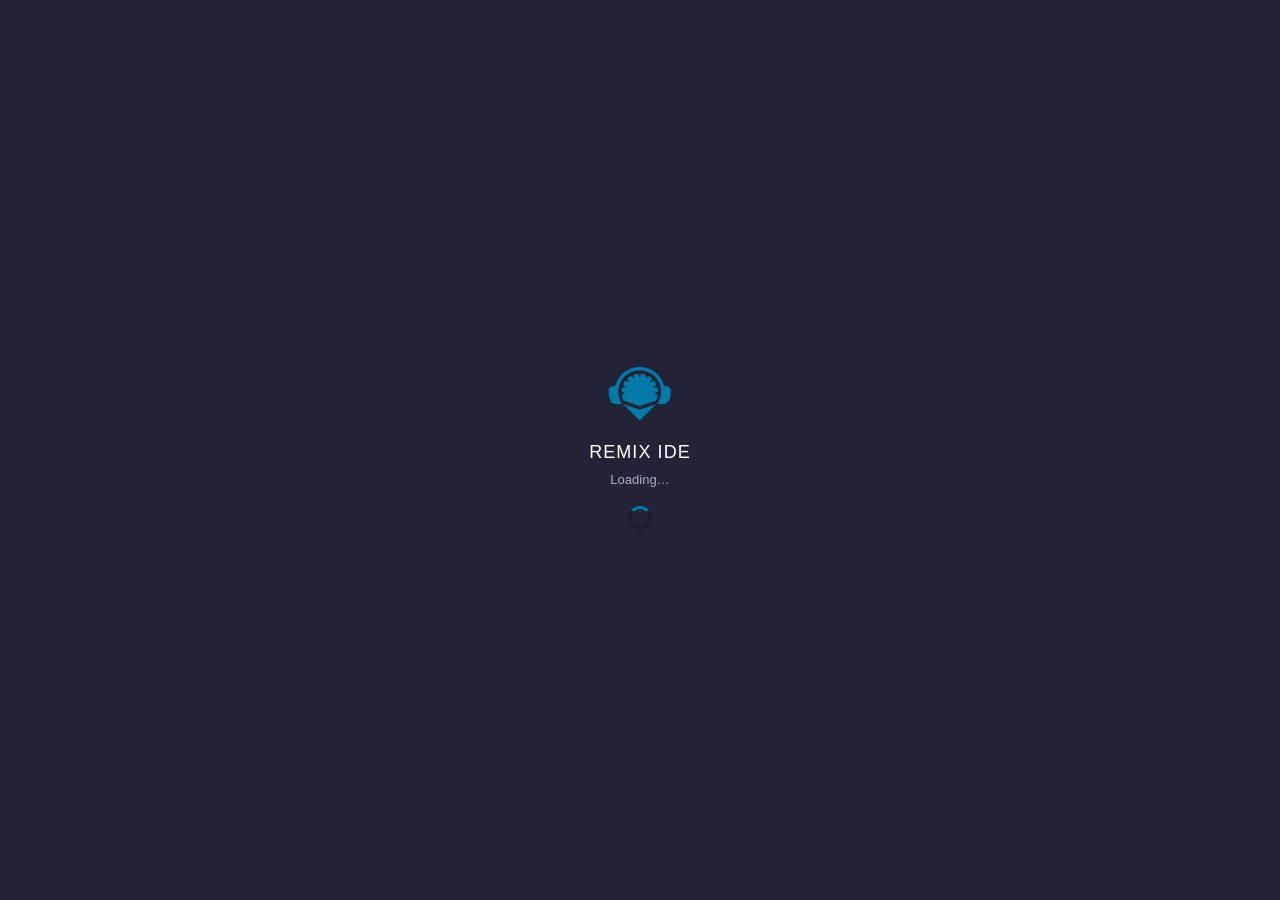
==== index.html @ b45afc6f "Built website from {9c256c120a}." ====
<!DOCTYPE html>

<html lang="en" class="overflow-hidden">

<head><base href="/">
	<meta charset="utf-8">
	<!--
		The MIT License (MIT)
		Copyright (c) 2014, 2015, the individual contributors
		Permission is hereby granted, free of charge, to any person obtaining a copy
		of this software and associated documentation files (the "Software"), to deal
		in the Software without restriction, including without limitation the rights
		to use, copy, modify, merge, publish, distribute, sublicense, and/or sell
		copies of the Software, and to permit persons to whom the Software is
		furnished to do so, subject to the following conditions:
		The above copyright notice and this permission notice shall be included in
		all copies or substantial portions of the Software.
		THE SOFTWARE IS PROVIDED "AS IS", WITHOUT WARRANTY OF ANY KIND, EXPRESS OR
		IMPLIED, INCLUDING BUT NOT LIMITED TO THE WARRANTIES OF MERCHANTABILITY,
		FITNESS FOR A PARTICULAR PURPOSE AND NONINFRINGEMENT. IN NO EVENT SHALL THE
		AUTHORS OR COPYRIGHT HOLDERS BE LIABLE FOR ANY CLAIM, DAMAGES OR OTHER
		LIABILITY, WHETHER IN AN ACTION OF CONTRACT, TORT OR OTHERWISE, ARISING FROM,
		OUT OF OR IN CONNECTION WITH THE SOFTWARE OR THE USE OR OTHER DEALINGS IN
		THE SOFTWARE.
		-->
	<meta http-equiv="X-UA-Compatible" content="chrome=1">

	<!-- SEO Meta Tags -->
	<title>Remix IDE - Smart Contract Development</title>
	<meta name="description" content="Remix IDE - Powerful web-based IDE for smart contract development, testing, and deployment. Build, debug, and deploy Solidity contracts with ease.">
	<meta name="keywords" content="ethereum, solidity, smart contracts, blockchain, remix, ide, development, web3, dapp, testing, deployment">
	<meta name="author" content="Remix Project">
	<meta name="robots" content="index, follow">

	<!-- Canonical URL -->
	<link rel="canonical" href="https://remix.ethereum.org/">

	<!-- Open Graph / Facebook -->
	<meta property="og:type" content="website">
	<meta property="og:url" content="https://remix.ethereum.org/">
	<meta property="og:title" content="Remix IDE - Smart Contract Development">
	<meta property="og:description" content="Powerful web-based IDE for smart contract development, testing, and deployment. Build, debug, and deploy Solidity contracts with ease.">
	<meta property="og:image" content="https://remix.ethereum.org/assets/img/remix-logo-blue.png">
	<meta property="og:site_name" content="Remix IDE">

	<!-- Twitter -->
	<meta property="twitter:card" content="summary_large_image">
	<meta property="twitter:url" content="https://remix.ethereum.org/">
	<meta property="twitter:title" content="Remix IDE - Smart Contract Development">
	<meta property="twitter:description" content="Build, test, and deploy Solidity smart contracts with the most popular Web3 IDE">
	<meta property="twitter:image" content="https://remix.ethereum.org/assets/img/remix-logo-blue.png">

	<!-- JSON-LD Structured Data -->
	<script type="application/ld+json">
	{
		"@context": "https://schema.org",
		"@type": "SoftwareApplication",
		"name": "Remix IDE",
		"description": "Powerful web-based IDE for smart contract development, testing, and deployment",
		"url": "https://remix.ethereum.org/",
		"applicationCategory": "DeveloperApplication",
		"operatingSystem": "Web Browser",
		"creator": {
			"@type": "Organization",
			"name": "Remix Labs",
			"url": "https://remix.live/"
		},
		"keywords": ["ethereum", "solidity", "smart contracts", "blockchain", "web3", "ide"],
		"image": "https://remix.ethereum.org/assets/img/remix-logo-blue.png"
	}
	</script>

  <link rel="preconnect" href="https://fonts.googleapis.com">
  <link rel="preconnect" href="https://fonts.gstatic.com" crossorigin>
  <link href="https://fonts.googleapis.com/css2?family=Nunito+Sans:ital,opsz,wght@0,6..12,200..1000;1,6..12,200..1000&display=swap" rel="stylesheet">
	<link rel="stylesheet" href="assets/css/pygment_trac.css">
	<link rel="icon" type="image/x-icon" href="assets/img/remix-logo-blue.png">
	<link rel="stylesheet" href="assets/css/intro.js/4.1.0/introjs.min.css">
	<link rel="stylesheet" href="assets/fontawesome/css/all.css">
	<script src="assets/js/browserfs.min.js"></script>
	<meta name="viewport" content="width=device-width, initial-scale=1, user-scalable=no">

	<!-- Decide splash theme & inject theme CSS ASAP; update Desktop label/OS -->
	<script src="assets/js/pre-splash.js"></script>

	<!-- Inline minimal splash styles for earliest paint -->
	<style>
		/* Pre-splash shown before JS bundles load */
		#pre-splash {
			position: fixed;
			inset: 0;
			display: flex;
			align-items: center;
			justify-content: center;
			/* Use theme variable with safe fallback */
			background: var(--bs-body-bg, #222336);
			z-index: 9999;
		}
		#pre-splash .inner {
			text-align: center;
			/* Match body color */
			color: var(--bs-body-color, #cfd6e4);
			font-family: -apple-system, BlinkMacSystemFont, Segoe UI, Roboto, Arial, sans-serif;
		}
		#pre-splash .title {
			margin-top: 12px;
			font-size: 18px;
			letter-spacing: 0.06em;
			/* Emphasis color when available */
			color: var(--bs-emphasis-color, #e6ecf8);
		}
		#pre-splash .sub {
			margin-top: 4px;
			font-size: 13px;
			/* Secondary tone */
			color: var(--bs-secondary-color, #9aa7bd);
		}
		#pre-splash .spinner {
			margin-top: 16px;
			width: 24px;
			height: 24px;
			/* Border matches theme (translucent), top uses primary color fallback */
			border: 3px solid var(--bs-border-color-translucent, rgba(255,255,255,0.15));
			border-top-color: var(--bs-primary, #3b82f6);
			border-radius: 50%;
			animation: pre-splash-spin 1s linear infinite;
			display: inline-block;
		}
		@keyframes pre-splash-spin { to { transform: rotate(360deg); } }
	</style>
</head>

<body>

	<!-- Minimal splash screen to show instantly before React mounts -->
	<div id="pre-splash" aria-hidden="true">
		<div class="inner">
			<img src="assets/img/remix-logo-blue.png" alt="Remix logo" width="64" height="64" />
			<div id="pre-splash-title" class="title">REMIX IDE</div>
			<div id="pre-splash-sub" class="sub">Loading…</div>
			<div class="spinner" role="progressbar" aria-label="Loading"></div>
		</div>
	</div>

	<!-- Electron/OS and theme work done in pre-splash.js -->
	<div id="root"></div>
	<!-- <script type="text/javascript" src="assets/js/loader.js"></script> -->
	<script type="text/javascript" src="assets/js/intro.min.js"></script>
	<script type="text/javascript" src="assets/js/parser/antlr.js"></script>
	<!-- Paddle.js for billing/checkout -->
	<script src="https://cdn.paddle.com/paddle/v2/paddle.js"></script>
	<!-- Tally.so feedback popup widget -->
	<script src="https://tally.so/widgets/embed.js"></script>
<script src="runtime.235dd316aa717af3.js" type="module"></script><script src="polyfills.d744d6545b7d9a9f.js" type="module"></script><script src="main.587b035b0c549ef0.js" type="module"></script></body>

</html>
---- assets/css/pygment_trac.css ----
.highlight{background:#fff}.highlight .c{color:#998;font-style:italic}.highlight .err{background-color:#e3d2d2;color:#a61717}.highlight .k,.highlight .o{font-weight:700}.highlight .cm{color:#998;font-style:italic}.highlight .cp{color:#999;font-weight:700}.highlight .c1{color:#998;font-style:italic}.highlight .cs{color:#999;font-style:italic;font-weight:700}.highlight .gd{background-color:#fdd;color:#000}.highlight .gd .x{background-color:#faa;color:#000}.highlight .ge{font-style:italic}.highlight .gr{color:#a00}.highlight .gh{color:#999}.highlight .gi{background-color:#dfd;color:#000}.highlight .gi .x{background-color:#afa;color:#000}.highlight .go{color:#888}.highlight .gp{color:#555}.highlight .gs,.highlight .gu{font-weight:700}.highlight .gu{color:purple}.highlight .gt{color:#a00}.highlight .kc,.highlight .kd,.highlight .kn,.highlight .kp,.highlight .kr,.highlight .kt{font-weight:700}.highlight .kt{color:#458}.highlight .m{color:#099}.highlight .s{color:#d14}.highlight .na{color:teal}.highlight .nb{color:#0086b3}.highlight .nc{color:#458;font-weight:700}.highlight .no{color:teal}.highlight .ni{color:purple}.highlight .ne,.highlight .nf{color:#900;font-weight:700}.highlight .nn{color:#555}.highlight .nt{color:navy}.highlight .nv{color:teal}.highlight .ow{font-weight:700}.highlight .w{color:#bbb}.highlight .mf,.highlight .mh,.highlight .mi,.highlight .mo{color:#099}.highlight .s2,.highlight .sb,.highlight .sc,.highlight .sd,.highlight .se,.highlight .sh,.highlight .si,.highlight .sx{color:#d14}.highlight .sr{color:#009926}.highlight .s1{color:#d14}.highlight .ss{color:#990073}.highlight .bp{color:#999}.highlight .vc,.highlight .vg,.highlight .vi{color:teal}.highlight .il{color:#099}.type-csharp .highlight .k,.type-csharp .highlight .kt{color:#00f}.type-csharp .highlight .nf{color:#000;font-weight:400}.type-csharp .highlight .nc{color:#2b91af}.type-csharp .highlight .nn{color:#000}.type-csharp .highlight .s,.type-csharp .highlight .sc{color:#a31515}
---- assets/css/intro.js/4.1.0/introjs.min.css ----
@-webkit-keyframes introjspulse{0%{opacity:0;-webkit-transform:scale(0);transform:scale(0)}25%{opacity:.1;-webkit-transform:scale(0);transform:scale(0)}50%{opacity:.3;-webkit-transform:scale(.1);transform:scale(.1)}75%{opacity:.5;-webkit-transform:scale(.5);transform:scale(.5)}to{opacity:0;-webkit-transform:scale(1);transform:scale(1)}}@keyframes introjspulse{0%{opacity:0;-webkit-transform:scale(0);transform:scale(0)}25%{opacity:.1;-webkit-transform:scale(0);transform:scale(0)}50%{opacity:.3;-webkit-transform:scale(.1);transform:scale(.1)}75%{opacity:.5;-webkit-transform:scale(.5);transform:scale(.5)}to{opacity:0;-webkit-transform:scale(1);transform:scale(1)}}.introjs-overlay{-webkit-box-sizing:content-box;box-sizing:content-box;opacity:0;position:absolute;-webkit-transition:all .3s ease-out;-o-transition:all .3s ease-out;transition:all .3s ease-out;z-index:999999}.introjs-showElement{z-index:9999999!important}tr.introjs-showElement>td{position:relative;z-index:9999999!important}tr.introjs-showElement>th{position:relative;z-index:9999999!important}.introjs-disableInteraction{background-color:#fff;opacity:0;position:absolute;z-index:99999999!important}.introjs-relativePosition{position:relative}.introjs-helperLayer{border-radius:4px;position:absolute;-webkit-transition:all .3s ease-out;-o-transition:all .3s ease-out;transition:all .3s ease-out;z-index:9999998}.introjs-helperLayer,.introjs-helperLayer *{-webkit-box-sizing:content-box;box-sizing:content-box}.introjs-helperLayer :before{-webkit-box-sizing:content-box;box-sizing:content-box}.introjs-helperLayer :after{-webkit-box-sizing:content-box;box-sizing:content-box}.introjs-tooltipReferenceLayer{background-color:transparent;-webkit-box-sizing:content-box;box-sizing:content-box;position:absolute;-webkit-transition:all .3s ease-out;-o-transition:all .3s ease-out;transition:all .3s ease-out;visibility:hidden;z-index:100000000}.introjs-helperNumberLayer,.introjs-tooltipReferenceLayer,.introjs-tooltipReferenceLayer *{font-family:Helvetica Neue,Inter,ui-sans-serif,Apple Color Emoji,Helvetica,Arial,sans-serif}.introjs-helperNumberLayer{color:#9e9e9e;padding-bottom:10px;padding-top:10px;text-align:center}.introjs-arrow{border:5px solid transparent;content:"";position:absolute}.introjs-arrow.top{border-bottom-color:#fff;left:10px;top:-10px}.introjs-arrow.top-right{border-bottom-color:#fff;right:10px;top:-10px}.introjs-arrow.top-middle{border-bottom-color:#fff;left:50%;margin-left:-5px;top:-10px}.introjs-arrow.right{border-left-color:#fff;right:-10px;top:10px}.introjs-arrow.right-bottom{border-left-color:#fff;bottom:10px;right:-10px}.introjs-arrow.bottom{border-top-color:#fff;bottom:-10px;left:10px}.introjs-arrow.bottom-right{border-top-color:#fff;bottom:-10px;right:10px}.introjs-arrow.bottom-middle{border-top-color:#fff;bottom:-10px;left:50%;margin-left:-5px}.introjs-arrow.left{border-right-color:#fff;left:-10px;top:10px}.introjs-arrow.left-bottom{border-right-color:#fff;bottom:10px;left:-10px}.introjs-tooltip{background-color:#fff;border-radius:5px;-webkit-box-shadow:0 3px 30px rgba(33,33,33,.3);box-shadow:0 3px 30px rgba(33,33,33,.3);-webkit-box-sizing:content-box;box-sizing:content-box;max-width:300px;min-width:250px;position:absolute;-webkit-transition:opacity .1s ease-out;-o-transition:opacity .1s ease-out;transition:opacity .1s ease-out;visibility:visible}.introjs-tooltiptext{padding:20px}.introjs-tooltip-title{float:left;font-size:18px;font-weight:700;line-height:32px;margin:0;padding:0}.introjs-tooltip-header{padding-left:20px;padding-right:20px;padding-top:10px}.introjs-tooltip-header:after{clear:both;content:".";display:block;height:0;visibility:hidden}.introjs-tooltipbuttons{border-top:1px solid #e0e0e0;padding:10px;text-align:right;white-space:nowrap}.introjs-tooltipbuttons:after{clear:both;content:"";display:block;height:0;visibility:hidden}.introjs-button{zoom:1;background-color:#f4f4f4;border:1px solid #bdbdbd;border-radius:.2em;-webkit-box-sizing:content-box;box-sizing:content-box;color:#424242;cursor:pointer;display:inline-block;font-size:14px;outline:0;overflow:visible;padding:.5rem 1rem;position:relative;text-decoration:none;text-shadow:1px 1px 0 #fff;white-space:nowrap}.introjs-button:hover{background-color:#e0e0e0;border-color:#9e9e9e;color:#212121;outline:0;text-decoration:none}.introjs-button:focus{background-color:#eee;border:1px solid #616161;-webkit-box-shadow:0 0 0 .2rem hsla(0,0%,62%,.5);box-shadow:0 0 0 .2rem hsla(0,0%,62%,.5);color:#212121;outline:0;text-decoration:none}.introjs-button:active{background-color:#e0e0e0;border-color:#9e9e9e;color:#212121;outline:0;text-decoration:none}.introjs-button::-moz-focus-inner{border:0;padding:0}.introjs-skipbutton{-webkit-box-sizing:content-box;box-sizing:content-box;color:#616161;cursor:pointer;float:right;font-size:20px;font-weight:700;line-height:1;padding:7px 10px;text-align:center}.introjs-skipbutton:focus,.introjs-skipbutton:hover{color:#212121;outline:0;text-decoration:none}.introjs-prevbutton{float:left}.introjs-nextbutton{float:right}.introjs-disabled{background-color:#f4f4f4;background-image:none;border-color:#bdbdbd;-webkit-box-shadow:none;box-shadow:none;color:#9e9e9e;cursor:default;text-decoration:none}.introjs-disabled:focus,.introjs-disabled:hover{background-color:#f4f4f4;background-image:none;border-color:#bdbdbd;-webkit-box-shadow:none;box-shadow:none;color:#9e9e9e;cursor:default;text-decoration:none}.introjs-hidden{display:none}.introjs-bullets{padding-bottom:10px;padding-top:10px;text-align:center}.introjs-bullets ul{clear:both;display:inline-block;margin:0 auto;padding:0}.introjs-bullets ul,.introjs-bullets ul li{-webkit-box-sizing:content-box;box-sizing:content-box}.introjs-bullets ul li{float:left;list-style:none;margin:0 2px}.introjs-bullets ul li a{background:#ccc;border-radius:10px;-webkit-box-sizing:content-box;box-sizing:content-box;cursor:pointer;display:block;height:6px;text-decoration:none;-webkit-transition:width .1s ease-in;-o-transition:width .1s ease-in;transition:width .1s ease-in;width:6px}.introjs-bullets ul li a:focus,.introjs-bullets ul li a:hover{background:#999;outline:0;text-decoration:none;width:15px}.introjs-bullets ul li a.active{background:#999;width:15px}.introjs-progress{background-color:#e0e0e0;border-radius:4px;height:10px;margin:10px;overflow:hidden}.introjs-progress,.introjs-progressbar{-webkit-box-sizing:content-box;box-sizing:content-box}.introjs-progressbar{background-color:#08c;float:left;font-size:10px;height:100%;line-height:10px;text-align:center;width:0}.introjsFloatingElement{height:0;left:50%;position:absolute;top:50%;width:0}.introjs-fixedTooltip{position:fixed}.introjs-hint{background:0 0;-webkit-box-sizing:content-box;box-sizing:content-box;cursor:pointer;height:15px;position:absolute;width:20px}.introjs-hint:focus{border:0;outline:0}.introjs-hint:hover>.introjs-hint-pulse{border:5px solid rgba(60,60,60,.57)}.introjs-hidehint{display:none}.introjs-fixedhint{position:fixed}.introjs-hint-pulse{background-color:hsla(0,0%,53%,.24);border:5px solid rgba(60,60,60,.27);border-radius:30px;-webkit-box-sizing:content-box;box-sizing:content-box;height:10px;position:absolute;-webkit-transition:all .2s ease-out;-o-transition:all .2s ease-out;transition:all .2s ease-out;width:10px;z-index:10}.introjs-hint-no-anim .introjs-hint-dot{-webkit-animation:none;animation:none}.introjs-hint-dot{-webkit-animation:introjspulse 3s ease-out;animation:introjspulse 3s ease-out;-webkit-animation-iteration-count:infinite;animation-iteration-count:infinite;background:0 0;border:10px solid hsla(0,0%,57%,.36);border-radius:60px;-webkit-box-sizing:content-box;box-sizing:content-box;height:50px;left:-25px;opacity:0;position:absolute;top:-25px;width:50px;z-index:1}
---- assets/fontawesome/css/all.css ----
.fa{font-family:var(--fa-style-family,"Font Awesome 6 Pro");font-weight:var(--fa-style,900)}.fa,.fa-brands,.fa-classic,.fa-duotone,.fa-light,.fa-regular,.fa-sharp,.fa-sharp-duotone,.fa-solid,.fa-thin,.fab,.fad,.fadl,.fadr,.fadt,.fal,.far,.fas,.fasdl,.fasdr,.fasds,.fasdt,.fasl,.fasr,.fass,.fast,.fat{-moz-osx-font-smoothing:grayscale;-webkit-font-smoothing:antialiased;display:var(--fa-display,inline-block);font-style:normal;font-variant:normal;line-height:1;text-rendering:auto}.fa-brands:before,.fa-classic:before,.fa-duotone:before,.fa-light:before,.fa-regular:before,.fa-sharp-duotone:before,.fa-sharp:before,.fa-solid:before,.fa-thin:before,.fa:before,.fab:before,.fad:before,.fadl:before,.fadr:before,.fadt:before,.fal:before,.far:before,.fas:before,.fasdl:before,.fasdr:before,.fasds:before,.fasdt:before,.fasl:before,.fasr:before,.fass:before,.fast:before,.fat:before{content:var(--fa)}.fa-duotone.fa-light:after,.fa-duotone.fa-regular:after,.fa-duotone.fa-solid:after,.fa-duotone.fa-thin:after,.fa-duotone:after,.fa-sharp-duotone.fa-light:after,.fa-sharp-duotone.fa-regular:after,.fa-sharp-duotone.fa-solid:after,.fa-sharp-duotone.fa-thin:after,.fa-sharp-duotone:after,.fad:after,.fadl:after,.fadr:after,.fadt:after,.fasdl:after,.fasdr:after,.fasds:after,.fasdt:after{content:var(--fa--fa)}.fa-classic.fa-duotone{font-family:Font Awesome\ 6 Duotone}.fa-sharp,.fa-sharp-duotone,.fasds,.fass{font-weight:900}.fa-classic,.fa-light,.fa-regular,.fa-solid,.fa-thin,.fal,.far,.fas,.fat{font-family:Font Awesome\ 6 Pro}.fa-duotone,.fad,.fadl,.fadr,.fadt{font-family:Font Awesome\ 6 Duotone}.fa-brands,.fab{font-family:Font Awesome\ 6 Brands}.fa-sharp,.fasl,.fasr,.fass,.fast{font-family:Font Awesome\ 6 Sharp}.fa-sharp-duotone,.fasdl,.fasdr,.fasds,.fasdt{font-family:Font Awesome\ 6 Sharp Duotone}.fa-1x{font-size:1em}.fa-2x{font-size:2em}.fa-3x{font-size:3em}.fa-4x{font-size:4em}.fa-5x{font-size:5em}.fa-6x{font-size:6em}.fa-7x{font-size:7em}.fa-8x{font-size:8em}.fa-9x{font-size:9em}.fa-10x{font-size:10em}.fa-2xs{font-size:.625em;line-height:.1em;vertical-align:.225em}.fa-xs{font-size:.75em;line-height:.08333em;vertical-align:.125em}.fa-sm{font-size:.875em;line-height:.07143em;vertical-align:.05357em}.fa-lg{font-size:1.25em;line-height:.05em;vertical-align:-.075em}.fa-xl{font-size:1.5em;line-height:.04167em;vertical-align:-.125em}.fa-2xl{font-size:2em;line-height:.03125em;vertical-align:-.1875em}.fa-fw{text-align:center;width:1.25em}.fa-ul{list-style-type:none;margin-left:var(--fa-li-margin,2.5em);padding-left:0}.fa-ul>li{position:relative}.fa-li{left:calc(var(--fa-li-width, 2em)*-1);line-height:inherit;position:absolute;text-align:center;width:var(--fa-li-width,2em)}.fa-border{border-color:var(--fa-border-color,#eee);border-radius:var(--fa-border-radius,.1em);border-style:var(--fa-border-style,solid);border-width:var(--fa-border-width,.08em);padding:var(--fa-border-padding,.2em .25em .15em)}.fa-pull-left{float:left;margin-right:var(--fa-pull-margin,.3em)}.fa-pull-right{float:right;margin-left:var(--fa-pull-margin,.3em)}.fa-beat{animation-delay:var(--fa-animation-delay,0s);animation-direction:var(--fa-animation-direction,normal);animation-duration:var(--fa-animation-duration,1s);animation-iteration-count:var(--fa-animation-iteration-count,infinite);animation-name:fa-beat;animation-timing-function:var(--fa-animation-timing,ease-in-out)}.fa-bounce{animation-delay:var(--fa-animation-delay,0s);animation-direction:var(--fa-animation-direction,normal);animation-duration:var(--fa-animation-duration,1s);animation-iteration-count:var(--fa-animation-iteration-count,infinite);animation-name:fa-bounce;animation-timing-function:var(--fa-animation-timing,cubic-bezier(.28,.84,.42,1))}.fa-fade{animation-iteration-count:var(--fa-animation-iteration-count,infinite);animation-name:fa-fade;animation-timing-function:var(--fa-animation-timing,cubic-bezier(.4,0,.6,1))}.fa-beat-fade,.fa-fade{animation-delay:var(--fa-animation-delay,0s);animation-direction:var(--fa-animation-direction,normal);animation-duration:var(--fa-animation-duration,1s)}.fa-beat-fade{animation-iteration-count:var(--fa-animation-iteration-count,infinite);animation-name:fa-beat-fade;animation-timing-function:var(--fa-animation-timing,cubic-bezier(.4,0,.6,1))}.fa-flip{animation-delay:var(--fa-animation-delay,0s);animation-direction:var(--fa-animation-direction,normal);animation-duration:var(--fa-animation-duration,1s);animation-iteration-count:var(--fa-animation-iteration-count,infinite);animation-name:fa-flip;animation-timing-function:var(--fa-animation-timing,ease-in-out)}.fa-shake{animation-duration:var(--fa-animation-duration,1s);animation-iteration-count:var(--fa-animation-iteration-count,infinite);animation-name:fa-shake;animation-timing-function:var(--fa-animation-timing,linear)}.fa-shake,.fa-spin{animation-delay:var(--fa-animation-delay,0s);animation-direction:var(--fa-animation-direction,normal)}.fa-spin{animation-duration:var(--fa-animation-duration,2s);animation-iteration-count:var(--fa-animation-iteration-count,infinite);animation-name:fa-spin;animation-timing-function:var(--fa-animation-timing,linear)}.fa-spin-reverse{--fa-animation-direction:reverse}.fa-pulse,.fa-spin-pulse{animation-direction:var(--fa-animation-direction,normal);animation-duration:var(--fa-animation-duration,1s);animation-iteration-count:var(--fa-animation-iteration-count,infinite);animation-name:fa-spin;animation-timing-function:var(--fa-animation-timing,steps(8))}@media (prefers-reduced-motion:reduce){.fa-beat,.fa-beat-fade,.fa-bounce,.fa-fade,.fa-flip,.fa-pulse,.fa-shake,.fa-spin,.fa-spin-pulse{animation-delay:-1ms;animation-duration:1ms;animation-iteration-count:1;transition-delay:0s;transition-duration:0s}}@keyframes fa-beat{0%,90%{transform:scale(1)}45%{transform:scale(var(--fa-beat-scale,1.25))}}@keyframes fa-bounce{0%{transform:scale(1) translateY(0)}10%{transform:scale(var(--fa-bounce-start-scale-x,1.1),var(--fa-bounce-start-scale-y,.9)) translateY(0)}30%{transform:scale(var(--fa-bounce-jump-scale-x,.9),var(--fa-bounce-jump-scale-y,1.1)) translateY(var(--fa-bounce-height,-.5em))}50%{transform:scale(var(--fa-bounce-land-scale-x,1.05),var(--fa-bounce-land-scale-y,.95)) translateY(0)}57%{transform:scale(1) translateY(var(--fa-bounce-rebound,-.125em))}64%{transform:scale(1) translateY(0)}to{transform:scale(1) translateY(0)}}@keyframes fa-fade{50%{opacity:var(--fa-fade-opacity,.4)}}@keyframes fa-beat-fade{0%,to{opacity:var(--fa-beat-fade-opacity,.4);transform:scale(1)}50%{opacity:1;transform:scale(var(--fa-beat-fade-scale,1.125))}}@keyframes fa-flip{50%{transform:rotate3d(var(--fa-flip-x,0),var(--fa-flip-y,1),var(--fa-flip-z,0),var(--fa-flip-angle,-180deg))}}@keyframes fa-shake{0%{transform:rotate(-15deg)}4%{transform:rotate(15deg)}24%,8%{transform:rotate(-18deg)}12%,28%{transform:rotate(18deg)}16%{transform:rotate(-22deg)}20%{transform:rotate(22deg)}32%{transform:rotate(-12deg)}36%{transform:rotate(12deg)}40%,to{transform:rotate(0deg)}}@keyframes fa-spin{0%{transform:rotate(0deg)}to{transform:rotate(1turn)}}.fa-rotate-90{transform:rotate(90deg)}.fa-rotate-180{transform:rotate(180deg)}.fa-rotate-270{transform:rotate(270deg)}.fa-flip-horizontal{transform:scaleX(-1)}.fa-flip-vertical{transform:scaleY(-1)}.fa-flip-both,.fa-flip-horizontal.fa-flip-vertical{transform:scale(-1)}.fa-rotate-by{transform:rotate(var(--fa-rotate-angle,0))}.fa-stack{display:inline-block;height:2em;line-height:2em;position:relative;vertical-align:middle;width:2.5em}.fa-stack-1x,.fa-stack-2x{left:0;position:absolute;text-align:center;width:100%;z-index:var(--fa-stack-z-index,auto)}.fa-stack-1x{line-height:inherit}.fa-stack-2x{font-size:2em}.fa-inverse{color:var(--fa-inverse,#fff)}.fa-0{--fa:"\30";--fa--fa:"\30\30"}.fa-00{--fa:"\e467";--fa--fa:"\e467\e467"}.fa-1{--fa:"\31";--fa--fa:"\31\31"}.fa-100{--fa:"\e41c";--fa--fa:"\e41c\e41c"}.fa-2{--fa:"\32";--fa--fa:"\32\32"}.fa-3{--fa:"\33";--fa--fa:"\33\33"}.fa-360-degrees{--fa:"\e2dc";--fa--fa:"\e2dc\e2dc"}.fa-4{--fa:"\34";--fa--fa:"\34\34"}.fa-5{--fa:"\35";--fa--fa:"\35\35"}.fa-6{--fa:"\36";--fa--fa:"\36\36"}.fa-7{--fa:"\37";--fa--fa:"\37\37"}.fa-8{--fa:"\38";--fa--fa:"\38\38"}.fa-9{--fa:"\39";--fa--fa:"\39\39"}.fa-a{--fa:"\41";--fa--fa:"\41\41"}.fa-abacus{--fa:"\f640";--fa--fa:"\f640\f640"}.fa-accent-grave{--fa:"\60";--fa--fa:"\60\60"}.fa-acorn{--fa:"\f6ae";--fa--fa:"\f6ae\f6ae"}.fa-ad{--fa:"\f641";--fa--fa:"\f641\f641"}.fa-add{--fa:"\2b";--fa--fa:"\2b\2b"}.fa-address-book{--fa:"\f2b9";--fa--fa:"\f2b9\f2b9"}.fa-address-card{--fa:"\f2bb";--fa--fa:"\f2bb\f2bb"}.fa-adjust{--fa:"\f042";--fa--fa:"\f042\f042"}.fa-air-conditioner{--fa:"\f8f4";--fa--fa:"\f8f4\f8f4"}.fa-air-freshener{--fa:"\f5d0";--fa--fa:"\f5d0\f5d0"}.fa-airplay{--fa:"\e089";--fa--fa:"\e089\e089"}.fa-alarm-clock{--fa:"\f34e";--fa--fa:"\f34e\f34e"}.fa-alarm-exclamation{--fa:"\f843";--fa--fa:"\f843\f843"}.fa-alarm-plus{--fa:"\f844";--fa--fa:"\f844\f844"}.fa-alarm-snooze{--fa:"\f845";--fa--fa:"\f845\f845"}.fa-album{--fa:"\f89f";--fa--fa:"\f89f\f89f"}.fa-album-circle-plus{--fa:"\e48c";--fa--fa:"\e48c\e48c"}.fa-album-circle-user{--fa:"\e48d";--fa--fa:"\e48d\e48d"}.fa-album-collection{--fa:"\f8a0";--fa--fa:"\f8a0\f8a0"}.fa-album-collection-circle-plus{--fa:"\e48e";--fa--fa:"\e48e\e48e"}.fa-album-collection-circle-user{--fa:"\e48f";--fa--fa:"\e48f\e48f"}.fa-alicorn{--fa:"\f6b0";--fa--fa:"\f6b0\f6b0"}.fa-alien{--fa:"\f8f5";--fa--fa:"\f8f5\f8f5"}.fa-alien-8bit,.fa-alien-monster{--fa:"\f8f6";--fa--fa:"\f8f6\f8f6"}.fa-align-center{--fa:"\f037";--fa--fa:"\f037\f037"}.fa-align-justify{--fa:"\f039";--fa--fa:"\f039\f039"}.fa-align-left{--fa:"\f036";--fa--fa:"\f036\f036"}.fa-align-right{--fa:"\f038";--fa--fa:"\f038\f038"}.fa-align-slash{--fa:"\f846";--fa--fa:"\f846\f846"}.fa-allergies{--fa:"\f461";--fa--fa:"\f461\f461"}.fa-alt{--fa:"\e08a";--fa--fa:"\e08a\e08a"}.fa-ambulance{--fa:"\f0f9";--fa--fa:"\f0f9\f0f9"}.fa-american-sign-language-interpreting{--fa:"\f2a3";--fa--fa:"\f2a3\f2a3"}.fa-amp-guitar{--fa:"\f8a1";--fa--fa:"\f8a1\f8a1"}.fa-ampersand{--fa:"\26";--fa--fa:"\26\26"}.fa-analytics{--fa:"\f643";--fa--fa:"\f643\f643"}.fa-anchor{--fa:"\f13d";--fa--fa:"\f13d\f13d"}.fa-anchor-circle-check{--fa:"\e4aa";--fa--fa:"\e4aa\e4aa"}.fa-anchor-circle-exclamation{--fa:"\e4ab";--fa--fa:"\e4ab\e4ab"}.fa-anchor-circle-xmark{--fa:"\e4ac";--fa--fa:"\e4ac\e4ac"}.fa-anchor-lock{--fa:"\e4ad";--fa--fa:"\e4ad\e4ad"}.fa-angel{--fa:"\f779";--fa--fa:"\f779\f779"}.fa-angle{--fa:"\e08c";--fa--fa:"\e08c\e08c"}.fa-angle-90{--fa:"\e08d";--fa--fa:"\e08d\e08d"}.fa-angle-double-down{--fa:"\f103";--fa--fa:"\f103\f103"}.fa-angle-double-left{--fa:"\f100";--fa--fa:"\f100\f100"}.fa-angle-double-right{--fa:"\f101";--fa--fa:"\f101\f101"}.fa-angle-double-up{--fa:"\f102";--fa--fa:"\f102\f102"}.fa-angle-down{--fa:"\f107";--fa--fa:"\f107\f107"}.fa-angle-left{--fa:"\f104";--fa--fa:"\f104\f104"}.fa-angle-right{--fa:"\f105";--fa--fa:"\f105\f105"}.fa-angle-up{--fa:"\f106";--fa--fa:"\f106\f106"}.fa-angles-down{--fa:"\f103";--fa--fa:"\f103\f103"}.fa-angles-left{--fa:"\f100";--fa--fa:"\f100\f100"}.fa-angles-right{--fa:"\f101";--fa--fa:"\f101\f101"}.fa-angles-up{--fa:"\f102";--fa--fa:"\f102\f102"}.fa-angles-up-down{--fa:"\e60d";--fa--fa:"\e60d\e60d"}.fa-angry{--fa:"\f556";--fa--fa:"\f556\f556"}.fa-ankh{--fa:"\f644";--fa--fa:"\f644\f644"}.fa-ant{--fa:"\e680";--fa--fa:"\e680\e680"}.fa-apartment{--fa:"\e468";--fa--fa:"\e468\e468"}.fa-aperture{--fa:"\e2df";--fa--fa:"\e2df\e2df"}.fa-apostrophe{--fa:"\27";--fa--fa:"\27\27"}.fa-apple-alt{--fa:"\f5d1";--fa--fa:"\f5d1\f5d1"}.fa-apple-core{--fa:"\e08f";--fa--fa:"\e08f\e08f"}.fa-apple-crate{--fa:"\f6b1";--fa--fa:"\f6b1\f6b1"}.fa-apple-whole{--fa:"\f5d1";--fa--fa:"\f5d1\f5d1"}.fa-archive{--fa:"\f187";--fa--fa:"\f187\f187"}.fa-archway{--fa:"\f557";--fa--fa:"\f557\f557"}.fa-area-chart{--fa:"\f1fe";--fa--fa:"\f1fe\f1fe"}.fa-arrow-alt-circle-down{--fa:"\f358";--fa--fa:"\f358\f358"}.fa-arrow-alt-circle-left{--fa:"\f359";--fa--fa:"\f359\f359"}.fa-arrow-alt-circle-right{--fa:"\f35a";--fa--fa:"\f35a\f35a"}.fa-arrow-alt-circle-up{--fa:"\f35b";--fa--fa:"\f35b\f35b"}.fa-arrow-alt-down{--fa:"\f354";--fa--fa:"\f354\f354"}.fa-arrow-alt-from-bottom{--fa:"\f346";--fa--fa:"\f346\f346"}.fa-arrow-alt-from-left{--fa:"\f347";--fa--fa:"\f347\f347"}.fa-arrow-alt-from-right{--fa:"\f348";--fa--fa:"\f348\f348"}.fa-arrow-alt-from-top{--fa:"\f349";--fa--fa:"\f349\f349"}.fa-arrow-alt-left{--fa:"\f355";--fa--fa:"\f355\f355"}.fa-arrow-alt-right{--fa:"\f356";--fa--fa:"\f356\f356"}.fa-arrow-alt-square-down{--fa:"\f350";--fa--fa:"\f350\f350"}.fa-arrow-alt-square-left{--fa:"\f351";--fa--fa:"\f351\f351"}.fa-arrow-alt-square-right{--fa:"\f352";--fa--fa:"\f352\f352"}.fa-arrow-alt-square-up{--fa:"\f353";--fa--fa:"\f353\f353"}.fa-arrow-alt-to-bottom{--fa:"\f34a";--fa--fa:"\f34a\f34a"}.fa-arrow-alt-to-left{--fa:"\f34b";--fa--fa:"\f34b\f34b"}.fa-arrow-alt-to-right{--fa:"\f34c";--fa--fa:"\f34c\f34c"}.fa-arrow-alt-to-top{--fa:"\f34d";--fa--fa:"\f34d\f34d"}.fa-arrow-alt-up{--fa:"\f357";--fa--fa:"\f357\f357"}.fa-arrow-circle-down{--fa:"\f0ab";--fa--fa:"\f0ab\f0ab"}.fa-arrow-circle-left{--fa:"\f0a8";--fa--fa:"\f0a8\f0a8"}.fa-arrow-circle-right{--fa:"\f0a9";--fa--fa:"\f0a9\f0a9"}.fa-arrow-circle-up{--fa:"\f0aa";--fa--fa:"\f0aa\f0aa"}.fa-arrow-down{--fa:"\f063";--fa--fa:"\f063\f063"}.fa-arrow-down-1-9{--fa:"\f162";--fa--fa:"\f162\f162"}.fa-arrow-down-9-1{--fa:"\f886";--fa--fa:"\f886\f886"}.fa-arrow-down-a-z{--fa:"\f15d";--fa--fa:"\f15d\f15d"}.fa-arrow-down-arrow-up{--fa:"\f883";--fa--fa:"\f883\f883"}.fa-arrow-down-big-small{--fa:"\f88c";--fa--fa:"\f88c\f88c"}.fa-arrow-down-from-arc{--fa:"\e614";--fa--fa:"\e614\e614"}.fa-arrow-down-from-bracket{--fa:"\e667";--fa--fa:"\e667\e667"}.fa-arrow-down-from-dotted-line{--fa:"\e090";--fa--fa:"\e090\e090"}.fa-arrow-down-from-line{--fa:"\f345";--fa--fa:"\f345\f345"}.fa-arrow-down-left{--fa:"\e091";--fa--fa:"\e091\e091"}.fa-arrow-down-left-and-arrow-up-right-to-center{--fa:"\e092";--fa--fa:"\e092\e092"}.fa-arrow-down-long{--fa:"\f175";--fa--fa:"\f175\f175"}.fa-arrow-down-right{--fa:"\e093";--fa--fa:"\e093\e093"}.fa-arrow-down-short-wide{--fa:"\f884";--fa--fa:"\f884\f884"}.fa-arrow-down-small-big{--fa:"\f88d";--fa--fa:"\f88d\f88d"}.fa-arrow-down-square-triangle{--fa:"\f889";--fa--fa:"\f889\f889"}.fa-arrow-down-to-arc{--fa:"\e4ae";--fa--fa:"\e4ae\e4ae"}.fa-arrow-down-to-bracket{--fa:"\e094";--fa--fa:"\e094\e094"}.fa-arrow-down-to-dotted-line{--fa:"\e095";--fa--fa:"\e095\e095"}.fa-arrow-down-to-line{--fa:"\f33d";--fa--fa:"\f33d\f33d"}.fa-arrow-down-to-square{--fa:"\e096";--fa--fa:"\e096\e096"}.fa-arrow-down-triangle-square{--fa:"\f888";--fa--fa:"\f888\f888"}.fa-arrow-down-up-across-line{--fa:"\e4af";--fa--fa:"\e4af\e4af"}.fa-arrow-down-up-lock{--fa:"\e4b0";--fa--fa:"\e4b0\e4b0"}.fa-arrow-down-wide-short{--fa:"\f160";--fa--fa:"\f160\f160"}.fa-arrow-down-z-a{--fa:"\f881";--fa--fa:"\f881\f881"}.fa-arrow-from-bottom{--fa:"\f342";--fa--fa:"\f342\f342"}.fa-arrow-from-left{--fa:"\f343";--fa--fa:"\f343\f343"}.fa-arrow-from-right{--fa:"\f344";--fa--fa:"\f344\f344"}.fa-arrow-from-top{--fa:"\f345";--fa--fa:"\f345\f345"}.fa-arrow-left{--fa:"\f060";--fa--fa:"\f060\f060"}.fa-arrow-left-from-arc{--fa:"\e615";--fa--fa:"\e615\e615"}.fa-arrow-left-from-bracket{--fa:"\e668";--fa--fa:"\e668\e668"}.fa-arrow-left-from-line{--fa:"\f344";--fa--fa:"\f344\f344"}.fa-arrow-left-long{--fa:"\f177";--fa--fa:"\f177\f177"}.fa-arrow-left-long-to-line{--fa:"\e3d4";--fa--fa:"\e3d4\e3d4"}.fa-arrow-left-rotate{--fa:"\f0e2";--fa--fa:"\f0e2\f0e2"}.fa-arrow-left-to-arc{--fa:"\e616";--fa--fa:"\e616\e616"}.fa-arrow-left-to-bracket{--fa:"\e669";--fa--fa:"\e669\e669"}.fa-arrow-left-to-line{--fa:"\f33e";--fa--fa:"\f33e\f33e"}.fa-arrow-pointer{--fa:"\f245";--fa--fa:"\f245\f245"}.fa-arrow-progress{--fa:"\e5df";--fa--fa:"\e5df\e5df"}.fa-arrow-right{--fa:"\f061";--fa--fa:"\f061\f061"}.fa-arrow-right-arrow-left{--fa:"\f0ec";--fa--fa:"\f0ec\f0ec"}.fa-arrow-right-from-arc{--fa:"\e4b1";--fa--fa:"\e4b1\e4b1"}.fa-arrow-right-from-bracket{--fa:"\f08b";--fa--fa:"\f08b\f08b"}.fa-arrow-right-from-file{--fa:"\f56e";--fa--fa:"\f56e\f56e"}.fa-arrow-right-from-line{--fa:"\f343";--fa--fa:"\f343\f343"}.fa-arrow-right-long{--fa:"\f178";--fa--fa:"\f178\f178"}.fa-arrow-right-long-to-line{--fa:"\e3d5";--fa--fa:"\e3d5\e3d5"}.fa-arrow-right-rotate{--fa:"\f01e";--fa--fa:"\f01e\f01e"}.fa-arrow-right-to-arc{--fa:"\e4b2";--fa--fa:"\e4b2\e4b2"}.fa-arrow-right-to-bracket{--fa:"\f090";--fa--fa:"\f090\f090"}.fa-arrow-right-to-city{--fa:"\e4b3";--fa--fa:"\e4b3\e4b3"}.fa-arrow-right-to-file{--fa:"\f56f";--fa--fa:"\f56f\f56f"}.fa-arrow-right-to-line{--fa:"\f340";--fa--fa:"\f340\f340"}.fa-arrow-rotate-back,.fa-arrow-rotate-backward{--fa:"\f0e2";--fa--fa:"\f0e2\f0e2"}.fa-arrow-rotate-forward{--fa:"\f01e";--fa--fa:"\f01e\f01e"}.fa-arrow-rotate-left{--fa:"\f0e2";--fa--fa:"\f0e2\f0e2"}.fa-arrow-rotate-right{--fa:"\f01e";--fa--fa:"\f01e\f01e"}.fa-arrow-square-down{--fa:"\f339";--fa--fa:"\f339\f339"}.fa-arrow-square-left{--fa:"\f33a";--fa--fa:"\f33a\f33a"}.fa-arrow-square-right{--fa:"\f33b";--fa--fa:"\f33b\f33b"}.fa-arrow-square-up{--fa:"\f33c";--fa--fa:"\f33c\f33c"}.fa-arrow-to-bottom{--fa:"\f33d";--fa--fa:"\f33d\f33d"}.fa-arrow-to-left{--fa:"\f33e";--fa--fa:"\f33e\f33e"}.fa-arrow-to-right{--fa:"\f340";--fa--fa:"\f340\f340"}.fa-arrow-to-top{--fa:"\f341";--fa--fa:"\f341\f341"}.fa-arrow-trend-down{--fa:"\e097";--fa--fa:"\e097\e097"}.fa-arrow-trend-up{--fa:"\e098";--fa--fa:"\e098\e098"}.fa-arrow-turn-down{--fa:"\f149";--fa--fa:"\f149\f149"}.fa-arrow-turn-down-left{--fa:"\e2e1";--fa--fa:"\e2e1\e2e1"}.fa-arrow-turn-down-right{--fa:"\e3d6";--fa--fa:"\e3d6\e3d6"}.fa-arrow-turn-left{--fa:"\e632";--fa--fa:"\e632\e632"}.fa-arrow-turn-left-down{--fa:"\e633";--fa--fa:"\e633\e633"}.fa-arrow-turn-left-up{--fa:"\e634";--fa--fa:"\e634\e634"}.fa-arrow-turn-right{--fa:"\e635";--fa--fa:"\e635\e635"}.fa-arrow-turn-up{--fa:"\f148";--fa--fa:"\f148\f148"}.fa-arrow-up{--fa:"\f062";--fa--fa:"\f062\f062"}.fa-arrow-up-1-9{--fa:"\f163";--fa--fa:"\f163\f163"}.fa-arrow-up-9-1{--fa:"\f887";--fa--fa:"\f887\f887"}.fa-arrow-up-a-z{--fa:"\f15e";--fa--fa:"\f15e\f15e"}.fa-arrow-up-arrow-down{--fa:"\e099";--fa--fa:"\e099\e099"}.fa-arrow-up-big-small{--fa:"\f88e";--fa--fa:"\f88e\f88e"}.fa-arrow-up-from-arc{--fa:"\e4b4";--fa--fa:"\e4b4\e4b4"}.fa-arrow-up-from-bracket{--fa:"\e09a";--fa--fa:"\e09a\e09a"}.fa-arrow-up-from-dotted-line{--fa:"\e09b";--fa--fa:"\e09b\e09b"}.fa-arrow-up-from-ground-water{--fa:"\e4b5";--fa--fa:"\e4b5\e4b5"}.fa-arrow-up-from-line{--fa:"\f342";--fa--fa:"\f342\f342"}.fa-arrow-up-from-square{--fa:"\e09c";--fa--fa:"\e09c\e09c"}.fa-arrow-up-from-water-pump{--fa:"\e4b6";--fa--fa:"\e4b6\e4b6"}.fa-arrow-up-left{--fa:"\e09d";--fa--fa:"\e09d\e09d"}.fa-arrow-up-left-from-circle{--fa:"\e09e";--fa--fa:"\e09e\e09e"}.fa-arrow-up-long{--fa:"\f176";--fa--fa:"\f176\f176"}.fa-arrow-up-right{--fa:"\e09f";--fa--fa:"\e09f\e09f"}.fa-arrow-up-right-and-arrow-down-left-from-center{--fa:"\e0a0";--fa--fa:"\e0a0\e0a0"}.fa-arrow-up-right-dots{--fa:"\e4b7";--fa--fa:"\e4b7\e4b7"}.fa-arrow-up-right-from-square{--fa:"\f08e";--fa--fa:"\f08e\f08e"}.fa-arrow-up-short-wide{--fa:"\f885";--fa--fa:"\f885\f885"}.fa-arrow-up-small-big{--fa:"\f88f";--fa--fa:"\f88f\f88f"}.fa-arrow-up-square-triangle{--fa:"\f88b";--fa--fa:"\f88b\f88b"}.fa-arrow-up-to-arc{--fa:"\e617";--fa--fa:"\e617\e617"}.fa-arrow-up-to-bracket{--fa:"\e66a";--fa--fa:"\e66a\e66a"}.fa-arrow-up-to-dotted-line{--fa:"\e0a1";--fa--fa:"\e0a1\e0a1"}.fa-arrow-up-to-line{--fa:"\f341";--fa--fa:"\f341\f341"}.fa-arrow-up-triangle-square{--fa:"\f88a";--fa--fa:"\f88a\f88a"}.fa-arrow-up-wide-short{--fa:"\f161";--fa--fa:"\f161\f161"}.fa-arrow-up-z-a{--fa:"\f882";--fa--fa:"\f882\f882"}.fa-arrows{--fa:"\f047";--fa--fa:"\f047\f047"}.fa-arrows-alt{--fa:"\f0b2";--fa--fa:"\f0b2\f0b2"}.fa-arrows-alt-h{--fa:"\f337";--fa--fa:"\f337\f337"}.fa-arrows-alt-v{--fa:"\f338";--fa--fa:"\f338\f338"}.fa-arrows-cross{--fa:"\e0a2";--fa--fa:"\e0a2\e0a2"}.fa-arrows-down-to-line{--fa:"\e4b8";--fa--fa:"\e4b8\e4b8"}.fa-arrows-down-to-people{--fa:"\e4b9";--fa--fa:"\e4b9\e4b9"}.fa-arrows-from-dotted-line{--fa:"\e0a3";--fa--fa:"\e0a3\e0a3"}.fa-arrows-from-line{--fa:"\e0a4";--fa--fa:"\e0a4\e0a4"}.fa-arrows-h,.fa-arrows-left-right{--fa:"\f07e";--fa--fa:"\f07e\f07e"}.fa-arrows-left-right-to-line{--fa:"\e4ba";--fa--fa:"\e4ba\e4ba"}.fa-arrows-maximize{--fa:"\f31d";--fa--fa:"\f31d\f31d"}.fa-arrows-minimize{--fa:"\e0a5";--fa--fa:"\e0a5\e0a5"}.fa-arrows-repeat{--fa:"\f364";--fa--fa:"\f364\f364"}.fa-arrows-repeat-1{--fa:"\f366";--fa--fa:"\f366\f366"}.fa-arrows-retweet{--fa:"\f361";--fa--fa:"\f361\f361"}.fa-arrows-rotate{--fa:"\f021";--fa--fa:"\f021\f021"}.fa-arrows-rotate-reverse{--fa:"\e630";--fa--fa:"\e630\e630"}.fa-arrows-spin{--fa:"\e4bb";--fa--fa:"\e4bb\e4bb"}.fa-arrows-split-up-and-left{--fa:"\e4bc";--fa--fa:"\e4bc\e4bc"}.fa-arrows-to-circle{--fa:"\e4bd";--fa--fa:"\e4bd\e4bd"}.fa-arrows-to-dot{--fa:"\e4be";--fa--fa:"\e4be\e4be"}.fa-arrows-to-dotted-line{--fa:"\e0a6";--fa--fa:"\e0a6\e0a6"}.fa-arrows-to-eye{--fa:"\e4bf";--fa--fa:"\e4bf\e4bf"}.fa-arrows-to-line{--fa:"\e0a7";--fa--fa:"\e0a7\e0a7"}.fa-arrows-turn-right{--fa:"\e4c0";--fa--fa:"\e4c0\e4c0"}.fa-arrows-turn-to-dots{--fa:"\e4c1";--fa--fa:"\e4c1\e4c1"}.fa-arrows-up-down{--fa:"\f07d";--fa--fa:"\f07d\f07d"}.fa-arrows-up-down-left-right{--fa:"\f047";--fa--fa:"\f047\f047"}.fa-arrows-up-to-line{--fa:"\e4c2";--fa--fa:"\e4c2\e4c2"}.fa-arrows-v{--fa:"\f07d";--fa--fa:"\f07d\f07d"}.fa-asl-interpreting{--fa:"\f2a3";--fa--fa:"\f2a3\f2a3"}.fa-assistive-listening-systems{--fa:"\f2a2";--fa--fa:"\f2a2\f2a2"}.fa-asterisk{--fa:"\2a";--fa--fa:"\2a\2a"}.fa-at{--fa:"\40";--fa--fa:"\40\40"}.fa-atlas{--fa:"\f558";--fa--fa:"\f558\f558"}.fa-atom{--fa:"\f5d2";--fa--fa:"\f5d2\f5d2"}.fa-atom-alt,.fa-atom-simple{--fa:"\f5d3";--fa--fa:"\f5d3\f5d3"}.fa-audio-description{--fa:"\f29e";--fa--fa:"\f29e\f29e"}.fa-audio-description-slash{--fa:"\e0a8";--fa--fa:"\e0a8\e0a8"}.fa-austral-sign{--fa:"\e0a9";--fa--fa:"\e0a9\e0a9"}.fa-automobile{--fa:"\f1b9";--fa--fa:"\f1b9\f1b9"}.fa-avocado{--fa:"\e0aa";--fa--fa:"\e0aa\e0aa"}.fa-award{--fa:"\f559";--fa--fa:"\f559\f559"}.fa-award-simple{--fa:"\e0ab";--fa--fa:"\e0ab\e0ab"}.fa-axe{--fa:"\f6b2";--fa--fa:"\f6b2\f6b2"}.fa-axe-battle{--fa:"\f6b3";--fa--fa:"\f6b3\f6b3"}.fa-b{--fa:"\42";--fa--fa:"\42\42"}.fa-baby{--fa:"\f77c";--fa--fa:"\f77c\f77c"}.fa-baby-carriage{--fa:"\f77d";--fa--fa:"\f77d\f77d"}.fa-backpack{--fa:"\f5d4";--fa--fa:"\f5d4\f5d4"}.fa-backspace{--fa:"\f55a";--fa--fa:"\f55a\f55a"}.fa-backward{--fa:"\f04a";--fa--fa:"\f04a\f04a"}.fa-backward-fast{--fa:"\f049";--fa--fa:"\f049\f049"}.fa-backward-step{--fa:"\f048";--fa--fa:"\f048\f048"}.fa-bacon{--fa:"\f7e5";--fa--fa:"\f7e5\f7e5"}.fa-bacteria{--fa:"\e059";--fa--fa:"\e059\e059"}.fa-bacterium{--fa:"\e05a";--fa--fa:"\e05a\e05a"}.fa-badge{--fa:"\f335";--fa--fa:"\f335\f335"}.fa-badge-check{--fa:"\f336";--fa--fa:"\f336\f336"}.fa-badge-dollar{--fa:"\f645";--fa--fa:"\f645\f645"}.fa-badge-percent{--fa:"\f646";--fa--fa:"\f646\f646"}.fa-badge-sheriff{--fa:"\f8a2";--fa--fa:"\f8a2\f8a2"}.fa-badger-honey{--fa:"\f6b4";--fa--fa:"\f6b4\f6b4"}.fa-badminton{--fa:"\e33a";--fa--fa:"\e33a\e33a"}.fa-bag-seedling{--fa:"\e5f2";--fa--fa:"\e5f2\e5f2"}.fa-bag-shopping{--fa:"\f290";--fa--fa:"\f290\f290"}.fa-bag-shopping-minus{--fa:"\e650";--fa--fa:"\e650\e650"}.fa-bag-shopping-plus{--fa:"\e651";--fa--fa:"\e651\e651"}.fa-bagel{--fa:"\e3d7";--fa--fa:"\e3d7\e3d7"}.fa-bags-shopping{--fa:"\f847";--fa--fa:"\f847\f847"}.fa-baguette{--fa:"\e3d8";--fa--fa:"\e3d8\e3d8"}.fa-bahai{--fa:"\f666";--fa--fa:"\f666\f666"}.fa-baht-sign{--fa:"\e0ac";--fa--fa:"\e0ac\e0ac"}.fa-balance-scale{--fa:"\f24e";--fa--fa:"\f24e\f24e"}.fa-balance-scale-left{--fa:"\f515";--fa--fa:"\f515\f515"}.fa-balance-scale-right{--fa:"\f516";--fa--fa:"\f516\f516"}.fa-ball-pile{--fa:"\f77e";--fa--fa:"\f77e\f77e"}.fa-balloon{--fa:"\e2e3";--fa--fa:"\e2e3\e2e3"}.fa-balloons{--fa:"\e2e4";--fa--fa:"\e2e4\e2e4"}.fa-ballot{--fa:"\f732";--fa--fa:"\f732\f732"}.fa-ballot-check{--fa:"\f733";--fa--fa:"\f733\f733"}.fa-ban{--fa:"\f05e";--fa--fa:"\f05e\f05e"}.fa-ban-bug{--fa:"\f7f9";--fa--fa:"\f7f9\f7f9"}.fa-ban-parking{--fa:"\f616";--fa--fa:"\f616\f616"}.fa-ban-smoking{--fa:"\f54d";--fa--fa:"\f54d\f54d"}.fa-banana{--fa:"\e2e5";--fa--fa:"\e2e5\e2e5"}.fa-band-aid,.fa-bandage{--fa:"\f462";--fa--fa:"\f462\f462"}.fa-bangladeshi-taka-sign{--fa:"\e2e6";--fa--fa:"\e2e6\e2e6"}.fa-banjo{--fa:"\f8a3";--fa--fa:"\f8a3\f8a3"}.fa-bank{--fa:"\f19c";--fa--fa:"\f19c\f19c"}.fa-bar-chart{--fa:"\f080";--fa--fa:"\f080\f080"}.fa-barcode{--fa:"\f02a";--fa--fa:"\f02a\f02a"}.fa-barcode-alt{--fa:"\f463";--fa--fa:"\f463\f463"}.fa-barcode-read{--fa:"\f464";--fa--fa:"\f464\f464"}.fa-barcode-scan{--fa:"\f465";--fa--fa:"\f465\f465"}.fa-barn-silo{--fa:"\f864";--fa--fa:"\f864\f864"}.fa-bars{--fa:"\f0c9";--fa--fa:"\f0c9\f0c9"}.fa-bars-filter{--fa:"\e0ad";--fa--fa:"\e0ad\e0ad"}.fa-bars-progress{--fa:"\f828";--fa--fa:"\f828\f828"}.fa-bars-sort{--fa:"\e0ae";--fa--fa:"\e0ae\e0ae"}.fa-bars-staggered{--fa:"\f550";--fa--fa:"\f550\f550"}.fa-baseball,.fa-baseball-ball{--fa:"\f433";--fa--fa:"\f433\f433"}.fa-baseball-bat-ball{--fa:"\f432";--fa--fa:"\f432\f432"}.fa-basket-shopping{--fa:"\f291";--fa--fa:"\f291\f291"}.fa-basket-shopping-minus{--fa:"\e652";--fa--fa:"\e652\e652"}.fa-basket-shopping-plus{--fa:"\e653";--fa--fa:"\e653\e653"}.fa-basket-shopping-simple{--fa:"\e0af";--fa--fa:"\e0af\e0af"}.fa-basketball,.fa-basketball-ball{--fa:"\f434";--fa--fa:"\f434\f434"}.fa-basketball-hoop{--fa:"\f435";--fa--fa:"\f435\f435"}.fa-bat{--fa:"\f6b5";--fa--fa:"\f6b5\f6b5"}.fa-bath,.fa-bathtub{--fa:"\f2cd";--fa--fa:"\f2cd\f2cd"}.fa-battery{--fa:"\f240";--fa--fa:"\f240\f240"}.fa-battery-0{--fa:"\f244";--fa--fa:"\f244\f244"}.fa-battery-1{--fa:"\e0b1";--fa--fa:"\e0b1\e0b1"}.fa-battery-2{--fa:"\f243";--fa--fa:"\f243\f243"}.fa-battery-3{--fa:"\f242";--fa--fa:"\f242\f242"}.fa-battery-4{--fa:"\f241";--fa--fa:"\f241\f241"}.fa-battery-5{--fa:"\f240";--fa--fa:"\f240\f240"}.fa-battery-bolt{--fa:"\f376";--fa--fa:"\f376\f376"}.fa-battery-car{--fa:"\f5df";--fa--fa:"\f5df\f5df"}.fa-battery-empty{--fa:"\f244";--fa--fa:"\f244\f244"}.fa-battery-exclamation{--fa:"\e0b0";--fa--fa:"\e0b0\e0b0"}.fa-battery-full{--fa:"\f240";--fa--fa:"\f240\f240"}.fa-battery-half{--fa:"\f242";--fa--fa:"\f242\f242"}.fa-battery-low{--fa:"\e0b1";--fa--fa:"\e0b1\e0b1"}.fa-battery-quarter{--fa:"\f243";--fa--fa:"\f243\f243"}.fa-battery-slash{--fa:"\f377";--fa--fa:"\f377\f377"}.fa-battery-three-quarters{--fa:"\f241";--fa--fa:"\f241\f241"}.fa-bed{--fa:"\f236";--fa--fa:"\f236\f236"}.fa-bed-alt{--fa:"\f8f7";--fa--fa:"\f8f7\f8f7"}.fa-bed-bunk{--fa:"\f8f8";--fa--fa:"\f8f8\f8f8"}.fa-bed-empty{--fa:"\f8f9";--fa--fa:"\f8f9\f8f9"}.fa-bed-front{--fa:"\f8f7";--fa--fa:"\f8f7\f8f7"}.fa-bed-pulse{--fa:"\f487";--fa--fa:"\f487\f487"}.fa-bee{--fa:"\e0b2";--fa--fa:"\e0b2\e0b2"}.fa-beer{--fa:"\f0fc";--fa--fa:"\f0fc\f0fc"}.fa-beer-foam,.fa-beer-mug{--fa:"\e0b3";--fa--fa:"\e0b3\e0b3"}.fa-beer-mug-empty{--fa:"\f0fc";--fa--fa:"\f0fc\f0fc"}.fa-bell{--fa:"\f0f3";--fa--fa:"\f0f3\f0f3"}.fa-bell-concierge{--fa:"\f562";--fa--fa:"\f562\f562"}.fa-bell-exclamation{--fa:"\f848";--fa--fa:"\f848\f848"}.fa-bell-on{--fa:"\f8fa";--fa--fa:"\f8fa\f8fa"}.fa-bell-plus{--fa:"\f849";--fa--fa:"\f849\f849"}.fa-bell-ring{--fa:"\e62c";--fa--fa:"\e62c\e62c"}.fa-bell-school{--fa:"\f5d5";--fa--fa:"\f5d5\f5d5"}.fa-bell-school-slash{--fa:"\f5d6";--fa--fa:"\f5d6\f5d6"}.fa-bell-slash{--fa:"\f1f6";--fa--fa:"\f1f6\f1f6"}.fa-bells{--fa:"\f77f";--fa--fa:"\f77f\f77f"}.fa-bench-tree{--fa:"\e2e7";--fa--fa:"\e2e7\e2e7"}.fa-betamax{--fa:"\f8a4";--fa--fa:"\f8a4\f8a4"}.fa-bezier-curve{--fa:"\f55b";--fa--fa:"\f55b\f55b"}.fa-bible{--fa:"\f647";--fa--fa:"\f647\f647"}.fa-bicycle{--fa:"\f206";--fa--fa:"\f206\f206"}.fa-biking{--fa:"\f84a";--fa--fa:"\f84a\f84a"}.fa-biking-mountain{--fa:"\f84b";--fa--fa:"\f84b\f84b"}.fa-billboard{--fa:"\e5cd";--fa--fa:"\e5cd\e5cd"}.fa-bin-bottles{--fa:"\e5f5";--fa--fa:"\e5f5\e5f5"}.fa-bin-bottles-recycle{--fa:"\e5f6";--fa--fa:"\e5f6\e5f6"}.fa-bin-recycle{--fa:"\e5f7";--fa--fa:"\e5f7\e5f7"}.fa-binary{--fa:"\e33b";--fa--fa:"\e33b\e33b"}.fa-binary-circle-check{--fa:"\e33c";--fa--fa:"\e33c\e33c"}.fa-binary-lock{--fa:"\e33d";--fa--fa:"\e33d\e33d"}.fa-binary-slash{--fa:"\e33e";--fa--fa:"\e33e\e33e"}.fa-binoculars{--fa:"\f1e5";--fa--fa:"\f1e5\f1e5"}.fa-biohazard{--fa:"\f780";--fa--fa:"\f780\f780"}.fa-bird{--fa:"\e469";--fa--fa:"\e469\e469"}.fa-birthday-cake{--fa:"\f1fd";--fa--fa:"\f1fd\f1fd"}.fa-bitcoin-sign{--fa:"\e0b4";--fa--fa:"\e0b4\e0b4"}.fa-blackboard{--fa:"\f51b";--fa--fa:"\f51b\f51b"}.fa-blanket{--fa:"\f498";--fa--fa:"\f498\f498"}.fa-blanket-fire{--fa:"\e3da";--fa--fa:"\e3da\e3da"}.fa-blender{--fa:"\f517";--fa--fa:"\f517\f517"}.fa-blender-phone{--fa:"\f6b6";--fa--fa:"\f6b6\f6b6"}.fa-blind{--fa:"\f29d";--fa--fa:"\f29d\f29d"}.fa-blinds{--fa:"\f8fb";--fa--fa:"\f8fb\f8fb"}.fa-blinds-open{--fa:"\f8fc";--fa--fa:"\f8fc\f8fc"}.fa-blinds-raised{--fa:"\f8fd";--fa--fa:"\f8fd\f8fd"}.fa-block{--fa:"\e46a";--fa--fa:"\e46a\e46a"}.fa-block-brick{--fa:"\e3db";--fa--fa:"\e3db\e3db"}.fa-block-brick-fire{--fa:"\e3dc";--fa--fa:"\e3dc\e3dc"}.fa-block-question{--fa:"\e3dd";--fa--fa:"\e3dd\e3dd"}.fa-block-quote{--fa:"\e0b5";--fa--fa:"\e0b5\e0b5"}.fa-blog{--fa:"\f781";--fa--fa:"\f781\f781"}.fa-blueberries{--fa:"\e2e8";--fa--fa:"\e2e8\e2e8"}.fa-bluetooth{--fa--fa:"\f293\f293"}.fa-bold{--fa:"\f032";--fa--fa:"\f032\f032"}.fa-bolt{--fa:"\f0e7";--fa--fa:"\f0e7\f0e7"}.fa-bolt-auto{--fa:"\e0b6";--fa--fa:"\e0b6\e0b6"}.fa-bolt-lightning{--fa:"\e0b7";--fa--fa:"\e0b7\e0b7"}.fa-bolt-slash{--fa:"\e0b8";--fa--fa:"\e0b8\e0b8"}.fa-bomb{--fa:"\f1e2";--fa--fa:"\f1e2\f1e2"}.fa-bone{--fa:"\f5d7";--fa--fa:"\f5d7\f5d7"}.fa-bone-break{--fa:"\f5d8";--fa--fa:"\f5d8\f5d8"}.fa-bong{--fa:"\f55c";--fa--fa:"\f55c\f55c"}.fa-book{--fa:"\f02d";--fa--fa:"\f02d\f02d"}.fa-book-alt{--fa:"\f5d9";--fa--fa:"\f5d9\f5d9"}.fa-book-arrow-right{--fa:"\e0b9";--fa--fa:"\e0b9\e0b9"}.fa-book-arrow-up{--fa:"\e0ba";--fa--fa:"\e0ba\e0ba"}.fa-book-atlas{--fa:"\f558";--fa--fa:"\f558\f558"}.fa-book-bible{--fa:"\f647";--fa--fa:"\f647\f647"}.fa-book-blank{--fa:"\f5d9";--fa--fa:"\f5d9\f5d9"}.fa-book-bookmark{--fa:"\e0bb";--fa--fa:"\e0bb\e0bb"}.fa-book-circle{--fa:"\e0ff";--fa--fa:"\e0ff\e0ff"}.fa-book-circle-arrow-right{--fa:"\e0bc";--fa--fa:"\e0bc\e0bc"}.fa-book-circle-arrow-up{--fa:"\e0bd";--fa--fa:"\e0bd\e0bd"}.fa-book-copy{--fa:"\e0be";--fa--fa:"\e0be\e0be"}.fa-book-dead{--fa:"\f6b7";--fa--fa:"\f6b7\f6b7"}.fa-book-font{--fa:"\e0bf";--fa--fa:"\e0bf\e0bf"}.fa-book-heart{--fa:"\f499";--fa--fa:"\f499\f499"}.fa-book-journal-whills{--fa:"\f66a";--fa--fa:"\f66a\f66a"}.fa-book-law{--fa:"\e0c1";--fa--fa:"\e0c1\e0c1"}.fa-book-medical{--fa:"\f7e6";--fa--fa:"\f7e6\f7e6"}.fa-book-open{--fa:"\f518";--fa--fa:"\f518\f518"}.fa-book-open-alt,.fa-book-open-cover{--fa:"\e0c0";--fa--fa:"\e0c0\e0c0"}.fa-book-open-reader{--fa:"\f5da";--fa--fa:"\f5da\f5da"}.fa-book-quran{--fa:"\f687";--fa--fa:"\f687\f687"}.fa-book-reader{--fa:"\f5da";--fa--fa:"\f5da\f5da"}.fa-book-section{--fa:"\e0c1";--fa--fa:"\e0c1\e0c1"}.fa-book-skull{--fa:"\f6b7";--fa--fa:"\f6b7\f6b7"}.fa-book-sparkles,.fa-book-spells{--fa:"\f6b8";--fa--fa:"\f6b8\f6b8"}.fa-book-tanakh{--fa:"\f827";--fa--fa:"\f827\f827"}.fa-book-user{--fa:"\f7e7";--fa--fa:"\f7e7\f7e7"}.fa-bookmark{--fa:"\f02e";--fa--fa:"\f02e\f02e"}.fa-bookmark-circle{--fa:"\e100";--fa--fa:"\e100\e100"}.fa-bookmark-slash{--fa:"\e0c2";--fa--fa:"\e0c2\e0c2"}.fa-books{--fa:"\f5db";--fa--fa:"\f5db\f5db"}.fa-books-medical{--fa:"\f7e8";--fa--fa:"\f7e8\f7e8"}.fa-boombox{--fa:"\f8a5";--fa--fa:"\f8a5\f8a5"}.fa-boot{--fa:"\f782";--fa--fa:"\f782\f782"}.fa-boot-heeled{--fa:"\e33f";--fa--fa:"\e33f\e33f"}.fa-booth-curtain{--fa:"\f734";--fa--fa:"\f734\f734"}.fa-border-all{--fa:"\f84c";--fa--fa:"\f84c\f84c"}.fa-border-bottom{--fa:"\f84d";--fa--fa:"\f84d\f84d"}.fa-border-bottom-right{--fa:"\f854";--fa--fa:"\f854\f854"}.fa-border-center-h{--fa:"\f89c";--fa--fa:"\f89c\f89c"}.fa-border-center-v{--fa:"\f89d";--fa--fa:"\f89d\f89d"}.fa-border-inner{--fa:"\f84e";--fa--fa:"\f84e\f84e"}.fa-border-left{--fa:"\f84f";--fa--fa:"\f84f\f84f"}.fa-border-none{--fa:"\f850";--fa--fa:"\f850\f850"}.fa-border-outer{--fa:"\f851";--fa--fa:"\f851\f851"}.fa-border-right{--fa:"\f852";--fa--fa:"\f852\f852"}.fa-border-style{--fa:"\f853";--fa--fa:"\f853\f853"}.fa-border-style-alt{--fa:"\f854";--fa--fa:"\f854\f854"}.fa-border-top{--fa:"\f855";--fa--fa:"\f855\f855"}.fa-border-top-left{--fa:"\f853";--fa--fa:"\f853\f853"}.fa-bore-hole{--fa:"\e4c3";--fa--fa:"\e4c3\e4c3"}.fa-bottle-baby{--fa:"\e673";--fa--fa:"\e673\e673"}.fa-bottle-droplet{--fa:"\e4c4";--fa--fa:"\e4c4\e4c4"}.fa-bottle-water{--fa:"\e4c5";--fa--fa:"\e4c5\e4c5"}.fa-bow-arrow{--fa:"\f6b9";--fa--fa:"\f6b9\f6b9"}.fa-bowl-chopsticks{--fa:"\e2e9";--fa--fa:"\e2e9\e2e9"}.fa-bowl-chopsticks-noodles{--fa:"\e2ea";--fa--fa:"\e2ea\e2ea"}.fa-bowl-food{--fa:"\e4c6";--fa--fa:"\e4c6\e4c6"}.fa-bowl-hot{--fa:"\f823";--fa--fa:"\f823\f823"}.fa-bowl-rice{--fa:"\e2eb";--fa--fa:"\e2eb\e2eb"}.fa-bowl-salad{--fa:"\f81e";--fa--fa:"\f81e\f81e"}.fa-bowl-scoop{--fa:"\e3de";--fa--fa:"\e3de\e3de"}.fa-bowl-scoops{--fa:"\e3df";--fa--fa:"\e3df\e3df"}.fa-bowl-shaved-ice{--fa:"\e3de";--fa--fa:"\e3de\e3de"}.fa-bowl-soft-serve{--fa:"\e46b";--fa--fa:"\e46b\e46b"}.fa-bowl-spoon{--fa:"\e3e0";--fa--fa:"\e3e0\e3e0"}.fa-bowling-ball{--fa:"\f436";--fa--fa:"\f436\f436"}.fa-bowling-ball-pin{--fa:"\e0c3";--fa--fa:"\e0c3\e0c3"}.fa-bowling-pins{--fa:"\f437";--fa--fa:"\f437\f437"}.fa-box{--fa:"\f466";--fa--fa:"\f466\f466"}.fa-box-alt{--fa:"\f49a";--fa--fa:"\f49a\f49a"}.fa-box-archive{--fa:"\f187";--fa--fa:"\f187\f187"}.fa-box-ballot{--fa:"\f735";--fa--fa:"\f735\f735"}.fa-box-check{--fa:"\f467";--fa--fa:"\f467\f467"}.fa-box-circle-check{--fa:"\e0c4";--fa--fa:"\e0c4\e0c4"}.fa-box-dollar{--fa:"\f4a0";--fa--fa:"\f4a0\f4a0"}.fa-box-fragile{--fa:"\f49b";--fa--fa:"\f49b\f49b"}.fa-box-full{--fa:"\f49c";--fa--fa:"\f49c\f49c"}.fa-box-heart{--fa:"\f49d";--fa--fa:"\f49d\f49d"}.fa-box-open{--fa:"\f49e";--fa--fa:"\f49e\f49e"}.fa-box-open-full{--fa:"\f49c";--fa--fa:"\f49c\f49c"}.fa-box-taped{--fa:"\f49a";--fa--fa:"\f49a\f49a"}.fa-box-tissue{--fa:"\e05b";--fa--fa:"\e05b\e05b"}.fa-box-up{--fa:"\f49f";--fa--fa:"\f49f\f49f"}.fa-box-usd{--fa:"\f4a0";--fa--fa:"\f4a0\f4a0"}.fa-boxes,.fa-boxes-alt{--fa:"\f468";--fa--fa:"\f468\f468"}.fa-boxes-packing{--fa:"\e4c7";--fa--fa:"\e4c7\e4c7"}.fa-boxes-stacked{--fa:"\f468";--fa--fa:"\f468\f468"}.fa-boxing-glove{--fa:"\f438";--fa--fa:"\f438\f438"}.fa-bracket{--fa:"\5b";--fa--fa:"\5b\5b"}.fa-bracket-curly,.fa-bracket-curly-left{--fa:"\7b";--fa--fa:"\7b\7b"}.fa-bracket-curly-right{--fa:"\7d";--fa--fa:"\7d\7d"}.fa-bracket-left{--fa:"\5b";--fa--fa:"\5b\5b"}.fa-bracket-round{--fa:"\28";--fa--fa:"\28\28"}.fa-bracket-round-right{--fa:"\29";--fa--fa:"\29\29"}.fa-bracket-square{--fa:"\5b";--fa--fa:"\5b\5b"}.fa-bracket-square-right{--fa:"\5d";--fa--fa:"\5d\5d"}.fa-brackets{--fa:"\f7e9";--fa--fa:"\f7e9\f7e9"}.fa-brackets-curly{--fa:"\f7ea";--fa--fa:"\f7ea\f7ea"}.fa-brackets-round{--fa:"\e0c5";--fa--fa:"\e0c5\e0c5"}.fa-brackets-square{--fa:"\f7e9";--fa--fa:"\f7e9\f7e9"}.fa-braille{--fa:"\f2a1";--fa--fa:"\f2a1\f2a1"}.fa-brain{--fa:"\f5dc";--fa--fa:"\f5dc\f5dc"}.fa-brain-arrow-curved-right{--fa:"\f677";--fa--fa:"\f677\f677"}.fa-brain-circuit{--fa:"\e0c6";--fa--fa:"\e0c6\e0c6"}.fa-brake-warning{--fa:"\e0c7";--fa--fa:"\e0c7\e0c7"}.fa-brazilian-real-sign{--fa:"\e46c";--fa--fa:"\e46c\e46c"}.fa-bread-loaf{--fa:"\f7eb";--fa--fa:"\f7eb\f7eb"}.fa-bread-slice{--fa:"\f7ec";--fa--fa:"\f7ec\f7ec"}.fa-bread-slice-butter{--fa:"\e3e1";--fa--fa:"\e3e1\e3e1"}.fa-bridge{--fa:"\e4c8";--fa--fa:"\e4c8\e4c8"}.fa-bridge-circle-check{--fa:"\e4c9";--fa--fa:"\e4c9\e4c9"}.fa-bridge-circle-exclamation{--fa:"\e4ca";--fa--fa:"\e4ca\e4ca"}.fa-bridge-circle-xmark{--fa:"\e4cb";--fa--fa:"\e4cb\e4cb"}.fa-bridge-lock{--fa:"\e4cc";--fa--fa:"\e4cc\e4cc"}.fa-bridge-suspension{--fa:"\e4cd";--fa--fa:"\e4cd\e4cd"}.fa-bridge-water{--fa:"\e4ce";--fa--fa:"\e4ce\e4ce"}.fa-briefcase{--fa:"\f0b1";--fa--fa:"\f0b1\f0b1"}.fa-briefcase-arrow-right{--fa:"\e2f2";--fa--fa:"\e2f2\e2f2"}.fa-briefcase-blank{--fa:"\e0c8";--fa--fa:"\e0c8\e0c8"}.fa-briefcase-clock{--fa:"\f64a";--fa--fa:"\f64a\f64a"}.fa-briefcase-medical{--fa:"\f469";--fa--fa:"\f469\f469"}.fa-brightness{--fa:"\e0c9";--fa--fa:"\e0c9\e0c9"}.fa-brightness-low{--fa:"\e0ca";--fa--fa:"\e0ca\e0ca"}.fa-bring-forward{--fa:"\f856";--fa--fa:"\f856\f856"}.fa-bring-front{--fa:"\f857";--fa--fa:"\f857\f857"}.fa-broadcast-tower{--fa:"\f519";--fa--fa:"\f519\f519"}.fa-broccoli{--fa:"\e3e2";--fa--fa:"\e3e2\e3e2"}.fa-broom{--fa:"\f51a";--fa--fa:"\f51a\f51a"}.fa-broom-ball{--fa:"\f458";--fa--fa:"\f458\f458"}.fa-broom-wide{--fa:"\e5d1";--fa--fa:"\e5d1\e5d1"}.fa-browser{--fa:"\f37e";--fa--fa:"\f37e\f37e"}.fa-browsers{--fa:"\e0cb";--fa--fa:"\e0cb\e0cb"}.fa-brush{--fa:"\f55d";--fa--fa:"\f55d\f55d"}.fa-bucket{--fa:"\e4cf";--fa--fa:"\e4cf\e4cf"}.fa-bug{--fa:"\f188";--fa--fa:"\f188\f188"}.fa-bug-slash{--fa:"\e490";--fa--fa:"\e490\e490"}.fa-bugs{--fa:"\e4d0";--fa--fa:"\e4d0\e4d0"}.fa-building{--fa:"\f1ad";--fa--fa:"\f1ad\f1ad"}.fa-building-circle-arrow-right{--fa:"\e4d1";--fa--fa:"\e4d1\e4d1"}.fa-building-circle-check{--fa:"\e4d2";--fa--fa:"\e4d2\e4d2"}.fa-building-circle-exclamation{--fa:"\e4d3";--fa--fa:"\e4d3\e4d3"}.fa-building-circle-xmark{--fa:"\e4d4";--fa--fa:"\e4d4\e4d4"}.fa-building-columns{--fa:"\f19c";--fa--fa:"\f19c\f19c"}.fa-building-flag{--fa:"\e4d5";--fa--fa:"\e4d5\e4d5"}.fa-building-lock{--fa:"\e4d6";--fa--fa:"\e4d6\e4d6"}.fa-building-magnifying-glass{--fa:"\e61c";--fa--fa:"\e61c\e61c"}.fa-building-memo{--fa:"\e61e";--fa--fa:"\e61e\e61e"}.fa-building-ngo{--fa:"\e4d7";--fa--fa:"\e4d7\e4d7"}.fa-building-shield{--fa:"\e4d8";--fa--fa:"\e4d8\e4d8"}.fa-building-un{--fa:"\e4d9";--fa--fa:"\e4d9\e4d9"}.fa-building-user{--fa:"\e4da";--fa--fa:"\e4da\e4da"}.fa-building-wheat{--fa:"\e4db";--fa--fa:"\e4db\e4db"}.fa-buildings{--fa:"\e0cc";--fa--fa:"\e0cc\e0cc"}.fa-bulldozer{--fa:"\e655";--fa--fa:"\e655\e655"}.fa-bullhorn{--fa:"\f0a1";--fa--fa:"\f0a1\f0a1"}.fa-bullseye{--fa:"\f140";--fa--fa:"\f140\f140"}.fa-bullseye-arrow{--fa:"\f648";--fa--fa:"\f648\f648"}.fa-bullseye-pointer{--fa:"\f649";--fa--fa:"\f649\f649"}.fa-buoy{--fa:"\e5b5";--fa--fa:"\e5b5\e5b5"}.fa-buoy-mooring{--fa:"\e5b6";--fa--fa:"\e5b6\e5b6"}.fa-burger{--fa:"\f805";--fa--fa:"\f805\f805"}.fa-burger-cheese{--fa:"\f7f1";--fa--fa:"\f7f1\f7f1"}.fa-burger-fries{--fa:"\e0cd";--fa--fa:"\e0cd\e0cd"}.fa-burger-glass{--fa:"\e0ce";--fa--fa:"\e0ce\e0ce"}.fa-burger-lettuce{--fa:"\e3e3";--fa--fa:"\e3e3\e3e3"}.fa-burger-soda{--fa:"\f858";--fa--fa:"\f858\f858"}.fa-burn{--fa:"\f46a";--fa--fa:"\f46a\f46a"}.fa-burrito{--fa:"\f7ed";--fa--fa:"\f7ed\f7ed"}.fa-burst{--fa:"\e4dc";--fa--fa:"\e4dc\e4dc"}.fa-bus{--fa:"\f207";--fa--fa:"\f207\f207"}.fa-bus-alt{--fa:"\f55e";--fa--fa:"\f55e\f55e"}.fa-bus-school{--fa:"\f5dd";--fa--fa:"\f5dd\f5dd"}.fa-bus-simple{--fa:"\f55e";--fa--fa:"\f55e\f55e"}.fa-business-front{--fa:"\e45c";--fa--fa:"\e45c\e45c"}.fa-business-time{--fa:"\f64a";--fa--fa:"\f64a\f64a"}.fa-butter{--fa:"\e3e4";--fa--fa:"\e3e4\e3e4"}.fa-c{--fa:"\43";--fa--fa:"\43\43"}.fa-cab{--fa:"\f1ba";--fa--fa:"\f1ba\f1ba"}.fa-cabin{--fa:"\e46d";--fa--fa:"\e46d\e46d"}.fa-cabinet-filing{--fa:"\f64b";--fa--fa:"\f64b\f64b"}.fa-cable-car{--fa:"\f7da";--fa--fa:"\f7da\f7da"}.fa-cactus{--fa:"\f8a7";--fa--fa:"\f8a7\f8a7"}.fa-caduceus{--fa:"\e681";--fa--fa:"\e681\e681"}.fa-cake,.fa-cake-candles{--fa:"\f1fd";--fa--fa:"\f1fd\f1fd"}.fa-cake-slice{--fa:"\e3e5";--fa--fa:"\e3e5\e3e5"}.fa-calculator{--fa:"\f1ec";--fa--fa:"\f1ec\f1ec"}.fa-calculator-alt,.fa-calculator-simple{--fa:"\f64c";--fa--fa:"\f64c\f64c"}.fa-calendar{--fa:"\f133";--fa--fa:"\f133\f133"}.fa-calendar-alt{--fa:"\f073";--fa--fa:"\f073\f073"}.fa-calendar-arrow-down{--fa:"\e0d0";--fa--fa:"\e0d0\e0d0"}.fa-calendar-arrow-up{--fa:"\e0d1";--fa--fa:"\e0d1\e0d1"}.fa-calendar-check{--fa:"\f274";--fa--fa:"\f274\f274"}.fa-calendar-circle{--fa:"\e102";--fa--fa:"\e102\e102"}.fa-calendar-circle-exclamation{--fa:"\e46e";--fa--fa:"\e46e\e46e"}.fa-calendar-circle-minus{--fa:"\e46f";--fa--fa:"\e46f\e46f"}.fa-calendar-circle-plus{--fa:"\e470";--fa--fa:"\e470\e470"}.fa-calendar-circle-user{--fa:"\e471";--fa--fa:"\e471\e471"}.fa-calendar-clock{--fa:"\e0d2";--fa--fa:"\e0d2\e0d2"}.fa-calendar-day{--fa:"\f783";--fa--fa:"\f783\f783"}.fa-calendar-days{--fa:"\f073";--fa--fa:"\f073\f073"}.fa-calendar-download{--fa:"\e0d0";--fa--fa:"\e0d0\e0d0"}.fa-calendar-edit{--fa:"\f333";--fa--fa:"\f333\f333"}.fa-calendar-exclamation{--fa:"\f334";--fa--fa:"\f334\f334"}.fa-calendar-heart{--fa:"\e0d3";--fa--fa:"\e0d3\e0d3"}.fa-calendar-image{--fa:"\e0d4";--fa--fa:"\e0d4\e0d4"}.fa-calendar-lines{--fa:"\e0d5";--fa--fa:"\e0d5\e0d5"}.fa-calendar-lines-pen{--fa:"\e472";--fa--fa:"\e472\e472"}.fa-calendar-minus{--fa:"\f272";--fa--fa:"\f272\f272"}.fa-calendar-note{--fa:"\e0d5";--fa--fa:"\e0d5\e0d5"}.fa-calendar-pen{--fa:"\f333";--fa--fa:"\f333\f333"}.fa-calendar-plus{--fa:"\f271";--fa--fa:"\f271\f271"}.fa-calendar-range{--fa:"\e0d6";--fa--fa:"\e0d6\e0d6"}.fa-calendar-star{--fa:"\f736";--fa--fa:"\f736\f736"}.fa-calendar-time{--fa:"\e0d2";--fa--fa:"\e0d2\e0d2"}.fa-calendar-times{--fa:"\f273";--fa--fa:"\f273\f273"}.fa-calendar-upload{--fa:"\e0d1";--fa--fa:"\e0d1\e0d1"}.fa-calendar-users{--fa:"\e5e2";--fa--fa:"\e5e2\e5e2"}.fa-calendar-week{--fa:"\f784";--fa--fa:"\f784\f784"}.fa-calendar-xmark{--fa:"\f273";--fa--fa:"\f273\f273"}.fa-calendars{--fa:"\e0d7";--fa--fa:"\e0d7\e0d7"}.fa-camcorder{--fa:"\f8a8";--fa--fa:"\f8a8\f8a8"}.fa-camera,.fa-camera-alt{--fa:"\f030";--fa--fa:"\f030\f030"}.fa-camera-cctv{--fa:"\f8ac";--fa--fa:"\f8ac\f8ac"}.fa-camera-circle{--fa:"\e103";--fa--fa:"\e103\e103"}.fa-camera-home{--fa:"\f8fe";--fa--fa:"\f8fe\f8fe"}.fa-camera-movie{--fa:"\f8a9";--fa--fa:"\f8a9\f8a9"}.fa-camera-polaroid{--fa:"\f8aa";--fa--fa:"\f8aa\f8aa"}.fa-camera-retro{--fa:"\f083";--fa--fa:"\f083\f083"}.fa-camera-rotate{--fa:"\e0d8";--fa--fa:"\e0d8\e0d8"}.fa-camera-security{--fa:"\f8fe";--fa--fa:"\f8fe\f8fe"}.fa-camera-slash{--fa:"\e0d9";--fa--fa:"\e0d9\e0d9"}.fa-camera-viewfinder{--fa:"\e0da";--fa--fa:"\e0da\e0da"}.fa-camera-web{--fa:"\f832";--fa--fa:"\f832\f832"}.fa-camera-web-slash{--fa:"\f833";--fa--fa:"\f833\f833"}.fa-campfire{--fa:"\f6ba";--fa--fa:"\f6ba\f6ba"}.fa-campground{--fa:"\f6bb";--fa--fa:"\f6bb\f6bb"}.fa-can-food{--fa:"\e3e6";--fa--fa:"\e3e6\e3e6"}.fa-cancel{--fa:"\f05e";--fa--fa:"\f05e\f05e"}.fa-candle-holder{--fa:"\f6bc";--fa--fa:"\f6bc\f6bc"}.fa-candy{--fa:"\e3e7";--fa--fa:"\e3e7\e3e7"}.fa-candy-bar{--fa:"\e3e8";--fa--fa:"\e3e8\e3e8"}.fa-candy-cane{--fa:"\f786";--fa--fa:"\f786\f786"}.fa-candy-corn{--fa:"\f6bd";--fa--fa:"\f6bd\f6bd"}.fa-cannabis{--fa:"\f55f";--fa--fa:"\f55f\f55f"}.fa-cannon{--fa:"\e642";--fa--fa:"\e642\e642"}.fa-capsules{--fa:"\f46b";--fa--fa:"\f46b\f46b"}.fa-car{--fa:"\f1b9";--fa--fa:"\f1b9\f1b9"}.fa-car-alt{--fa:"\f5de";--fa--fa:"\f5de\f5de"}.fa-car-battery{--fa:"\f5df";--fa--fa:"\f5df\f5df"}.fa-car-bolt{--fa:"\e341";--fa--fa:"\e341\e341"}.fa-car-building{--fa:"\f859";--fa--fa:"\f859\f859"}.fa-car-bump{--fa:"\f5e0";--fa--fa:"\f5e0\f5e0"}.fa-car-burst{--fa:"\f5e1";--fa--fa:"\f5e1\f5e1"}.fa-car-bus{--fa:"\f85a";--fa--fa:"\f85a\f85a"}.fa-car-circle-bolt{--fa:"\e342";--fa--fa:"\e342\e342"}.fa-car-crash{--fa:"\f5e1";--fa--fa:"\f5e1\f5e1"}.fa-car-garage{--fa:"\f5e2";--fa--fa:"\f5e2\f5e2"}.fa-car-mechanic{--fa:"\f5e3";--fa--fa:"\f5e3\f5e3"}.fa-car-mirrors{--fa:"\e343";--fa--fa:"\e343\e343"}.fa-car-on{--fa:"\e4dd";--fa--fa:"\e4dd\e4dd"}.fa-car-people{--fa:"\e69c";--fa--fa:"\e69c\e69c"}.fa-car-rear{--fa:"\f5de";--fa--fa:"\f5de\f5de"}.fa-car-side{--fa:"\f5e4";--fa--fa:"\f5e4\f5e4"}.fa-car-side-bolt{--fa:"\e344";--fa--fa:"\e344\e344"}.fa-car-tilt{--fa:"\f5e5";--fa--fa:"\f5e5\f5e5"}.fa-car-tunnel{--fa:"\e4de";--fa--fa:"\e4de\e4de"}.fa-car-wash{--fa:"\f5e6";--fa--fa:"\f5e6\f5e6"}.fa-car-wrench{--fa:"\f5e3";--fa--fa:"\f5e3\f5e3"}.fa-caravan{--fa:"\f8ff";--fa--fa:"\f8ff\f8ff"}.fa-caravan-alt,.fa-caravan-simple{--fa:"\e000";--fa--fa:"\e000\e000"}.fa-card-club{--fa:"\e3e9";--fa--fa:"\e3e9\e3e9"}.fa-card-diamond{--fa:"\e3ea";--fa--fa:"\e3ea\e3ea"}.fa-card-heart{--fa:"\e3eb";--fa--fa:"\e3eb\e3eb"}.fa-card-spade{--fa:"\e3ec";--fa--fa:"\e3ec\e3ec"}.fa-cards{--fa:"\e3ed";--fa--fa:"\e3ed\e3ed"}.fa-cards-blank{--fa:"\e4df";--fa--fa:"\e4df\e4df"}.fa-caret-circle-down{--fa:"\f32d";--fa--fa:"\f32d\f32d"}.fa-caret-circle-left{--fa:"\f32e";--fa--fa:"\f32e\f32e"}.fa-caret-circle-right{--fa:"\f330";--fa--fa:"\f330\f330"}.fa-caret-circle-up{--fa:"\f331";--fa--fa:"\f331\f331"}.fa-caret-down{--fa:"\f0d7";--fa--fa:"\f0d7\f0d7"}.fa-caret-left{--fa:"\f0d9";--fa--fa:"\f0d9\f0d9"}.fa-caret-right{--fa:"\f0da";--fa--fa:"\f0da\f0da"}.fa-caret-square-down{--fa:"\f150";--fa--fa:"\f150\f150"}.fa-caret-square-left{--fa:"\f191";--fa--fa:"\f191\f191"}.fa-caret-square-right{--fa:"\f152";--fa--fa:"\f152\f152"}.fa-caret-square-up{--fa:"\f151";--fa--fa:"\f151\f151"}.fa-caret-up{--fa:"\f0d8";--fa--fa:"\f0d8\f0d8"}.fa-carpool{--fa:"\e69c";--fa--fa:"\e69c\e69c"}.fa-carriage-baby{--fa:"\f77d";--fa--fa:"\f77d\f77d"}.fa-carrot{--fa:"\f787";--fa--fa:"\f787\f787"}.fa-cars{--fa:"\f85b";--fa--fa:"\f85b\f85b"}.fa-cart-arrow-down{--fa:"\f218";--fa--fa:"\f218\f218"}.fa-cart-arrow-up{--fa:"\e3ee";--fa--fa:"\e3ee\e3ee"}.fa-cart-circle-arrow-down{--fa:"\e3ef";--fa--fa:"\e3ef\e3ef"}.fa-cart-circle-arrow-up{--fa:"\e3f0";--fa--fa:"\e3f0\e3f0"}.fa-cart-circle-check{--fa:"\e3f1";--fa--fa:"\e3f1\e3f1"}.fa-cart-circle-exclamation{--fa:"\e3f2";--fa--fa:"\e3f2\e3f2"}.fa-cart-circle-plus{--fa:"\e3f3";--fa--fa:"\e3f3\e3f3"}.fa-cart-circle-xmark{--fa:"\e3f4";--fa--fa:"\e3f4\e3f4"}.fa-cart-flatbed{--fa:"\f474";--fa--fa:"\f474\f474"}.fa-cart-flatbed-boxes{--fa:"\f475";--fa--fa:"\f475\f475"}.fa-cart-flatbed-empty{--fa:"\f476";--fa--fa:"\f476\f476"}.fa-cart-flatbed-suitcase{--fa:"\f59d";--fa--fa:"\f59d\f59d"}.fa-cart-minus{--fa:"\e0db";--fa--fa:"\e0db\e0db"}.fa-cart-plus{--fa:"\f217";--fa--fa:"\f217\f217"}.fa-cart-shopping{--fa:"\f07a";--fa--fa:"\f07a\f07a"}.fa-cart-shopping-fast{--fa:"\e0dc";--fa--fa:"\e0dc\e0dc"}.fa-cart-xmark{--fa:"\e0dd";--fa--fa:"\e0dd\e0dd"}.fa-cash-register{--fa:"\f788";--fa--fa:"\f788\f788"}.fa-cassette-betamax{--fa:"\f8a4";--fa--fa:"\f8a4\f8a4"}.fa-cassette-tape{--fa:"\f8ab";--fa--fa:"\f8ab\f8ab"}.fa-cassette-vhs{--fa:"\f8ec";--fa--fa:"\f8ec\f8ec"}.fa-castle{--fa:"\e0de";--fa--fa:"\e0de\e0de"}.fa-cat{--fa:"\f6be";--fa--fa:"\f6be\f6be"}.fa-cat-space{--fa:"\e001";--fa--fa:"\e001\e001"}.fa-cauldron{--fa:"\f6bf";--fa--fa:"\f6bf\f6bf"}.fa-cctv{--fa:"\f8ac";--fa--fa:"\f8ac\f8ac"}.fa-cedi-sign{--fa:"\e0df";--fa--fa:"\e0df\e0df"}.fa-cent-sign{--fa:"\e3f5";--fa--fa:"\e3f5\e3f5"}.fa-certificate{--fa:"\f0a3";--fa--fa:"\f0a3\f0a3"}.fa-chain{--fa:"\f0c1";--fa--fa:"\f0c1\f0c1"}.fa-chain-broken{--fa:"\f127";--fa--fa:"\f127\f127"}.fa-chain-horizontal{--fa:"\e1cb";--fa--fa:"\e1cb\e1cb"}.fa-chain-horizontal-slash{--fa:"\e1cc";--fa--fa:"\e1cc\e1cc"}.fa-chain-slash{--fa:"\f127";--fa--fa:"\f127\f127"}.fa-chair{--fa:"\f6c0";--fa--fa:"\f6c0\f6c0"}.fa-chair-office{--fa:"\f6c1";--fa--fa:"\f6c1\f6c1"}.fa-chalkboard{--fa:"\f51b";--fa--fa:"\f51b\f51b"}.fa-chalkboard-teacher,.fa-chalkboard-user{--fa:"\f51c";--fa--fa:"\f51c\f51c"}.fa-champagne-glass{--fa:"\f79e";--fa--fa:"\f79e\f79e"}.fa-champagne-glasses{--fa:"\f79f";--fa--fa:"\f79f\f79f"}.fa-charging-station{--fa:"\f5e7";--fa--fa:"\f5e7\f5e7"}.fa-chart-area{--fa:"\f1fe";--fa--fa:"\f1fe\f1fe"}.fa-chart-bar{--fa:"\f080";--fa--fa:"\f080\f080"}.fa-chart-bullet{--fa:"\e0e1";--fa--fa:"\e0e1\e0e1"}.fa-chart-candlestick{--fa:"\e0e2";--fa--fa:"\e0e2\e0e2"}.fa-chart-column{--fa:"\e0e3";--fa--fa:"\e0e3\e0e3"}.fa-chart-diagram{--fa:"\e695";--fa--fa:"\e695\e695"}.fa-chart-fft{--fa:"\e69e";--fa--fa:"\e69e\e69e"}.fa-chart-gantt{--fa:"\e0e4";--fa--fa:"\e0e4\e0e4"}.fa-chart-kanban{--fa:"\e64f";--fa--fa:"\e64f\e64f"}.fa-chart-line{--fa:"\f201";--fa--fa:"\f201\f201"}.fa-chart-line-down{--fa:"\f64d";--fa--fa:"\f64d\f64d"}.fa-chart-line-up{--fa:"\e0e5";--fa--fa:"\e0e5\e0e5"}.fa-chart-line-up-down{--fa:"\e5d7";--fa--fa:"\e5d7\e5d7"}.fa-chart-mixed{--fa:"\f643";--fa--fa:"\f643\f643"}.fa-chart-mixed-up-circle-currency{--fa:"\e5d8";--fa--fa:"\e5d8\e5d8"}.fa-chart-mixed-up-circle-dollar{--fa:"\e5d9";--fa--fa:"\e5d9\e5d9"}.fa-chart-network{--fa:"\f78a";--fa--fa:"\f78a\f78a"}.fa-chart-pie{--fa:"\f200";--fa--fa:"\f200\f200"}.fa-chart-pie-alt,.fa-chart-pie-simple{--fa:"\f64e";--fa--fa:"\f64e\f64e"}.fa-chart-pie-simple-circle-currency{--fa:"\e604";--fa--fa:"\e604\e604"}.fa-chart-pie-simple-circle-dollar{--fa:"\e605";--fa--fa:"\e605\e605"}.fa-chart-pyramid{--fa:"\e0e6";--fa--fa:"\e0e6\e0e6"}.fa-chart-radar{--fa:"\e0e7";--fa--fa:"\e0e7\e0e7"}.fa-chart-scatter{--fa:"\f7ee";--fa--fa:"\f7ee\f7ee"}.fa-chart-scatter-3d{--fa:"\e0e8";--fa--fa:"\e0e8\e0e8"}.fa-chart-scatter-bubble{--fa:"\e0e9";--fa--fa:"\e0e9\e0e9"}.fa-chart-simple{--fa:"\e473";--fa--fa:"\e473\e473"}.fa-chart-simple-horizontal{--fa:"\e474";--fa--fa:"\e474\e474"}.fa-chart-sine{--fa:"\e69d";--fa--fa:"\e69d\e69d"}.fa-chart-tree-map{--fa:"\e0ea";--fa--fa:"\e0ea\e0ea"}.fa-chart-user{--fa:"\f6a3";--fa--fa:"\f6a3\f6a3"}.fa-chart-waterfall{--fa:"\e0eb";--fa--fa:"\e0eb\e0eb"}.fa-check{--fa:"\f00c";--fa--fa:"\f00c\f00c"}.fa-check-circle{--fa:"\f058";--fa--fa:"\f058\f058"}.fa-check-double{--fa:"\f560";--fa--fa:"\f560\f560"}.fa-check-square{--fa:"\f14a";--fa--fa:"\f14a\f14a"}.fa-check-to-slot{--fa:"\f772";--fa--fa:"\f772\f772"}.fa-cheese{--fa:"\f7ef";--fa--fa:"\f7ef\f7ef"}.fa-cheese-swiss{--fa:"\f7f0";--fa--fa:"\f7f0\f7f0"}.fa-cheeseburger{--fa:"\f7f1";--fa--fa:"\f7f1\f7f1"}.fa-cherries{--fa:"\e0ec";--fa--fa:"\e0ec\e0ec"}.fa-chess{--fa:"\f439";--fa--fa:"\f439\f439"}.fa-chess-bishop{--fa:"\f43a";--fa--fa:"\f43a\f43a"}.fa-chess-bishop-alt,.fa-chess-bishop-piece{--fa:"\f43b";--fa--fa:"\f43b\f43b"}.fa-chess-board{--fa:"\f43c";--fa--fa:"\f43c\f43c"}.fa-chess-clock{--fa:"\f43d";--fa--fa:"\f43d\f43d"}.fa-chess-clock-alt,.fa-chess-clock-flip{--fa:"\f43e";--fa--fa:"\f43e\f43e"}.fa-chess-king{--fa:"\f43f";--fa--fa:"\f43f\f43f"}.fa-chess-king-alt,.fa-chess-king-piece{--fa:"\f440";--fa--fa:"\f440\f440"}.fa-chess-knight{--fa:"\f441";--fa--fa:"\f441\f441"}.fa-chess-knight-alt,.fa-chess-knight-piece{--fa:"\f442";--fa--fa:"\f442\f442"}.fa-chess-pawn{--fa:"\f443";--fa--fa:"\f443\f443"}.fa-chess-pawn-alt,.fa-chess-pawn-piece{--fa:"\f444";--fa--fa:"\f444\f444"}.fa-chess-queen{--fa:"\f445";--fa--fa:"\f445\f445"}.fa-chess-queen-alt,.fa-chess-queen-piece{--fa:"\f446";--fa--fa:"\f446\f446"}.fa-chess-rook{--fa:"\f447";--fa--fa:"\f447\f447"}.fa-chess-rook-alt,.fa-chess-rook-piece{--fa:"\f448";--fa--fa:"\f448\f448"}.fa-chestnut{--fa:"\e3f6";--fa--fa:"\e3f6\e3f6"}.fa-chevron-circle-down{--fa:"\f13a";--fa--fa:"\f13a\f13a"}.fa-chevron-circle-left{--fa:"\f137";--fa--fa:"\f137\f137"}.fa-chevron-circle-right{--fa:"\f138";--fa--fa:"\f138\f138"}.fa-chevron-circle-up{--fa:"\f139";--fa--fa:"\f139\f139"}.fa-chevron-double-down{--fa:"\f322";--fa--fa:"\f322\f322"}.fa-chevron-double-left{--fa:"\f323";--fa--fa:"\f323\f323"}.fa-chevron-double-right{--fa:"\f324";--fa--fa:"\f324\f324"}.fa-chevron-double-up{--fa:"\f325";--fa--fa:"\f325\f325"}.fa-chevron-down{--fa:"\f078";--fa--fa:"\f078\f078"}.fa-chevron-left{--fa:"\f053";--fa--fa:"\f053\f053"}.fa-chevron-right{--fa:"\f054";--fa--fa:"\f054\f054"}.fa-chevron-square-down{--fa:"\f329";--fa--fa:"\f329\f329"}.fa-chevron-square-left{--fa:"\f32a";--fa--fa:"\f32a\f32a"}.fa-chevron-square-right{--fa:"\f32b";--fa--fa:"\f32b\f32b"}.fa-chevron-square-up{--fa:"\f32c";--fa--fa:"\f32c\f32c"}.fa-chevron-up{--fa:"\f077";--fa--fa:"\f077\f077"}.fa-chevrons-down{--fa:"\f322";--fa--fa:"\f322\f322"}.fa-chevrons-left{--fa:"\f323";--fa--fa:"\f323\f323"}.fa-chevrons-right{--fa:"\f324";--fa--fa:"\f324\f324"}.fa-chevrons-up{--fa:"\f325";--fa--fa:"\f325\f325"}.fa-chf-sign{--fa:"\e602";--fa--fa:"\e602\e602"}.fa-child{--fa:"\f1ae";--fa--fa:"\f1ae\f1ae"}.fa-child-combatant{--fa:"\e4e0";--fa--fa:"\e4e0\e4e0"}.fa-child-dress{--fa:"\e59c";--fa--fa:"\e59c\e59c"}.fa-child-reaching{--fa:"\e59d";--fa--fa:"\e59d\e59d"}.fa-child-rifle{--fa:"\e4e0";--fa--fa:"\e4e0\e4e0"}.fa-children{--fa:"\e4e1";--fa--fa:"\e4e1\e4e1"}.fa-chimney{--fa:"\f78b";--fa--fa:"\f78b\f78b"}.fa-chocolate-bar{--fa:"\e3e8";--fa--fa:"\e3e8\e3e8"}.fa-chopsticks{--fa:"\e3f7";--fa--fa:"\e3f7\e3f7"}.fa-church{--fa:"\f51d";--fa--fa:"\f51d\f51d"}.fa-circle{--fa:"\f111";--fa--fa:"\f111\f111"}.fa-circle-0{--fa:"\e0ed";--fa--fa:"\e0ed\e0ed"}.fa-circle-1{--fa:"\e0ee";--fa--fa:"\e0ee\e0ee"}.fa-circle-2{--fa:"\e0ef";--fa--fa:"\e0ef\e0ef"}.fa-circle-3{--fa:"\e0f0";--fa--fa:"\e0f0\e0f0"}.fa-circle-4{--fa:"\e0f1";--fa--fa:"\e0f1\e0f1"}.fa-circle-5{--fa:"\e0f2";--fa--fa:"\e0f2\e0f2"}.fa-circle-6{--fa:"\e0f3";--fa--fa:"\e0f3\e0f3"}.fa-circle-7{--fa:"\e0f4";--fa--fa:"\e0f4\e0f4"}.fa-circle-8{--fa:"\e0f5";--fa--fa:"\e0f5\e0f5"}.fa-circle-9{--fa:"\e0f6";--fa--fa:"\e0f6\e0f6"}.fa-circle-a{--fa:"\e0f7";--fa--fa:"\e0f7\e0f7"}.fa-circle-ampersand{--fa:"\e0f8";--fa--fa:"\e0f8\e0f8"}.fa-circle-arrow-down{--fa:"\f0ab";--fa--fa:"\f0ab\f0ab"}.fa-circle-arrow-down-left{--fa:"\e0f9";--fa--fa:"\e0f9\e0f9"}.fa-circle-arrow-down-right{--fa:"\e0fa";--fa--fa:"\e0fa\e0fa"}.fa-circle-arrow-left{--fa:"\f0a8";--fa--fa:"\f0a8\f0a8"}.fa-circle-arrow-right{--fa:"\f0a9";--fa--fa:"\f0a9\f0a9"}.fa-circle-arrow-up{--fa:"\f0aa";--fa--fa:"\f0aa\f0aa"}.fa-circle-arrow-up-left{--fa:"\e0fb";--fa--fa:"\e0fb\e0fb"}.fa-circle-arrow-up-right{--fa:"\e0fc";--fa--fa:"\e0fc\e0fc"}.fa-circle-b{--fa:"\e0fd";--fa--fa:"\e0fd\e0fd"}.fa-circle-bolt{--fa:"\e0fe";--fa--fa:"\e0fe\e0fe"}.fa-circle-book-open{--fa:"\e0ff";--fa--fa:"\e0ff\e0ff"}.fa-circle-bookmark{--fa:"\e100";--fa--fa:"\e100\e100"}.fa-circle-c{--fa:"\e101";--fa--fa:"\e101\e101"}.fa-circle-calendar{--fa:"\e102";--fa--fa:"\e102\e102"}.fa-circle-camera{--fa:"\e103";--fa--fa:"\e103\e103"}.fa-circle-caret-down{--fa:"\f32d";--fa--fa:"\f32d\f32d"}.fa-circle-caret-left{--fa:"\f32e";--fa--fa:"\f32e\f32e"}.fa-circle-caret-right{--fa:"\f330";--fa--fa:"\f330\f330"}.fa-circle-caret-up{--fa:"\f331";--fa--fa:"\f331\f331"}.fa-circle-check{--fa:"\f058";--fa--fa:"\f058\f058"}.fa-circle-chevron-down{--fa:"\f13a";--fa--fa:"\f13a\f13a"}.fa-circle-chevron-left{--fa:"\f137";--fa--fa:"\f137\f137"}.fa-circle-chevron-right{--fa:"\f138";--fa--fa:"\f138\f138"}.fa-circle-chevron-up{--fa:"\f139";--fa--fa:"\f139\f139"}.fa-circle-d{--fa:"\e104";--fa--fa:"\e104\e104"}.fa-circle-dashed{--fa:"\e105";--fa--fa:"\e105\e105"}.fa-circle-divide{--fa:"\e106";--fa--fa:"\e106\e106"}.fa-circle-dollar{--fa:"\f2e8";--fa--fa:"\f2e8\f2e8"}.fa-circle-dollar-to-slot{--fa:"\f4b9";--fa--fa:"\f4b9\f4b9"}.fa-circle-dot{--fa:"\f192";--fa--fa:"\f192\f192"}.fa-circle-down{--fa:"\f358";--fa--fa:"\f358\f358"}.fa-circle-down-left{--fa:"\e107";--fa--fa:"\e107\e107"}.fa-circle-down-right{--fa:"\e108";--fa--fa:"\e108\e108"}.fa-circle-e{--fa:"\e109";--fa--fa:"\e109\e109"}.fa-circle-ellipsis{--fa:"\e10a";--fa--fa:"\e10a\e10a"}.fa-circle-ellipsis-vertical{--fa:"\e10b";--fa--fa:"\e10b\e10b"}.fa-circle-envelope{--fa:"\e10c";--fa--fa:"\e10c\e10c"}.fa-circle-euro{--fa:"\e5ce";--fa--fa:"\e5ce\e5ce"}.fa-circle-exclamation{--fa:"\f06a";--fa--fa:"\f06a\f06a"}.fa-circle-exclamation-check{--fa:"\e10d";--fa--fa:"\e10d\e10d"}.fa-circle-f{--fa:"\e10e";--fa--fa:"\e10e\e10e"}.fa-circle-g{--fa:"\e10f";--fa--fa:"\e10f\e10f"}.fa-circle-gf{--fa:"\e67f";--fa--fa:"\e67f\e67f"}.fa-circle-h{--fa:"\f47e";--fa--fa:"\f47e\f47e"}.fa-circle-half{--fa:"\e110";--fa--fa:"\e110\e110"}.fa-circle-half-stroke{--fa:"\f042";--fa--fa:"\f042\f042"}.fa-circle-heart{--fa:"\f4c7";--fa--fa:"\f4c7\f4c7"}.fa-circle-i{--fa:"\e111";--fa--fa:"\e111\e111"}.fa-circle-info{--fa:"\f05a";--fa--fa:"\f05a\f05a"}.fa-circle-j{--fa:"\e112";--fa--fa:"\e112\e112"}.fa-circle-k{--fa:"\e113";--fa--fa:"\e113\e113"}.fa-circle-l{--fa:"\e114";--fa--fa:"\e114\e114"}.fa-circle-left{--fa:"\f359";--fa--fa:"\f359\f359"}.fa-circle-location-arrow{--fa:"\f602";--fa--fa:"\f602\f602"}.fa-circle-m{--fa:"\e115";--fa--fa:"\e115\e115"}.fa-circle-microphone{--fa:"\e116";--fa--fa:"\e116\e116"}.fa-circle-microphone-lines{--fa:"\e117";--fa--fa:"\e117\e117"}.fa-circle-minus{--fa:"\f056";--fa--fa:"\f056\f056"}.fa-circle-n{--fa:"\e118";--fa--fa:"\e118\e118"}.fa-circle-nodes{--fa:"\e4e2";--fa--fa:"\e4e2\e4e2"}.fa-circle-notch{--fa:"\f1ce";--fa--fa:"\f1ce\f1ce"}.fa-circle-o{--fa:"\e119";--fa--fa:"\e119\e119"}.fa-circle-p{--fa:"\e11a";--fa--fa:"\e11a\e11a"}.fa-circle-parking{--fa:"\f615";--fa--fa:"\f615\f615"}.fa-circle-pause{--fa:"\f28b";--fa--fa:"\f28b\f28b"}.fa-circle-phone{--fa:"\e11b";--fa--fa:"\e11b\e11b"}.fa-circle-phone-flip{--fa:"\e11c";--fa--fa:"\e11c\e11c"}.fa-circle-phone-hangup{--fa:"\e11d";--fa--fa:"\e11d\e11d"}.fa-circle-play{--fa:"\f144";--fa--fa:"\f144\f144"}.fa-circle-plus{--fa:"\f055";--fa--fa:"\f055\f055"}.fa-circle-q{--fa:"\e11e";--fa--fa:"\e11e\e11e"}.fa-circle-quarter{--fa:"\e11f";--fa--fa:"\e11f\e11f"}.fa-circle-quarter-stroke{--fa:"\e5d3";--fa--fa:"\e5d3\e5d3"}.fa-circle-quarters{--fa:"\e3f8";--fa--fa:"\e3f8\e3f8"}.fa-circle-question{--fa:"\f059";--fa--fa:"\f059\f059"}.fa-circle-r{--fa:"\e120";--fa--fa:"\e120\e120"}.fa-circle-radiation{--fa:"\f7ba";--fa--fa:"\f7ba\f7ba"}.fa-circle-right{--fa:"\f35a";--fa--fa:"\f35a\f35a"}.fa-circle-s{--fa:"\e121";--fa--fa:"\e121\e121"}.fa-circle-small{--fa:"\e122";--fa--fa:"\e122\e122"}.fa-circle-sort{--fa:"\e030";--fa--fa:"\e030\e030"}.fa-circle-sort-down{--fa:"\e031";--fa--fa:"\e031\e031"}.fa-circle-sort-up{--fa:"\e032";--fa--fa:"\e032\e032"}.fa-circle-star{--fa:"\e123";--fa--fa:"\e123\e123"}.fa-circle-sterling{--fa:"\e5cf";--fa--fa:"\e5cf\e5cf"}.fa-circle-stop{--fa:"\f28d";--fa--fa:"\f28d\f28d"}.fa-circle-t{--fa:"\e124";--fa--fa:"\e124\e124"}.fa-circle-three-quarters{--fa:"\e125";--fa--fa:"\e125\e125"}.fa-circle-three-quarters-stroke{--fa:"\e5d4";--fa--fa:"\e5d4\e5d4"}.fa-circle-trash{--fa:"\e126";--fa--fa:"\e126\e126"}.fa-circle-u{--fa:"\e127";--fa--fa:"\e127\e127"}.fa-circle-up{--fa:"\f35b";--fa--fa:"\f35b\f35b"}.fa-circle-up-left{--fa:"\e128";--fa--fa:"\e128\e128"}.fa-circle-up-right{--fa:"\e129";--fa--fa:"\e129\e129"}.fa-circle-user{--fa:"\f2bd";--fa--fa:"\f2bd\f2bd"}.fa-circle-v{--fa:"\e12a";--fa--fa:"\e12a\e12a"}.fa-circle-video{--fa:"\e12b";--fa--fa:"\e12b\e12b"}.fa-circle-w{--fa:"\e12c";--fa--fa:"\e12c\e12c"}.fa-circle-waveform-lines{--fa:"\e12d";--fa--fa:"\e12d\e12d"}.fa-circle-wifi{--fa:"\e67d";--fa--fa:"\e67d\e67d"}.fa-circle-wifi-circle-wifi,.fa-circle-wifi-group{--fa:"\e67e";--fa--fa:"\e67e\e67e"}.fa-circle-x{--fa:"\e12e";--fa--fa:"\e12e\e12e"}.fa-circle-xmark{--fa:"\f057";--fa--fa:"\f057\f057"}.fa-circle-y{--fa:"\e12f";--fa--fa:"\e12f\e12f"}.fa-circle-yen{--fa:"\e5d0";--fa--fa:"\e5d0\e5d0"}.fa-circle-z{--fa:"\e130";--fa--fa:"\e130\e130"}.fa-circles-overlap{--fa:"\e600";--fa--fa:"\e600\e600"}.fa-circles-overlap-3{--fa:"\e6a1";--fa--fa:"\e6a1\e6a1"}.fa-citrus{--fa:"\e2f4";--fa--fa:"\e2f4\e2f4"}.fa-citrus-slice{--fa:"\e2f5";--fa--fa:"\e2f5\e2f5"}.fa-city{--fa:"\f64f";--fa--fa:"\f64f\f64f"}.fa-clapperboard{--fa:"\e131";--fa--fa:"\e131\e131"}.fa-clapperboard-play{--fa:"\e132";--fa--fa:"\e132\e132"}.fa-clarinet{--fa:"\f8ad";--fa--fa:"\f8ad\f8ad"}.fa-claw-marks{--fa:"\f6c2";--fa--fa:"\f6c2\f6c2"}.fa-clinic-medical{--fa:"\f7f2";--fa--fa:"\f7f2\f7f2"}.fa-clipboard{--fa:"\f328";--fa--fa:"\f328\f328"}.fa-clipboard-check{--fa:"\f46c";--fa--fa:"\f46c\f46c"}.fa-clipboard-list{--fa:"\f46d";--fa--fa:"\f46d\f46d"}.fa-clipboard-list-check{--fa:"\f737";--fa--fa:"\f737\f737"}.fa-clipboard-medical{--fa:"\e133";--fa--fa:"\e133\e133"}.fa-clipboard-prescription{--fa:"\f5e8";--fa--fa:"\f5e8\f5e8"}.fa-clipboard-question{--fa:"\e4e3";--fa--fa:"\e4e3\e4e3"}.fa-clipboard-user{--fa:"\f7f3";--fa--fa:"\f7f3\f7f3"}.fa-clock{--fa:"\f017";--fa--fa:"\f017\f017"}.fa-clock-desk{--fa:"\e134";--fa--fa:"\e134\e134"}.fa-clock-eight{--fa:"\e345";--fa--fa:"\e345\e345"}.fa-clock-eight-thirty{--fa:"\e346";--fa--fa:"\e346\e346"}.fa-clock-eleven{--fa:"\e347";--fa--fa:"\e347\e347"}.fa-clock-eleven-thirty{--fa:"\e348";--fa--fa:"\e348\e348"}.fa-clock-five{--fa:"\e349";--fa--fa:"\e349\e349"}.fa-clock-five-thirty{--fa:"\e34a";--fa--fa:"\e34a\e34a"}.fa-clock-four{--fa:"\f017";--fa--fa:"\f017\f017"}.fa-clock-four-thirty{--fa:"\e34b";--fa--fa:"\e34b\e34b"}.fa-clock-nine{--fa:"\e34c";--fa--fa:"\e34c\e34c"}.fa-clock-nine-thirty{--fa:"\e34d";--fa--fa:"\e34d\e34d"}.fa-clock-one{--fa:"\e34e";--fa--fa:"\e34e\e34e"}.fa-clock-one-thirty{--fa:"\e34f";--fa--fa:"\e34f\e34f"}.fa-clock-rotate-left{--fa:"\f1da";--fa--fa:"\f1da\f1da"}.fa-clock-seven{--fa:"\e350";--fa--fa:"\e350\e350"}.fa-clock-seven-thirty{--fa:"\e351";--fa--fa:"\e351\e351"}.fa-clock-six{--fa:"\e352";--fa--fa:"\e352\e352"}.fa-clock-six-thirty{--fa:"\e353";--fa--fa:"\e353\e353"}.fa-clock-ten{--fa:"\e354";--fa--fa:"\e354\e354"}.fa-clock-ten-thirty{--fa:"\e355";--fa--fa:"\e355\e355"}.fa-clock-three{--fa:"\e356";--fa--fa:"\e356\e356"}.fa-clock-three-thirty{--fa:"\e357";--fa--fa:"\e357\e357"}.fa-clock-twelve{--fa:"\e358";--fa--fa:"\e358\e358"}.fa-clock-twelve-thirty{--fa:"\e359";--fa--fa:"\e359\e359"}.fa-clock-two{--fa:"\e35a";--fa--fa:"\e35a\e35a"}.fa-clock-two-thirty{--fa:"\e35b";--fa--fa:"\e35b\e35b"}.fa-clone{--fa:"\f24d";--fa--fa:"\f24d\f24d"}.fa-close{--fa:"\f00d";--fa--fa:"\f00d\f00d"}.fa-closed-captioning{--fa:"\f20a";--fa--fa:"\f20a\f20a"}.fa-closed-captioning-slash{--fa:"\e135";--fa--fa:"\e135\e135"}.fa-clothes-hanger{--fa:"\e136";--fa--fa:"\e136\e136"}.fa-cloud{--fa:"\f0c2";--fa--fa:"\f0c2\f0c2"}.fa-cloud-arrow-down{--fa:"\f0ed";--fa--fa:"\f0ed\f0ed"}.fa-cloud-arrow-up{--fa:"\f0ee";--fa--fa:"\f0ee\f0ee"}.fa-cloud-binary{--fa:"\e601";--fa--fa:"\e601\e601"}.fa-cloud-bolt{--fa:"\f76c";--fa--fa:"\f76c\f76c"}.fa-cloud-bolt-moon{--fa:"\f76d";--fa--fa:"\f76d\f76d"}.fa-cloud-bolt-sun{--fa:"\f76e";--fa--fa:"\f76e\f76e"}.fa-cloud-check{--fa:"\e35c";--fa--fa:"\e35c\e35c"}.fa-cloud-download,.fa-cloud-download-alt{--fa:"\f0ed";--fa--fa:"\f0ed\f0ed"}.fa-cloud-drizzle{--fa:"\f738";--fa--fa:"\f738\f738"}.fa-cloud-exclamation{--fa:"\e491";--fa--fa:"\e491\e491"}.fa-cloud-fog{--fa:"\f74e";--fa--fa:"\f74e\f74e"}.fa-cloud-hail{--fa:"\f739";--fa--fa:"\f739\f739"}.fa-cloud-hail-mixed{--fa:"\f73a";--fa--fa:"\f73a\f73a"}.fa-cloud-meatball{--fa:"\f73b";--fa--fa:"\f73b\f73b"}.fa-cloud-minus{--fa:"\e35d";--fa--fa:"\e35d\e35d"}.fa-cloud-moon{--fa:"\f6c3";--fa--fa:"\f6c3\f6c3"}.fa-cloud-moon-rain{--fa:"\f73c";--fa--fa:"\f73c\f73c"}.fa-cloud-music{--fa:"\f8ae";--fa--fa:"\f8ae\f8ae"}.fa-cloud-plus{--fa:"\e35e";--fa--fa:"\e35e\e35e"}.fa-cloud-question{--fa:"\e492";--fa--fa:"\e492\e492"}.fa-cloud-rain{--fa:"\f73d";--fa--fa:"\f73d\f73d"}.fa-cloud-rainbow{--fa:"\f73e";--fa--fa:"\f73e\f73e"}.fa-cloud-showers{--fa:"\f73f";--fa--fa:"\f73f\f73f"}.fa-cloud-showers-heavy{--fa:"\f740";--fa--fa:"\f740\f740"}.fa-cloud-showers-water{--fa:"\e4e4";--fa--fa:"\e4e4\e4e4"}.fa-cloud-slash{--fa:"\e137";--fa--fa:"\e137\e137"}.fa-cloud-sleet{--fa:"\f741";--fa--fa:"\f741\f741"}.fa-cloud-snow{--fa:"\f742";--fa--fa:"\f742\f742"}.fa-cloud-sun{--fa:"\f6c4";--fa--fa:"\f6c4\f6c4"}.fa-cloud-sun-rain{--fa:"\f743";--fa--fa:"\f743\f743"}.fa-cloud-upload,.fa-cloud-upload-alt{--fa:"\f0ee";--fa--fa:"\f0ee\f0ee"}.fa-cloud-word{--fa:"\e138";--fa--fa:"\e138\e138"}.fa-cloud-xmark{--fa:"\e35f";--fa--fa:"\e35f\e35f"}.fa-clouds{--fa:"\f744";--fa--fa:"\f744\f744"}.fa-clouds-moon{--fa:"\f745";--fa--fa:"\f745\f745"}.fa-clouds-sun{--fa:"\f746";--fa--fa:"\f746\f746"}.fa-clover{--fa:"\e139";--fa--fa:"\e139\e139"}.fa-club{--fa:"\f327";--fa--fa:"\f327\f327"}.fa-cny{--fa:"\f157";--fa--fa:"\f157\f157"}.fa-cocktail{--fa:"\f561";--fa--fa:"\f561\f561"}.fa-coconut{--fa:"\e2f6";--fa--fa:"\e2f6\e2f6"}.fa-code{--fa:"\f121";--fa--fa:"\f121\f121"}.fa-code-branch{--fa:"\f126";--fa--fa:"\f126\f126"}.fa-code-commit{--fa:"\f386";--fa--fa:"\f386\f386"}.fa-code-compare{--fa:"\e13a";--fa--fa:"\e13a\e13a"}.fa-code-fork{--fa:"\e13b";--fa--fa:"\e13b\e13b"}.fa-code-merge{--fa:"\f387";--fa--fa:"\f387\f387"}.fa-code-pull-request{--fa:"\e13c";--fa--fa:"\e13c\e13c"}.fa-code-pull-request-closed{--fa:"\e3f9";--fa--fa:"\e3f9\e3f9"}.fa-code-pull-request-draft{--fa:"\e3fa";--fa--fa:"\e3fa\e3fa"}.fa-code-simple{--fa:"\e13d";--fa--fa:"\e13d\e13d"}.fa-coffee{--fa:"\f0f4";--fa--fa:"\f0f4\f0f4"}.fa-coffee-bean{--fa:"\e13e";--fa--fa:"\e13e\e13e"}.fa-coffee-beans{--fa:"\e13f";--fa--fa:"\e13f\e13f"}.fa-coffee-pot{--fa:"\e002";--fa--fa:"\e002\e002"}.fa-coffee-togo{--fa:"\f6c5";--fa--fa:"\f6c5\f6c5"}.fa-coffin{--fa:"\f6c6";--fa--fa:"\f6c6\f6c6"}.fa-coffin-cross{--fa:"\e051";--fa--fa:"\e051\e051"}.fa-cog{--fa:"\f013";--fa--fa:"\f013\f013"}.fa-cogs{--fa:"\f085";--fa--fa:"\f085\f085"}.fa-coin{--fa:"\f85c";--fa--fa:"\f85c\f85c"}.fa-coin-blank{--fa:"\e3fb";--fa--fa:"\e3fb\e3fb"}.fa-coin-front{--fa:"\e3fc";--fa--fa:"\e3fc\e3fc"}.fa-coin-vertical{--fa:"\e3fd";--fa--fa:"\e3fd\e3fd"}.fa-coins{--fa:"\f51e";--fa--fa:"\f51e\f51e"}.fa-colon{--fa:"\3a";--fa--fa:"\3a\3a"}.fa-colon-sign{--fa:"\e140";--fa--fa:"\e140\e140"}.fa-columns{--fa:"\f0db";--fa--fa:"\f0db\f0db"}.fa-columns-3{--fa:"\e361";--fa--fa:"\e361\e361"}.fa-comet{--fa:"\e003";--fa--fa:"\e003\e003"}.fa-comma{--fa:"\2c";--fa--fa:"\2c\2c"}.fa-command{--fa:"\e142";--fa--fa:"\e142\e142"}.fa-comment{--fa:"\f075";--fa--fa:"\f075\f075"}.fa-comment-alt{--fa:"\f27a";--fa--fa:"\f27a\f27a"}.fa-comment-alt-arrow-down{--fa:"\e1db";--fa--fa:"\e1db\e1db"}.fa-comment-alt-arrow-up{--fa:"\e1dc";--fa--fa:"\e1dc\e1dc"}.fa-comment-alt-captions{--fa:"\e1de";--fa--fa:"\e1de\e1de"}.fa-comment-alt-check{--fa:"\f4a2";--fa--fa:"\f4a2\f4a2"}.fa-comment-alt-dollar{--fa:"\f650";--fa--fa:"\f650\f650"}.fa-comment-alt-dots{--fa:"\f4a3";--fa--fa:"\f4a3\f4a3"}.fa-comment-alt-edit{--fa:"\f4a4";--fa--fa:"\f4a4\f4a4"}.fa-comment-alt-exclamation{--fa:"\f4a5";--fa--fa:"\f4a5\f4a5"}.fa-comment-alt-image{--fa:"\e1e0";--fa--fa:"\e1e0\e1e0"}.fa-comment-alt-lines{--fa:"\f4a6";--fa--fa:"\f4a6\f4a6"}.fa-comment-alt-medical{--fa:"\f7f4";--fa--fa:"\f7f4\f7f4"}.fa-comment-alt-minus{--fa:"\f4a7";--fa--fa:"\f4a7\f4a7"}.fa-comment-alt-music{--fa:"\f8af";--fa--fa:"\f8af\f8af"}.fa-comment-alt-plus{--fa:"\f4a8";--fa--fa:"\f4a8\f4a8"}.fa-comment-alt-quote{--fa:"\e1e4";--fa--fa:"\e1e4\e1e4"}.fa-comment-alt-slash{--fa:"\f4a9";--fa--fa:"\f4a9\f4a9"}.fa-comment-alt-smile{--fa:"\f4aa";--fa--fa:"\f4aa\f4aa"}.fa-comment-alt-text{--fa:"\e1e6";--fa--fa:"\e1e6\e1e6"}.fa-comment-alt-times{--fa:"\f4ab";--fa--fa:"\f4ab\f4ab"}.fa-comment-arrow-down{--fa:"\e143";--fa--fa:"\e143\e143"}.fa-comment-arrow-up{--fa:"\e144";--fa--fa:"\e144\e144"}.fa-comment-arrow-up-right{--fa:"\e145";--fa--fa:"\e145\e145"}.fa-comment-captions{--fa:"\e146";--fa--fa:"\e146\e146"}.fa-comment-check{--fa:"\f4ac";--fa--fa:"\f4ac\f4ac"}.fa-comment-code{--fa:"\e147";--fa--fa:"\e147\e147"}.fa-comment-dollar{--fa:"\f651";--fa--fa:"\f651\f651"}.fa-comment-dots{--fa:"\f4ad";--fa--fa:"\f4ad\f4ad"}.fa-comment-edit{--fa:"\f4ae";--fa--fa:"\f4ae\f4ae"}.fa-comment-exclamation{--fa:"\f4af";--fa--fa:"\f4af\f4af"}.fa-comment-heart{--fa:"\e5c8";--fa--fa:"\e5c8\e5c8"}.fa-comment-image{--fa:"\e148";--fa--fa:"\e148\e148"}.fa-comment-lines{--fa:"\f4b0";--fa--fa:"\f4b0\f4b0"}.fa-comment-medical{--fa:"\f7f5";--fa--fa:"\f7f5\f7f5"}.fa-comment-middle{--fa:"\e149";--fa--fa:"\e149\e149"}.fa-comment-middle-alt{--fa:"\e1e1";--fa--fa:"\e1e1\e1e1"}.fa-comment-middle-top{--fa:"\e14a";--fa--fa:"\e14a\e14a"}.fa-comment-middle-top-alt{--fa:"\e1e2";--fa--fa:"\e1e2\e1e2"}.fa-comment-minus{--fa:"\f4b1";--fa--fa:"\f4b1\f4b1"}.fa-comment-music{--fa:"\f8b0";--fa--fa:"\f8b0\f8b0"}.fa-comment-nodes{--fa:"\e696";--fa--fa:"\e696\e696"}.fa-comment-pen{--fa:"\f4ae";--fa--fa:"\f4ae\f4ae"}.fa-comment-plus{--fa:"\f4b2";--fa--fa:"\f4b2\f4b2"}.fa-comment-question{--fa:"\e14b";--fa--fa:"\e14b\e14b"}.fa-comment-quote{--fa:"\e14c";--fa--fa:"\e14c\e14c"}.fa-comment-slash{--fa:"\f4b3";--fa--fa:"\f4b3\f4b3"}.fa-comment-smile{--fa:"\f4b4";--fa--fa:"\f4b4\f4b4"}.fa-comment-sms{--fa:"\f7cd";--fa--fa:"\f7cd\f7cd"}.fa-comment-text{--fa:"\e14d";--fa--fa:"\e14d\e14d"}.fa-comment-times,.fa-comment-xmark{--fa:"\f4b5";--fa--fa:"\f4b5\f4b5"}.fa-commenting{--fa:"\f4ad";--fa--fa:"\f4ad\f4ad"}.fa-comments{--fa:"\f086";--fa--fa:"\f086\f086"}.fa-comments-alt{--fa:"\f4b6";--fa--fa:"\f4b6\f4b6"}.fa-comments-alt-dollar{--fa:"\f652";--fa--fa:"\f652\f652"}.fa-comments-dollar{--fa:"\f653";--fa--fa:"\f653\f653"}.fa-comments-question{--fa:"\e14e";--fa--fa:"\e14e\e14e"}.fa-comments-question-check{--fa:"\e14f";--fa--fa:"\e14f\e14f"}.fa-compact-disc{--fa:"\f51f";--fa--fa:"\f51f\f51f"}.fa-compass{--fa:"\f14e";--fa--fa:"\f14e\f14e"}.fa-compass-drafting{--fa:"\f568";--fa--fa:"\f568\f568"}.fa-compass-slash{--fa:"\f5e9";--fa--fa:"\f5e9\f5e9"}.fa-compress{--fa:"\f066";--fa--fa:"\f066\f066"}.fa-compress-alt{--fa:"\f422";--fa--fa:"\f422\f422"}.fa-compress-arrows{--fa:"\e0a5";--fa--fa:"\e0a5\e0a5"}.fa-compress-arrows-alt{--fa:"\f78c";--fa--fa:"\f78c\f78c"}.fa-compress-wide{--fa:"\f326";--fa--fa:"\f326\f326"}.fa-computer{--fa:"\e4e5";--fa--fa:"\e4e5\e4e5"}.fa-computer-classic{--fa:"\f8b1";--fa--fa:"\f8b1\f8b1"}.fa-computer-mouse{--fa:"\f8cc";--fa--fa:"\f8cc\f8cc"}.fa-computer-mouse-scrollwheel{--fa:"\f8cd";--fa--fa:"\f8cd\f8cd"}.fa-computer-speaker{--fa:"\f8b2";--fa--fa:"\f8b2\f8b2"}.fa-concierge-bell{--fa:"\f562";--fa--fa:"\f562\f562"}.fa-construction{--fa:"\f85d";--fa--fa:"\f85d\f85d"}.fa-contact-book{--fa:"\f2b9";--fa--fa:"\f2b9\f2b9"}.fa-contact-card{--fa:"\f2bb";--fa--fa:"\f2bb\f2bb"}.fa-container-storage{--fa:"\f4b7";--fa--fa:"\f4b7\f4b7"}.fa-conveyor-belt{--fa:"\f46e";--fa--fa:"\f46e\f46e"}.fa-conveyor-belt-alt{--fa:"\f46f";--fa--fa:"\f46f\f46f"}.fa-conveyor-belt-arm{--fa:"\e5f8";--fa--fa:"\e5f8\e5f8"}.fa-conveyor-belt-boxes{--fa:"\f46f";--fa--fa:"\f46f\f46f"}.fa-conveyor-belt-empty{--fa:"\e150";--fa--fa:"\e150\e150"}.fa-cookie{--fa:"\f563";--fa--fa:"\f563\f563"}.fa-cookie-bite{--fa:"\f564";--fa--fa:"\f564\f564"}.fa-copy{--fa:"\f0c5";--fa--fa:"\f0c5\f0c5"}.fa-copyright{--fa:"\f1f9";--fa--fa:"\f1f9\f1f9"}.fa-corn{--fa:"\f6c7";--fa--fa:"\f6c7\f6c7"}.fa-corner{--fa:"\e3fe";--fa--fa:"\e3fe\e3fe"}.fa-couch{--fa:"\f4b8";--fa--fa:"\f4b8\f4b8"}.fa-couch-small{--fa:"\f4cc";--fa--fa:"\f4cc\f4cc"}.fa-court-sport{--fa:"\e643";--fa--fa:"\e643\e643"}.fa-cow{--fa:"\f6c8";--fa--fa:"\f6c8\f6c8"}.fa-cowbell{--fa:"\f8b3";--fa--fa:"\f8b3\f8b3"}.fa-cowbell-circle-plus,.fa-cowbell-more{--fa:"\f8b4";--fa--fa:"\f8b4\f8b4"}.fa-crab{--fa:"\e3ff";--fa--fa:"\e3ff\e3ff"}.fa-crate-apple{--fa:"\f6b1";--fa--fa:"\f6b1\f6b1"}.fa-crate-empty{--fa:"\e151";--fa--fa:"\e151\e151"}.fa-credit-card,.fa-credit-card-alt{--fa:"\f09d";--fa--fa:"\f09d\f09d"}.fa-credit-card-blank{--fa:"\f389";--fa--fa:"\f389\f389"}.fa-credit-card-front{--fa:"\f38a";--fa--fa:"\f38a\f38a"}.fa-creemee{--fa:"\e400";--fa--fa:"\e400\e400"}.fa-cricket,.fa-cricket-bat-ball{--fa:"\f449";--fa--fa:"\f449\f449"}.fa-croissant{--fa:"\f7f6";--fa--fa:"\f7f6\f7f6"}.fa-crop{--fa:"\f125";--fa--fa:"\f125\f125"}.fa-crop-alt,.fa-crop-simple{--fa:"\f565";--fa--fa:"\f565\f565"}.fa-cross{--fa:"\f654";--fa--fa:"\f654\f654"}.fa-crosshairs{--fa:"\f05b";--fa--fa:"\f05b\f05b"}.fa-crosshairs-simple{--fa:"\e59f";--fa--fa:"\e59f\e59f"}.fa-crow{--fa:"\f520";--fa--fa:"\f520\f520"}.fa-crown{--fa:"\f521";--fa--fa:"\f521\f521"}.fa-crutch{--fa:"\f7f7";--fa--fa:"\f7f7\f7f7"}.fa-crutches{--fa:"\f7f8";--fa--fa:"\f7f8\f7f8"}.fa-cruzeiro-sign{--fa:"\e152";--fa--fa:"\e152\e152"}.fa-crystal-ball{--fa:"\e362";--fa--fa:"\e362\e362"}.fa-cube{--fa:"\f1b2";--fa--fa:"\f1b2\f1b2"}.fa-cubes{--fa:"\f1b3";--fa--fa:"\f1b3\f1b3"}.fa-cubes-stacked{--fa:"\e4e6";--fa--fa:"\e4e6\e4e6"}.fa-cucumber{--fa:"\e401";--fa--fa:"\e401\e401"}.fa-cup-straw{--fa:"\e363";--fa--fa:"\e363\e363"}.fa-cup-straw-swoosh{--fa:"\e364";--fa--fa:"\e364\e364"}.fa-cup-togo{--fa:"\f6c5";--fa--fa:"\f6c5\f6c5"}.fa-cupcake{--fa:"\e402";--fa--fa:"\e402\e402"}.fa-curling,.fa-curling-stone{--fa:"\f44a";--fa--fa:"\f44a\f44a"}.fa-custard{--fa:"\e403";--fa--fa:"\e403\e403"}.fa-cut{--fa:"\f0c4";--fa--fa:"\f0c4\f0c4"}.fa-cutlery{--fa:"\f2e7";--fa--fa:"\f2e7\f2e7"}.fa-d{--fa:"\44";--fa--fa:"\44\44"}.fa-dagger{--fa:"\f6cb";--fa--fa:"\f6cb\f6cb"}.fa-dash{--fa:"\e404";--fa--fa:"\e404\e404"}.fa-dashboard{--fa:"\f624";--fa--fa:"\f624\f624"}.fa-database{--fa:"\f1c0";--fa--fa:"\f1c0\f1c0"}.fa-deaf,.fa-deafness{--fa:"\f2a4";--fa--fa:"\f2a4\f2a4"}.fa-debug{--fa:"\f7f9";--fa--fa:"\f7f9\f7f9"}.fa-dedent{--fa:"\f03b";--fa--fa:"\f03b\f03b"}.fa-deer{--fa:"\f78e";--fa--fa:"\f78e\f78e"}.fa-deer-rudolph{--fa:"\f78f";--fa--fa:"\f78f\f78f"}.fa-delete-left{--fa:"\f55a";--fa--fa:"\f55a\f55a"}.fa-delete-right{--fa:"\e154";--fa--fa:"\e154\e154"}.fa-democrat{--fa:"\f747";--fa--fa:"\f747\f747"}.fa-desktop,.fa-desktop-alt{--fa:"\f390";--fa--fa:"\f390\f390"}.fa-desktop-arrow-down{--fa:"\e155";--fa--fa:"\e155\e155"}.fa-desktop-code{--fa:"\e165";--fa--fa:"\e165\e165"}.fa-desktop-medical{--fa:"\e166";--fa--fa:"\e166\e166"}.fa-desktop-slash{--fa:"\e2fa";--fa--fa:"\e2fa\e2fa"}.fa-dewpoint{--fa:"\f748";--fa--fa:"\f748\f748"}.fa-dharmachakra{--fa:"\f655";--fa--fa:"\f655\f655"}.fa-diagnoses{--fa:"\f470";--fa--fa:"\f470\f470"}.fa-diagram-cells{--fa:"\e475";--fa--fa:"\e475\e475"}.fa-diagram-lean-canvas{--fa:"\e156";--fa--fa:"\e156\e156"}.fa-diagram-nested{--fa:"\e157";--fa--fa:"\e157\e157"}.fa-diagram-next{--fa:"\e476";--fa--fa:"\e476\e476"}.fa-diagram-predecessor{--fa:"\e477";--fa--fa:"\e477\e477"}.fa-diagram-previous{--fa:"\e478";--fa--fa:"\e478\e478"}.fa-diagram-project{--fa:"\f542";--fa--fa:"\f542\f542"}.fa-diagram-sankey{--fa:"\e158";--fa--fa:"\e158\e158"}.fa-diagram-subtask{--fa:"\e479";--fa--fa:"\e479\e479"}.fa-diagram-successor{--fa:"\e47a";--fa--fa:"\e47a\e47a"}.fa-diagram-venn{--fa:"\e15a";--fa--fa:"\e15a\e15a"}.fa-dial{--fa:"\e15b";--fa--fa:"\e15b\e15b"}.fa-dial-high{--fa:"\e15c";--fa--fa:"\e15c\e15c"}.fa-dial-low{--fa:"\e15d";--fa--fa:"\e15d\e15d"}.fa-dial-max{--fa:"\e15e";--fa--fa:"\e15e\e15e"}.fa-dial-med{--fa:"\e15f";--fa--fa:"\e15f\e15f"}.fa-dial-med-high{--fa:"\e15b";--fa--fa:"\e15b\e15b"}.fa-dial-med-low{--fa:"\e160";--fa--fa:"\e160\e160"}.fa-dial-min{--fa:"\e161";--fa--fa:"\e161\e161"}.fa-dial-off{--fa:"\e162";--fa--fa:"\e162\e162"}.fa-diamond{--fa:"\f219";--fa--fa:"\f219\f219"}.fa-diamond-exclamation{--fa:"\e405";--fa--fa:"\e405\e405"}.fa-diamond-half{--fa:"\e5b7";--fa--fa:"\e5b7\e5b7"}.fa-diamond-half-stroke{--fa:"\e5b8";--fa--fa:"\e5b8\e5b8"}.fa-diamond-turn-right{--fa:"\f5eb";--fa--fa:"\f5eb\f5eb"}.fa-diamonds-4{--fa:"\e68b";--fa--fa:"\e68b\e68b"}.fa-dice{--fa:"\f522";--fa--fa:"\f522\f522"}.fa-dice-d10{--fa:"\f6cd";--fa--fa:"\f6cd\f6cd"}.fa-dice-d12{--fa:"\f6ce";--fa--fa:"\f6ce\f6ce"}.fa-dice-d20{--fa:"\f6cf";--fa--fa:"\f6cf\f6cf"}.fa-dice-d4{--fa:"\f6d0";--fa--fa:"\f6d0\f6d0"}.fa-dice-d6{--fa:"\f6d1";--fa--fa:"\f6d1\f6d1"}.fa-dice-d8{--fa:"\f6d2";--fa--fa:"\f6d2\f6d2"}.fa-dice-five{--fa:"\f523";--fa--fa:"\f523\f523"}.fa-dice-four{--fa:"\f524";--fa--fa:"\f524\f524"}.fa-dice-one{--fa:"\f525";--fa--fa:"\f525\f525"}.fa-dice-six{--fa:"\f526";--fa--fa:"\f526\f526"}.fa-dice-three{--fa:"\f527";--fa--fa:"\f527\f527"}.fa-dice-two{--fa:"\f528";--fa--fa:"\f528\f528"}.fa-digging{--fa:"\f85e";--fa--fa:"\f85e\f85e"}.fa-digital-tachograph{--fa:"\f566";--fa--fa:"\f566\f566"}.fa-dinosaur{--fa:"\e5fe";--fa--fa:"\e5fe\e5fe"}.fa-diploma{--fa:"\f5ea";--fa--fa:"\f5ea\f5ea"}.fa-directions{--fa:"\f5eb";--fa--fa:"\f5eb\f5eb"}.fa-disc-drive{--fa:"\f8b5";--fa--fa:"\f8b5\f8b5"}.fa-disease{--fa:"\f7fa";--fa--fa:"\f7fa\f7fa"}.fa-display{--fa:"\e163";--fa--fa:"\e163\e163"}.fa-display-arrow-down{--fa:"\e164";--fa--fa:"\e164\e164"}.fa-display-chart-up{--fa:"\e5e3";--fa--fa:"\e5e3\e5e3"}.fa-display-chart-up-circle-currency{--fa:"\e5e5";--fa--fa:"\e5e5\e5e5"}.fa-display-chart-up-circle-dollar{--fa:"\e5e6";--fa--fa:"\e5e6\e5e6"}.fa-display-code{--fa:"\e165";--fa--fa:"\e165\e165"}.fa-display-medical{--fa:"\e166";--fa--fa:"\e166\e166"}.fa-display-slash{--fa:"\e2fa";--fa--fa:"\e2fa\e2fa"}.fa-distribute-spacing-horizontal{--fa:"\e365";--fa--fa:"\e365\e365"}.fa-distribute-spacing-vertical{--fa:"\e366";--fa--fa:"\e366\e366"}.fa-ditto{--fa:"\22";--fa--fa:"\22\22"}.fa-divide{--fa:"\f529";--fa--fa:"\f529\f529"}.fa-dizzy{--fa:"\f567";--fa--fa:"\f567\f567"}.fa-dna{--fa:"\f471";--fa--fa:"\f471\f471"}.fa-do-not-enter{--fa:"\f5ec";--fa--fa:"\f5ec\f5ec"}.fa-dog{--fa:"\f6d3";--fa--fa:"\f6d3\f6d3"}.fa-dog-leashed{--fa:"\f6d4";--fa--fa:"\f6d4\f6d4"}.fa-dollar{--fa:"\24";--fa--fa:"\24\24"}.fa-dollar-circle{--fa:"\f2e8";--fa--fa:"\f2e8\f2e8"}.fa-dollar-sign{--fa:"\24";--fa--fa:"\24\24"}.fa-dollar-square{--fa:"\f2e9";--fa--fa:"\f2e9\f2e9"}.fa-dolly,.fa-dolly-box{--fa:"\f472";--fa--fa:"\f472\f472"}.fa-dolly-empty{--fa:"\f473";--fa--fa:"\f473\f473"}.fa-dolly-flatbed{--fa:"\f474";--fa--fa:"\f474\f474"}.fa-dolly-flatbed-alt{--fa:"\f475";--fa--fa:"\f475\f475"}.fa-dolly-flatbed-empty{--fa:"\f476";--fa--fa:"\f476\f476"}.fa-dolphin{--fa:"\e168";--fa--fa:"\e168\e168"}.fa-donate{--fa:"\f4b9";--fa--fa:"\f4b9\f4b9"}.fa-dong-sign{--fa:"\e169";--fa--fa:"\e169\e169"}.fa-donut{--fa:"\e406";--fa--fa:"\e406\e406"}.fa-door-closed{--fa:"\f52a";--fa--fa:"\f52a\f52a"}.fa-door-open{--fa:"\f52b";--fa--fa:"\f52b\f52b"}.fa-dot-circle{--fa:"\f192";--fa--fa:"\f192\f192"}.fa-doughnut{--fa:"\e406";--fa--fa:"\e406\e406"}.fa-dove{--fa:"\f4ba";--fa--fa:"\f4ba\f4ba"}.fa-down{--fa:"\f354";--fa--fa:"\f354\f354"}.fa-down-from-bracket{--fa:"\e66b";--fa--fa:"\e66b\e66b"}.fa-down-from-dotted-line{--fa:"\e407";--fa--fa:"\e407\e407"}.fa-down-from-line{--fa:"\f349";--fa--fa:"\f349\f349"}.fa-down-left{--fa:"\e16a";--fa--fa:"\e16a\e16a"}.fa-down-left-and-up-right-to-center{--fa:"\f422";--fa--fa:"\f422\f422"}.fa-down-long{--fa:"\f309";--fa--fa:"\f309\f309"}.fa-down-right{--fa:"\e16b";--fa--fa:"\e16b\e16b"}.fa-down-to-bracket{--fa:"\e4e7";--fa--fa:"\e4e7\e4e7"}.fa-down-to-dotted-line{--fa:"\e408";--fa--fa:"\e408\e408"}.fa-down-to-line{--fa:"\f34a";--fa--fa:"\f34a\f34a"}.fa-download{--fa:"\f019";--fa--fa:"\f019\f019"}.fa-drafting-compass{--fa:"\f568";--fa--fa:"\f568\f568"}.fa-dragon{--fa:"\f6d5";--fa--fa:"\f6d5\f6d5"}.fa-draw-circle{--fa:"\f5ed";--fa--fa:"\f5ed\f5ed"}.fa-draw-polygon{--fa:"\f5ee";--fa--fa:"\f5ee\f5ee"}.fa-draw-square{--fa:"\f5ef";--fa--fa:"\f5ef\f5ef"}.fa-dreidel{--fa:"\f792";--fa--fa:"\f792\f792"}.fa-drivers-license{--fa:"\f2c2";--fa--fa:"\f2c2\f2c2"}.fa-drone{--fa:"\f85f";--fa--fa:"\f85f\f85f"}.fa-drone-alt,.fa-drone-front{--fa:"\f860";--fa--fa:"\f860\f860"}.fa-droplet{--fa:"\f043";--fa--fa:"\f043\f043"}.fa-droplet-degree{--fa:"\f748";--fa--fa:"\f748\f748"}.fa-droplet-percent{--fa:"\f750";--fa--fa:"\f750\f750"}.fa-droplet-slash{--fa:"\f5c7";--fa--fa:"\f5c7\f5c7"}.fa-drum{--fa:"\f569";--fa--fa:"\f569\f569"}.fa-drum-steelpan{--fa:"\f56a";--fa--fa:"\f56a\f56a"}.fa-drumstick{--fa:"\f6d6";--fa--fa:"\f6d6\f6d6"}.fa-drumstick-bite{--fa:"\f6d7";--fa--fa:"\f6d7\f6d7"}.fa-dryer{--fa:"\f861";--fa--fa:"\f861\f861"}.fa-dryer-alt,.fa-dryer-heat{--fa:"\f862";--fa--fa:"\f862\f862"}.fa-duck{--fa:"\f6d8";--fa--fa:"\f6d8\f6d8"}.fa-dumbbell{--fa:"\f44b";--fa--fa:"\f44b\f44b"}.fa-dumpster{--fa:"\f793";--fa--fa:"\f793\f793"}.fa-dumpster-fire{--fa:"\f794";--fa--fa:"\f794\f794"}.fa-dungeon{--fa:"\f6d9";--fa--fa:"\f6d9\f6d9"}.fa-e{--fa:"\45";--fa--fa:"\45\45"}.fa-ear{--fa:"\f5f0";--fa--fa:"\f5f0\f5f0"}.fa-ear-deaf{--fa:"\f2a4";--fa--fa:"\f2a4\f2a4"}.fa-ear-listen{--fa:"\f2a2";--fa--fa:"\f2a2\f2a2"}.fa-ear-muffs{--fa:"\f795";--fa--fa:"\f795\f795"}.fa-earth{--fa:"\f57d";--fa--fa:"\f57d\f57d"}.fa-earth-africa{--fa:"\f57c";--fa--fa:"\f57c\f57c"}.fa-earth-america,.fa-earth-americas{--fa:"\f57d";--fa--fa:"\f57d\f57d"}.fa-earth-asia{--fa:"\f57e";--fa--fa:"\f57e\f57e"}.fa-earth-europe{--fa:"\f7a2";--fa--fa:"\f7a2\f7a2"}.fa-earth-oceania{--fa:"\e47b";--fa--fa:"\e47b\e47b"}.fa-eclipse{--fa:"\f749";--fa--fa:"\f749\f749"}.fa-eclipse-alt{--fa:"\f74a";--fa--fa:"\f74a\f74a"}.fa-edit{--fa:"\f044";--fa--fa:"\f044\f044"}.fa-egg{--fa:"\f7fb";--fa--fa:"\f7fb\f7fb"}.fa-egg-fried{--fa:"\f7fc";--fa--fa:"\f7fc\f7fc"}.fa-eggplant{--fa:"\e16c";--fa--fa:"\e16c\e16c"}.fa-eject{--fa:"\f052";--fa--fa:"\f052\f052"}.fa-elephant{--fa:"\f6da";--fa--fa:"\f6da\f6da"}.fa-elevator{--fa:"\e16d";--fa--fa:"\e16d\e16d"}.fa-ellipsis,.fa-ellipsis-h{--fa:"\f141";--fa--fa:"\f141\f141"}.fa-ellipsis-h-alt,.fa-ellipsis-stroke{--fa:"\f39b";--fa--fa:"\f39b\f39b"}.fa-ellipsis-stroke-vertical{--fa:"\f39c";--fa--fa:"\f39c\f39c"}.fa-ellipsis-v{--fa:"\f142";--fa--fa:"\f142\f142"}.fa-ellipsis-v-alt{--fa:"\f39c";--fa--fa:"\f39c\f39c"}.fa-ellipsis-vertical{--fa:"\f142";--fa--fa:"\f142\f142"}.fa-empty-set{--fa:"\f656";--fa--fa:"\f656\f656"}.fa-engine{--fa:"\e16e";--fa--fa:"\e16e\e16e"}.fa-engine-exclamation,.fa-engine-warning{--fa:"\f5f2";--fa--fa:"\f5f2\f5f2"}.fa-envelope{--fa:"\f0e0";--fa--fa:"\f0e0\f0e0"}.fa-envelope-badge{--fa:"\e16f";--fa--fa:"\e16f\e16f"}.fa-envelope-circle{--fa:"\e10c";--fa--fa:"\e10c\e10c"}.fa-envelope-circle-check{--fa:"\e4e8";--fa--fa:"\e4e8\e4e8"}.fa-envelope-dot{--fa:"\e16f";--fa--fa:"\e16f\e16f"}.fa-envelope-open{--fa:"\f2b6";--fa--fa:"\f2b6\f2b6"}.fa-envelope-open-dollar{--fa:"\f657";--fa--fa:"\f657\f657"}.fa-envelope-open-text{--fa:"\f658";--fa--fa:"\f658\f658"}.fa-envelope-square{--fa:"\f199";--fa--fa:"\f199\f199"}.fa-envelopes{--fa:"\e170";--fa--fa:"\e170\e170"}.fa-envelopes-bulk{--fa:"\f674";--fa--fa:"\f674\f674"}.fa-equals{--fa:"\3d";--fa--fa:"\3d\3d"}.fa-eraser{--fa:"\f12d";--fa--fa:"\f12d\f12d"}.fa-escalator{--fa:"\e171";--fa--fa:"\e171\e171"}.fa-ethernet{--fa:"\f796";--fa--fa:"\f796\f796"}.fa-eur,.fa-euro,.fa-euro-sign{--fa:"\f153";--fa--fa:"\f153\f153"}.fa-excavator{--fa:"\e656";--fa--fa:"\e656\e656"}.fa-exchange{--fa:"\f0ec";--fa--fa:"\f0ec\f0ec"}.fa-exchange-alt{--fa:"\f362";--fa--fa:"\f362\f362"}.fa-exclamation{--fa:"\21";--fa--fa:"\21\21"}.fa-exclamation-circle{--fa:"\f06a";--fa--fa:"\f06a\f06a"}.fa-exclamation-square{--fa:"\f321";--fa--fa:"\f321\f321"}.fa-exclamation-triangle{--fa:"\f071";--fa--fa:"\f071\f071"}.fa-expand{--fa:"\f065";--fa--fa:"\f065\f065"}.fa-expand-alt{--fa:"\f424";--fa--fa:"\f424\f424"}.fa-expand-arrows{--fa:"\f31d";--fa--fa:"\f31d\f31d"}.fa-expand-arrows-alt{--fa:"\f31e";--fa--fa:"\f31e\f31e"}.fa-expand-wide{--fa:"\f320";--fa--fa:"\f320\f320"}.fa-exploding-head{--fa:"\e2fe";--fa--fa:"\e2fe\e2fe"}.fa-explosion{--fa:"\e4e9";--fa--fa:"\e4e9\e4e9"}.fa-external-link{--fa:"\f08e";--fa--fa:"\f08e\f08e"}.fa-external-link-alt{--fa:"\f35d";--fa--fa:"\f35d\f35d"}.fa-external-link-square{--fa:"\f14c";--fa--fa:"\f14c\f14c"}.fa-external-link-square-alt{--fa:"\f360";--fa--fa:"\f360\f360"}.fa-eye{--fa:"\f06e";--fa--fa:"\f06e\f06e"}.fa-eye-dropper,.fa-eye-dropper-empty{--fa:"\f1fb";--fa--fa:"\f1fb\f1fb"}.fa-eye-dropper-full{--fa:"\e172";--fa--fa:"\e172\e172"}.fa-eye-dropper-half{--fa:"\e173";--fa--fa:"\e173\e173"}.fa-eye-evil{--fa:"\f6db";--fa--fa:"\f6db\f6db"}.fa-eye-low-vision{--fa:"\f2a8";--fa--fa:"\f2a8\f2a8"}.fa-eye-slash{--fa:"\f070";--fa--fa:"\f070\f070"}.fa-eyedropper{--fa:"\f1fb";--fa--fa:"\f1fb\f1fb"}.fa-eyes{--fa:"\e367";--fa--fa:"\e367\e367"}.fa-f{--fa:"\46";--fa--fa:"\46\46"}.fa-face-angry{--fa:"\f556";--fa--fa:"\f556\f556"}.fa-face-angry-horns{--fa:"\e368";--fa--fa:"\e368\e368"}.fa-face-anguished{--fa:"\e369";--fa--fa:"\e369\e369"}.fa-face-anxious-sweat{--fa:"\e36a";--fa--fa:"\e36a\e36a"}.fa-face-astonished{--fa:"\e36b";--fa--fa:"\e36b\e36b"}.fa-face-awesome{--fa:"\e409";--fa--fa:"\e409\e409"}.fa-face-beam-hand-over-mouth{--fa:"\e47c";--fa--fa:"\e47c\e47c"}.fa-face-clouds{--fa:"\e47d";--fa--fa:"\e47d\e47d"}.fa-face-confounded{--fa:"\e36c";--fa--fa:"\e36c\e36c"}.fa-face-confused{--fa:"\e36d";--fa--fa:"\e36d\e36d"}.fa-face-cowboy-hat{--fa:"\e36e";--fa--fa:"\e36e\e36e"}.fa-face-diagonal-mouth{--fa:"\e47e";--fa--fa:"\e47e\e47e"}.fa-face-disappointed{--fa:"\e36f";--fa--fa:"\e36f\e36f"}.fa-face-disguise{--fa:"\e370";--fa--fa:"\e370\e370"}.fa-face-dizzy{--fa:"\f567";--fa--fa:"\f567\f567"}.fa-face-dotted{--fa:"\e47f";--fa--fa:"\e47f\e47f"}.fa-face-downcast-sweat{--fa:"\e371";--fa--fa:"\e371\e371"}.fa-face-drooling{--fa:"\e372";--fa--fa:"\e372\e372"}.fa-face-exhaling{--fa:"\e480";--fa--fa:"\e480\e480"}.fa-face-explode{--fa:"\e2fe";--fa--fa:"\e2fe\e2fe"}.fa-face-expressionless{--fa:"\e373";--fa--fa:"\e373\e373"}.fa-face-eyes-xmarks{--fa:"\e374";--fa--fa:"\e374\e374"}.fa-face-fearful{--fa:"\e375";--fa--fa:"\e375\e375"}.fa-face-flushed{--fa:"\f579";--fa--fa:"\f579\f579"}.fa-face-frown{--fa:"\f119";--fa--fa:"\f119\f119"}.fa-face-frown-open{--fa:"\f57a";--fa--fa:"\f57a\f57a"}.fa-face-frown-slight{--fa:"\e376";--fa--fa:"\e376\e376"}.fa-face-glasses{--fa:"\e377";--fa--fa:"\e377\e377"}.fa-face-grimace{--fa:"\f57f";--fa--fa:"\f57f\f57f"}.fa-face-grin{--fa:"\f580";--fa--fa:"\f580\f580"}.fa-face-grin-beam{--fa:"\f582";--fa--fa:"\f582\f582"}.fa-face-grin-beam-sweat{--fa:"\f583";--fa--fa:"\f583\f583"}.fa-face-grin-hearts{--fa:"\f584";--fa--fa:"\f584\f584"}.fa-face-grin-squint{--fa:"\f585";--fa--fa:"\f585\f585"}.fa-face-grin-squint-tears{--fa:"\f586";--fa--fa:"\f586\f586"}.fa-face-grin-stars{--fa:"\f587";--fa--fa:"\f587\f587"}.fa-face-grin-tears{--fa:"\f588";--fa--fa:"\f588\f588"}.fa-face-grin-tongue{--fa:"\f589";--fa--fa:"\f589\f589"}.fa-face-grin-tongue-squint{--fa:"\f58a";--fa--fa:"\f58a\f58a"}.fa-face-grin-tongue-wink{--fa:"\f58b";--fa--fa:"\f58b\f58b"}.fa-face-grin-wide{--fa:"\f581";--fa--fa:"\f581\f581"}.fa-face-grin-wink{--fa:"\f58c";--fa--fa:"\f58c\f58c"}.fa-face-hand-over-mouth{--fa:"\e378";--fa--fa:"\e378\e378"}.fa-face-hand-peeking{--fa:"\e481";--fa--fa:"\e481\e481"}.fa-face-hand-yawn{--fa:"\e379";--fa--fa:"\e379\e379"}.fa-face-head-bandage{--fa:"\e37a";--fa--fa:"\e37a\e37a"}.fa-face-holding-back-tears{--fa:"\e482";--fa--fa:"\e482\e482"}.fa-face-hushed{--fa:"\e37b";--fa--fa:"\e37b\e37b"}.fa-face-icicles{--fa:"\e37c";--fa--fa:"\e37c\e37c"}.fa-face-kiss{--fa:"\f596";--fa--fa:"\f596\f596"}.fa-face-kiss-beam{--fa:"\f597";--fa--fa:"\f597\f597"}.fa-face-kiss-closed-eyes{--fa:"\e37d";--fa--fa:"\e37d\e37d"}.fa-face-kiss-wink-heart{--fa:"\f598";--fa--fa:"\f598\f598"}.fa-face-laugh{--fa:"\f599";--fa--fa:"\f599\f599"}.fa-face-laugh-beam{--fa:"\f59a";--fa--fa:"\f59a\f59a"}.fa-face-laugh-squint{--fa:"\f59b";--fa--fa:"\f59b\f59b"}.fa-face-laugh-wink{--fa:"\f59c";--fa--fa:"\f59c\f59c"}.fa-face-lying{--fa:"\e37e";--fa--fa:"\e37e\e37e"}.fa-face-mask{--fa:"\e37f";--fa--fa:"\e37f\e37f"}.fa-face-meh{--fa:"\f11a";--fa--fa:"\f11a\f11a"}.fa-face-meh-blank{--fa:"\f5a4";--fa--fa:"\f5a4\f5a4"}.fa-face-melting{--fa:"\e483";--fa--fa:"\e483\e483"}.fa-face-monocle{--fa:"\e380";--fa--fa:"\e380\e380"}.fa-face-nauseated{--fa:"\e381";--fa--fa:"\e381\e381"}.fa-face-nose-steam{--fa:"\e382";--fa--fa:"\e382\e382"}.fa-face-party{--fa:"\e383";--fa--fa:"\e383\e383"}.fa-face-pensive{--fa:"\e384";--fa--fa:"\e384\e384"}.fa-face-persevering{--fa:"\e385";--fa--fa:"\e385\e385"}.fa-face-pleading{--fa:"\e386";--fa--fa:"\e386\e386"}.fa-face-pouting{--fa:"\e387";--fa--fa:"\e387\e387"}.fa-face-raised-eyebrow{--fa:"\e388";--fa--fa:"\e388\e388"}.fa-face-relieved{--fa:"\e389";--fa--fa:"\e389\e389"}.fa-face-rolling-eyes{--fa:"\f5a5";--fa--fa:"\f5a5\f5a5"}.fa-face-sad-cry{--fa:"\f5b3";--fa--fa:"\f5b3\f5b3"}.fa-face-sad-sweat{--fa:"\e38a";--fa--fa:"\e38a\e38a"}.fa-face-sad-tear{--fa:"\f5b4";--fa--fa:"\f5b4\f5b4"}.fa-face-saluting{--fa:"\e484";--fa--fa:"\e484\e484"}.fa-face-scream{--fa:"\e38b";--fa--fa:"\e38b\e38b"}.fa-face-shush{--fa:"\e38c";--fa--fa:"\e38c\e38c"}.fa-face-sleeping{--fa:"\e38d";--fa--fa:"\e38d\e38d"}.fa-face-sleepy{--fa:"\e38e";--fa--fa:"\e38e\e38e"}.fa-face-smile{--fa:"\f118";--fa--fa:"\f118\f118"}.fa-face-smile-beam{--fa:"\f5b8";--fa--fa:"\f5b8\f5b8"}.fa-face-smile-halo{--fa:"\e38f";--fa--fa:"\e38f\e38f"}.fa-face-smile-hearts{--fa:"\e390";--fa--fa:"\e390\e390"}.fa-face-smile-horns{--fa:"\e391";--fa--fa:"\e391\e391"}.fa-face-smile-plus{--fa:"\f5b9";--fa--fa:"\f5b9\f5b9"}.fa-face-smile-relaxed{--fa:"\e392";--fa--fa:"\e392\e392"}.fa-face-smile-tear{--fa:"\e393";--fa--fa:"\e393\e393"}.fa-face-smile-tongue{--fa:"\e394";--fa--fa:"\e394\e394"}.fa-face-smile-upside-down{--fa:"\e395";--fa--fa:"\e395\e395"}.fa-face-smile-wink{--fa:"\f4da";--fa--fa:"\f4da\f4da"}.fa-face-smiling-hands{--fa:"\e396";--fa--fa:"\e396\e396"}.fa-face-smirking{--fa:"\e397";--fa--fa:"\e397\e397"}.fa-face-spiral-eyes{--fa:"\e485";--fa--fa:"\e485\e485"}.fa-face-sunglasses{--fa:"\e398";--fa--fa:"\e398\e398"}.fa-face-surprise{--fa:"\f5c2";--fa--fa:"\f5c2\f5c2"}.fa-face-swear{--fa:"\e399";--fa--fa:"\e399\e399"}.fa-face-thermometer{--fa:"\e39a";--fa--fa:"\e39a\e39a"}.fa-face-thinking{--fa:"\e39b";--fa--fa:"\e39b\e39b"}.fa-face-tired{--fa:"\f5c8";--fa--fa:"\f5c8\f5c8"}.fa-face-tissue{--fa:"\e39c";--fa--fa:"\e39c\e39c"}.fa-face-tongue-money{--fa:"\e39d";--fa--fa:"\e39d\e39d"}.fa-face-tongue-sweat{--fa:"\e39e";--fa--fa:"\e39e\e39e"}.fa-face-unamused{--fa:"\e39f";--fa--fa:"\e39f\e39f"}.fa-face-viewfinder{--fa:"\e2ff";--fa--fa:"\e2ff\e2ff"}.fa-face-vomit{--fa:"\e3a0";--fa--fa:"\e3a0\e3a0"}.fa-face-weary{--fa:"\e3a1";--fa--fa:"\e3a1\e3a1"}.fa-face-woozy{--fa:"\e3a2";--fa--fa:"\e3a2\e3a2"}.fa-face-worried{--fa:"\e3a3";--fa--fa:"\e3a3\e3a3"}.fa-face-zany{--fa:"\e3a4";--fa--fa:"\e3a4\e3a4"}.fa-face-zipper{--fa:"\e3a5";--fa--fa:"\e3a5\e3a5"}.fa-falafel{--fa:"\e40a";--fa--fa:"\e40a\e40a"}.fa-family{--fa:"\e300";--fa--fa:"\e300\e300"}.fa-family-dress{--fa:"\e301";--fa--fa:"\e301\e301"}.fa-family-pants{--fa:"\e302";--fa--fa:"\e302\e302"}.fa-fan{--fa:"\f863";--fa--fa:"\f863\f863"}.fa-fan-table{--fa:"\e004";--fa--fa:"\e004\e004"}.fa-farm{--fa:"\f864";--fa--fa:"\f864\f864"}.fa-fast-backward{--fa:"\f049";--fa--fa:"\f049\f049"}.fa-fast-forward{--fa:"\f050";--fa--fa:"\f050\f050"}.fa-faucet{--fa:"\e005";--fa--fa:"\e005\e005"}.fa-faucet-drip{--fa:"\e006";--fa--fa:"\e006\e006"}.fa-fax{--fa:"\f1ac";--fa--fa:"\f1ac\f1ac"}.fa-feather{--fa:"\f52d";--fa--fa:"\f52d\f52d"}.fa-feather-alt,.fa-feather-pointed{--fa:"\f56b";--fa--fa:"\f56b\f56b"}.fa-feed{--fa:"\f09e";--fa--fa:"\f09e\f09e"}.fa-female{--fa:"\f182";--fa--fa:"\f182\f182"}.fa-fence{--fa:"\e303";--fa--fa:"\e303\e303"}.fa-ferris-wheel{--fa:"\e174";--fa--fa:"\e174\e174"}.fa-ferry{--fa:"\e4ea";--fa--fa:"\e4ea\e4ea"}.fa-field-hockey,.fa-field-hockey-stick-ball{--fa:"\f44c";--fa--fa:"\f44c\f44c"}.fa-fighter-jet{--fa:"\f0fb";--fa--fa:"\f0fb\f0fb"}.fa-file{--fa:"\f15b";--fa--fa:"\f15b\f15b"}.fa-file-alt{--fa:"\f15c";--fa--fa:"\f15c\f15c"}.fa-file-archive{--fa:"\f1c6";--fa--fa:"\f1c6\f1c6"}.fa-file-arrow-down{--fa:"\f56d";--fa--fa:"\f56d\f56d"}.fa-file-arrow-up{--fa:"\f574";--fa--fa:"\f574\f574"}.fa-file-audio{--fa:"\f1c7";--fa--fa:"\f1c7\f1c7"}.fa-file-award{--fa:"\f5f3";--fa--fa:"\f5f3\f5f3"}.fa-file-binary{--fa:"\e175";--fa--fa:"\e175\e175"}.fa-file-cad{--fa:"\e672";--fa--fa:"\e672\e672"}.fa-file-caret-down{--fa:"\e429";--fa--fa:"\e429\e429"}.fa-file-caret-up{--fa:"\e42a";--fa--fa:"\e42a\e42a"}.fa-file-certificate{--fa:"\f5f3";--fa--fa:"\f5f3\f5f3"}.fa-file-chart-column,.fa-file-chart-line{--fa:"\f659";--fa--fa:"\f659\f659"}.fa-file-chart-pie{--fa:"\f65a";--fa--fa:"\f65a\f65a"}.fa-file-check{--fa:"\f316";--fa--fa:"\f316\f316"}.fa-file-circle-check{--fa:"\e5a0";--fa--fa:"\e5a0\e5a0"}.fa-file-circle-exclamation{--fa:"\e4eb";--fa--fa:"\e4eb\e4eb"}.fa-file-circle-info{--fa:"\e493";--fa--fa:"\e493\e493"}.fa-file-circle-minus{--fa:"\e4ed";--fa--fa:"\e4ed\e4ed"}.fa-file-circle-plus{--fa:"\e494";--fa--fa:"\e494\e494"}.fa-file-circle-question{--fa:"\e4ef";--fa--fa:"\e4ef\e4ef"}.fa-file-circle-xmark{--fa:"\e5a1";--fa--fa:"\e5a1\e5a1"}.fa-file-clipboard{--fa:"\f0ea";--fa--fa:"\f0ea\f0ea"}.fa-file-code{--fa:"\f1c9";--fa--fa:"\f1c9\f1c9"}.fa-file-contract{--fa:"\f56c";--fa--fa:"\f56c\f56c"}.fa-file-csv{--fa:"\f6dd";--fa--fa:"\f6dd\f6dd"}.fa-file-dashed-line{--fa:"\f877";--fa--fa:"\f877\f877"}.fa-file-doc{--fa:"\e5ed";--fa--fa:"\e5ed\e5ed"}.fa-file-download{--fa:"\f56d";--fa--fa:"\f56d\f56d"}.fa-file-edit{--fa:"\f31c";--fa--fa:"\f31c\f31c"}.fa-file-eps{--fa:"\e644";--fa--fa:"\e644\e644"}.fa-file-excel{--fa:"\f1c3";--fa--fa:"\f1c3\f1c3"}.fa-file-exclamation{--fa:"\f31a";--fa--fa:"\f31a\f31a"}.fa-file-export{--fa:"\f56e";--fa--fa:"\f56e\f56e"}.fa-file-fragment{--fa:"\e697";--fa--fa:"\e697\e697"}.fa-file-gif{--fa:"\e645";--fa--fa:"\e645\e645"}.fa-file-half-dashed{--fa:"\e698";--fa--fa:"\e698\e698"}.fa-file-heart{--fa:"\e176";--fa--fa:"\e176\e176"}.fa-file-image{--fa:"\f1c5";--fa--fa:"\f1c5\f1c5"}.fa-file-import{--fa:"\f56f";--fa--fa:"\f56f\f56f"}.fa-file-invoice{--fa:"\f570";--fa--fa:"\f570\f570"}.fa-file-invoice-dollar{--fa:"\f571";--fa--fa:"\f571\f571"}.fa-file-jpg{--fa:"\e646";--fa--fa:"\e646\e646"}.fa-file-lines{--fa:"\f15c";--fa--fa:"\f15c\f15c"}.fa-file-lock{--fa:"\e3a6";--fa--fa:"\e3a6\e3a6"}.fa-file-magnifying-glass{--fa:"\f865";--fa--fa:"\f865\f865"}.fa-file-medical{--fa:"\f477";--fa--fa:"\f477\f477"}.fa-file-medical-alt{--fa:"\f478";--fa--fa:"\f478\f478"}.fa-file-minus{--fa:"\f318";--fa--fa:"\f318\f318"}.fa-file-mov{--fa:"\e647";--fa--fa:"\e647\e647"}.fa-file-mp3{--fa:"\e648";--fa--fa:"\e648\e648"}.fa-file-mp4{--fa:"\e649";--fa--fa:"\e649\e649"}.fa-file-music{--fa:"\f8b6";--fa--fa:"\f8b6\f8b6"}.fa-file-pdf{--fa:"\f1c1";--fa--fa:"\f1c1\f1c1"}.fa-file-pen{--fa:"\f31c";--fa--fa:"\f31c\f31c"}.fa-file-plus{--fa:"\f319";--fa--fa:"\f319\f319"}.fa-file-plus-minus{--fa:"\e177";--fa--fa:"\e177\e177"}.fa-file-png{--fa:"\e666";--fa--fa:"\e666\e666"}.fa-file-powerpoint{--fa:"\f1c4";--fa--fa:"\f1c4\f1c4"}.fa-file-ppt{--fa:"\e64a";--fa--fa:"\e64a\e64a"}.fa-file-prescription{--fa:"\f572";--fa--fa:"\f572\f572"}.fa-file-search{--fa:"\f865";--fa--fa:"\f865\f865"}.fa-file-shield{--fa:"\e4f0";--fa--fa:"\e4f0\e4f0"}.fa-file-signature{--fa:"\f573";--fa--fa:"\f573\f573"}.fa-file-slash{--fa:"\e3a7";--fa--fa:"\e3a7\e3a7"}.fa-file-spreadsheet{--fa:"\f65b";--fa--fa:"\f65b\f65b"}.fa-file-svg{--fa:"\e64b";--fa--fa:"\e64b\e64b"}.fa-file-text{--fa:"\f15c";--fa--fa:"\f15c\f15c"}.fa-file-times{--fa:"\f317";--fa--fa:"\f317\f317"}.fa-file-upload{--fa:"\f574";--fa--fa:"\f574\f574"}.fa-file-user{--fa:"\f65c";--fa--fa:"\f65c\f65c"}.fa-file-vector{--fa:"\e64c";--fa--fa:"\e64c\e64c"}.fa-file-video{--fa:"\f1c8";--fa--fa:"\f1c8\f1c8"}.fa-file-waveform{--fa:"\f478";--fa--fa:"\f478\f478"}.fa-file-word{--fa:"\f1c2";--fa--fa:"\f1c2\f1c2"}.fa-file-xls{--fa:"\e64d";--fa--fa:"\e64d\e64d"}.fa-file-xmark{--fa:"\f317";--fa--fa:"\f317\f317"}.fa-file-xml{--fa:"\e654";--fa--fa:"\e654\e654"}.fa-file-zip{--fa:"\e5ee";--fa--fa:"\e5ee\e5ee"}.fa-file-zipper{--fa:"\f1c6";--fa--fa:"\f1c6\f1c6"}.fa-files{--fa:"\e178";--fa--fa:"\e178\e178"}.fa-files-medical{--fa:"\f7fd";--fa--fa:"\f7fd\f7fd"}.fa-fill{--fa:"\f575";--fa--fa:"\f575\f575"}.fa-fill-drip{--fa:"\f576";--fa--fa:"\f576\f576"}.fa-film{--fa:"\f008";--fa--fa:"\f008\f008"}.fa-film-alt{--fa:"\f3a0";--fa--fa:"\f3a0\f3a0"}.fa-film-canister,.fa-film-cannister{--fa:"\f8b7";--fa--fa:"\f8b7\f8b7"}.fa-film-simple{--fa:"\f3a0";--fa--fa:"\f3a0\f3a0"}.fa-film-slash{--fa:"\e179";--fa--fa:"\e179\e179"}.fa-films{--fa:"\e17a";--fa--fa:"\e17a\e17a"}.fa-filter{--fa:"\f0b0";--fa--fa:"\f0b0\f0b0"}.fa-filter-circle-dollar{--fa:"\f662";--fa--fa:"\f662\f662"}.fa-filter-circle-xmark{--fa:"\e17b";--fa--fa:"\e17b\e17b"}.fa-filter-list{--fa:"\e17c";--fa--fa:"\e17c\e17c"}.fa-filter-slash{--fa:"\e17d";--fa--fa:"\e17d\e17d"}.fa-filters{--fa:"\e17e";--fa--fa:"\e17e\e17e"}.fa-fingerprint{--fa:"\f577";--fa--fa:"\f577\f577"}.fa-fire{--fa:"\f06d";--fa--fa:"\f06d\f06d"}.fa-fire-alt{--fa:"\f7e4";--fa--fa:"\f7e4\f7e4"}.fa-fire-burner{--fa:"\e4f1";--fa--fa:"\e4f1\e4f1"}.fa-fire-extinguisher{--fa:"\f134";--fa--fa:"\f134\f134"}.fa-fire-flame{--fa:"\f6df";--fa--fa:"\f6df\f6df"}.fa-fire-flame-curved{--fa:"\f7e4";--fa--fa:"\f7e4\f7e4"}.fa-fire-flame-simple{--fa:"\f46a";--fa--fa:"\f46a\f46a"}.fa-fire-hydrant{--fa:"\e17f";--fa--fa:"\e17f\e17f"}.fa-fire-smoke{--fa:"\f74b";--fa--fa:"\f74b\f74b"}.fa-fireplace{--fa:"\f79a";--fa--fa:"\f79a\f79a"}.fa-firewall{--fa:"\e3dc";--fa--fa:"\e3dc\e3dc"}.fa-first-aid{--fa:"\f479";--fa--fa:"\f479\f479"}.fa-fish{--fa:"\f578";--fa--fa:"\f578\f578"}.fa-fish-bones{--fa:"\e304";--fa--fa:"\e304\e304"}.fa-fish-cooked{--fa:"\f7fe";--fa--fa:"\f7fe\f7fe"}.fa-fish-fins{--fa:"\e4f2";--fa--fa:"\e4f2\e4f2"}.fa-fishing-rod{--fa:"\e3a8";--fa--fa:"\e3a8\e3a8"}.fa-fist-raised{--fa:"\f6de";--fa--fa:"\f6de\f6de"}.fa-flag{--fa:"\f024";--fa--fa:"\f024\f024"}.fa-flag-alt{--fa:"\f74c";--fa--fa:"\f74c\f74c"}.fa-flag-checkered{--fa:"\f11e";--fa--fa:"\f11e\f11e"}.fa-flag-pennant{--fa:"\f456";--fa--fa:"\f456\f456"}.fa-flag-swallowtail{--fa:"\f74c";--fa--fa:"\f74c\f74c"}.fa-flag-usa{--fa:"\f74d";--fa--fa:"\f74d\f74d"}.fa-flame{--fa:"\f6df";--fa--fa:"\f6df\f6df"}.fa-flashlight{--fa:"\f8b8";--fa--fa:"\f8b8\f8b8"}.fa-flask{--fa:"\f0c3";--fa--fa:"\f0c3\f0c3"}.fa-flask-gear{--fa:"\e5f1";--fa--fa:"\e5f1\e5f1"}.fa-flask-poison{--fa:"\f6e0";--fa--fa:"\f6e0\f6e0"}.fa-flask-potion{--fa:"\f6e1";--fa--fa:"\f6e1\f6e1"}.fa-flask-round-poison{--fa:"\f6e0";--fa--fa:"\f6e0\f6e0"}.fa-flask-round-potion{--fa:"\f6e1";--fa--fa:"\f6e1\f6e1"}.fa-flask-vial{--fa:"\e4f3";--fa--fa:"\e4f3\e4f3"}.fa-flatbread{--fa:"\e40b";--fa--fa:"\e40b\e40b"}.fa-flatbread-stuffed{--fa:"\e40c";--fa--fa:"\e40c\e40c"}.fa-floppy-disk{--fa:"\f0c7";--fa--fa:"\f0c7\f0c7"}.fa-floppy-disk-circle-arrow-right{--fa:"\e180";--fa--fa:"\e180\e180"}.fa-floppy-disk-circle-xmark{--fa:"\e181";--fa--fa:"\e181\e181"}.fa-floppy-disk-pen{--fa:"\e182";--fa--fa:"\e182\e182"}.fa-floppy-disk-times{--fa:"\e181";--fa--fa:"\e181\e181"}.fa-floppy-disks{--fa:"\e183";--fa--fa:"\e183\e183"}.fa-florin-sign{--fa:"\e184";--fa--fa:"\e184\e184"}.fa-flower{--fa:"\f7ff";--fa--fa:"\f7ff\f7ff"}.fa-flower-daffodil{--fa:"\f800";--fa--fa:"\f800\f800"}.fa-flower-tulip{--fa:"\f801";--fa--fa:"\f801\f801"}.fa-flushed{--fa:"\f579";--fa--fa:"\f579\f579"}.fa-flute{--fa:"\f8b9";--fa--fa:"\f8b9\f8b9"}.fa-flux-capacitor{--fa:"\f8ba";--fa--fa:"\f8ba\f8ba"}.fa-flying-disc{--fa:"\e3a9";--fa--fa:"\e3a9\e3a9"}.fa-fog{--fa:"\f74e";--fa--fa:"\f74e\f74e"}.fa-folder{--fa:"\f07b";--fa--fa:"\f07b\f07b"}.fa-folder-arrow-down{--fa:"\e053";--fa--fa:"\e053\e053"}.fa-folder-arrow-up{--fa:"\e054";--fa--fa:"\e054\e054"}.fa-folder-blank{--fa:"\f07b";--fa--fa:"\f07b\f07b"}.fa-folder-bookmark{--fa:"\e186";--fa--fa:"\e186\e186"}.fa-folder-check{--fa:"\e64e";--fa--fa:"\e64e\e64e"}.fa-folder-closed{--fa:"\e185";--fa--fa:"\e185\e185"}.fa-folder-cog{--fa:"\e187";--fa--fa:"\e187\e187"}.fa-folder-download{--fa:"\e053";--fa--fa:"\e053\e053"}.fa-folder-gear{--fa:"\e187";--fa--fa:"\e187\e187"}.fa-folder-grid{--fa:"\e188";--fa--fa:"\e188\e188"}.fa-folder-heart{--fa:"\e189";--fa--fa:"\e189\e189"}.fa-folder-image{--fa:"\e18a";--fa--fa:"\e18a\e18a"}.fa-folder-magnifying-glass{--fa:"\e18b";--fa--fa:"\e18b\e18b"}.fa-folder-medical{--fa:"\e18c";--fa--fa:"\e18c\e18c"}.fa-folder-minus{--fa:"\f65d";--fa--fa:"\f65d\f65d"}.fa-folder-music{--fa:"\e18d";--fa--fa:"\e18d\e18d"}.fa-folder-open{--fa:"\f07c";--fa--fa:"\f07c\f07c"}.fa-folder-plus{--fa:"\f65e";--fa--fa:"\f65e\f65e"}.fa-folder-search{--fa:"\e18b";--fa--fa:"\e18b\e18b"}.fa-folder-times{--fa:"\f65f";--fa--fa:"\f65f\f65f"}.fa-folder-tree{--fa:"\f802";--fa--fa:"\f802\f802"}.fa-folder-upload{--fa:"\e054";--fa--fa:"\e054\e054"}.fa-folder-user{--fa:"\e18e";--fa--fa:"\e18e\e18e"}.fa-folder-xmark{--fa:"\f65f";--fa--fa:"\f65f\f65f"}.fa-folders{--fa:"\f660";--fa--fa:"\f660\f660"}.fa-fondue-pot{--fa:"\e40d";--fa--fa:"\e40d\e40d"}.fa-font{--fa:"\f031";--fa--fa:"\f031\f031"}.fa-font-awesome,.fa-font-awesome-flag,.fa-font-awesome-logo-full{--fa--fa:"\f2b4\f2b4"}.fa-font-case{--fa:"\f866";--fa--fa:"\f866\f866"}.fa-football,.fa-football-ball{--fa:"\f44e";--fa--fa:"\f44e\f44e"}.fa-football-helmet{--fa:"\f44f";--fa--fa:"\f44f\f44f"}.fa-fork{--fa:"\f2e3";--fa--fa:"\f2e3\f2e3"}.fa-fork-knife{--fa:"\f2e6";--fa--fa:"\f2e6\f2e6"}.fa-forklift{--fa:"\f47a";--fa--fa:"\f47a\f47a"}.fa-fort{--fa:"\e486";--fa--fa:"\e486\e486"}.fa-forward{--fa:"\f04e";--fa--fa:"\f04e\f04e"}.fa-forward-fast{--fa:"\f050";--fa--fa:"\f050\f050"}.fa-forward-step{--fa:"\f051";--fa--fa:"\f051\f051"}.fa-fragile{--fa:"\f4bb";--fa--fa:"\f4bb\f4bb"}.fa-frame{--fa:"\e495";--fa--fa:"\e495\e495"}.fa-franc-sign{--fa:"\e18f";--fa--fa:"\e18f\e18f"}.fa-french-fries{--fa:"\f803";--fa--fa:"\f803\f803"}.fa-frog{--fa:"\f52e";--fa--fa:"\f52e\f52e"}.fa-frosty-head{--fa:"\f79b";--fa--fa:"\f79b\f79b"}.fa-frown{--fa:"\f119";--fa--fa:"\f119\f119"}.fa-frown-open{--fa:"\f57a";--fa--fa:"\f57a\f57a"}.fa-function{--fa:"\f661";--fa--fa:"\f661\f661"}.fa-funnel-dollar{--fa:"\f662";--fa--fa:"\f662\f662"}.fa-futbol,.fa-futbol-ball{--fa:"\f1e3";--fa--fa:"\f1e3\f1e3"}.fa-g{--fa:"\47";--fa--fa:"\47\47"}.fa-galaxy{--fa:"\e008";--fa--fa:"\e008\e008"}.fa-gallery-thumbnails{--fa:"\e3aa";--fa--fa:"\e3aa\e3aa"}.fa-game-board{--fa:"\f867";--fa--fa:"\f867\f867"}.fa-game-board-alt,.fa-game-board-simple{--fa:"\f868";--fa--fa:"\f868\f868"}.fa-game-console-handheld{--fa:"\f8bb";--fa--fa:"\f8bb\f8bb"}.fa-game-console-handheld-crank{--fa:"\e5b9";--fa--fa:"\e5b9\e5b9"}.fa-gamepad{--fa:"\f11b";--fa--fa:"\f11b\f11b"}.fa-gamepad-alt,.fa-gamepad-modern{--fa:"\e5a2";--fa--fa:"\e5a2\e5a2"}.fa-garage{--fa:"\e009";--fa--fa:"\e009\e009"}.fa-garage-car{--fa:"\e00a";--fa--fa:"\e00a\e00a"}.fa-garage-open{--fa:"\e00b";--fa--fa:"\e00b\e00b"}.fa-garlic{--fa:"\e40e";--fa--fa:"\e40e\e40e"}.fa-gas-pump{--fa:"\f52f";--fa--fa:"\f52f\f52f"}.fa-gas-pump-slash{--fa:"\f5f4";--fa--fa:"\f5f4\f5f4"}.fa-gauge{--fa:"\f624";--fa--fa:"\f624\f624"}.fa-gauge-circle-bolt{--fa:"\e496";--fa--fa:"\e496\e496"}.fa-gauge-circle-minus{--fa:"\e497";--fa--fa:"\e497\e497"}.fa-gauge-circle-plus{--fa:"\e498";--fa--fa:"\e498\e498"}.fa-gauge-high{--fa:"\f625";--fa--fa:"\f625\f625"}.fa-gauge-low{--fa:"\f627";--fa--fa:"\f627\f627"}.fa-gauge-max{--fa:"\f626";--fa--fa:"\f626\f626"}.fa-gauge-med{--fa:"\f624";--fa--fa:"\f624\f624"}.fa-gauge-min{--fa:"\f628";--fa--fa:"\f628\f628"}.fa-gauge-simple{--fa:"\f629";--fa--fa:"\f629\f629"}.fa-gauge-simple-high{--fa:"\f62a";--fa--fa:"\f62a\f62a"}.fa-gauge-simple-low{--fa:"\f62c";--fa--fa:"\f62c\f62c"}.fa-gauge-simple-max{--fa:"\f62b";--fa--fa:"\f62b\f62b"}.fa-gauge-simple-med{--fa:"\f629";--fa--fa:"\f629\f629"}.fa-gauge-simple-min{--fa:"\f62d";--fa--fa:"\f62d\f62d"}.fa-gave-dandy{--fa:"\e409";--fa--fa:"\e409\e409"}.fa-gavel{--fa:"\f0e3";--fa--fa:"\f0e3\f0e3"}.fa-gbp{--fa:"\f154";--fa--fa:"\f154\f154"}.fa-gear{--fa:"\f013";--fa--fa:"\f013\f013"}.fa-gear-code{--fa:"\e5e8";--fa--fa:"\e5e8\e5e8"}.fa-gear-complex{--fa:"\e5e9";--fa--fa:"\e5e9\e5e9"}.fa-gear-complex-code{--fa:"\e5eb";--fa--fa:"\e5eb\e5eb"}.fa-gears{--fa:"\f085";--fa--fa:"\f085\f085"}.fa-gem{--fa:"\f3a5";--fa--fa:"\f3a5\f3a5"}.fa-genderless{--fa:"\f22d";--fa--fa:"\f22d\f22d"}.fa-ghost{--fa:"\f6e2";--fa--fa:"\f6e2\f6e2"}.fa-gif{--fa:"\e190";--fa--fa:"\e190\e190"}.fa-gift{--fa:"\f06b";--fa--fa:"\f06b\f06b"}.fa-gift-card{--fa:"\f663";--fa--fa:"\f663\f663"}.fa-gifts{--fa:"\f79c";--fa--fa:"\f79c\f79c"}.fa-gingerbread-man{--fa:"\f79d";--fa--fa:"\f79d\f79d"}.fa-glass{--fa:"\f804";--fa--fa:"\f804\f804"}.fa-glass-champagne{--fa:"\f79e";--fa--fa:"\f79e\f79e"}.fa-glass-cheers{--fa:"\f79f";--fa--fa:"\f79f\f79f"}.fa-glass-citrus{--fa:"\f869";--fa--fa:"\f869\f869"}.fa-glass-empty{--fa:"\e191";--fa--fa:"\e191\e191"}.fa-glass-half,.fa-glass-half-empty,.fa-glass-half-full{--fa:"\e192";--fa--fa:"\e192\e192"}.fa-glass-martini{--fa:"\f000";--fa--fa:"\f000\f000"}.fa-glass-martini-alt{--fa:"\f57b";--fa--fa:"\f57b\f57b"}.fa-glass-water{--fa:"\e4f4";--fa--fa:"\e4f4\e4f4"}.fa-glass-water-droplet{--fa:"\e4f5";--fa--fa:"\e4f5\e4f5"}.fa-glass-whiskey{--fa:"\f7a0";--fa--fa:"\f7a0\f7a0"}.fa-glass-whiskey-rocks{--fa:"\f7a1";--fa--fa:"\f7a1\f7a1"}.fa-glasses{--fa:"\f530";--fa--fa:"\f530\f530"}.fa-glasses-alt,.fa-glasses-round{--fa:"\f5f5";--fa--fa:"\f5f5\f5f5"}.fa-globe{--fa:"\f0ac";--fa--fa:"\f0ac\f0ac"}.fa-globe-africa{--fa:"\f57c";--fa--fa:"\f57c\f57c"}.fa-globe-americas{--fa:"\f57d";--fa--fa:"\f57d\f57d"}.fa-globe-asia{--fa:"\f57e";--fa--fa:"\f57e\f57e"}.fa-globe-europe{--fa:"\f7a2";--fa--fa:"\f7a2\f7a2"}.fa-globe-oceania{--fa:"\e47b";--fa--fa:"\e47b\e47b"}.fa-globe-pointer{--fa:"\e60e";--fa--fa:"\e60e\e60e"}.fa-globe-snow{--fa:"\f7a3";--fa--fa:"\f7a3\f7a3"}.fa-globe-stand{--fa:"\f5f6";--fa--fa:"\f5f6\f5f6"}.fa-globe-wifi{--fa:"\e685";--fa--fa:"\e685\e685"}.fa-glove-boxing{--fa:"\f438";--fa--fa:"\f438\f438"}.fa-goal-net{--fa:"\e3ab";--fa--fa:"\e3ab\e3ab"}.fa-golf-ball,.fa-golf-ball-tee{--fa:"\f450";--fa--fa:"\f450\f450"}.fa-golf-club{--fa:"\f451";--fa--fa:"\f451\f451"}.fa-golf-flag-hole{--fa:"\e3ac";--fa--fa:"\e3ac\e3ac"}.fa-gopuram{--fa:"\f664";--fa--fa:"\f664\f664"}.fa-graduation-cap{--fa:"\f19d";--fa--fa:"\f19d\f19d"}.fa-gramophone{--fa:"\f8bd";--fa--fa:"\f8bd\f8bd"}.fa-grapes{--fa:"\e306";--fa--fa:"\e306\e306"}.fa-grate{--fa:"\e193";--fa--fa:"\e193\e193"}.fa-grate-droplet{--fa:"\e194";--fa--fa:"\e194\e194"}.fa-greater-than{--fa:"\3e";--fa--fa:"\3e\3e"}.fa-greater-than-equal{--fa:"\f532";--fa--fa:"\f532\f532"}.fa-grid{--fa:"\e195";--fa--fa:"\e195\e195"}.fa-grid-2{--fa:"\e196";--fa--fa:"\e196\e196"}.fa-grid-2-plus{--fa:"\e197";--fa--fa:"\e197\e197"}.fa-grid-3{--fa:"\e195";--fa--fa:"\e195\e195"}.fa-grid-4{--fa:"\e198";--fa--fa:"\e198\e198"}.fa-grid-5{--fa:"\e199";--fa--fa:"\e199\e199"}.fa-grid-dividers{--fa:"\e3ad";--fa--fa:"\e3ad\e3ad"}.fa-grid-horizontal{--fa:"\e307";--fa--fa:"\e307\e307"}.fa-grid-round{--fa:"\e5da";--fa--fa:"\e5da\e5da"}.fa-grid-round-2{--fa:"\e5db";--fa--fa:"\e5db\e5db"}.fa-grid-round-2-plus{--fa:"\e5dc";--fa--fa:"\e5dc\e5dc"}.fa-grid-round-4{--fa:"\e5dd";--fa--fa:"\e5dd\e5dd"}.fa-grid-round-5{--fa:"\e5de";--fa--fa:"\e5de\e5de"}.fa-grill{--fa:"\e5a3";--fa--fa:"\e5a3\e5a3"}.fa-grill-fire{--fa:"\e5a4";--fa--fa:"\e5a4\e5a4"}.fa-grill-hot{--fa:"\e5a5";--fa--fa:"\e5a5\e5a5"}.fa-grimace{--fa:"\f57f";--fa--fa:"\f57f\f57f"}.fa-grin{--fa:"\f580";--fa--fa:"\f580\f580"}.fa-grin-alt{--fa:"\f581";--fa--fa:"\f581\f581"}.fa-grin-beam{--fa:"\f582";--fa--fa:"\f582\f582"}.fa-grin-beam-sweat{--fa:"\f583";--fa--fa:"\f583\f583"}.fa-grin-hearts{--fa:"\f584";--fa--fa:"\f584\f584"}.fa-grin-squint{--fa:"\f585";--fa--fa:"\f585\f585"}.fa-grin-squint-tears{--fa:"\f586";--fa--fa:"\f586\f586"}.fa-grin-stars{--fa:"\f587";--fa--fa:"\f587\f587"}.fa-grin-tears{--fa:"\f588";--fa--fa:"\f588\f588"}.fa-grin-tongue{--fa:"\f589";--fa--fa:"\f589\f589"}.fa-grin-tongue-squint{--fa:"\f58a";--fa--fa:"\f58a\f58a"}.fa-grin-tongue-wink{--fa:"\f58b";--fa--fa:"\f58b\f58b"}.fa-grin-wink{--fa:"\f58c";--fa--fa:"\f58c\f58c"}.fa-grip{--fa:"\f58d";--fa--fa:"\f58d\f58d"}.fa-grip-dots{--fa:"\e410";--fa--fa:"\e410\e410"}.fa-grip-dots-vertical{--fa:"\e411";--fa--fa:"\e411\e411"}.fa-grip-horizontal{--fa:"\f58d";--fa--fa:"\f58d\f58d"}.fa-grip-lines{--fa:"\f7a4";--fa--fa:"\f7a4\f7a4"}.fa-grip-lines-vertical{--fa:"\f7a5";--fa--fa:"\f7a5\f7a5"}.fa-grip-vertical{--fa:"\f58e";--fa--fa:"\f58e\f58e"}.fa-group-arrows-rotate{--fa:"\e4f6";--fa--fa:"\e4f6\e4f6"}.fa-guarani-sign{--fa:"\e19a";--fa--fa:"\e19a\e19a"}.fa-guitar{--fa:"\f7a6";--fa--fa:"\f7a6\f7a6"}.fa-guitar-electric{--fa:"\f8be";--fa--fa:"\f8be\f8be"}.fa-guitars{--fa:"\f8bf";--fa--fa:"\f8bf\f8bf"}.fa-gun{--fa:"\e19b";--fa--fa:"\e19b\e19b"}.fa-gun-slash{--fa:"\e19c";--fa--fa:"\e19c\e19c"}.fa-gun-squirt{--fa:"\e19d";--fa--fa:"\e19d\e19d"}.fa-h{--fa:"\48";--fa--fa:"\48\48"}.fa-h-square{--fa:"\f0fd";--fa--fa:"\f0fd\f0fd"}.fa-h1{--fa:"\f313";--fa--fa:"\f313\f313"}.fa-h2{--fa:"\f314";--fa--fa:"\f314\f314"}.fa-h3{--fa:"\f315";--fa--fa:"\f315\f315"}.fa-h4{--fa:"\f86a";--fa--fa:"\f86a\f86a"}.fa-h5{--fa:"\e412";--fa--fa:"\e412\e412"}.fa-h6{--fa:"\e413";--fa--fa:"\e413\e413"}.fa-hamburger{--fa:"\f805";--fa--fa:"\f805\f805"}.fa-hammer{--fa:"\f6e3";--fa--fa:"\f6e3\f6e3"}.fa-hammer-brush{--fa:"\e620";--fa--fa:"\e620\e620"}.fa-hammer-crash{--fa:"\e414";--fa--fa:"\e414\e414"}.fa-hammer-war{--fa:"\f6e4";--fa--fa:"\f6e4\f6e4"}.fa-hamsa{--fa:"\f665";--fa--fa:"\f665\f665"}.fa-hand{--fa:"\f256";--fa--fa:"\f256\f256"}.fa-hand-back-fist{--fa:"\f255";--fa--fa:"\f255\f255"}.fa-hand-back-point-down{--fa:"\e19e";--fa--fa:"\e19e\e19e"}.fa-hand-back-point-left{--fa:"\e19f";--fa--fa:"\e19f\e19f"}.fa-hand-back-point-ribbon{--fa:"\e1a0";--fa--fa:"\e1a0\e1a0"}.fa-hand-back-point-right{--fa:"\e1a1";--fa--fa:"\e1a1\e1a1"}.fa-hand-back-point-up{--fa:"\e1a2";--fa--fa:"\e1a2\e1a2"}.fa-hand-dots{--fa:"\f461";--fa--fa:"\f461\f461"}.fa-hand-fingers-crossed{--fa:"\e1a3";--fa--fa:"\e1a3\e1a3"}.fa-hand-fist{--fa:"\f6de";--fa--fa:"\f6de\f6de"}.fa-hand-heart{--fa:"\f4bc";--fa--fa:"\f4bc\f4bc"}.fa-hand-holding{--fa:"\f4bd";--fa--fa:"\f4bd\f4bd"}.fa-hand-holding-box{--fa:"\f47b";--fa--fa:"\f47b\f47b"}.fa-hand-holding-circle-dollar{--fa:"\e621";--fa--fa:"\e621\e621"}.fa-hand-holding-dollar{--fa:"\f4c0";--fa--fa:"\f4c0\f4c0"}.fa-hand-holding-droplet{--fa:"\f4c1";--fa--fa:"\f4c1\f4c1"}.fa-hand-holding-hand{--fa:"\e4f7";--fa--fa:"\e4f7\e4f7"}.fa-hand-holding-heart{--fa:"\f4be";--fa--fa:"\f4be\f4be"}.fa-hand-holding-magic{--fa:"\f6e5";--fa--fa:"\f6e5\f6e5"}.fa-hand-holding-medical{--fa:"\e05c";--fa--fa:"\e05c\e05c"}.fa-hand-holding-seedling{--fa:"\f4bf";--fa--fa:"\f4bf\f4bf"}.fa-hand-holding-skull{--fa:"\e1a4";--fa--fa:"\e1a4\e1a4"}.fa-hand-holding-usd{--fa:"\f4c0";--fa--fa:"\f4c0\f4c0"}.fa-hand-holding-water{--fa:"\f4c1";--fa--fa:"\f4c1\f4c1"}.fa-hand-horns{--fa:"\e1a9";--fa--fa:"\e1a9\e1a9"}.fa-hand-lizard{--fa:"\f258";--fa--fa:"\f258\f258"}.fa-hand-love{--fa:"\e1a5";--fa--fa:"\e1a5\e1a5"}.fa-hand-middle-finger{--fa:"\f806";--fa--fa:"\f806\f806"}.fa-hand-paper{--fa:"\f256";--fa--fa:"\f256\f256"}.fa-hand-peace{--fa:"\f25b";--fa--fa:"\f25b\f25b"}.fa-hand-point-down{--fa:"\f0a7";--fa--fa:"\f0a7\f0a7"}.fa-hand-point-left{--fa:"\f0a5";--fa--fa:"\f0a5\f0a5"}.fa-hand-point-ribbon{--fa:"\e1a6";--fa--fa:"\e1a6\e1a6"}.fa-hand-point-right{--fa:"\f0a4";--fa--fa:"\f0a4\f0a4"}.fa-hand-point-up{--fa:"\f0a6";--fa--fa:"\f0a6\f0a6"}.fa-hand-pointer{--fa:"\f25a";--fa--fa:"\f25a\f25a"}.fa-hand-receiving{--fa:"\f47c";--fa--fa:"\f47c\f47c"}.fa-hand-rock{--fa:"\f255";--fa--fa:"\f255\f255"}.fa-hand-scissors{--fa:"\f257";--fa--fa:"\f257\f257"}.fa-hand-sparkles{--fa:"\e05d";--fa--fa:"\e05d\e05d"}.fa-hand-spock{--fa:"\f259";--fa--fa:"\f259\f259"}.fa-hand-wave{--fa:"\e1a7";--fa--fa:"\e1a7\e1a7"}.fa-handcuffs{--fa:"\e4f8";--fa--fa:"\e4f8\e4f8"}.fa-hands{--fa:"\f2a7";--fa--fa:"\f2a7\f2a7"}.fa-hands-american-sign-language-interpreting,.fa-hands-asl-interpreting{--fa:"\f2a3";--fa--fa:"\f2a3\f2a3"}.fa-hands-bound{--fa:"\e4f9";--fa--fa:"\e4f9\e4f9"}.fa-hands-bubbles{--fa:"\e05e";--fa--fa:"\e05e\e05e"}.fa-hands-clapping{--fa:"\e1a8";--fa--fa:"\e1a8\e1a8"}.fa-hands-heart{--fa:"\f4c3";--fa--fa:"\f4c3\f4c3"}.fa-hands-helping{--fa:"\f4c4";--fa--fa:"\f4c4\f4c4"}.fa-hands-holding{--fa:"\f4c2";--fa--fa:"\f4c2\f4c2"}.fa-hands-holding-child{--fa:"\e4fa";--fa--fa:"\e4fa\e4fa"}.fa-hands-holding-circle{--fa:"\e4fb";--fa--fa:"\e4fb\e4fb"}.fa-hands-holding-diamond{--fa:"\f47c";--fa--fa:"\f47c\f47c"}.fa-hands-holding-dollar{--fa:"\f4c5";--fa--fa:"\f4c5\f4c5"}.fa-hands-holding-heart{--fa:"\f4c3";--fa--fa:"\f4c3\f4c3"}.fa-hands-praying{--fa:"\f684";--fa--fa:"\f684\f684"}.fa-hands-usd{--fa:"\f4c5";--fa--fa:"\f4c5\f4c5"}.fa-hands-wash{--fa:"\e05e";--fa--fa:"\e05e\e05e"}.fa-handshake{--fa:"\f2b5";--fa--fa:"\f2b5\f2b5"}.fa-handshake-alt{--fa:"\f4c6";--fa--fa:"\f4c6\f4c6"}.fa-handshake-alt-slash{--fa:"\e05f";--fa--fa:"\e05f\e05f"}.fa-handshake-angle{--fa:"\f4c4";--fa--fa:"\f4c4\f4c4"}.fa-handshake-simple{--fa:"\f4c6";--fa--fa:"\f4c6\f4c6"}.fa-handshake-simple-slash{--fa:"\e05f";--fa--fa:"\e05f\e05f"}.fa-handshake-slash{--fa:"\e060";--fa--fa:"\e060\e060"}.fa-hanukiah{--fa:"\f6e6";--fa--fa:"\f6e6\f6e6"}.fa-hard-drive{--fa:"\f0a0";--fa--fa:"\f0a0\f0a0"}.fa-hard-hat{--fa:"\f807";--fa--fa:"\f807\f807"}.fa-hard-of-hearing{--fa:"\f2a4";--fa--fa:"\f2a4\f2a4"}.fa-hashtag{--fa:"\23";--fa--fa:"\23\23"}.fa-hashtag-lock{--fa:"\e415";--fa--fa:"\e415\e415"}.fa-hat-beach{--fa:"\e606";--fa--fa:"\e606\e606"}.fa-hat-chef{--fa:"\f86b";--fa--fa:"\f86b\f86b"}.fa-hat-cowboy{--fa:"\f8c0";--fa--fa:"\f8c0\f8c0"}.fa-hat-cowboy-side{--fa:"\f8c1";--fa--fa:"\f8c1\f8c1"}.fa-hat-hard{--fa:"\f807";--fa--fa:"\f807\f807"}.fa-hat-santa{--fa:"\f7a7";--fa--fa:"\f7a7\f7a7"}.fa-hat-winter{--fa:"\f7a8";--fa--fa:"\f7a8\f7a8"}.fa-hat-witch{--fa:"\f6e7";--fa--fa:"\f6e7\f6e7"}.fa-hat-wizard{--fa:"\f6e8";--fa--fa:"\f6e8\f6e8"}.fa-haykal{--fa:"\f666";--fa--fa:"\f666\f666"}.fa-hdd{--fa:"\f0a0";--fa--fa:"\f0a0\f0a0"}.fa-head-side{--fa:"\f6e9";--fa--fa:"\f6e9\f6e9"}.fa-head-side-brain{--fa:"\f808";--fa--fa:"\f808\f808"}.fa-head-side-cough{--fa:"\e061";--fa--fa:"\e061\e061"}.fa-head-side-cough-slash{--fa:"\e062";--fa--fa:"\e062\e062"}.fa-head-side-gear{--fa:"\e611";--fa--fa:"\e611\e611"}.fa-head-side-goggles{--fa:"\f6ea";--fa--fa:"\f6ea\f6ea"}.fa-head-side-headphones{--fa:"\f8c2";--fa--fa:"\f8c2\f8c2"}.fa-head-side-heart{--fa:"\e1aa";--fa--fa:"\e1aa\e1aa"}.fa-head-side-mask{--fa:"\e063";--fa--fa:"\e063\e063"}.fa-head-side-medical{--fa:"\f809";--fa--fa:"\f809\f809"}.fa-head-side-virus{--fa:"\e064";--fa--fa:"\e064\e064"}.fa-head-vr{--fa:"\f6ea";--fa--fa:"\f6ea\f6ea"}.fa-header,.fa-heading{--fa:"\f1dc";--fa--fa:"\f1dc\f1dc"}.fa-headphones{--fa:"\f025";--fa--fa:"\f025\f025"}.fa-headphones-alt,.fa-headphones-simple{--fa:"\f58f";--fa--fa:"\f58f\f58f"}.fa-headset{--fa:"\f590";--fa--fa:"\f590\f590"}.fa-heart{--fa:"\f004";--fa--fa:"\f004\f004"}.fa-heart-broken{--fa:"\f7a9";--fa--fa:"\f7a9\f7a9"}.fa-heart-circle{--fa:"\f4c7";--fa--fa:"\f4c7\f4c7"}.fa-heart-circle-bolt{--fa:"\e4fc";--fa--fa:"\e4fc\e4fc"}.fa-heart-circle-check{--fa:"\e4fd";--fa--fa:"\e4fd\e4fd"}.fa-heart-circle-exclamation{--fa:"\e4fe";--fa--fa:"\e4fe\e4fe"}.fa-heart-circle-minus{--fa:"\e4ff";--fa--fa:"\e4ff\e4ff"}.fa-heart-circle-plus{--fa:"\e500";--fa--fa:"\e500\e500"}.fa-heart-circle-xmark{--fa:"\e501";--fa--fa:"\e501\e501"}.fa-heart-crack{--fa:"\f7a9";--fa--fa:"\f7a9\f7a9"}.fa-heart-half{--fa:"\e1ab";--fa--fa:"\e1ab\e1ab"}.fa-heart-half-alt,.fa-heart-half-stroke{--fa:"\e1ac";--fa--fa:"\e1ac\e1ac"}.fa-heart-music-camera-bolt{--fa:"\f86d";--fa--fa:"\f86d\f86d"}.fa-heart-pulse{--fa:"\f21e";--fa--fa:"\f21e\f21e"}.fa-heart-rate{--fa:"\f5f8";--fa--fa:"\f5f8\f5f8"}.fa-heart-square{--fa:"\f4c8";--fa--fa:"\f4c8\f4c8"}.fa-heartbeat{--fa:"\f21e";--fa--fa:"\f21e\f21e"}.fa-heat{--fa:"\e00c";--fa--fa:"\e00c\e00c"}.fa-helicopter{--fa:"\f533";--fa--fa:"\f533\f533"}.fa-helicopter-symbol{--fa:"\e502";--fa--fa:"\e502\e502"}.fa-helmet-battle{--fa:"\f6eb";--fa--fa:"\f6eb\f6eb"}.fa-helmet-safety{--fa:"\f807";--fa--fa:"\f807\f807"}.fa-helmet-un{--fa:"\e503";--fa--fa:"\e503\e503"}.fa-hexagon{--fa:"\f312";--fa--fa:"\f312\f312"}.fa-hexagon-check{--fa:"\e416";--fa--fa:"\e416\e416"}.fa-hexagon-divide{--fa:"\e1ad";--fa--fa:"\e1ad\e1ad"}.fa-hexagon-exclamation{--fa:"\e417";--fa--fa:"\e417\e417"}.fa-hexagon-image{--fa:"\e504";--fa--fa:"\e504\e504"}.fa-hexagon-minus{--fa:"\f307";--fa--fa:"\f307\f307"}.fa-hexagon-nodes{--fa:"\e699";--fa--fa:"\e699\e699"}.fa-hexagon-nodes-bolt{--fa:"\e69a";--fa--fa:"\e69a\e69a"}.fa-hexagon-plus{--fa:"\f300";--fa--fa:"\f300\f300"}.fa-hexagon-vertical-nft{--fa:"\e505";--fa--fa:"\e505\e505"}.fa-hexagon-vertical-nft-slanted{--fa:"\e506";--fa--fa:"\e506\e506"}.fa-hexagon-xmark{--fa:"\f2ee";--fa--fa:"\f2ee\f2ee"}.fa-high-definition{--fa:"\e1ae";--fa--fa:"\e1ae\e1ae"}.fa-highlighter{--fa:"\f591";--fa--fa:"\f591\f591"}.fa-highlighter-line{--fa:"\e1af";--fa--fa:"\e1af\e1af"}.fa-hiking{--fa:"\f6ec";--fa--fa:"\f6ec\f6ec"}.fa-hill-avalanche{--fa:"\e507";--fa--fa:"\e507\e507"}.fa-hill-rockslide{--fa:"\e508";--fa--fa:"\e508\e508"}.fa-hippo{--fa:"\f6ed";--fa--fa:"\f6ed\f6ed"}.fa-history{--fa:"\f1da";--fa--fa:"\f1da\f1da"}.fa-hockey-mask{--fa:"\f6ee";--fa--fa:"\f6ee\f6ee"}.fa-hockey-puck{--fa:"\f453";--fa--fa:"\f453\f453"}.fa-hockey-stick-puck{--fa:"\e3ae";--fa--fa:"\e3ae\e3ae"}.fa-hockey-sticks{--fa:"\f454";--fa--fa:"\f454\f454"}.fa-holly-berry{--fa:"\f7aa";--fa--fa:"\f7aa\f7aa"}.fa-home,.fa-home-alt{--fa:"\f015";--fa--fa:"\f015\f015"}.fa-home-blank{--fa:"\e487";--fa--fa:"\e487\e487"}.fa-home-heart{--fa:"\f4c9";--fa--fa:"\f4c9\f4c9"}.fa-home-lg{--fa:"\e3af";--fa--fa:"\e3af\e3af"}.fa-home-lg-alt{--fa:"\f015";--fa--fa:"\f015\f015"}.fa-home-user{--fa:"\e1b0";--fa--fa:"\e1b0\e1b0"}.fa-honey-pot{--fa:"\e418";--fa--fa:"\e418\e418"}.fa-hood-cloak{--fa:"\f6ef";--fa--fa:"\f6ef\f6ef"}.fa-horizontal-rule{--fa:"\f86c";--fa--fa:"\f86c\f86c"}.fa-horse{--fa:"\f6f0";--fa--fa:"\f6f0\f6f0"}.fa-horse-head{--fa:"\f7ab";--fa--fa:"\f7ab\f7ab"}.fa-horse-saddle{--fa:"\f8c3";--fa--fa:"\f8c3\f8c3"}.fa-hose{--fa:"\e419";--fa--fa:"\e419\e419"}.fa-hose-reel{--fa:"\e41a";--fa--fa:"\e41a\e41a"}.fa-hospital,.fa-hospital-alt{--fa:"\f0f8";--fa--fa:"\f0f8\f0f8"}.fa-hospital-symbol{--fa:"\f47e";--fa--fa:"\f47e\f47e"}.fa-hospital-user{--fa:"\f80d";--fa--fa:"\f80d\f80d"}.fa-hospital-wide{--fa:"\f0f8";--fa--fa:"\f0f8\f0f8"}.fa-hospitals{--fa:"\f80e";--fa--fa:"\f80e\f80e"}.fa-hot-tub,.fa-hot-tub-person{--fa:"\f593";--fa--fa:"\f593\f593"}.fa-hotdog{--fa:"\f80f";--fa--fa:"\f80f\f80f"}.fa-hotel{--fa:"\f594";--fa--fa:"\f594\f594"}.fa-hourglass{--fa:"\f254";--fa--fa:"\f254\f254"}.fa-hourglass-1{--fa:"\f251";--fa--fa:"\f251\f251"}.fa-hourglass-2{--fa:"\f252";--fa--fa:"\f252\f252"}.fa-hourglass-3{--fa:"\f253";--fa--fa:"\f253\f253"}.fa-hourglass-clock{--fa:"\e41b";--fa--fa:"\e41b\e41b"}.fa-hourglass-empty{--fa:"\f254";--fa--fa:"\f254\f254"}.fa-hourglass-end{--fa:"\f253";--fa--fa:"\f253\f253"}.fa-hourglass-half{--fa:"\f252";--fa--fa:"\f252\f252"}.fa-hourglass-start{--fa:"\f251";--fa--fa:"\f251\f251"}.fa-house{--fa:"\f015";--fa--fa:"\f015\f015"}.fa-house-blank{--fa:"\e487";--fa--fa:"\e487\e487"}.fa-house-building{--fa:"\e1b1";--fa--fa:"\e1b1\e1b1"}.fa-house-chimney{--fa:"\e3af";--fa--fa:"\e3af\e3af"}.fa-house-chimney-blank{--fa:"\e3b0";--fa--fa:"\e3b0\e3b0"}.fa-house-chimney-crack{--fa:"\f6f1";--fa--fa:"\f6f1\f6f1"}.fa-house-chimney-heart{--fa:"\e1b2";--fa--fa:"\e1b2\e1b2"}.fa-house-chimney-medical{--fa:"\f7f2";--fa--fa:"\f7f2\f7f2"}.fa-house-chimney-user{--fa:"\e065";--fa--fa:"\e065\e065"}.fa-house-chimney-window{--fa:"\e00d";--fa--fa:"\e00d\e00d"}.fa-house-circle-check{--fa:"\e509";--fa--fa:"\e509\e509"}.fa-house-circle-exclamation{--fa:"\e50a";--fa--fa:"\e50a\e50a"}.fa-house-circle-xmark{--fa:"\e50b";--fa--fa:"\e50b\e50b"}.fa-house-crack{--fa:"\e3b1";--fa--fa:"\e3b1\e3b1"}.fa-house-damage{--fa:"\f6f1";--fa--fa:"\f6f1\f6f1"}.fa-house-day{--fa:"\e00e";--fa--fa:"\e00e\e00e"}.fa-house-fire{--fa:"\e50c";--fa--fa:"\e50c\e50c"}.fa-house-flag{--fa:"\e50d";--fa--fa:"\e50d\e50d"}.fa-house-flood{--fa:"\f74f";--fa--fa:"\f74f\f74f"}.fa-house-flood-water{--fa:"\e50e";--fa--fa:"\e50e\e50e"}.fa-house-flood-water-circle-arrow-right{--fa:"\e50f";--fa--fa:"\e50f\e50f"}.fa-house-heart{--fa:"\f4c9";--fa--fa:"\f4c9\f4c9"}.fa-house-laptop{--fa:"\e066";--fa--fa:"\e066\e066"}.fa-house-leave{--fa:"\e00f";--fa--fa:"\e00f\e00f"}.fa-house-lock{--fa:"\e510";--fa--fa:"\e510\e510"}.fa-house-medical{--fa:"\e3b2";--fa--fa:"\e3b2\e3b2"}.fa-house-medical-circle-check{--fa:"\e511";--fa--fa:"\e511\e511"}.fa-house-medical-circle-exclamation{--fa:"\e512";--fa--fa:"\e512\e512"}.fa-house-medical-circle-xmark{--fa:"\e513";--fa--fa:"\e513\e513"}.fa-house-medical-flag{--fa:"\e514";--fa--fa:"\e514\e514"}.fa-house-night{--fa:"\e010";--fa--fa:"\e010\e010"}.fa-house-person-arrive{--fa:"\e011";--fa--fa:"\e011\e011"}.fa-house-person-depart,.fa-house-person-leave{--fa:"\e00f";--fa--fa:"\e00f\e00f"}.fa-house-person-return,.fa-house-return{--fa:"\e011";--fa--fa:"\e011\e011"}.fa-house-signal{--fa:"\e012";--fa--fa:"\e012\e012"}.fa-house-tree{--fa:"\e1b3";--fa--fa:"\e1b3\e1b3"}.fa-house-tsunami{--fa:"\e515";--fa--fa:"\e515\e515"}.fa-house-turret{--fa:"\e1b4";--fa--fa:"\e1b4\e1b4"}.fa-house-user{--fa:"\e1b0";--fa--fa:"\e1b0\e1b0"}.fa-house-water{--fa:"\f74f";--fa--fa:"\f74f\f74f"}.fa-house-window{--fa:"\e3b3";--fa--fa:"\e3b3\e3b3"}.fa-hryvnia,.fa-hryvnia-sign{--fa:"\f6f2";--fa--fa:"\f6f2\f6f2"}.fa-humidity{--fa:"\f750";--fa--fa:"\f750\f750"}.fa-hundred-points{--fa:"\e41c";--fa--fa:"\e41c\e41c"}.fa-hurricane{--fa:"\f751";--fa--fa:"\f751\f751"}.fa-hydra{--fa:"\e686";--fa--fa:"\e686\e686"}.fa-hyphen{--fa:"\2d";--fa--fa:"\2d\2d"}.fa-i{--fa:"\49";--fa--fa:"\49\49"}.fa-i-cursor{--fa:"\f246";--fa--fa:"\f246\f246"}.fa-ice-cream{--fa:"\f810";--fa--fa:"\f810\f810"}.fa-ice-skate{--fa:"\f7ac";--fa--fa:"\f7ac\f7ac"}.fa-icicles{--fa:"\f7ad";--fa--fa:"\f7ad\f7ad"}.fa-icons{--fa:"\f86d";--fa--fa:"\f86d\f86d"}.fa-icons-alt{--fa:"\f86e";--fa--fa:"\f86e\f86e"}.fa-id-badge{--fa:"\f2c1";--fa--fa:"\f2c1\f2c1"}.fa-id-card{--fa:"\f2c2";--fa--fa:"\f2c2\f2c2"}.fa-id-card-alt,.fa-id-card-clip{--fa:"\f47f";--fa--fa:"\f47f\f47f"}.fa-igloo{--fa:"\f7ae";--fa--fa:"\f7ae\f7ae"}.fa-ils{--fa:"\f20b";--fa--fa:"\f20b\f20b"}.fa-image{--fa:"\f03e";--fa--fa:"\f03e\f03e"}.fa-image-landscape{--fa:"\e1b5";--fa--fa:"\e1b5\e1b5"}.fa-image-polaroid{--fa:"\f8c4";--fa--fa:"\f8c4\f8c4"}.fa-image-polaroid-user{--fa:"\e1b6";--fa--fa:"\e1b6\e1b6"}.fa-image-portrait{--fa:"\f3e0";--fa--fa:"\f3e0\f3e0"}.fa-image-slash{--fa:"\e1b7";--fa--fa:"\e1b7\e1b7"}.fa-image-user{--fa:"\e1b8";--fa--fa:"\e1b8\e1b8"}.fa-images{--fa:"\f302";--fa--fa:"\f302\f302"}.fa-images-user{--fa:"\e1b9";--fa--fa:"\e1b9\e1b9"}.fa-inbox{--fa:"\f01c";--fa--fa:"\f01c\f01c"}.fa-inbox-arrow-down{--fa:"\f310";--fa--fa:"\f310\f310"}.fa-inbox-arrow-up{--fa:"\f311";--fa--fa:"\f311\f311"}.fa-inbox-full{--fa:"\e1ba";--fa--fa:"\e1ba\e1ba"}.fa-inbox-in{--fa:"\f310";--fa--fa:"\f310\f310"}.fa-inbox-out{--fa:"\f311";--fa--fa:"\f311\f311"}.fa-inboxes{--fa:"\e1bb";--fa--fa:"\e1bb\e1bb"}.fa-indent{--fa:"\f03c";--fa--fa:"\f03c\f03c"}.fa-indian-rupee,.fa-indian-rupee-sign{--fa:"\e1bc";--fa--fa:"\e1bc\e1bc"}.fa-industry{--fa:"\f275";--fa--fa:"\f275\f275"}.fa-industry-alt,.fa-industry-windows{--fa:"\f3b3";--fa--fa:"\f3b3\f3b3"}.fa-infinity{--fa:"\f534";--fa--fa:"\f534\f534"}.fa-info{--fa:"\f129";--fa--fa:"\f129\f129"}.fa-info-circle{--fa:"\f05a";--fa--fa:"\f05a\f05a"}.fa-info-square{--fa:"\f30f";--fa--fa:"\f30f\f30f"}.fa-inhaler{--fa:"\f5f9";--fa--fa:"\f5f9\f5f9"}.fa-input-numeric{--fa:"\e1bd";--fa--fa:"\e1bd\e1bd"}.fa-input-pipe{--fa:"\e1be";--fa--fa:"\e1be\e1be"}.fa-input-text{--fa:"\e1bf";--fa--fa:"\e1bf\e1bf"}.fa-inr{--fa:"\e1bc";--fa--fa:"\e1bc\e1bc"}.fa-institution{--fa:"\f19c";--fa--fa:"\f19c\f19c"}.fa-integral{--fa:"\f667";--fa--fa:"\f667\f667"}.fa-interrobang{--fa:"\e5ba";--fa--fa:"\e5ba\e5ba"}.fa-intersection{--fa:"\f668";--fa--fa:"\f668\f668"}.fa-inventory{--fa:"\f480";--fa--fa:"\f480\f480"}.fa-island-tree-palm,.fa-island-tropical{--fa:"\f811";--fa--fa:"\f811\f811"}.fa-italic{--fa:"\f033";--fa--fa:"\f033\f033"}.fa-j{--fa:"\4a";--fa--fa:"\4a\4a"}.fa-jack-o-lantern{--fa:"\f30e";--fa--fa:"\f30e\f30e"}.fa-jar{--fa:"\e516";--fa--fa:"\e516\e516"}.fa-jar-wheat{--fa:"\e517";--fa--fa:"\e517\e517"}.fa-jedi{--fa:"\f669";--fa--fa:"\f669\f669"}.fa-jet-fighter{--fa:"\f0fb";--fa--fa:"\f0fb\f0fb"}.fa-jet-fighter-up{--fa:"\e518";--fa--fa:"\e518\e518"}.fa-joint{--fa:"\f595";--fa--fa:"\f595\f595"}.fa-journal-whills{--fa:"\f66a";--fa--fa:"\f66a\f66a"}.fa-joystick{--fa:"\f8c5";--fa--fa:"\f8c5\f8c5"}.fa-jpy{--fa:"\f157";--fa--fa:"\f157\f157"}.fa-jug{--fa:"\f8c6";--fa--fa:"\f8c6\f8c6"}.fa-jug-bottle{--fa:"\e5fb";--fa--fa:"\e5fb\e5fb"}.fa-jug-detergent{--fa:"\e519";--fa--fa:"\e519\e519"}.fa-k{--fa:"\4b";--fa--fa:"\4b\4b"}.fa-kaaba{--fa:"\f66b";--fa--fa:"\f66b\f66b"}.fa-kazoo{--fa:"\f8c7";--fa--fa:"\f8c7\f8c7"}.fa-kerning{--fa:"\f86f";--fa--fa:"\f86f\f86f"}.fa-key{--fa:"\f084";--fa--fa:"\f084\f084"}.fa-key-skeleton{--fa:"\f6f3";--fa--fa:"\f6f3\f6f3"}.fa-key-skeleton-left-right{--fa:"\e3b4";--fa--fa:"\e3b4\e3b4"}.fa-keyboard{--fa:"\f11c";--fa--fa:"\f11c\f11c"}.fa-keyboard-brightness{--fa:"\e1c0";--fa--fa:"\e1c0\e1c0"}.fa-keyboard-brightness-low{--fa:"\e1c1";--fa--fa:"\e1c1\e1c1"}.fa-keyboard-down{--fa:"\e1c2";--fa--fa:"\e1c2\e1c2"}.fa-keyboard-left{--fa:"\e1c3";--fa--fa:"\e1c3\e1c3"}.fa-keynote{--fa:"\f66c";--fa--fa:"\f66c\f66c"}.fa-khanda{--fa:"\f66d";--fa--fa:"\f66d\f66d"}.fa-kidneys{--fa:"\f5fb";--fa--fa:"\f5fb\f5fb"}.fa-kip-sign{--fa:"\e1c4";--fa--fa:"\e1c4\e1c4"}.fa-kiss{--fa:"\f596";--fa--fa:"\f596\f596"}.fa-kiss-beam{--fa:"\f597";--fa--fa:"\f597\f597"}.fa-kiss-wink-heart{--fa:"\f598";--fa--fa:"\f598\f598"}.fa-kit-medical{--fa:"\f479";--fa--fa:"\f479\f479"}.fa-kitchen-set{--fa:"\e51a";--fa--fa:"\e51a\e51a"}.fa-kite{--fa:"\f6f4";--fa--fa:"\f6f4\f6f4"}.fa-kiwi-bird{--fa:"\f535";--fa--fa:"\f535\f535"}.fa-kiwi-fruit{--fa:"\e30c";--fa--fa:"\e30c\e30c"}.fa-knife{--fa:"\f2e4";--fa--fa:"\f2e4\f2e4"}.fa-knife-kitchen{--fa:"\f6f5";--fa--fa:"\f6f5\f6f5"}.fa-krw{--fa:"\f159";--fa--fa:"\f159\f159"}.fa-l{--fa:"\4c";--fa--fa:"\4c\4c"}.fa-lacrosse-stick{--fa:"\e3b5";--fa--fa:"\e3b5\e3b5"}.fa-lacrosse-stick-ball{--fa:"\e3b6";--fa--fa:"\e3b6\e3b6"}.fa-ladder-water{--fa:"\f5c5";--fa--fa:"\f5c5\f5c5"}.fa-lambda{--fa:"\f66e";--fa--fa:"\f66e\f66e"}.fa-lamp{--fa:"\f4ca";--fa--fa:"\f4ca\f4ca"}.fa-lamp-desk{--fa:"\e014";--fa--fa:"\e014\e014"}.fa-lamp-floor{--fa:"\e015";--fa--fa:"\e015\e015"}.fa-lamp-street{--fa:"\e1c5";--fa--fa:"\e1c5\e1c5"}.fa-land-mine-on{--fa:"\e51b";--fa--fa:"\e51b\e51b"}.fa-landmark{--fa:"\f66f";--fa--fa:"\f66f\f66f"}.fa-landmark-alt,.fa-landmark-dome{--fa:"\f752";--fa--fa:"\f752\f752"}.fa-landmark-flag{--fa:"\e51c";--fa--fa:"\e51c\e51c"}.fa-landmark-magnifying-glass{--fa:"\e622";--fa--fa:"\e622\e622"}.fa-landscape{--fa:"\e1b5";--fa--fa:"\e1b5\e1b5"}.fa-language{--fa:"\f1ab";--fa--fa:"\f1ab\f1ab"}.fa-laptop{--fa:"\f109";--fa--fa:"\f109\f109"}.fa-laptop-arrow-down{--fa:"\e1c6";--fa--fa:"\e1c6\e1c6"}.fa-laptop-binary{--fa:"\e5e7";--fa--fa:"\e5e7\e5e7"}.fa-laptop-code{--fa:"\f5fc";--fa--fa:"\f5fc\f5fc"}.fa-laptop-file{--fa:"\e51d";--fa--fa:"\e51d\e51d"}.fa-laptop-house{--fa:"\e066";--fa--fa:"\e066\e066"}.fa-laptop-medical{--fa:"\f812";--fa--fa:"\f812\f812"}.fa-laptop-mobile{--fa:"\f87a";--fa--fa:"\f87a\f87a"}.fa-laptop-slash{--fa:"\e1c7";--fa--fa:"\e1c7\e1c7"}.fa-lari-sign{--fa:"\e1c8";--fa--fa:"\e1c8\e1c8"}.fa-lasso{--fa:"\f8c8";--fa--fa:"\f8c8\f8c8"}.fa-lasso-sparkles{--fa:"\e1c9";--fa--fa:"\e1c9\e1c9"}.fa-laugh{--fa:"\f599";--fa--fa:"\f599\f599"}.fa-laugh-beam{--fa:"\f59a";--fa--fa:"\f59a\f59a"}.fa-laugh-squint{--fa:"\f59b";--fa--fa:"\f59b\f59b"}.fa-laugh-wink{--fa:"\f59c";--fa--fa:"\f59c\f59c"}.fa-layer-group{--fa:"\f5fd";--fa--fa:"\f5fd\f5fd"}.fa-layer-group-minus{--fa:"\f5fe";--fa--fa:"\f5fe\f5fe"}.fa-layer-group-plus{--fa:"\f5ff";--fa--fa:"\f5ff\f5ff"}.fa-layer-minus{--fa:"\f5fe";--fa--fa:"\f5fe\f5fe"}.fa-layer-plus{--fa:"\f5ff";--fa--fa:"\f5ff\f5ff"}.fa-leaf{--fa:"\f06c";--fa--fa:"\f06c\f06c"}.fa-leaf-heart{--fa:"\f4cb";--fa--fa:"\f4cb\f4cb"}.fa-leaf-maple{--fa:"\f6f6";--fa--fa:"\f6f6\f6f6"}.fa-leaf-oak{--fa:"\f6f7";--fa--fa:"\f6f7\f6f7"}.fa-leafy-green{--fa:"\e41d";--fa--fa:"\e41d\e41d"}.fa-left{--fa:"\f355";--fa--fa:"\f355\f355"}.fa-left-from-bracket{--fa:"\e66c";--fa--fa:"\e66c\e66c"}.fa-left-from-line{--fa:"\f348";--fa--fa:"\f348\f348"}.fa-left-long{--fa:"\f30a";--fa--fa:"\f30a\f30a"}.fa-left-long-to-line{--fa:"\e41e";--fa--fa:"\e41e\e41e"}.fa-left-right{--fa:"\f337";--fa--fa:"\f337\f337"}.fa-left-to-bracket{--fa:"\e66d";--fa--fa:"\e66d\e66d"}.fa-left-to-line{--fa:"\f34b";--fa--fa:"\f34b\f34b"}.fa-legal{--fa:"\f0e3";--fa--fa:"\f0e3\f0e3"}.fa-lemon{--fa:"\f094";--fa--fa:"\f094\f094"}.fa-less-than{--fa:"\3c";--fa--fa:"\3c\3c"}.fa-less-than-equal{--fa:"\f537";--fa--fa:"\f537\f537"}.fa-level-down{--fa:"\f149";--fa--fa:"\f149\f149"}.fa-level-down-alt{--fa:"\f3be";--fa--fa:"\f3be\f3be"}.fa-level-up{--fa:"\f148";--fa--fa:"\f148\f148"}.fa-level-up-alt{--fa:"\f3bf";--fa--fa:"\f3bf\f3bf"}.fa-life-ring{--fa:"\f1cd";--fa--fa:"\f1cd\f1cd"}.fa-light-ceiling{--fa:"\e016";--fa--fa:"\e016\e016"}.fa-light-emergency{--fa:"\e41f";--fa--fa:"\e41f\e41f"}.fa-light-emergency-on{--fa:"\e420";--fa--fa:"\e420\e420"}.fa-light-switch{--fa:"\e017";--fa--fa:"\e017\e017"}.fa-light-switch-off{--fa:"\e018";--fa--fa:"\e018\e018"}.fa-light-switch-on{--fa:"\e019";--fa--fa:"\e019\e019"}.fa-lightbulb{--fa:"\f0eb";--fa--fa:"\f0eb\f0eb"}.fa-lightbulb-cfl{--fa:"\e5a6";--fa--fa:"\e5a6\e5a6"}.fa-lightbulb-cfl-on{--fa:"\e5a7";--fa--fa:"\e5a7\e5a7"}.fa-lightbulb-dollar{--fa:"\f670";--fa--fa:"\f670\f670"}.fa-lightbulb-exclamation{--fa:"\f671";--fa--fa:"\f671\f671"}.fa-lightbulb-exclamation-on{--fa:"\e1ca";--fa--fa:"\e1ca\e1ca"}.fa-lightbulb-gear{--fa:"\e5fd";--fa--fa:"\e5fd\e5fd"}.fa-lightbulb-message{--fa:"\e687";--fa--fa:"\e687\e687"}.fa-lightbulb-on{--fa:"\f672";--fa--fa:"\f672\f672"}.fa-lightbulb-slash{--fa:"\f673";--fa--fa:"\f673\f673"}.fa-lighthouse{--fa:"\e612";--fa--fa:"\e612\e612"}.fa-lights-holiday{--fa:"\f7b2";--fa--fa:"\f7b2\f7b2"}.fa-line-chart{--fa:"\f201";--fa--fa:"\f201\f201"}.fa-line-columns{--fa:"\f870";--fa--fa:"\f870\f870"}.fa-line-height{--fa:"\f871";--fa--fa:"\f871\f871"}.fa-lines-leaning{--fa:"\e51e";--fa--fa:"\e51e\e51e"}.fa-link{--fa:"\f0c1";--fa--fa:"\f0c1\f0c1"}.fa-link-horizontal{--fa:"\e1cb";--fa--fa:"\e1cb\e1cb"}.fa-link-horizontal-slash{--fa:"\e1cc";--fa--fa:"\e1cc\e1cc"}.fa-link-simple{--fa:"\e1cd";--fa--fa:"\e1cd\e1cd"}.fa-link-simple-slash{--fa:"\e1ce";--fa--fa:"\e1ce\e1ce"}.fa-link-slash{--fa:"\f127";--fa--fa:"\f127\f127"}.fa-lips{--fa:"\f600";--fa--fa:"\f600\f600"}.fa-lira-sign{--fa:"\f195";--fa--fa:"\f195\f195"}.fa-list{--fa:"\f03a";--fa--fa:"\f03a\f03a"}.fa-list-1-2{--fa:"\f0cb";--fa--fa:"\f0cb\f0cb"}.fa-list-alt{--fa:"\f022";--fa--fa:"\f022\f022"}.fa-list-check{--fa:"\f0ae";--fa--fa:"\f0ae\f0ae"}.fa-list-dots{--fa:"\f0ca";--fa--fa:"\f0ca\f0ca"}.fa-list-dropdown{--fa:"\e1cf";--fa--fa:"\e1cf\e1cf"}.fa-list-music{--fa:"\f8c9";--fa--fa:"\f8c9\f8c9"}.fa-list-numeric,.fa-list-ol{--fa:"\f0cb";--fa--fa:"\f0cb\f0cb"}.fa-list-radio{--fa:"\e1d0";--fa--fa:"\e1d0\e1d0"}.fa-list-squares{--fa:"\f03a";--fa--fa:"\f03a\f03a"}.fa-list-timeline{--fa:"\e1d1";--fa--fa:"\e1d1\e1d1"}.fa-list-tree{--fa:"\e1d2";--fa--fa:"\e1d2\e1d2"}.fa-list-ul{--fa:"\f0ca";--fa--fa:"\f0ca\f0ca"}.fa-litecoin-sign{--fa:"\e1d3";--fa--fa:"\e1d3\e1d3"}.fa-loader{--fa:"\e1d4";--fa--fa:"\e1d4\e1d4"}.fa-lobster{--fa:"\e421";--fa--fa:"\e421\e421"}.fa-location{--fa:"\f601";--fa--fa:"\f601\f601"}.fa-location-arrow{--fa:"\f124";--fa--fa:"\f124\f124"}.fa-location-arrow-up{--fa:"\e63a";--fa--fa:"\e63a\e63a"}.fa-location-check{--fa:"\f606";--fa--fa:"\f606\f606"}.fa-location-circle{--fa:"\f602";--fa--fa:"\f602\f602"}.fa-location-crosshairs{--fa:"\f601";--fa--fa:"\f601\f601"}.fa-location-crosshairs-slash{--fa:"\f603";--fa--fa:"\f603\f603"}.fa-location-dot{--fa:"\f3c5";--fa--fa:"\f3c5\f3c5"}.fa-location-dot-slash{--fa:"\f605";--fa--fa:"\f605\f605"}.fa-location-exclamation{--fa:"\f608";--fa--fa:"\f608\f608"}.fa-location-minus{--fa:"\f609";--fa--fa:"\f609\f609"}.fa-location-pen{--fa:"\f607";--fa--fa:"\f607\f607"}.fa-location-pin{--fa:"\f041";--fa--fa:"\f041\f041"}.fa-location-pin-lock{--fa:"\e51f";--fa--fa:"\e51f\e51f"}.fa-location-pin-slash{--fa:"\f60c";--fa--fa:"\f60c\f60c"}.fa-location-plus{--fa:"\f60a";--fa--fa:"\f60a\f60a"}.fa-location-question{--fa:"\f60b";--fa--fa:"\f60b\f60b"}.fa-location-slash{--fa:"\f603";--fa--fa:"\f603\f603"}.fa-location-smile{--fa:"\f60d";--fa--fa:"\f60d\f60d"}.fa-location-xmark{--fa:"\f60e";--fa--fa:"\f60e\f60e"}.fa-lock{--fa:"\f023";--fa--fa:"\f023\f023"}.fa-lock-a{--fa:"\e422";--fa--fa:"\e422\e422"}.fa-lock-alt{--fa:"\f30d";--fa--fa:"\f30d\f30d"}.fa-lock-hashtag{--fa:"\e423";--fa--fa:"\e423\e423"}.fa-lock-keyhole{--fa:"\f30d";--fa--fa:"\f30d\f30d"}.fa-lock-keyhole-open{--fa:"\f3c2";--fa--fa:"\f3c2\f3c2"}.fa-lock-open{--fa:"\f3c1";--fa--fa:"\f3c1\f3c1"}.fa-lock-open-alt{--fa:"\f3c2";--fa--fa:"\f3c2\f3c2"}.fa-locust{--fa:"\e520";--fa--fa:"\e520\e520"}.fa-lollipop,.fa-lollypop{--fa:"\e424";--fa--fa:"\e424\e424"}.fa-long-arrow-alt-down{--fa:"\f309";--fa--fa:"\f309\f309"}.fa-long-arrow-alt-left{--fa:"\f30a";--fa--fa:"\f30a\f30a"}.fa-long-arrow-alt-right{--fa:"\f30b";--fa--fa:"\f30b\f30b"}.fa-long-arrow-alt-up{--fa:"\f30c";--fa--fa:"\f30c\f30c"}.fa-long-arrow-down{--fa:"\f175";--fa--fa:"\f175\f175"}.fa-long-arrow-left{--fa:"\f177";--fa--fa:"\f177\f177"}.fa-long-arrow-right{--fa:"\f178";--fa--fa:"\f178\f178"}.fa-long-arrow-up{--fa:"\f176";--fa--fa:"\f176\f176"}.fa-loveseat{--fa:"\f4cc";--fa--fa:"\f4cc\f4cc"}.fa-low-vision{--fa:"\f2a8";--fa--fa:"\f2a8\f2a8"}.fa-luchador,.fa-luchador-mask{--fa:"\f455";--fa--fa:"\f455\f455"}.fa-luggage-cart{--fa:"\f59d";--fa--fa:"\f59d\f59d"}.fa-lungs{--fa:"\f604";--fa--fa:"\f604\f604"}.fa-lungs-virus{--fa:"\e067";--fa--fa:"\e067\e067"}.fa-m{--fa:"\4d";--fa--fa:"\4d\4d"}.fa-mace{--fa:"\f6f8";--fa--fa:"\f6f8\f6f8"}.fa-magic{--fa:"\f0d0";--fa--fa:"\f0d0\f0d0"}.fa-magic-wand-sparkles{--fa:"\e2ca";--fa--fa:"\e2ca\e2ca"}.fa-magnet{--fa:"\f076";--fa--fa:"\f076\f076"}.fa-magnifying-glass{--fa:"\f002";--fa--fa:"\f002\f002"}.fa-magnifying-glass-arrow-right{--fa:"\e521";--fa--fa:"\e521\e521"}.fa-magnifying-glass-arrows-rotate{--fa:"\e65e";--fa--fa:"\e65e\e65e"}.fa-magnifying-glass-chart{--fa:"\e522";--fa--fa:"\e522\e522"}.fa-magnifying-glass-dollar{--fa:"\f688";--fa--fa:"\f688\f688"}.fa-magnifying-glass-location{--fa:"\f689";--fa--fa:"\f689\f689"}.fa-magnifying-glass-minus{--fa:"\f010";--fa--fa:"\f010\f010"}.fa-magnifying-glass-music{--fa:"\e65f";--fa--fa:"\e65f\e65f"}.fa-magnifying-glass-play{--fa:"\e660";--fa--fa:"\e660\e660"}.fa-magnifying-glass-plus{--fa:"\f00e";--fa--fa:"\f00e\f00e"}.fa-magnifying-glass-waveform{--fa:"\e661";--fa--fa:"\e661\e661"}.fa-mail-bulk{--fa:"\f674";--fa--fa:"\f674\f674"}.fa-mail-forward{--fa:"\f064";--fa--fa:"\f064\f064"}.fa-mail-reply{--fa:"\f3e5";--fa--fa:"\f3e5\f3e5"}.fa-mail-reply-all{--fa:"\f122";--fa--fa:"\f122\f122"}.fa-mailbox{--fa:"\f813";--fa--fa:"\f813\f813"}.fa-mailbox-flag-up{--fa:"\e5bb";--fa--fa:"\e5bb\e5bb"}.fa-maki-roll,.fa-makizushi{--fa:"\e48b";--fa--fa:"\e48b\e48b"}.fa-male{--fa:"\f183";--fa--fa:"\f183\f183"}.fa-manat-sign{--fa:"\e1d5";--fa--fa:"\e1d5\e1d5"}.fa-mandolin{--fa:"\f6f9";--fa--fa:"\f6f9\f6f9"}.fa-mango{--fa:"\e30f";--fa--fa:"\e30f\e30f"}.fa-manhole{--fa:"\e1d6";--fa--fa:"\e1d6\e1d6"}.fa-map{--fa:"\f279";--fa--fa:"\f279\f279"}.fa-map-location{--fa:"\f59f";--fa--fa:"\f59f\f59f"}.fa-map-location-dot{--fa:"\f5a0";--fa--fa:"\f5a0\f5a0"}.fa-map-marked{--fa:"\f59f";--fa--fa:"\f59f\f59f"}.fa-map-marked-alt{--fa:"\f5a0";--fa--fa:"\f5a0\f5a0"}.fa-map-marker{--fa:"\f041";--fa--fa:"\f041\f041"}.fa-map-marker-alt{--fa:"\f3c5";--fa--fa:"\f3c5\f3c5"}.fa-map-marker-alt-slash{--fa:"\f605";--fa--fa:"\f605\f605"}.fa-map-marker-check{--fa:"\f606";--fa--fa:"\f606\f606"}.fa-map-marker-edit{--fa:"\f607";--fa--fa:"\f607\f607"}.fa-map-marker-exclamation{--fa:"\f608";--fa--fa:"\f608\f608"}.fa-map-marker-minus{--fa:"\f609";--fa--fa:"\f609\f609"}.fa-map-marker-plus{--fa:"\f60a";--fa--fa:"\f60a\f60a"}.fa-map-marker-question{--fa:"\f60b";--fa--fa:"\f60b\f60b"}.fa-map-marker-slash{--fa:"\f60c";--fa--fa:"\f60c\f60c"}.fa-map-marker-smile{--fa:"\f60d";--fa--fa:"\f60d\f60d"}.fa-map-marker-times,.fa-map-marker-xmark{--fa:"\f60e";--fa--fa:"\f60e\f60e"}.fa-map-pin{--fa:"\f276";--fa--fa:"\f276\f276"}.fa-map-signs{--fa:"\f277";--fa--fa:"\f277\f277"}.fa-marker{--fa:"\f5a1";--fa--fa:"\f5a1\f5a1"}.fa-mars{--fa:"\f222";--fa--fa:"\f222\f222"}.fa-mars-and-venus{--fa:"\f224";--fa--fa:"\f224\f224"}.fa-mars-and-venus-burst{--fa:"\e523";--fa--fa:"\e523\e523"}.fa-mars-double{--fa:"\f227";--fa--fa:"\f227\f227"}.fa-mars-stroke{--fa:"\f229";--fa--fa:"\f229\f229"}.fa-mars-stroke-h,.fa-mars-stroke-right{--fa:"\f22b";--fa--fa:"\f22b\f22b"}.fa-mars-stroke-up,.fa-mars-stroke-v{--fa:"\f22a";--fa--fa:"\f22a\f22a"}.fa-martini-glass{--fa:"\f57b";--fa--fa:"\f57b\f57b"}.fa-martini-glass-citrus{--fa:"\f561";--fa--fa:"\f561\f561"}.fa-martini-glass-empty{--fa:"\f000";--fa--fa:"\f000\f000"}.fa-mask{--fa:"\f6fa";--fa--fa:"\f6fa\f6fa"}.fa-mask-face{--fa:"\e1d7";--fa--fa:"\e1d7\e1d7"}.fa-mask-luchador{--fa:"\f455";--fa--fa:"\f455\f455"}.fa-mask-snorkel{--fa:"\e3b7";--fa--fa:"\e3b7\e3b7"}.fa-mask-ventilator{--fa:"\e524";--fa--fa:"\e524\e524"}.fa-masks-theater{--fa:"\f630";--fa--fa:"\f630\f630"}.fa-mattress-pillow{--fa:"\e525";--fa--fa:"\e525\e525"}.fa-maximize{--fa:"\f31e";--fa--fa:"\f31e\f31e"}.fa-meat{--fa:"\f814";--fa--fa:"\f814\f814"}.fa-medal{--fa:"\f5a2";--fa--fa:"\f5a2\f5a2"}.fa-medkit{--fa:"\f0fa";--fa--fa:"\f0fa\f0fa"}.fa-megaphone{--fa:"\f675";--fa--fa:"\f675\f675"}.fa-meh{--fa:"\f11a";--fa--fa:"\f11a\f11a"}.fa-meh-blank{--fa:"\f5a4";--fa--fa:"\f5a4\f5a4"}.fa-meh-rolling-eyes{--fa:"\f5a5";--fa--fa:"\f5a5\f5a5"}.fa-melon{--fa:"\e310";--fa--fa:"\e310\e310"}.fa-melon-slice{--fa:"\e311";--fa--fa:"\e311\e311"}.fa-memo{--fa:"\e1d8";--fa--fa:"\e1d8\e1d8"}.fa-memo-circle-check{--fa:"\e1d9";--fa--fa:"\e1d9\e1d9"}.fa-memo-circle-info{--fa:"\e49a";--fa--fa:"\e49a\e49a"}.fa-memo-pad{--fa:"\e1da";--fa--fa:"\e1da\e1da"}.fa-memory{--fa:"\f538";--fa--fa:"\f538\f538"}.fa-menorah{--fa:"\f676";--fa--fa:"\f676\f676"}.fa-mercury{--fa:"\f223";--fa--fa:"\f223\f223"}.fa-merge{--fa:"\e526";--fa--fa:"\e526\e526"}.fa-message{--fa:"\f27a";--fa--fa:"\f27a\f27a"}.fa-message-arrow-down{--fa:"\e1db";--fa--fa:"\e1db\e1db"}.fa-message-arrow-up{--fa:"\e1dc";--fa--fa:"\e1dc\e1dc"}.fa-message-arrow-up-right{--fa:"\e1dd";--fa--fa:"\e1dd\e1dd"}.fa-message-bot{--fa:"\e3b8";--fa--fa:"\e3b8\e3b8"}.fa-message-captions{--fa:"\e1de";--fa--fa:"\e1de\e1de"}.fa-message-check{--fa:"\f4a2";--fa--fa:"\f4a2\f4a2"}.fa-message-code{--fa:"\e1df";--fa--fa:"\e1df\e1df"}.fa-message-dollar{--fa:"\f650";--fa--fa:"\f650\f650"}.fa-message-dots{--fa:"\f4a3";--fa--fa:"\f4a3\f4a3"}.fa-message-edit{--fa:"\f4a4";--fa--fa:"\f4a4\f4a4"}.fa-message-exclamation{--fa:"\f4a5";--fa--fa:"\f4a5\f4a5"}.fa-message-heart{--fa:"\e5c9";--fa--fa:"\e5c9\e5c9"}.fa-message-image{--fa:"\e1e0";--fa--fa:"\e1e0\e1e0"}.fa-message-lines{--fa:"\f4a6";--fa--fa:"\f4a6\f4a6"}.fa-message-medical{--fa:"\f7f4";--fa--fa:"\f7f4\f7f4"}.fa-message-middle{--fa:"\e1e1";--fa--fa:"\e1e1\e1e1"}.fa-message-middle-top{--fa:"\e1e2";--fa--fa:"\e1e2\e1e2"}.fa-message-minus{--fa:"\f4a7";--fa--fa:"\f4a7\f4a7"}.fa-message-music{--fa:"\f8af";--fa--fa:"\f8af\f8af"}.fa-message-pen{--fa:"\f4a4";--fa--fa:"\f4a4\f4a4"}.fa-message-plus{--fa:"\f4a8";--fa--fa:"\f4a8\f4a8"}.fa-message-question{--fa:"\e1e3";--fa--fa:"\e1e3\e1e3"}.fa-message-quote{--fa:"\e1e4";--fa--fa:"\e1e4\e1e4"}.fa-message-slash{--fa:"\f4a9";--fa--fa:"\f4a9\f4a9"}.fa-message-smile{--fa:"\f4aa";--fa--fa:"\f4aa\f4aa"}.fa-message-sms{--fa:"\e1e5";--fa--fa:"\e1e5\e1e5"}.fa-message-text{--fa:"\e1e6";--fa--fa:"\e1e6\e1e6"}.fa-message-times,.fa-message-xmark{--fa:"\f4ab";--fa--fa:"\f4ab\f4ab"}.fa-messages{--fa:"\f4b6";--fa--fa:"\f4b6\f4b6"}.fa-messages-dollar{--fa:"\f652";--fa--fa:"\f652\f652"}.fa-messages-question{--fa:"\e1e7";--fa--fa:"\e1e7\e1e7"}.fa-messaging{--fa:"\f4a3";--fa--fa:"\f4a3\f4a3"}.fa-meteor{--fa:"\f753";--fa--fa:"\f753\f753"}.fa-meter{--fa:"\e1e8";--fa--fa:"\e1e8\e1e8"}.fa-meter-bolt{--fa:"\e1e9";--fa--fa:"\e1e9\e1e9"}.fa-meter-droplet{--fa:"\e1ea";--fa--fa:"\e1ea\e1ea"}.fa-meter-fire{--fa:"\e1eb";--fa--fa:"\e1eb\e1eb"}.fa-microchip{--fa:"\f2db";--fa--fa:"\f2db\f2db"}.fa-microchip-ai{--fa:"\e1ec";--fa--fa:"\e1ec\e1ec"}.fa-microphone{--fa:"\f130";--fa--fa:"\f130\f130"}.fa-microphone-alt{--fa:"\f3c9";--fa--fa:"\f3c9\f3c9"}.fa-microphone-alt-slash{--fa:"\f539";--fa--fa:"\f539\f539"}.fa-microphone-circle{--fa:"\e116";--fa--fa:"\e116\e116"}.fa-microphone-circle-alt{--fa:"\e117";--fa--fa:"\e117\e117"}.fa-microphone-lines{--fa:"\f3c9";--fa--fa:"\f3c9\f3c9"}.fa-microphone-lines-slash{--fa:"\f539";--fa--fa:"\f539\f539"}.fa-microphone-slash{--fa:"\f131";--fa--fa:"\f131\f131"}.fa-microphone-stand{--fa:"\f8cb";--fa--fa:"\f8cb\f8cb"}.fa-microscope{--fa:"\f610";--fa--fa:"\f610\f610"}.fa-microwave{--fa:"\e01b";--fa--fa:"\e01b\e01b"}.fa-mill-sign{--fa:"\e1ed";--fa--fa:"\e1ed\e1ed"}.fa-mind-share{--fa:"\f677";--fa--fa:"\f677\f677"}.fa-minimize{--fa:"\f78c";--fa--fa:"\f78c\f78c"}.fa-minus{--fa:"\f068";--fa--fa:"\f068\f068"}.fa-minus-circle{--fa:"\f056";--fa--fa:"\f056\f056"}.fa-minus-hexagon{--fa:"\f307";--fa--fa:"\f307\f307"}.fa-minus-large{--fa:"\e404";--fa--fa:"\e404\e404"}.fa-minus-octagon{--fa:"\f308";--fa--fa:"\f308\f308"}.fa-minus-square{--fa:"\f146";--fa--fa:"\f146\f146"}.fa-mistletoe{--fa:"\f7b4";--fa--fa:"\f7b4\f7b4"}.fa-mitten{--fa:"\f7b5";--fa--fa:"\f7b5\f7b5"}.fa-mobile{--fa:"\f3ce";--fa--fa:"\f3ce\f3ce"}.fa-mobile-alt{--fa:"\f3cd";--fa--fa:"\f3cd\f3cd"}.fa-mobile-android{--fa:"\f3ce";--fa--fa:"\f3ce\f3ce"}.fa-mobile-android-alt{--fa:"\f3cf";--fa--fa:"\f3cf\f3cf"}.fa-mobile-button{--fa:"\f10b";--fa--fa:"\f10b\f10b"}.fa-mobile-iphone,.fa-mobile-notch{--fa:"\e1ee";--fa--fa:"\e1ee\e1ee"}.fa-mobile-phone{--fa:"\f3ce";--fa--fa:"\f3ce\f3ce"}.fa-mobile-retro{--fa:"\e527";--fa--fa:"\e527\e527"}.fa-mobile-screen{--fa:"\f3cf";--fa--fa:"\f3cf\f3cf"}.fa-mobile-screen-button{--fa:"\f3cd";--fa--fa:"\f3cd\f3cd"}.fa-mobile-signal{--fa:"\e1ef";--fa--fa:"\e1ef\e1ef"}.fa-mobile-signal-out{--fa:"\e1f0";--fa--fa:"\e1f0\e1f0"}.fa-money-bill{--fa:"\f0d6";--fa--fa:"\f0d6\f0d6"}.fa-money-bill-1{--fa:"\f3d1";--fa--fa:"\f3d1\f3d1"}.fa-money-bill-1-wave{--fa:"\f53b";--fa--fa:"\f53b\f53b"}.fa-money-bill-alt{--fa:"\f3d1";--fa--fa:"\f3d1\f3d1"}.fa-money-bill-simple{--fa:"\e1f1";--fa--fa:"\e1f1\e1f1"}.fa-money-bill-simple-wave{--fa:"\e1f2";--fa--fa:"\e1f2\e1f2"}.fa-money-bill-transfer{--fa:"\e528";--fa--fa:"\e528\e528"}.fa-money-bill-trend-up{--fa:"\e529";--fa--fa:"\e529\e529"}.fa-money-bill-wave{--fa:"\f53a";--fa--fa:"\f53a\f53a"}.fa-money-bill-wave-alt{--fa:"\f53b";--fa--fa:"\f53b\f53b"}.fa-money-bill-wheat{--fa:"\e52a";--fa--fa:"\e52a\e52a"}.fa-money-bills{--fa:"\e1f3";--fa--fa:"\e1f3\e1f3"}.fa-money-bills-alt,.fa-money-bills-simple{--fa:"\e1f4";--fa--fa:"\e1f4\e1f4"}.fa-money-check{--fa:"\f53c";--fa--fa:"\f53c\f53c"}.fa-money-check-alt,.fa-money-check-dollar{--fa:"\f53d";--fa--fa:"\f53d\f53d"}.fa-money-check-dollar-pen{--fa:"\f873";--fa--fa:"\f873\f873"}.fa-money-check-edit{--fa:"\f872";--fa--fa:"\f872\f872"}.fa-money-check-edit-alt{--fa:"\f873";--fa--fa:"\f873\f873"}.fa-money-check-pen{--fa:"\f872";--fa--fa:"\f872\f872"}.fa-money-from-bracket{--fa:"\e312";--fa--fa:"\e312\e312"}.fa-money-simple-from-bracket{--fa:"\e313";--fa--fa:"\e313\e313"}.fa-monitor-heart-rate,.fa-monitor-waveform{--fa:"\f611";--fa--fa:"\f611\f611"}.fa-monkey{--fa:"\f6fb";--fa--fa:"\f6fb\f6fb"}.fa-monument{--fa:"\f5a6";--fa--fa:"\f5a6\f5a6"}.fa-moon{--fa:"\f186";--fa--fa:"\f186\f186"}.fa-moon-cloud{--fa:"\f754";--fa--fa:"\f754\f754"}.fa-moon-over-sun{--fa:"\f74a";--fa--fa:"\f74a\f74a"}.fa-moon-stars{--fa:"\f755";--fa--fa:"\f755\f755"}.fa-moped{--fa:"\e3b9";--fa--fa:"\e3b9\e3b9"}.fa-mortar-board{--fa:"\f19d";--fa--fa:"\f19d\f19d"}.fa-mortar-pestle{--fa:"\f5a7";--fa--fa:"\f5a7\f5a7"}.fa-mosque{--fa:"\f678";--fa--fa:"\f678\f678"}.fa-mosquito{--fa:"\e52b";--fa--fa:"\e52b\e52b"}.fa-mosquito-net{--fa:"\e52c";--fa--fa:"\e52c\e52c"}.fa-motorcycle{--fa:"\f21c";--fa--fa:"\f21c\f21c"}.fa-mound{--fa:"\e52d";--fa--fa:"\e52d\e52d"}.fa-mountain{--fa:"\f6fc";--fa--fa:"\f6fc\f6fc"}.fa-mountain-city{--fa:"\e52e";--fa--fa:"\e52e\e52e"}.fa-mountain-sun{--fa:"\e52f";--fa--fa:"\e52f\e52f"}.fa-mountains{--fa:"\f6fd";--fa--fa:"\f6fd\f6fd"}.fa-mouse{--fa:"\f8cc";--fa--fa:"\f8cc\f8cc"}.fa-mouse-alt{--fa:"\f8cd";--fa--fa:"\f8cd\f8cd"}.fa-mouse-field{--fa:"\e5a8";--fa--fa:"\e5a8\e5a8"}.fa-mouse-pointer{--fa:"\f245";--fa--fa:"\f245\f245"}.fa-mp3-player{--fa:"\f8ce";--fa--fa:"\f8ce\f8ce"}.fa-mug{--fa:"\f874";--fa--fa:"\f874\f874"}.fa-mug-hot{--fa:"\f7b6";--fa--fa:"\f7b6\f7b6"}.fa-mug-marshmallows{--fa:"\f7b7";--fa--fa:"\f7b7\f7b7"}.fa-mug-saucer{--fa:"\f0f4";--fa--fa:"\f0f4\f0f4"}.fa-mug-tea{--fa:"\f875";--fa--fa:"\f875\f875"}.fa-mug-tea-saucer{--fa:"\e1f5";--fa--fa:"\e1f5\e1f5"}.fa-multiply{--fa:"\f00d";--fa--fa:"\f00d\f00d"}.fa-museum{--fa:"\f19c";--fa--fa:"\f19c\f19c"}.fa-mushroom{--fa:"\e425";--fa--fa:"\e425\e425"}.fa-music{--fa:"\f001";--fa--fa:"\f001\f001"}.fa-music-alt{--fa:"\f8cf";--fa--fa:"\f8cf\f8cf"}.fa-music-alt-slash{--fa:"\f8d0";--fa--fa:"\f8d0\f8d0"}.fa-music-magnifying-glass{--fa:"\e662";--fa--fa:"\e662\e662"}.fa-music-note{--fa:"\f8cf";--fa--fa:"\f8cf\f8cf"}.fa-music-note-slash{--fa:"\f8d0";--fa--fa:"\f8d0\f8d0"}.fa-music-slash{--fa:"\f8d1";--fa--fa:"\f8d1\f8d1"}.fa-mustache{--fa:"\e5bc";--fa--fa:"\e5bc\e5bc"}.fa-n{--fa:"\4e";--fa--fa:"\4e\4e"}.fa-naira-sign{--fa:"\e1f6";--fa--fa:"\e1f6\e1f6"}.fa-narwhal{--fa:"\f6fe";--fa--fa:"\f6fe\f6fe"}.fa-navicon{--fa:"\f0c9";--fa--fa:"\f0c9\f0c9"}.fa-nesting-dolls{--fa:"\e3ba";--fa--fa:"\e3ba\e3ba"}.fa-network-wired{--fa:"\f6ff";--fa--fa:"\f6ff\f6ff"}.fa-neuter{--fa:"\f22c";--fa--fa:"\f22c\f22c"}.fa-newspaper{--fa:"\f1ea";--fa--fa:"\f1ea\f1ea"}.fa-nfc{--fa:"\e1f7";--fa--fa:"\e1f7\e1f7"}.fa-nfc-lock{--fa:"\e1f8";--fa--fa:"\e1f8\e1f8"}.fa-nfc-magnifying-glass{--fa:"\e1f9";--fa--fa:"\e1f9\e1f9"}.fa-nfc-pen{--fa:"\e1fa";--fa--fa:"\e1fa\e1fa"}.fa-nfc-signal{--fa:"\e1fb";--fa--fa:"\e1fb\e1fb"}.fa-nfc-slash{--fa:"\e1fc";--fa--fa:"\e1fc\e1fc"}.fa-nfc-symbol{--fa--fa:"\e531\e531"}.fa-nfc-trash{--fa:"\e1fd";--fa--fa:"\e1fd\e1fd"}.fa-nigiri{--fa:"\e48a";--fa--fa:"\e48a\e48a"}.fa-nose{--fa:"\e5bd";--fa--fa:"\e5bd\e5bd"}.fa-not-equal{--fa:"\f53e";--fa--fa:"\f53e\f53e"}.fa-notdef{--fa:"\e1fe";--fa--fa:"\e1fe\e1fe"}.fa-note{--fa:"\e1ff";--fa--fa:"\e1ff\e1ff"}.fa-note-medical{--fa:"\e200";--fa--fa:"\e200\e200"}.fa-note-sticky{--fa:"\f249";--fa--fa:"\f249\f249"}.fa-notebook{--fa:"\e201";--fa--fa:"\e201\e201"}.fa-notes{--fa:"\e202";--fa--fa:"\e202\e202"}.fa-notes-medical{--fa:"\f481";--fa--fa:"\f481\f481"}.fa-o{--fa:"\4f";--fa--fa:"\4f\4f"}.fa-object-exclude{--fa:"\e49c";--fa--fa:"\e49c\e49c"}.fa-object-group{--fa:"\f247";--fa--fa:"\f247\f247"}.fa-object-intersect{--fa:"\e49d";--fa--fa:"\e49d\e49d"}.fa-object-subtract{--fa:"\e49e";--fa--fa:"\e49e\e49e"}.fa-object-ungroup{--fa:"\f248";--fa--fa:"\f248\f248"}.fa-object-union{--fa:"\e49f";--fa--fa:"\e49f\e49f"}.fa-objects-align-bottom{--fa:"\e3bb";--fa--fa:"\e3bb\e3bb"}.fa-objects-align-center-horizontal{--fa:"\e3bc";--fa--fa:"\e3bc\e3bc"}.fa-objects-align-center-vertical{--fa:"\e3bd";--fa--fa:"\e3bd\e3bd"}.fa-objects-align-left{--fa:"\e3be";--fa--fa:"\e3be\e3be"}.fa-objects-align-right{--fa:"\e3bf";--fa--fa:"\e3bf\e3bf"}.fa-objects-align-top{--fa:"\e3c0";--fa--fa:"\e3c0\e3c0"}.fa-objects-column{--fa:"\e3c1";--fa--fa:"\e3c1\e3c1"}.fa-octagon{--fa:"\f306";--fa--fa:"\f306\f306"}.fa-octagon-check{--fa:"\e426";--fa--fa:"\e426\e426"}.fa-octagon-divide{--fa:"\e203";--fa--fa:"\e203\e203"}.fa-octagon-exclamation{--fa:"\e204";--fa--fa:"\e204\e204"}.fa-octagon-minus{--fa:"\f308";--fa--fa:"\f308\f308"}.fa-octagon-plus{--fa:"\f301";--fa--fa:"\f301\f301"}.fa-octagon-xmark{--fa:"\f2f0";--fa--fa:"\f2f0\f2f0"}.fa-octopus{--fa:"\e688";--fa--fa:"\e688\e688"}.fa-oil-can{--fa:"\f613";--fa--fa:"\f613\f613"}.fa-oil-can-drip{--fa:"\e205";--fa--fa:"\e205\e205"}.fa-oil-temp,.fa-oil-temperature{--fa:"\f614";--fa--fa:"\f614\f614"}.fa-oil-well{--fa:"\e532";--fa--fa:"\e532\e532"}.fa-olive{--fa:"\e316";--fa--fa:"\e316\e316"}.fa-olive-branch{--fa:"\e317";--fa--fa:"\e317\e317"}.fa-om{--fa:"\f679";--fa--fa:"\f679\f679"}.fa-omega{--fa:"\f67a";--fa--fa:"\f67a\f67a"}.fa-onion{--fa:"\e427";--fa--fa:"\e427\e427"}.fa-option{--fa:"\e318";--fa--fa:"\e318\e318"}.fa-ornament{--fa:"\f7b8";--fa--fa:"\f7b8\f7b8"}.fa-otter{--fa:"\f700";--fa--fa:"\f700\f700"}.fa-outdent{--fa:"\f03b";--fa--fa:"\f03b\f03b"}.fa-outlet{--fa:"\e01c";--fa--fa:"\e01c\e01c"}.fa-oven{--fa:"\e01d";--fa--fa:"\e01d\e01d"}.fa-overline{--fa:"\f876";--fa--fa:"\f876\f876"}.fa-p{--fa:"\50";--fa--fa:"\50\50"}.fa-page{--fa:"\e428";--fa--fa:"\e428\e428"}.fa-page-break{--fa:"\f877";--fa--fa:"\f877\f877"}.fa-page-caret-down{--fa:"\e429";--fa--fa:"\e429\e429"}.fa-page-caret-up{--fa:"\e42a";--fa--fa:"\e42a\e42a"}.fa-pager{--fa:"\f815";--fa--fa:"\f815\f815"}.fa-paint-brush{--fa:"\f1fc";--fa--fa:"\f1fc\f1fc"}.fa-paint-brush-alt,.fa-paint-brush-fine{--fa:"\f5a9";--fa--fa:"\f5a9\f5a9"}.fa-paint-roller{--fa:"\f5aa";--fa--fa:"\f5aa\f5aa"}.fa-paintbrush{--fa:"\f1fc";--fa--fa:"\f1fc\f1fc"}.fa-paintbrush-alt,.fa-paintbrush-fine{--fa:"\f5a9";--fa--fa:"\f5a9\f5a9"}.fa-paintbrush-pencil{--fa:"\e206";--fa--fa:"\e206\e206"}.fa-palette{--fa:"\f53f";--fa--fa:"\f53f\f53f"}.fa-palette-boxes{--fa:"\f483";--fa--fa:"\f483\f483"}.fa-pallet{--fa:"\f482";--fa--fa:"\f482\f482"}.fa-pallet-alt{--fa:"\f483";--fa--fa:"\f483\f483"}.fa-pallet-box{--fa:"\e208";--fa--fa:"\e208\e208"}.fa-pallet-boxes{--fa:"\f483";--fa--fa:"\f483\f483"}.fa-pan-food{--fa:"\e42b";--fa--fa:"\e42b\e42b"}.fa-pan-frying{--fa:"\e42c";--fa--fa:"\e42c\e42c"}.fa-pancakes{--fa:"\e42d";--fa--fa:"\e42d\e42d"}.fa-panel-ews{--fa:"\e42e";--fa--fa:"\e42e\e42e"}.fa-panel-fire{--fa:"\e42f";--fa--fa:"\e42f\e42f"}.fa-panorama{--fa:"\e209";--fa--fa:"\e209\e209"}.fa-paper-plane{--fa:"\f1d8";--fa--fa:"\f1d8\f1d8"}.fa-paper-plane-alt,.fa-paper-plane-top{--fa:"\e20a";--fa--fa:"\e20a\e20a"}.fa-paperclip{--fa:"\f0c6";--fa--fa:"\f0c6\f0c6"}.fa-paperclip-vertical{--fa:"\e3c2";--fa--fa:"\e3c2\e3c2"}.fa-parachute-box{--fa:"\f4cd";--fa--fa:"\f4cd\f4cd"}.fa-paragraph{--fa:"\f1dd";--fa--fa:"\f1dd\f1dd"}.fa-paragraph-left,.fa-paragraph-rtl{--fa:"\f878";--fa--fa:"\f878\f878"}.fa-parentheses{--fa:"\e0c5";--fa--fa:"\e0c5\e0c5"}.fa-parenthesis{--fa:"\28";--fa--fa:"\28\28"}.fa-parking{--fa:"\f540";--fa--fa:"\f540\f540"}.fa-parking-circle{--fa:"\f615";--fa--fa:"\f615\f615"}.fa-parking-circle-slash{--fa:"\f616";--fa--fa:"\f616\f616"}.fa-parking-slash{--fa:"\f617";--fa--fa:"\f617\f617"}.fa-party-back{--fa:"\e45c";--fa--fa:"\e45c\e45c"}.fa-party-bell{--fa:"\e31a";--fa--fa:"\e31a\e31a"}.fa-party-horn{--fa:"\e31b";--fa--fa:"\e31b\e31b"}.fa-passport{--fa:"\f5ab";--fa--fa:"\f5ab\f5ab"}.fa-pastafarianism{--fa:"\f67b";--fa--fa:"\f67b\f67b"}.fa-paste{--fa:"\f0ea";--fa--fa:"\f0ea\f0ea"}.fa-pause{--fa:"\f04c";--fa--fa:"\f04c\f04c"}.fa-pause-circle{--fa:"\f28b";--fa--fa:"\f28b\f28b"}.fa-paw{--fa:"\f1b0";--fa--fa:"\f1b0\f1b0"}.fa-paw-alt{--fa:"\f701";--fa--fa:"\f701\f701"}.fa-paw-claws{--fa:"\f702";--fa--fa:"\f702\f702"}.fa-paw-simple{--fa:"\f701";--fa--fa:"\f701\f701"}.fa-peace{--fa:"\f67c";--fa--fa:"\f67c\f67c"}.fa-peach{--fa:"\e20b";--fa--fa:"\e20b\e20b"}.fa-peanut{--fa:"\e430";--fa--fa:"\e430\e430"}.fa-peanuts{--fa:"\e431";--fa--fa:"\e431\e431"}.fa-peapod{--fa:"\e31c";--fa--fa:"\e31c\e31c"}.fa-pear{--fa:"\e20c";--fa--fa:"\e20c\e20c"}.fa-pedestal{--fa:"\e20d";--fa--fa:"\e20d\e20d"}.fa-pegasus{--fa:"\f703";--fa--fa:"\f703\f703"}.fa-pen{--fa:"\f304";--fa--fa:"\f304\f304"}.fa-pen-alt{--fa:"\f305";--fa--fa:"\f305\f305"}.fa-pen-alt-slash{--fa:"\e20f";--fa--fa:"\e20f\e20f"}.fa-pen-circle{--fa:"\e20e";--fa--fa:"\e20e\e20e"}.fa-pen-clip{--fa:"\f305";--fa--fa:"\f305\f305"}.fa-pen-clip-slash{--fa:"\e20f";--fa--fa:"\e20f\e20f"}.fa-pen-fancy{--fa:"\f5ac";--fa--fa:"\f5ac\f5ac"}.fa-pen-fancy-slash{--fa:"\e210";--fa--fa:"\e210\e210"}.fa-pen-field{--fa:"\e211";--fa--fa:"\e211\e211"}.fa-pen-line{--fa:"\e212";--fa--fa:"\e212\e212"}.fa-pen-nib{--fa:"\f5ad";--fa--fa:"\f5ad\f5ad"}.fa-pen-nib-slash{--fa:"\e4a1";--fa--fa:"\e4a1\e4a1"}.fa-pen-paintbrush{--fa:"\f618";--fa--fa:"\f618\f618"}.fa-pen-ruler{--fa:"\f5ae";--fa--fa:"\f5ae\f5ae"}.fa-pen-slash{--fa:"\e213";--fa--fa:"\e213\e213"}.fa-pen-square{--fa:"\f14b";--fa--fa:"\f14b\f14b"}.fa-pen-swirl{--fa:"\e214";--fa--fa:"\e214\e214"}.fa-pen-to-square{--fa:"\f044";--fa--fa:"\f044\f044"}.fa-pencil,.fa-pencil-alt{--fa:"\f303";--fa--fa:"\f303\f303"}.fa-pencil-mechanical{--fa:"\e5ca";--fa--fa:"\e5ca\e5ca"}.fa-pencil-paintbrush{--fa:"\f618";--fa--fa:"\f618\f618"}.fa-pencil-ruler{--fa:"\f5ae";--fa--fa:"\f5ae\f5ae"}.fa-pencil-slash{--fa:"\e215";--fa--fa:"\e215\e215"}.fa-pencil-square{--fa:"\f14b";--fa--fa:"\f14b\f14b"}.fa-pennant{--fa:"\f456";--fa--fa:"\f456\f456"}.fa-people{--fa:"\e216";--fa--fa:"\e216\e216"}.fa-people-arrows,.fa-people-arrows-left-right{--fa:"\e068";--fa--fa:"\e068\e068"}.fa-people-carry,.fa-people-carry-box{--fa:"\f4ce";--fa--fa:"\f4ce\f4ce"}.fa-people-dress{--fa:"\e217";--fa--fa:"\e217\e217"}.fa-people-dress-simple{--fa:"\e218";--fa--fa:"\e218\e218"}.fa-people-group{--fa:"\e533";--fa--fa:"\e533\e533"}.fa-people-line{--fa:"\e534";--fa--fa:"\e534\e534"}.fa-people-pants{--fa:"\e219";--fa--fa:"\e219\e219"}.fa-people-pants-simple{--fa:"\e21a";--fa--fa:"\e21a\e21a"}.fa-people-pulling{--fa:"\e535";--fa--fa:"\e535\e535"}.fa-people-robbery{--fa:"\e536";--fa--fa:"\e536\e536"}.fa-people-roof{--fa:"\e537";--fa--fa:"\e537\e537"}.fa-people-simple{--fa:"\e21b";--fa--fa:"\e21b\e21b"}.fa-pepper{--fa:"\e432";--fa--fa:"\e432\e432"}.fa-pepper-hot{--fa:"\f816";--fa--fa:"\f816\f816"}.fa-percent,.fa-percentage{--fa:"\25";--fa--fa:"\25\25"}.fa-period{--fa:"\2e";--fa--fa:"\2e\2e"}.fa-person{--fa:"\f183";--fa--fa:"\f183\f183"}.fa-person-arrow-down-to-line{--fa:"\e538";--fa--fa:"\e538\e538"}.fa-person-arrow-up-from-line{--fa:"\e539";--fa--fa:"\e539\e539"}.fa-person-biking{--fa:"\f84a";--fa--fa:"\f84a\f84a"}.fa-person-biking-mountain{--fa:"\f84b";--fa--fa:"\f84b\f84b"}.fa-person-booth{--fa:"\f756";--fa--fa:"\f756\f756"}.fa-person-breastfeeding{--fa:"\e53a";--fa--fa:"\e53a\e53a"}.fa-person-burst{--fa:"\e53b";--fa--fa:"\e53b\e53b"}.fa-person-cane{--fa:"\e53c";--fa--fa:"\e53c\e53c"}.fa-person-carry,.fa-person-carry-box{--fa:"\f4cf";--fa--fa:"\f4cf\f4cf"}.fa-person-chalkboard{--fa:"\e53d";--fa--fa:"\e53d\e53d"}.fa-person-circle-check{--fa:"\e53e";--fa--fa:"\e53e\e53e"}.fa-person-circle-exclamation{--fa:"\e53f";--fa--fa:"\e53f\e53f"}.fa-person-circle-minus{--fa:"\e540";--fa--fa:"\e540\e540"}.fa-person-circle-plus{--fa:"\e541";--fa--fa:"\e541\e541"}.fa-person-circle-question{--fa:"\e542";--fa--fa:"\e542\e542"}.fa-person-circle-xmark{--fa:"\e543";--fa--fa:"\e543\e543"}.fa-person-digging{--fa:"\f85e";--fa--fa:"\f85e\f85e"}.fa-person-dolly{--fa:"\f4d0";--fa--fa:"\f4d0\f4d0"}.fa-person-dolly-empty{--fa:"\f4d1";--fa--fa:"\f4d1\f4d1"}.fa-person-dots-from-line{--fa:"\f470";--fa--fa:"\f470\f470"}.fa-person-dress{--fa:"\f182";--fa--fa:"\f182\f182"}.fa-person-dress-burst{--fa:"\e544";--fa--fa:"\e544\e544"}.fa-person-dress-fairy{--fa:"\e607";--fa--fa:"\e607\e607"}.fa-person-dress-simple{--fa:"\e21c";--fa--fa:"\e21c\e21c"}.fa-person-drowning{--fa:"\e545";--fa--fa:"\e545\e545"}.fa-person-fairy{--fa:"\e608";--fa--fa:"\e608\e608"}.fa-person-falling{--fa:"\e546";--fa--fa:"\e546\e546"}.fa-person-falling-burst{--fa:"\e547";--fa--fa:"\e547\e547"}.fa-person-from-portal{--fa:"\e023";--fa--fa:"\e023\e023"}.fa-person-half-dress{--fa:"\e548";--fa--fa:"\e548\e548"}.fa-person-harassing{--fa:"\e549";--fa--fa:"\e549\e549"}.fa-person-hiking{--fa:"\f6ec";--fa--fa:"\f6ec\f6ec"}.fa-person-military-pointing{--fa:"\e54a";--fa--fa:"\e54a\e54a"}.fa-person-military-rifle{--fa:"\e54b";--fa--fa:"\e54b\e54b"}.fa-person-military-to-person{--fa:"\e54c";--fa--fa:"\e54c\e54c"}.fa-person-pinball{--fa:"\e21d";--fa--fa:"\e21d\e21d"}.fa-person-praying{--fa:"\f683";--fa--fa:"\f683\f683"}.fa-person-pregnant{--fa:"\e31e";--fa--fa:"\e31e\e31e"}.fa-person-rays{--fa:"\e54d";--fa--fa:"\e54d\e54d"}.fa-person-rifle{--fa:"\e54e";--fa--fa:"\e54e\e54e"}.fa-person-running{--fa:"\f70c";--fa--fa:"\f70c\f70c"}.fa-person-running-fast{--fa:"\e5ff";--fa--fa:"\e5ff\e5ff"}.fa-person-seat{--fa:"\e21e";--fa--fa:"\e21e\e21e"}.fa-person-seat-reclined{--fa:"\e21f";--fa--fa:"\e21f\e21f"}.fa-person-shelter{--fa:"\e54f";--fa--fa:"\e54f\e54f"}.fa-person-sign{--fa:"\f757";--fa--fa:"\f757\f757"}.fa-person-simple{--fa:"\e220";--fa--fa:"\e220\e220"}.fa-person-skating{--fa:"\f7c5";--fa--fa:"\f7c5\f7c5"}.fa-person-ski-jumping{--fa:"\f7c7";--fa--fa:"\f7c7\f7c7"}.fa-person-ski-lift{--fa:"\f7c8";--fa--fa:"\f7c8\f7c8"}.fa-person-skiing{--fa:"\f7c9";--fa--fa:"\f7c9\f7c9"}.fa-person-skiing-nordic{--fa:"\f7ca";--fa--fa:"\f7ca\f7ca"}.fa-person-sledding{--fa:"\f7cb";--fa--fa:"\f7cb\f7cb"}.fa-person-snowboarding{--fa:"\f7ce";--fa--fa:"\f7ce\f7ce"}.fa-person-snowmobiling{--fa:"\f7d1";--fa--fa:"\f7d1\f7d1"}.fa-person-swimming{--fa:"\f5c4";--fa--fa:"\f5c4\f5c4"}.fa-person-through-window{--fa:"\e5a9";--fa--fa:"\e5a9\e5a9"}.fa-person-to-door{--fa:"\e433";--fa--fa:"\e433\e433"}.fa-person-to-portal{--fa:"\e022";--fa--fa:"\e022\e022"}.fa-person-walking{--fa:"\f554";--fa--fa:"\f554\f554"}.fa-person-walking-arrow-loop-left{--fa:"\e551";--fa--fa:"\e551\e551"}.fa-person-walking-arrow-right{--fa:"\e552";--fa--fa:"\e552\e552"}.fa-person-walking-dashed-line-arrow-right{--fa:"\e553";--fa--fa:"\e553\e553"}.fa-person-walking-luggage{--fa:"\e554";--fa--fa:"\e554\e554"}.fa-person-walking-with-cane{--fa:"\f29d";--fa--fa:"\f29d\f29d"}.fa-peseta-sign{--fa:"\e221";--fa--fa:"\e221\e221"}.fa-peso-sign{--fa:"\e222";--fa--fa:"\e222\e222"}.fa-phone{--fa:"\f095";--fa--fa:"\f095\f095"}.fa-phone-alt{--fa:"\f879";--fa--fa:"\f879\f879"}.fa-phone-arrow-down,.fa-phone-arrow-down-left{--fa:"\e223";--fa--fa:"\e223\e223"}.fa-phone-arrow-right{--fa:"\e5be";--fa--fa:"\e5be\e5be"}.fa-phone-arrow-up,.fa-phone-arrow-up-right{--fa:"\e224";--fa--fa:"\e224\e224"}.fa-phone-circle{--fa:"\e11b";--fa--fa:"\e11b\e11b"}.fa-phone-circle-alt{--fa:"\e11c";--fa--fa:"\e11c\e11c"}.fa-phone-circle-down{--fa:"\e11d";--fa--fa:"\e11d\e11d"}.fa-phone-flip{--fa:"\f879";--fa--fa:"\f879\f879"}.fa-phone-hangup{--fa:"\e225";--fa--fa:"\e225\e225"}.fa-phone-incoming{--fa:"\e223";--fa--fa:"\e223\e223"}.fa-phone-intercom{--fa:"\e434";--fa--fa:"\e434\e434"}.fa-phone-laptop{--fa:"\f87a";--fa--fa:"\f87a\f87a"}.fa-phone-missed{--fa:"\e226";--fa--fa:"\e226\e226"}.fa-phone-office{--fa:"\f67d";--fa--fa:"\f67d\f67d"}.fa-phone-outgoing{--fa:"\e224";--fa--fa:"\e224\e224"}.fa-phone-plus{--fa:"\f4d2";--fa--fa:"\f4d2\f4d2"}.fa-phone-rotary{--fa:"\f8d3";--fa--fa:"\f8d3\f8d3"}.fa-phone-slash{--fa:"\f3dd";--fa--fa:"\f3dd\f3dd"}.fa-phone-square{--fa:"\f098";--fa--fa:"\f098\f098"}.fa-phone-square-alt{--fa:"\f87b";--fa--fa:"\f87b\f87b"}.fa-phone-square-down{--fa:"\e27a";--fa--fa:"\e27a\e27a"}.fa-phone-volume{--fa:"\f2a0";--fa--fa:"\f2a0\f2a0"}.fa-phone-xmark{--fa:"\e227";--fa--fa:"\e227\e227"}.fa-photo-film{--fa:"\f87c";--fa--fa:"\f87c\f87c"}.fa-photo-film-music{--fa:"\e228";--fa--fa:"\e228\e228"}.fa-photo-video{--fa:"\f87c";--fa--fa:"\f87c\f87c"}.fa-pi{--fa:"\f67e";--fa--fa:"\f67e\f67e"}.fa-piano{--fa:"\f8d4";--fa--fa:"\f8d4\f8d4"}.fa-piano-keyboard{--fa:"\f8d5";--fa--fa:"\f8d5\f8d5"}.fa-pickaxe{--fa:"\e5bf";--fa--fa:"\e5bf\e5bf"}.fa-pickleball{--fa:"\e435";--fa--fa:"\e435\e435"}.fa-pie{--fa:"\f705";--fa--fa:"\f705\f705"}.fa-pie-chart{--fa:"\f200";--fa--fa:"\f200\f200"}.fa-pig{--fa:"\f706";--fa--fa:"\f706\f706"}.fa-piggy-bank{--fa:"\f4d3";--fa--fa:"\f4d3\f4d3"}.fa-pills{--fa:"\f484";--fa--fa:"\f484\f484"}.fa-pinata{--fa:"\e3c3";--fa--fa:"\e3c3\e3c3"}.fa-pinball{--fa:"\e229";--fa--fa:"\e229\e229"}.fa-pineapple{--fa:"\e31f";--fa--fa:"\e31f\e31f"}.fa-ping-pong-paddle-ball{--fa:"\f45d";--fa--fa:"\f45d\f45d"}.fa-pipe{--fa:"\7c";--fa--fa:"\7c\7c"}.fa-pipe-circle-check{--fa:"\e436";--fa--fa:"\e436\e436"}.fa-pipe-collar{--fa:"\e437";--fa--fa:"\e437\e437"}.fa-pipe-section{--fa:"\e438";--fa--fa:"\e438\e438"}.fa-pipe-smoking{--fa:"\e3c4";--fa--fa:"\e3c4\e3c4"}.fa-pipe-valve{--fa:"\e439";--fa--fa:"\e439\e439"}.fa-pizza{--fa:"\f817";--fa--fa:"\f817\f817"}.fa-pizza-slice{--fa:"\f818";--fa--fa:"\f818\f818"}.fa-place-of-worship{--fa:"\f67f";--fa--fa:"\f67f\f67f"}.fa-plane{--fa:"\f072";--fa--fa:"\f072\f072"}.fa-plane-alt{--fa:"\f3de";--fa--fa:"\f3de\f3de"}.fa-plane-arrival{--fa:"\f5af";--fa--fa:"\f5af\f5af"}.fa-plane-circle-check{--fa:"\e555";--fa--fa:"\e555\e555"}.fa-plane-circle-exclamation{--fa:"\e556";--fa--fa:"\e556\e556"}.fa-plane-circle-xmark{--fa:"\e557";--fa--fa:"\e557\e557"}.fa-plane-departure{--fa:"\f5b0";--fa--fa:"\f5b0\f5b0"}.fa-plane-engines{--fa:"\f3de";--fa--fa:"\f3de\f3de"}.fa-plane-lock{--fa:"\e558";--fa--fa:"\e558\e558"}.fa-plane-prop{--fa:"\e22b";--fa--fa:"\e22b\e22b"}.fa-plane-slash{--fa:"\e069";--fa--fa:"\e069\e069"}.fa-plane-tail{--fa:"\e22c";--fa--fa:"\e22c\e22c"}.fa-plane-up{--fa:"\e22d";--fa--fa:"\e22d\e22d"}.fa-plane-up-slash{--fa:"\e22e";--fa--fa:"\e22e\e22e"}.fa-planet-moon{--fa:"\e01f";--fa--fa:"\e01f\e01f"}.fa-planet-ringed{--fa:"\e020";--fa--fa:"\e020\e020"}.fa-plant-wilt{--fa:"\e5aa";--fa--fa:"\e5aa\e5aa"}.fa-plate-utensils{--fa:"\e43b";--fa--fa:"\e43b\e43b"}.fa-plate-wheat{--fa:"\e55a";--fa--fa:"\e55a\e55a"}.fa-play{--fa:"\f04b";--fa--fa:"\f04b\f04b"}.fa-play-circle{--fa:"\f144";--fa--fa:"\f144\f144"}.fa-play-pause{--fa:"\e22f";--fa--fa:"\e22f\e22f"}.fa-plug{--fa:"\f1e6";--fa--fa:"\f1e6\f1e6"}.fa-plug-circle-bolt{--fa:"\e55b";--fa--fa:"\e55b\e55b"}.fa-plug-circle-check{--fa:"\e55c";--fa--fa:"\e55c\e55c"}.fa-plug-circle-exclamation{--fa:"\e55d";--fa--fa:"\e55d\e55d"}.fa-plug-circle-minus{--fa:"\e55e";--fa--fa:"\e55e\e55e"}.fa-plug-circle-plus{--fa:"\e55f";--fa--fa:"\e55f\e55f"}.fa-plug-circle-xmark{--fa:"\e560";--fa--fa:"\e560\e560"}.fa-plus{--fa:"\2b";--fa--fa:"\2b\2b"}.fa-plus-circle{--fa:"\f055";--fa--fa:"\f055\f055"}.fa-plus-hexagon{--fa:"\f300";--fa--fa:"\f300\f300"}.fa-plus-large{--fa:"\e59e";--fa--fa:"\e59e\e59e"}.fa-plus-minus{--fa:"\e43c";--fa--fa:"\e43c\e43c"}.fa-plus-octagon{--fa:"\f301";--fa--fa:"\f301\f301"}.fa-plus-square{--fa:"\f0fe";--fa--fa:"\f0fe\f0fe"}.fa-podcast{--fa:"\f2ce";--fa--fa:"\f2ce\f2ce"}.fa-podium{--fa:"\f680";--fa--fa:"\f680\f680"}.fa-podium-star{--fa:"\f758";--fa--fa:"\f758\f758"}.fa-police-box{--fa:"\e021";--fa--fa:"\e021\e021"}.fa-poll{--fa:"\f681";--fa--fa:"\f681\f681"}.fa-poll-h{--fa:"\f682";--fa--fa:"\f682\f682"}.fa-poll-people{--fa:"\f759";--fa--fa:"\f759\f759"}.fa-pompebled{--fa:"\e43d";--fa--fa:"\e43d\e43d"}.fa-poo{--fa:"\f2fe";--fa--fa:"\f2fe\f2fe"}.fa-poo-bolt,.fa-poo-storm{--fa:"\f75a";--fa--fa:"\f75a\f75a"}.fa-pool-8-ball{--fa:"\e3c5";--fa--fa:"\e3c5\e3c5"}.fa-poop{--fa:"\f619";--fa--fa:"\f619\f619"}.fa-popcorn{--fa:"\f819";--fa--fa:"\f819\f819"}.fa-popsicle{--fa:"\e43e";--fa--fa:"\e43e\e43e"}.fa-portal-enter{--fa:"\e022";--fa--fa:"\e022\e022"}.fa-portal-exit{--fa:"\e023";--fa--fa:"\e023\e023"}.fa-portrait{--fa:"\f3e0";--fa--fa:"\f3e0\f3e0"}.fa-pot-food{--fa:"\e43f";--fa--fa:"\e43f\e43f"}.fa-potato{--fa:"\e440";--fa--fa:"\e440\e440"}.fa-pound-sign{--fa:"\f154";--fa--fa:"\f154\f154"}.fa-power-off{--fa:"\f011";--fa--fa:"\f011\f011"}.fa-pray{--fa:"\f683";--fa--fa:"\f683\f683"}.fa-praying-hands{--fa:"\f684";--fa--fa:"\f684\f684"}.fa-prescription{--fa:"\f5b1";--fa--fa:"\f5b1\f5b1"}.fa-prescription-bottle{--fa:"\f485";--fa--fa:"\f485\f485"}.fa-prescription-bottle-alt,.fa-prescription-bottle-medical{--fa:"\f486";--fa--fa:"\f486\f486"}.fa-prescription-bottle-pill{--fa:"\e5c0";--fa--fa:"\e5c0\e5c0"}.fa-presentation,.fa-presentation-screen{--fa:"\f685";--fa--fa:"\f685\f685"}.fa-pretzel{--fa:"\e441";--fa--fa:"\e441\e441"}.fa-print{--fa:"\f02f";--fa--fa:"\f02f\f02f"}.fa-print-magnifying-glass,.fa-print-search{--fa:"\f81a";--fa--fa:"\f81a\f81a"}.fa-print-slash{--fa:"\f686";--fa--fa:"\f686\f686"}.fa-pro{--fa:"\e235";--fa--fa:"\e235\e235"}.fa-procedures{--fa:"\f487";--fa--fa:"\f487\f487"}.fa-project-diagram{--fa:"\f542";--fa--fa:"\f542\f542"}.fa-projector{--fa:"\f8d6";--fa--fa:"\f8d6\f8d6"}.fa-pronoun{--fa:"\e6a1";--fa--fa:"\e6a1\e6a1"}.fa-pump{--fa:"\e442";--fa--fa:"\e442\e442"}.fa-pump-medical{--fa:"\e06a";--fa--fa:"\e06a\e06a"}.fa-pump-soap{--fa:"\e06b";--fa--fa:"\e06b\e06b"}.fa-pumpkin{--fa:"\f707";--fa--fa:"\f707\f707"}.fa-puzzle{--fa:"\e443";--fa--fa:"\e443\e443"}.fa-puzzle-piece{--fa:"\f12e";--fa--fa:"\f12e\f12e"}.fa-puzzle-piece-alt,.fa-puzzle-piece-simple{--fa:"\e231";--fa--fa:"\e231\e231"}.fa-q{--fa:"\51";--fa--fa:"\51\51"}.fa-qrcode{--fa:"\f029";--fa--fa:"\f029\f029"}.fa-question{--fa:"\3f";--fa--fa:"\3f\3f"}.fa-question-circle{--fa:"\f059";--fa--fa:"\f059\f059"}.fa-question-square{--fa:"\f2fd";--fa--fa:"\f2fd\f2fd"}.fa-quidditch,.fa-quidditch-broom-ball{--fa:"\f458";--fa--fa:"\f458\f458"}.fa-quote-left,.fa-quote-left-alt{--fa:"\f10d";--fa--fa:"\f10d\f10d"}.fa-quote-right,.fa-quote-right-alt{--fa:"\f10e";--fa--fa:"\f10e\f10e"}.fa-quotes{--fa:"\e234";--fa--fa:"\e234\e234"}.fa-quran{--fa:"\f687";--fa--fa:"\f687\f687"}.fa-r{--fa:"\52";--fa--fa:"\52\52"}.fa-rabbit{--fa:"\f708";--fa--fa:"\f708\f708"}.fa-rabbit-fast,.fa-rabbit-running{--fa:"\f709";--fa--fa:"\f709\f709"}.fa-raccoon{--fa:"\e613";--fa--fa:"\e613\e613"}.fa-racquet{--fa:"\f45a";--fa--fa:"\f45a\f45a"}.fa-radar{--fa:"\e024";--fa--fa:"\e024\e024"}.fa-radiation{--fa:"\f7b9";--fa--fa:"\f7b9\f7b9"}.fa-radiation-alt{--fa:"\f7ba";--fa--fa:"\f7ba\f7ba"}.fa-radio{--fa:"\f8d7";--fa--fa:"\f8d7\f8d7"}.fa-radio-alt,.fa-radio-tuner{--fa:"\f8d8";--fa--fa:"\f8d8\f8d8"}.fa-rainbow{--fa:"\f75b";--fa--fa:"\f75b\f75b"}.fa-raindrops{--fa:"\f75c";--fa--fa:"\f75c\f75c"}.fa-ram{--fa:"\f70a";--fa--fa:"\f70a\f70a"}.fa-ramp-loading{--fa:"\f4d4";--fa--fa:"\f4d4\f4d4"}.fa-random{--fa:"\f074";--fa--fa:"\f074\f074"}.fa-ranking-star{--fa:"\e561";--fa--fa:"\e561\e561"}.fa-raygun{--fa:"\e025";--fa--fa:"\e025\e025"}.fa-receipt{--fa:"\f543";--fa--fa:"\f543\f543"}.fa-record-vinyl{--fa:"\f8d9";--fa--fa:"\f8d9\f8d9"}.fa-rectangle{--fa:"\f2fa";--fa--fa:"\f2fa\f2fa"}.fa-rectangle-ad{--fa:"\f641";--fa--fa:"\f641\f641"}.fa-rectangle-barcode{--fa:"\f463";--fa--fa:"\f463\f463"}.fa-rectangle-code{--fa:"\e322";--fa--fa:"\e322\e322"}.fa-rectangle-hd{--fa:"\e1ae";--fa--fa:"\e1ae\e1ae"}.fa-rectangle-history{--fa:"\e4a2";--fa--fa:"\e4a2\e4a2"}.fa-rectangle-history-circle-plus{--fa:"\e4a3";--fa--fa:"\e4a3\e4a3"}.fa-rectangle-history-circle-user{--fa:"\e4a4";--fa--fa:"\e4a4\e4a4"}.fa-rectangle-landscape{--fa:"\f2fa";--fa--fa:"\f2fa\f2fa"}.fa-rectangle-list{--fa:"\f022";--fa--fa:"\f022\f022"}.fa-rectangle-portrait{--fa:"\f2fb";--fa--fa:"\f2fb\f2fb"}.fa-rectangle-pro{--fa:"\e235";--fa--fa:"\e235\e235"}.fa-rectangle-sd{--fa:"\e28a";--fa--fa:"\e28a\e28a"}.fa-rectangle-terminal{--fa:"\e236";--fa--fa:"\e236\e236"}.fa-rectangle-times{--fa:"\f410";--fa--fa:"\f410\f410"}.fa-rectangle-vertical{--fa:"\f2fb";--fa--fa:"\f2fb\f2fb"}.fa-rectangle-vertical-history{--fa:"\e237";--fa--fa:"\e237\e237"}.fa-rectangle-wide{--fa:"\f2fc";--fa--fa:"\f2fc\f2fc"}.fa-rectangle-xmark{--fa:"\f410";--fa--fa:"\f410\f410"}.fa-rectangles-mixed{--fa:"\e323";--fa--fa:"\e323\e323"}.fa-recycle{--fa:"\f1b8";--fa--fa:"\f1b8\f1b8"}.fa-redo{--fa:"\f01e";--fa--fa:"\f01e\f01e"}.fa-redo-alt{--fa:"\f2f9";--fa--fa:"\f2f9\f2f9"}.fa-reel{--fa:"\e238";--fa--fa:"\e238\e238"}.fa-reflect-both{--fa:"\e66f";--fa--fa:"\e66f\e66f"}.fa-reflect-horizontal{--fa:"\e664";--fa--fa:"\e664\e664"}.fa-reflect-vertical{--fa:"\e665";--fa--fa:"\e665\e665"}.fa-refresh{--fa:"\f021";--fa--fa:"\f021\f021"}.fa-refrigerator{--fa:"\e026";--fa--fa:"\e026\e026"}.fa-registered{--fa:"\f25d";--fa--fa:"\f25d\f25d"}.fa-remove{--fa:"\f00d";--fa--fa:"\f00d\f00d"}.fa-remove-format{--fa:"\f87d";--fa--fa:"\f87d\f87d"}.fa-reorder{--fa:"\f550";--fa--fa:"\f550\f550"}.fa-repeat{--fa:"\f363";--fa--fa:"\f363\f363"}.fa-repeat-1{--fa:"\f365";--fa--fa:"\f365\f365"}.fa-repeat-1-alt{--fa:"\f366";--fa--fa:"\f366\f366"}.fa-repeat-alt{--fa:"\f364";--fa--fa:"\f364\f364"}.fa-reply{--fa:"\f3e5";--fa--fa:"\f3e5\f3e5"}.fa-reply-all{--fa:"\f122";--fa--fa:"\f122\f122"}.fa-reply-clock,.fa-reply-time{--fa:"\e239";--fa--fa:"\e239\e239"}.fa-republican{--fa:"\f75e";--fa--fa:"\f75e\f75e"}.fa-restroom{--fa:"\f7bd";--fa--fa:"\f7bd\f7bd"}.fa-restroom-simple{--fa:"\e23a";--fa--fa:"\e23a\e23a"}.fa-retweet{--fa:"\f079";--fa--fa:"\f079\f079"}.fa-retweet-alt{--fa:"\f361";--fa--fa:"\f361\f361"}.fa-rhombus{--fa:"\e23b";--fa--fa:"\e23b\e23b"}.fa-ribbon{--fa:"\f4d6";--fa--fa:"\f4d6\f4d6"}.fa-right{--fa:"\f356";--fa--fa:"\f356\f356"}.fa-right-from-bracket{--fa:"\f2f5";--fa--fa:"\f2f5\f2f5"}.fa-right-from-line{--fa:"\f347";--fa--fa:"\f347\f347"}.fa-right-left{--fa:"\f362";--fa--fa:"\f362\f362"}.fa-right-left-large{--fa:"\e5e1";--fa--fa:"\e5e1\e5e1"}.fa-right-long{--fa:"\f30b";--fa--fa:"\f30b\f30b"}.fa-right-long-to-line{--fa:"\e444";--fa--fa:"\e444\e444"}.fa-right-to-bracket{--fa:"\f2f6";--fa--fa:"\f2f6\f2f6"}.fa-right-to-line{--fa:"\f34c";--fa--fa:"\f34c\f34c"}.fa-ring{--fa:"\f70b";--fa--fa:"\f70b\f70b"}.fa-ring-diamond{--fa:"\e5ab";--fa--fa:"\e5ab\e5ab"}.fa-rings-wedding{--fa:"\f81b";--fa--fa:"\f81b\f81b"}.fa-rmb{--fa:"\f157";--fa--fa:"\f157\f157"}.fa-road{--fa:"\f018";--fa--fa:"\f018\f018"}.fa-road-barrier{--fa:"\e562";--fa--fa:"\e562\e562"}.fa-road-bridge{--fa:"\e563";--fa--fa:"\e563\e563"}.fa-road-circle-check{--fa:"\e564";--fa--fa:"\e564\e564"}.fa-road-circle-exclamation{--fa:"\e565";--fa--fa:"\e565\e565"}.fa-road-circle-xmark{--fa:"\e566";--fa--fa:"\e566\e566"}.fa-road-lock{--fa:"\e567";--fa--fa:"\e567\e567"}.fa-road-spikes{--fa:"\e568";--fa--fa:"\e568\e568"}.fa-robot{--fa:"\f544";--fa--fa:"\f544\f544"}.fa-robot-astromech{--fa:"\e2d2";--fa--fa:"\e2d2\e2d2"}.fa-rocket{--fa:"\f135";--fa--fa:"\f135\f135"}.fa-rocket-launch{--fa:"\e027";--fa--fa:"\e027\e027"}.fa-rod-asclepius,.fa-rod-snake{--fa:"\e579";--fa--fa:"\e579\e579"}.fa-roller-coaster{--fa:"\e324";--fa--fa:"\e324\e324"}.fa-rotate{--fa:"\f2f1";--fa--fa:"\f2f1\f2f1"}.fa-rotate-back,.fa-rotate-backward{--fa:"\f2ea";--fa--fa:"\f2ea\f2ea"}.fa-rotate-exclamation{--fa:"\e23c";--fa--fa:"\e23c\e23c"}.fa-rotate-forward{--fa:"\f2f9";--fa--fa:"\f2f9\f2f9"}.fa-rotate-left{--fa:"\f2ea";--fa--fa:"\f2ea\f2ea"}.fa-rotate-reverse{--fa:"\e631";--fa--fa:"\e631\e631"}.fa-rotate-right{--fa:"\f2f9";--fa--fa:"\f2f9\f2f9"}.fa-rouble{--fa:"\f158";--fa--fa:"\f158\f158"}.fa-route{--fa:"\f4d7";--fa--fa:"\f4d7\f4d7"}.fa-route-highway{--fa:"\f61a";--fa--fa:"\f61a\f61a"}.fa-route-interstate{--fa:"\f61b";--fa--fa:"\f61b\f61b"}.fa-router{--fa:"\f8da";--fa--fa:"\f8da\f8da"}.fa-rows{--fa:"\e292";--fa--fa:"\e292\e292"}.fa-rss{--fa:"\f09e";--fa--fa:"\f09e\f09e"}.fa-rss-square{--fa:"\f143";--fa--fa:"\f143\f143"}.fa-rub,.fa-ruble,.fa-ruble-sign{--fa:"\f158";--fa--fa:"\f158\f158"}.fa-rug{--fa:"\e569";--fa--fa:"\e569\e569"}.fa-rugby-ball{--fa:"\e3c6";--fa--fa:"\e3c6\e3c6"}.fa-ruler{--fa:"\f545";--fa--fa:"\f545\f545"}.fa-ruler-combined{--fa:"\f546";--fa--fa:"\f546\f546"}.fa-ruler-horizontal{--fa:"\f547";--fa--fa:"\f547\f547"}.fa-ruler-triangle{--fa:"\f61c";--fa--fa:"\f61c\f61c"}.fa-ruler-vertical{--fa:"\f548";--fa--fa:"\f548\f548"}.fa-running{--fa:"\f70c";--fa--fa:"\f70c\f70c"}.fa-rupee,.fa-rupee-sign{--fa:"\f156";--fa--fa:"\f156\f156"}.fa-rupiah-sign{--fa:"\e23d";--fa--fa:"\e23d\e23d"}.fa-rv{--fa:"\f7be";--fa--fa:"\f7be\f7be"}.fa-s{--fa:"\53";--fa--fa:"\53\53"}.fa-sack{--fa:"\f81c";--fa--fa:"\f81c\f81c"}.fa-sack-dollar{--fa:"\f81d";--fa--fa:"\f81d\f81d"}.fa-sack-xmark{--fa:"\e56a";--fa--fa:"\e56a\e56a"}.fa-sad-cry{--fa:"\f5b3";--fa--fa:"\f5b3\f5b3"}.fa-sad-tear{--fa:"\f5b4";--fa--fa:"\f5b4\f5b4"}.fa-sailboat{--fa:"\e445";--fa--fa:"\e445\e445"}.fa-salad{--fa:"\f81e";--fa--fa:"\f81e\f81e"}.fa-salt-shaker{--fa:"\e446";--fa--fa:"\e446\e446"}.fa-sandwich{--fa:"\f81f";--fa--fa:"\f81f\f81f"}.fa-satellite{--fa:"\f7bf";--fa--fa:"\f7bf\f7bf"}.fa-satellite-dish{--fa:"\f7c0";--fa--fa:"\f7c0\f7c0"}.fa-sausage{--fa:"\f820";--fa--fa:"\f820\f820"}.fa-save{--fa:"\f0c7";--fa--fa:"\f0c7\f0c7"}.fa-save-circle-arrow-right{--fa:"\e180";--fa--fa:"\e180\e180"}.fa-save-circle-xmark,.fa-save-times{--fa:"\e181";--fa--fa:"\e181\e181"}.fa-sax-hot{--fa:"\f8db";--fa--fa:"\f8db\f8db"}.fa-saxophone{--fa:"\f8dc";--fa--fa:"\f8dc\f8dc"}.fa-saxophone-fire{--fa:"\f8db";--fa--fa:"\f8db\f8db"}.fa-scale-balanced{--fa:"\f24e";--fa--fa:"\f24e\f24e"}.fa-scale-unbalanced{--fa:"\f515";--fa--fa:"\f515\f515"}.fa-scale-unbalanced-flip{--fa:"\f516";--fa--fa:"\f516\f516"}.fa-scalpel{--fa:"\f61d";--fa--fa:"\f61d\f61d"}.fa-scalpel-line-dashed,.fa-scalpel-path{--fa:"\f61e";--fa--fa:"\f61e\f61e"}.fa-scanner,.fa-scanner-gun{--fa:"\f488";--fa--fa:"\f488\f488"}.fa-scanner-image{--fa:"\f8f3";--fa--fa:"\f8f3\f8f3"}.fa-scanner-keyboard{--fa:"\f489";--fa--fa:"\f489\f489"}.fa-scanner-touchscreen{--fa:"\f48a";--fa--fa:"\f48a\f48a"}.fa-scarecrow{--fa:"\f70d";--fa--fa:"\f70d\f70d"}.fa-scarf{--fa:"\f7c1";--fa--fa:"\f7c1\f7c1"}.fa-school{--fa:"\f549";--fa--fa:"\f549\f549"}.fa-school-circle-check{--fa:"\e56b";--fa--fa:"\e56b\e56b"}.fa-school-circle-exclamation{--fa:"\e56c";--fa--fa:"\e56c\e56c"}.fa-school-circle-xmark{--fa:"\e56d";--fa--fa:"\e56d\e56d"}.fa-school-flag{--fa:"\e56e";--fa--fa:"\e56e\e56e"}.fa-school-lock{--fa:"\e56f";--fa--fa:"\e56f\e56f"}.fa-scissors{--fa:"\f0c4";--fa--fa:"\f0c4\f0c4"}.fa-screen-users{--fa:"\f63d";--fa--fa:"\f63d\f63d"}.fa-screencast{--fa:"\e23e";--fa--fa:"\e23e\e23e"}.fa-screenshot{--fa:"\e0da";--fa--fa:"\e0da\e0da"}.fa-screwdriver{--fa:"\f54a";--fa--fa:"\f54a\f54a"}.fa-screwdriver-wrench{--fa:"\f7d9";--fa--fa:"\f7d9\f7d9"}.fa-scribble{--fa:"\e23f";--fa--fa:"\e23f\e23f"}.fa-scroll{--fa:"\f70e";--fa--fa:"\f70e\f70e"}.fa-scroll-old{--fa:"\f70f";--fa--fa:"\f70f\f70f"}.fa-scroll-ribbon{--fa:"\f5ea";--fa--fa:"\f5ea\f5ea"}.fa-scroll-torah{--fa:"\f6a0";--fa--fa:"\f6a0\f6a0"}.fa-scrubber{--fa:"\f2f8";--fa--fa:"\f2f8\f2f8"}.fa-scythe{--fa:"\f710";--fa--fa:"\f710\f710"}.fa-sd-card{--fa:"\f7c2";--fa--fa:"\f7c2\f7c2"}.fa-sd-cards{--fa:"\e240";--fa--fa:"\e240\e240"}.fa-seal{--fa:"\e241";--fa--fa:"\e241\e241"}.fa-seal-exclamation{--fa:"\e242";--fa--fa:"\e242\e242"}.fa-seal-question{--fa:"\e243";--fa--fa:"\e243\e243"}.fa-search{--fa:"\f002";--fa--fa:"\f002\f002"}.fa-search-dollar{--fa:"\f688";--fa--fa:"\f688\f688"}.fa-search-location{--fa:"\f689";--fa--fa:"\f689\f689"}.fa-search-minus{--fa:"\f010";--fa--fa:"\f010\f010"}.fa-search-plus{--fa:"\f00e";--fa--fa:"\f00e\f00e"}.fa-seat-airline{--fa:"\e244";--fa--fa:"\e244\e244"}.fa-section{--fa:"\e447";--fa--fa:"\e447\e447"}.fa-seedling{--fa:"\f4d8";--fa--fa:"\f4d8\f4d8"}.fa-semicolon{--fa:"\3b";--fa--fa:"\3b\3b"}.fa-send{--fa:"\e20a";--fa--fa:"\e20a\e20a"}.fa-send-back{--fa:"\f87e";--fa--fa:"\f87e\f87e"}.fa-send-backward{--fa:"\f87f";--fa--fa:"\f87f\f87f"}.fa-sensor{--fa:"\e028";--fa--fa:"\e028\e028"}.fa-sensor-alert{--fa:"\e029";--fa--fa:"\e029\e029"}.fa-sensor-cloud{--fa:"\e02c";--fa--fa:"\e02c\e02c"}.fa-sensor-fire{--fa:"\e02a";--fa--fa:"\e02a\e02a"}.fa-sensor-on{--fa:"\e02b";--fa--fa:"\e02b\e02b"}.fa-sensor-smoke{--fa:"\e02c";--fa--fa:"\e02c\e02c"}.fa-sensor-triangle-exclamation{--fa:"\e029";--fa--fa:"\e029\e029"}.fa-server{--fa:"\f233";--fa--fa:"\f233\f233"}.fa-shapes{--fa:"\f61f";--fa--fa:"\f61f\f61f"}.fa-share{--fa:"\f064";--fa--fa:"\f064\f064"}.fa-share-all{--fa:"\f367";--fa--fa:"\f367\f367"}.fa-share-alt{--fa:"\f1e0";--fa--fa:"\f1e0\f1e0"}.fa-share-alt-square{--fa:"\f1e1";--fa--fa:"\f1e1\f1e1"}.fa-share-from-square{--fa:"\f14d";--fa--fa:"\f14d\f14d"}.fa-share-nodes{--fa:"\f1e0";--fa--fa:"\f1e0\f1e0"}.fa-share-square{--fa:"\f14d";--fa--fa:"\f14d\f14d"}.fa-sheep{--fa:"\f711";--fa--fa:"\f711\f711"}.fa-sheet-plastic{--fa:"\e571";--fa--fa:"\e571\e571"}.fa-shekel,.fa-shekel-sign{--fa:"\f20b";--fa--fa:"\f20b\f20b"}.fa-shelves{--fa:"\f480";--fa--fa:"\f480\f480"}.fa-shelves-empty{--fa:"\e246";--fa--fa:"\e246\e246"}.fa-sheqel,.fa-sheqel-sign{--fa:"\f20b";--fa--fa:"\f20b\f20b"}.fa-shield{--fa:"\f132";--fa--fa:"\f132\f132"}.fa-shield-alt{--fa:"\f3ed";--fa--fa:"\f3ed\f3ed"}.fa-shield-blank{--fa:"\f132";--fa--fa:"\f132\f132"}.fa-shield-cat{--fa:"\e572";--fa--fa:"\e572\e572"}.fa-shield-check{--fa:"\f2f7";--fa--fa:"\f2f7\f2f7"}.fa-shield-cross{--fa:"\f712";--fa--fa:"\f712\f712"}.fa-shield-dog{--fa:"\e573";--fa--fa:"\e573\e573"}.fa-shield-exclamation{--fa:"\e247";--fa--fa:"\e247\e247"}.fa-shield-halved{--fa:"\f3ed";--fa--fa:"\f3ed\f3ed"}.fa-shield-heart{--fa:"\e574";--fa--fa:"\e574\e574"}.fa-shield-keyhole{--fa:"\e248";--fa--fa:"\e248\e248"}.fa-shield-minus{--fa:"\e249";--fa--fa:"\e249\e249"}.fa-shield-plus{--fa:"\e24a";--fa--fa:"\e24a\e24a"}.fa-shield-quartered{--fa:"\e575";--fa--fa:"\e575\e575"}.fa-shield-slash{--fa:"\e24b";--fa--fa:"\e24b\e24b"}.fa-shield-times{--fa:"\e24c";--fa--fa:"\e24c\e24c"}.fa-shield-virus{--fa:"\e06c";--fa--fa:"\e06c\e06c"}.fa-shield-xmark{--fa:"\e24c";--fa--fa:"\e24c\e24c"}.fa-ship{--fa:"\f21a";--fa--fa:"\f21a\f21a"}.fa-shipping-fast{--fa:"\f48b";--fa--fa:"\f48b\f48b"}.fa-shipping-timed{--fa:"\f48c";--fa--fa:"\f48c\f48c"}.fa-shirt{--fa:"\f553";--fa--fa:"\f553\f553"}.fa-shirt-long-sleeve{--fa:"\e3c7";--fa--fa:"\e3c7\e3c7"}.fa-shirt-running{--fa:"\e3c8";--fa--fa:"\e3c8\e3c8"}.fa-shirt-tank-top{--fa:"\e3c9";--fa--fa:"\e3c9\e3c9"}.fa-shish-kebab{--fa:"\f821";--fa--fa:"\f821\f821"}.fa-shoe-prints{--fa:"\f54b";--fa--fa:"\f54b\f54b"}.fa-shop{--fa:"\f54f";--fa--fa:"\f54f\f54f"}.fa-shop-lock{--fa:"\e4a5";--fa--fa:"\e4a5\e4a5"}.fa-shop-slash{--fa:"\e070";--fa--fa:"\e070\e070"}.fa-shopping-bag{--fa:"\f290";--fa--fa:"\f290\f290"}.fa-shopping-basket{--fa:"\f291";--fa--fa:"\f291\f291"}.fa-shopping-basket-alt{--fa:"\e0af";--fa--fa:"\e0af\e0af"}.fa-shopping-cart{--fa:"\f07a";--fa--fa:"\f07a\f07a"}.fa-shortcake{--fa:"\e3e5";--fa--fa:"\e3e5\e3e5"}.fa-shovel{--fa:"\f713";--fa--fa:"\f713\f713"}.fa-shovel-snow{--fa:"\f7c3";--fa--fa:"\f7c3\f7c3"}.fa-shower{--fa:"\f2cc";--fa--fa:"\f2cc\f2cc"}.fa-shower-alt,.fa-shower-down{--fa:"\e24d";--fa--fa:"\e24d\e24d"}.fa-shredder{--fa:"\f68a";--fa--fa:"\f68a\f68a"}.fa-shrimp{--fa:"\e448";--fa--fa:"\e448\e448"}.fa-shuffle{--fa:"\f074";--fa--fa:"\f074\f074"}.fa-shutters{--fa:"\e449";--fa--fa:"\e449\e449"}.fa-shuttle-space{--fa:"\f197";--fa--fa:"\f197\f197"}.fa-shuttle-van{--fa:"\f5b6";--fa--fa:"\f5b6\f5b6"}.fa-shuttlecock{--fa:"\f45b";--fa--fa:"\f45b\f45b"}.fa-sickle{--fa:"\f822";--fa--fa:"\f822\f822"}.fa-sidebar{--fa:"\e24e";--fa--fa:"\e24e\e24e"}.fa-sidebar-flip{--fa:"\e24f";--fa--fa:"\e24f\e24f"}.fa-sigma{--fa:"\f68b";--fa--fa:"\f68b\f68b"}.fa-sign,.fa-sign-hanging{--fa:"\f4d9";--fa--fa:"\f4d9\f4d9"}.fa-sign-in{--fa:"\f090";--fa--fa:"\f090\f090"}.fa-sign-in-alt{--fa:"\f2f6";--fa--fa:"\f2f6\f2f6"}.fa-sign-language{--fa:"\f2a7";--fa--fa:"\f2a7\f2a7"}.fa-sign-out{--fa:"\f08b";--fa--fa:"\f08b\f08b"}.fa-sign-out-alt{--fa:"\f2f5";--fa--fa:"\f2f5\f2f5"}.fa-sign-post{--fa:"\e624";--fa--fa:"\e624\e624"}.fa-sign-posts{--fa:"\e625";--fa--fa:"\e625\e625"}.fa-sign-posts-wrench{--fa:"\e626";--fa--fa:"\e626\e626"}.fa-signal{--fa:"\f012";--fa--fa:"\f012\f012"}.fa-signal-1{--fa:"\f68c";--fa--fa:"\f68c\f68c"}.fa-signal-2{--fa:"\f68d";--fa--fa:"\f68d\f68d"}.fa-signal-3{--fa:"\f68e";--fa--fa:"\f68e\f68e"}.fa-signal-4{--fa:"\f68f";--fa--fa:"\f68f\f68f"}.fa-signal-5{--fa:"\f012";--fa--fa:"\f012\f012"}.fa-signal-alt{--fa:"\f690";--fa--fa:"\f690\f690"}.fa-signal-alt-1{--fa:"\f691";--fa--fa:"\f691\f691"}.fa-signal-alt-2{--fa:"\f692";--fa--fa:"\f692\f692"}.fa-signal-alt-3{--fa:"\f693";--fa--fa:"\f693\f693"}.fa-signal-alt-4{--fa:"\f690";--fa--fa:"\f690\f690"}.fa-signal-alt-slash{--fa:"\f694";--fa--fa:"\f694\f694"}.fa-signal-bars{--fa:"\f690";--fa--fa:"\f690\f690"}.fa-signal-bars-fair{--fa:"\f692";--fa--fa:"\f692\f692"}.fa-signal-bars-good{--fa:"\f693";--fa--fa:"\f693\f693"}.fa-signal-bars-slash{--fa:"\f694";--fa--fa:"\f694\f694"}.fa-signal-bars-strong{--fa:"\f690";--fa--fa:"\f690\f690"}.fa-signal-bars-weak{--fa:"\f691";--fa--fa:"\f691\f691"}.fa-signal-fair{--fa:"\f68d";--fa--fa:"\f68d\f68d"}.fa-signal-good{--fa:"\f68e";--fa--fa:"\f68e\f68e"}.fa-signal-perfect{--fa:"\f012";--fa--fa:"\f012\f012"}.fa-signal-slash{--fa:"\f695";--fa--fa:"\f695\f695"}.fa-signal-stream{--fa:"\f8dd";--fa--fa:"\f8dd\f8dd"}.fa-signal-stream-slash{--fa:"\e250";--fa--fa:"\e250\e250"}.fa-signal-strong{--fa:"\f68f";--fa--fa:"\f68f\f68f"}.fa-signal-weak{--fa:"\f68c";--fa--fa:"\f68c\f68c"}.fa-signature{--fa:"\f5b7";--fa--fa:"\f5b7\f5b7"}.fa-signature-lock{--fa:"\e3ca";--fa--fa:"\e3ca\e3ca"}.fa-signature-slash{--fa:"\e3cb";--fa--fa:"\e3cb\e3cb"}.fa-signing{--fa:"\f2a7";--fa--fa:"\f2a7\f2a7"}.fa-signs-post{--fa:"\f277";--fa--fa:"\f277\f277"}.fa-sim-card{--fa:"\f7c4";--fa--fa:"\f7c4\f7c4"}.fa-sim-cards{--fa:"\e251";--fa--fa:"\e251\e251"}.fa-sink{--fa:"\e06d";--fa--fa:"\e06d\e06d"}.fa-siren{--fa:"\e02d";--fa--fa:"\e02d\e02d"}.fa-siren-on{--fa:"\e02e";--fa--fa:"\e02e\e02e"}.fa-sitemap{--fa:"\f0e8";--fa--fa:"\f0e8\f0e8"}.fa-skating{--fa:"\f7c5";--fa--fa:"\f7c5\f7c5"}.fa-skeleton{--fa:"\f620";--fa--fa:"\f620\f620"}.fa-skeleton-ribs{--fa:"\e5cb";--fa--fa:"\e5cb\e5cb"}.fa-ski-boot{--fa:"\e3cc";--fa--fa:"\e3cc\e3cc"}.fa-ski-boot-ski{--fa:"\e3cd";--fa--fa:"\e3cd\e3cd"}.fa-ski-jump{--fa:"\f7c7";--fa--fa:"\f7c7\f7c7"}.fa-ski-lift{--fa:"\f7c8";--fa--fa:"\f7c8\f7c8"}.fa-skiing{--fa:"\f7c9";--fa--fa:"\f7c9\f7c9"}.fa-skiing-nordic{--fa:"\f7ca";--fa--fa:"\f7ca\f7ca"}.fa-skull{--fa:"\f54c";--fa--fa:"\f54c\f54c"}.fa-skull-cow{--fa:"\f8de";--fa--fa:"\f8de\f8de"}.fa-skull-crossbones{--fa:"\f714";--fa--fa:"\f714\f714"}.fa-slash{--fa:"\f715";--fa--fa:"\f715\f715"}.fa-slash-back{--fa:"\5c";--fa--fa:"\5c\5c"}.fa-slash-forward{--fa:"\2f";--fa--fa:"\2f\2f"}.fa-sledding{--fa:"\f7cb";--fa--fa:"\f7cb\f7cb"}.fa-sleigh{--fa:"\f7cc";--fa--fa:"\f7cc\f7cc"}.fa-slider{--fa:"\e252";--fa--fa:"\e252\e252"}.fa-sliders,.fa-sliders-h{--fa:"\f1de";--fa--fa:"\f1de\f1de"}.fa-sliders-h-square{--fa:"\f3f0";--fa--fa:"\f3f0\f3f0"}.fa-sliders-simple{--fa:"\e253";--fa--fa:"\e253\e253"}.fa-sliders-up,.fa-sliders-v{--fa:"\f3f1";--fa--fa:"\f3f1\f3f1"}.fa-sliders-v-square{--fa:"\f3f2";--fa--fa:"\f3f2\f3f2"}.fa-slot-machine{--fa:"\e3ce";--fa--fa:"\e3ce\e3ce"}.fa-smile{--fa:"\f118";--fa--fa:"\f118\f118"}.fa-smile-beam{--fa:"\f5b8";--fa--fa:"\f5b8\f5b8"}.fa-smile-plus{--fa:"\f5b9";--fa--fa:"\f5b9\f5b9"}.fa-smile-wink{--fa:"\f4da";--fa--fa:"\f4da\f4da"}.fa-smog{--fa:"\f75f";--fa--fa:"\f75f\f75f"}.fa-smoke{--fa:"\f760";--fa--fa:"\f760\f760"}.fa-smoking{--fa:"\f48d";--fa--fa:"\f48d\f48d"}.fa-smoking-ban{--fa:"\f54d";--fa--fa:"\f54d\f54d"}.fa-sms{--fa:"\f7cd";--fa--fa:"\f7cd\f7cd"}.fa-snake{--fa:"\f716";--fa--fa:"\f716\f716"}.fa-snooze{--fa:"\f880";--fa--fa:"\f880\f880"}.fa-snow-blowing{--fa:"\f761";--fa--fa:"\f761\f761"}.fa-snowboarding{--fa:"\f7ce";--fa--fa:"\f7ce\f7ce"}.fa-snowflake{--fa:"\f2dc";--fa--fa:"\f2dc\f2dc"}.fa-snowflake-droplets{--fa:"\e5c1";--fa--fa:"\e5c1\e5c1"}.fa-snowflakes{--fa:"\f7cf";--fa--fa:"\f7cf\f7cf"}.fa-snowman{--fa:"\f7d0";--fa--fa:"\f7d0\f7d0"}.fa-snowman-head{--fa:"\f79b";--fa--fa:"\f79b\f79b"}.fa-snowmobile{--fa:"\f7d1";--fa--fa:"\f7d1\f7d1"}.fa-snowplow{--fa:"\f7d2";--fa--fa:"\f7d2\f7d2"}.fa-soap{--fa:"\e06e";--fa--fa:"\e06e\e06e"}.fa-soccer-ball{--fa:"\f1e3";--fa--fa:"\f1e3\f1e3"}.fa-socks{--fa:"\f696";--fa--fa:"\f696\f696"}.fa-soft-serve{--fa:"\e400";--fa--fa:"\e400\e400"}.fa-solar-panel{--fa:"\f5ba";--fa--fa:"\f5ba\f5ba"}.fa-solar-system{--fa:"\e02f";--fa--fa:"\e02f\e02f"}.fa-sort{--fa:"\f0dc";--fa--fa:"\f0dc\f0dc"}.fa-sort-alpha-asc{--fa:"\f15d";--fa--fa:"\f15d\f15d"}.fa-sort-alpha-desc{--fa:"\f881";--fa--fa:"\f881\f881"}.fa-sort-alpha-down{--fa:"\f15d";--fa--fa:"\f15d\f15d"}.fa-sort-alpha-down-alt{--fa:"\f881";--fa--fa:"\f881\f881"}.fa-sort-alpha-up{--fa:"\f15e";--fa--fa:"\f15e\f15e"}.fa-sort-alpha-up-alt{--fa:"\f882";--fa--fa:"\f882\f882"}.fa-sort-alt{--fa:"\f883";--fa--fa:"\f883\f883"}.fa-sort-amount-asc{--fa:"\f160";--fa--fa:"\f160\f160"}.fa-sort-amount-desc{--fa:"\f884";--fa--fa:"\f884\f884"}.fa-sort-amount-down{--fa:"\f160";--fa--fa:"\f160\f160"}.fa-sort-amount-down-alt{--fa:"\f884";--fa--fa:"\f884\f884"}.fa-sort-amount-up{--fa:"\f161";--fa--fa:"\f161\f161"}.fa-sort-amount-up-alt{--fa:"\f885";--fa--fa:"\f885\f885"}.fa-sort-asc{--fa:"\f0de";--fa--fa:"\f0de\f0de"}.fa-sort-circle{--fa:"\e030";--fa--fa:"\e030\e030"}.fa-sort-circle-down{--fa:"\e031";--fa--fa:"\e031\e031"}.fa-sort-circle-up{--fa:"\e032";--fa--fa:"\e032\e032"}.fa-sort-desc,.fa-sort-down{--fa:"\f0dd";--fa--fa:"\f0dd\f0dd"}.fa-sort-numeric-asc{--fa:"\f162";--fa--fa:"\f162\f162"}.fa-sort-numeric-desc{--fa:"\f886";--fa--fa:"\f886\f886"}.fa-sort-numeric-down{--fa:"\f162";--fa--fa:"\f162\f162"}.fa-sort-numeric-down-alt{--fa:"\f886";--fa--fa:"\f886\f886"}.fa-sort-numeric-up{--fa:"\f163";--fa--fa:"\f163\f163"}.fa-sort-numeric-up-alt{--fa:"\f887";--fa--fa:"\f887\f887"}.fa-sort-shapes-down{--fa:"\f888";--fa--fa:"\f888\f888"}.fa-sort-shapes-down-alt{--fa:"\f889";--fa--fa:"\f889\f889"}.fa-sort-shapes-up{--fa:"\f88a";--fa--fa:"\f88a\f88a"}.fa-sort-shapes-up-alt{--fa:"\f88b";--fa--fa:"\f88b\f88b"}.fa-sort-size-down{--fa:"\f88c";--fa--fa:"\f88c\f88c"}.fa-sort-size-down-alt{--fa:"\f88d";--fa--fa:"\f88d\f88d"}.fa-sort-size-up{--fa:"\f88e";--fa--fa:"\f88e\f88e"}.fa-sort-size-up-alt{--fa:"\f88f";--fa--fa:"\f88f\f88f"}.fa-sort-up{--fa:"\f0de";--fa--fa:"\f0de\f0de"}.fa-sort-up-down{--fa:"\e099";--fa--fa:"\e099\e099"}.fa-soup{--fa:"\f823";--fa--fa:"\f823\f823"}.fa-spa{--fa:"\f5bb";--fa--fa:"\f5bb\f5bb"}.fa-space-shuttle{--fa:"\f197";--fa--fa:"\f197\f197"}.fa-space-station-moon{--fa:"\e033";--fa--fa:"\e033\e033"}.fa-space-station-moon-alt,.fa-space-station-moon-construction{--fa:"\e034";--fa--fa:"\e034\e034"}.fa-spade{--fa:"\f2f4";--fa--fa:"\f2f4\f2f4"}.fa-spaghetti-monster-flying{--fa:"\f67b";--fa--fa:"\f67b\f67b"}.fa-sparkle{--fa:"\e5d6";--fa--fa:"\e5d6\e5d6"}.fa-sparkles{--fa:"\f890";--fa--fa:"\f890\f890"}.fa-speaker{--fa:"\f8df";--fa--fa:"\f8df\f8df"}.fa-speakers{--fa:"\f8e0";--fa--fa:"\f8e0\f8e0"}.fa-spell-check{--fa:"\f891";--fa--fa:"\f891\f891"}.fa-spider{--fa:"\f717";--fa--fa:"\f717\f717"}.fa-spider-black-widow{--fa:"\f718";--fa--fa:"\f718\f718"}.fa-spider-web{--fa:"\f719";--fa--fa:"\f719\f719"}.fa-spinner{--fa:"\f110";--fa--fa:"\f110\f110"}.fa-spinner-scale{--fa:"\e62a";--fa--fa:"\e62a\e62a"}.fa-spinner-third{--fa:"\f3f4";--fa--fa:"\f3f4\f3f4"}.fa-split{--fa:"\e254";--fa--fa:"\e254\e254"}.fa-splotch{--fa:"\f5bc";--fa--fa:"\f5bc\f5bc"}.fa-spoon{--fa:"\f2e5";--fa--fa:"\f2e5\f2e5"}.fa-sportsball{--fa:"\e44b";--fa--fa:"\e44b\e44b"}.fa-spray-can{--fa:"\f5bd";--fa--fa:"\f5bd\f5bd"}.fa-spray-can-sparkles{--fa:"\f5d0";--fa--fa:"\f5d0\f5d0"}.fa-sprinkler{--fa:"\e035";--fa--fa:"\e035\e035"}.fa-sprinkler-ceiling{--fa:"\e44c";--fa--fa:"\e44c\e44c"}.fa-sprout{--fa:"\f4d8";--fa--fa:"\f4d8\f4d8"}.fa-square{--fa:"\f0c8";--fa--fa:"\f0c8\f0c8"}.fa-square-0{--fa:"\e255";--fa--fa:"\e255\e255"}.fa-square-1{--fa:"\e256";--fa--fa:"\e256\e256"}.fa-square-2{--fa:"\e257";--fa--fa:"\e257\e257"}.fa-square-3{--fa:"\e258";--fa--fa:"\e258\e258"}.fa-square-4{--fa:"\e259";--fa--fa:"\e259\e259"}.fa-square-5{--fa:"\e25a";--fa--fa:"\e25a\e25a"}.fa-square-6{--fa:"\e25b";--fa--fa:"\e25b\e25b"}.fa-square-7{--fa:"\e25c";--fa--fa:"\e25c\e25c"}.fa-square-8{--fa:"\e25d";--fa--fa:"\e25d\e25d"}.fa-square-9{--fa:"\e25e";--fa--fa:"\e25e\e25e"}.fa-square-a{--fa:"\e25f";--fa--fa:"\e25f\e25f"}.fa-square-a-lock{--fa:"\e44d";--fa--fa:"\e44d\e44d"}.fa-square-ampersand{--fa:"\e260";--fa--fa:"\e260\e260"}.fa-square-arrow-down{--fa:"\f339";--fa--fa:"\f339\f339"}.fa-square-arrow-down-left{--fa:"\e261";--fa--fa:"\e261\e261"}.fa-square-arrow-down-right{--fa:"\e262";--fa--fa:"\e262\e262"}.fa-square-arrow-left{--fa:"\f33a";--fa--fa:"\f33a\f33a"}.fa-square-arrow-right{--fa:"\f33b";--fa--fa:"\f33b\f33b"}.fa-square-arrow-up{--fa:"\f33c";--fa--fa:"\f33c\f33c"}.fa-square-arrow-up-left{--fa:"\e263";--fa--fa:"\e263\e263"}.fa-square-arrow-up-right{--fa:"\f14c";--fa--fa:"\f14c\f14c"}.fa-square-b{--fa:"\e264";--fa--fa:"\e264\e264"}.fa-square-binary{--fa:"\e69b";--fa--fa:"\e69b\e69b"}.fa-square-bolt{--fa:"\e265";--fa--fa:"\e265\e265"}.fa-square-c{--fa:"\e266";--fa--fa:"\e266\e266"}.fa-square-caret-down{--fa:"\f150";--fa--fa:"\f150\f150"}.fa-square-caret-left{--fa:"\f191";--fa--fa:"\f191\f191"}.fa-square-caret-right{--fa:"\f152";--fa--fa:"\f152\f152"}.fa-square-caret-up{--fa:"\f151";--fa--fa:"\f151\f151"}.fa-square-check{--fa:"\f14a";--fa--fa:"\f14a\f14a"}.fa-square-chevron-down{--fa:"\f329";--fa--fa:"\f329\f329"}.fa-square-chevron-left{--fa:"\f32a";--fa--fa:"\f32a\f32a"}.fa-square-chevron-right{--fa:"\f32b";--fa--fa:"\f32b\f32b"}.fa-square-chevron-up{--fa:"\f32c";--fa--fa:"\f32c\f32c"}.fa-square-code{--fa:"\e267";--fa--fa:"\e267\e267"}.fa-square-d{--fa:"\e268";--fa--fa:"\e268\e268"}.fa-square-dashed{--fa:"\e269";--fa--fa:"\e269\e269"}.fa-square-dashed-circle-plus{--fa:"\e5c2";--fa--fa:"\e5c2\e5c2"}.fa-square-divide{--fa:"\e26a";--fa--fa:"\e26a\e26a"}.fa-square-dollar{--fa:"\f2e9";--fa--fa:"\f2e9\f2e9"}.fa-square-down{--fa:"\f350";--fa--fa:"\f350\f350"}.fa-square-down-left{--fa:"\e26b";--fa--fa:"\e26b\e26b"}.fa-square-down-right{--fa:"\e26c";--fa--fa:"\e26c\e26c"}.fa-square-e{--fa:"\e26d";--fa--fa:"\e26d\e26d"}.fa-square-ellipsis{--fa:"\e26e";--fa--fa:"\e26e\e26e"}.fa-square-ellipsis-vertical{--fa:"\e26f";--fa--fa:"\e26f\e26f"}.fa-square-envelope{--fa:"\f199";--fa--fa:"\f199\f199"}.fa-square-exclamation{--fa:"\f321";--fa--fa:"\f321\f321"}.fa-square-f{--fa:"\e270";--fa--fa:"\e270\e270"}.fa-square-fragile{--fa:"\f49b";--fa--fa:"\f49b\f49b"}.fa-square-full{--fa:"\f45c";--fa--fa:"\f45c\f45c"}.fa-square-g{--fa:"\e271";--fa--fa:"\e271\e271"}.fa-square-h{--fa:"\f0fd";--fa--fa:"\f0fd\f0fd"}.fa-square-heart{--fa:"\f4c8";--fa--fa:"\f4c8\f4c8"}.fa-square-i{--fa:"\e272";--fa--fa:"\e272\e272"}.fa-square-info{--fa:"\f30f";--fa--fa:"\f30f\f30f"}.fa-square-j{--fa:"\e273";--fa--fa:"\e273\e273"}.fa-square-k{--fa:"\e274";--fa--fa:"\e274\e274"}.fa-square-kanban{--fa:"\e488";--fa--fa:"\e488\e488"}.fa-square-l{--fa:"\e275";--fa--fa:"\e275\e275"}.fa-square-left{--fa:"\f351";--fa--fa:"\f351\f351"}.fa-square-list{--fa:"\e489";--fa--fa:"\e489\e489"}.fa-square-m{--fa:"\e276";--fa--fa:"\e276\e276"}.fa-square-minus{--fa:"\f146";--fa--fa:"\f146\f146"}.fa-square-n{--fa:"\e277";--fa--fa:"\e277\e277"}.fa-square-nfi{--fa:"\e576";--fa--fa:"\e576\e576"}.fa-square-o{--fa:"\e278";--fa--fa:"\e278\e278"}.fa-square-p{--fa:"\e279";--fa--fa:"\e279\e279"}.fa-square-parking{--fa:"\f540";--fa--fa:"\f540\f540"}.fa-square-parking-slash{--fa:"\f617";--fa--fa:"\f617\f617"}.fa-square-pen{--fa:"\f14b";--fa--fa:"\f14b\f14b"}.fa-square-person-confined{--fa:"\e577";--fa--fa:"\e577\e577"}.fa-square-phone{--fa:"\f098";--fa--fa:"\f098\f098"}.fa-square-phone-flip{--fa:"\f87b";--fa--fa:"\f87b\f87b"}.fa-square-phone-hangup{--fa:"\e27a";--fa--fa:"\e27a\e27a"}.fa-square-plus{--fa:"\f0fe";--fa--fa:"\f0fe\f0fe"}.fa-square-poll-horizontal{--fa:"\f682";--fa--fa:"\f682\f682"}.fa-square-poll-vertical{--fa:"\f681";--fa--fa:"\f681\f681"}.fa-square-q{--fa:"\e27b";--fa--fa:"\e27b\e27b"}.fa-square-quarters{--fa:"\e44e";--fa--fa:"\e44e\e44e"}.fa-square-question{--fa:"\f2fd";--fa--fa:"\f2fd\f2fd"}.fa-square-quote{--fa:"\e329";--fa--fa:"\e329\e329"}.fa-square-r{--fa:"\e27c";--fa--fa:"\e27c\e27c"}.fa-square-right{--fa:"\f352";--fa--fa:"\f352\f352"}.fa-square-ring{--fa:"\e44f";--fa--fa:"\e44f\e44f"}.fa-square-root{--fa:"\f697";--fa--fa:"\f697\f697"}.fa-square-root-alt,.fa-square-root-variable{--fa:"\f698";--fa--fa:"\f698\f698"}.fa-square-rss{--fa:"\f143";--fa--fa:"\f143\f143"}.fa-square-s{--fa:"\e27d";--fa--fa:"\e27d\e27d"}.fa-square-share-nodes{--fa:"\f1e1";--fa--fa:"\f1e1\f1e1"}.fa-square-sliders{--fa:"\f3f0";--fa--fa:"\f3f0\f3f0"}.fa-square-sliders-vertical{--fa:"\f3f2";--fa--fa:"\f3f2\f3f2"}.fa-square-small{--fa:"\e27e";--fa--fa:"\e27e\e27e"}.fa-square-star{--fa:"\e27f";--fa--fa:"\e27f\e27f"}.fa-square-t{--fa:"\e280";--fa--fa:"\e280\e280"}.fa-square-terminal{--fa:"\e32a";--fa--fa:"\e32a\e32a"}.fa-square-this-way-up{--fa:"\f49f";--fa--fa:"\f49f\f49f"}.fa-square-u{--fa:"\e281";--fa--fa:"\e281\e281"}.fa-square-up{--fa:"\f353";--fa--fa:"\f353\f353"}.fa-square-up-left{--fa:"\e282";--fa--fa:"\e282\e282"}.fa-square-up-right{--fa:"\f360";--fa--fa:"\f360\f360"}.fa-square-user{--fa:"\e283";--fa--fa:"\e283\e283"}.fa-square-v{--fa:"\e284";--fa--fa:"\e284\e284"}.fa-square-virus{--fa:"\e578";--fa--fa:"\e578\e578"}.fa-square-w{--fa:"\e285";--fa--fa:"\e285\e285"}.fa-square-wine-glass-crack{--fa:"\f49b";--fa--fa:"\f49b\f49b"}.fa-square-x{--fa:"\e286";--fa--fa:"\e286\e286"}.fa-square-xmark{--fa:"\f2d3";--fa--fa:"\f2d3\f2d3"}.fa-square-y{--fa:"\e287";--fa--fa:"\e287\e287"}.fa-square-z{--fa:"\e288";--fa--fa:"\e288\e288"}.fa-squid{--fa:"\e450";--fa--fa:"\e450\e450"}.fa-squirrel{--fa:"\f71a";--fa--fa:"\f71a\f71a"}.fa-staff{--fa:"\f71b";--fa--fa:"\f71b\f71b"}.fa-staff-aesculapius,.fa-staff-snake{--fa:"\e579";--fa--fa:"\e579\e579"}.fa-stairs{--fa:"\e289";--fa--fa:"\e289\e289"}.fa-stamp{--fa:"\f5bf";--fa--fa:"\f5bf\f5bf"}.fa-standard-definition{--fa:"\e28a";--fa--fa:"\e28a\e28a"}.fa-stapler{--fa:"\e5af";--fa--fa:"\e5af\e5af"}.fa-star{--fa:"\f005";--fa--fa:"\f005\f005"}.fa-star-and-crescent{--fa:"\f699";--fa--fa:"\f699\f699"}.fa-star-christmas{--fa:"\f7d4";--fa--fa:"\f7d4\f7d4"}.fa-star-circle{--fa:"\e123";--fa--fa:"\e123\e123"}.fa-star-exclamation{--fa:"\f2f3";--fa--fa:"\f2f3\f2f3"}.fa-star-half{--fa:"\f089";--fa--fa:"\f089\f089"}.fa-star-half-alt,.fa-star-half-stroke{--fa:"\f5c0";--fa--fa:"\f5c0\f5c0"}.fa-star-of-david{--fa:"\f69a";--fa--fa:"\f69a\f69a"}.fa-star-of-life{--fa:"\f621";--fa--fa:"\f621\f621"}.fa-star-sharp{--fa:"\e28b";--fa--fa:"\e28b\e28b"}.fa-star-sharp-half{--fa:"\e28c";--fa--fa:"\e28c\e28c"}.fa-star-sharp-half-alt,.fa-star-sharp-half-stroke{--fa:"\e28d";--fa--fa:"\e28d\e28d"}.fa-star-shooting{--fa:"\e036";--fa--fa:"\e036\e036"}.fa-starfighter{--fa:"\e037";--fa--fa:"\e037\e037"}.fa-starfighter-alt{--fa:"\e038";--fa--fa:"\e038\e038"}.fa-starfighter-alt-advanced{--fa:"\e28e";--fa--fa:"\e28e\e28e"}.fa-starfighter-twin-ion-engine{--fa:"\e038";--fa--fa:"\e038\e038"}.fa-starfighter-twin-ion-engine-advanced{--fa:"\e28e";--fa--fa:"\e28e\e28e"}.fa-stars{--fa:"\f762";--fa--fa:"\f762\f762"}.fa-starship{--fa:"\e039";--fa--fa:"\e039\e039"}.fa-starship-freighter{--fa:"\e03a";--fa--fa:"\e03a\e03a"}.fa-steak{--fa:"\f824";--fa--fa:"\f824\f824"}.fa-steering-wheel{--fa:"\f622";--fa--fa:"\f622\f622"}.fa-step-backward{--fa:"\f048";--fa--fa:"\f048\f048"}.fa-step-forward{--fa:"\f051";--fa--fa:"\f051\f051"}.fa-sterling-sign{--fa:"\f154";--fa--fa:"\f154\f154"}.fa-stethoscope{--fa:"\f0f1";--fa--fa:"\f0f1\f0f1"}.fa-sticky-note{--fa:"\f249";--fa--fa:"\f249\f249"}.fa-stocking{--fa:"\f7d5";--fa--fa:"\f7d5\f7d5"}.fa-stomach{--fa:"\f623";--fa--fa:"\f623\f623"}.fa-stop{--fa:"\f04d";--fa--fa:"\f04d\f04d"}.fa-stop-circle{--fa:"\f28d";--fa--fa:"\f28d\f28d"}.fa-stopwatch{--fa:"\f2f2";--fa--fa:"\f2f2\f2f2"}.fa-stopwatch-20{--fa:"\e06f";--fa--fa:"\e06f\e06f"}.fa-store{--fa:"\f54e";--fa--fa:"\f54e\f54e"}.fa-store-alt{--fa:"\f54f";--fa--fa:"\f54f\f54f"}.fa-store-alt-slash{--fa:"\e070";--fa--fa:"\e070\e070"}.fa-store-lock{--fa:"\e4a6";--fa--fa:"\e4a6\e4a6"}.fa-store-slash{--fa:"\e071";--fa--fa:"\e071\e071"}.fa-strawberry{--fa:"\e32b";--fa--fa:"\e32b\e32b"}.fa-stream{--fa:"\f550";--fa--fa:"\f550\f550"}.fa-street-view{--fa:"\f21d";--fa--fa:"\f21d\f21d"}.fa-stretcher{--fa:"\f825";--fa--fa:"\f825\f825"}.fa-strikethrough{--fa:"\f0cc";--fa--fa:"\f0cc\f0cc"}.fa-stroopwafel{--fa:"\f551";--fa--fa:"\f551\f551"}.fa-subscript{--fa:"\f12c";--fa--fa:"\f12c\f12c"}.fa-subtitles{--fa:"\e60f";--fa--fa:"\e60f\e60f"}.fa-subtitles-slash{--fa:"\e610";--fa--fa:"\e610\e610"}.fa-subtract{--fa:"\f068";--fa--fa:"\f068\f068"}.fa-subway{--fa:"\f239";--fa--fa:"\f239\f239"}.fa-subway-tunnel{--fa:"\e2a3";--fa--fa:"\e2a3\e2a3"}.fa-suitcase{--fa:"\f0f2";--fa--fa:"\f0f2\f0f2"}.fa-suitcase-medical{--fa:"\f0fa";--fa--fa:"\f0fa\f0fa"}.fa-suitcase-rolling{--fa:"\f5c1";--fa--fa:"\f5c1\f5c1"}.fa-sun{--fa:"\f185";--fa--fa:"\f185\f185"}.fa-sun-alt,.fa-sun-bright{--fa:"\e28f";--fa--fa:"\e28f\e28f"}.fa-sun-cloud{--fa:"\f763";--fa--fa:"\f763\f763"}.fa-sun-dust{--fa:"\f764";--fa--fa:"\f764\f764"}.fa-sun-haze{--fa:"\f765";--fa--fa:"\f765\f765"}.fa-sun-plant-wilt{--fa:"\e57a";--fa--fa:"\e57a\e57a"}.fa-sunglasses{--fa:"\f892";--fa--fa:"\f892\f892"}.fa-sunrise{--fa:"\f766";--fa--fa:"\f766\f766"}.fa-sunset{--fa:"\f767";--fa--fa:"\f767\f767"}.fa-superscript{--fa:"\f12b";--fa--fa:"\f12b\f12b"}.fa-surprise{--fa:"\f5c2";--fa--fa:"\f5c2\f5c2"}.fa-sushi{--fa:"\e48a";--fa--fa:"\e48a\e48a"}.fa-sushi-roll{--fa:"\e48b";--fa--fa:"\e48b\e48b"}.fa-swap{--fa:"\e609";--fa--fa:"\e609\e609"}.fa-swap-arrows{--fa:"\e60a";--fa--fa:"\e60a\e60a"}.fa-swatchbook{--fa:"\f5c3";--fa--fa:"\f5c3\f5c3"}.fa-swimmer{--fa:"\f5c4";--fa--fa:"\f5c4\f5c4"}.fa-swimming-pool{--fa:"\f5c5";--fa--fa:"\f5c5\f5c5"}.fa-sword{--fa:"\f71c";--fa--fa:"\f71c\f71c"}.fa-sword-laser{--fa:"\e03b";--fa--fa:"\e03b\e03b"}.fa-sword-laser-alt{--fa:"\e03c";--fa--fa:"\e03c\e03c"}.fa-swords{--fa:"\f71d";--fa--fa:"\f71d\f71d"}.fa-swords-laser{--fa:"\e03d";--fa--fa:"\e03d\e03d"}.fa-symbols{--fa:"\f86e";--fa--fa:"\f86e\f86e"}.fa-synagogue{--fa:"\f69b";--fa--fa:"\f69b\f69b"}.fa-sync{--fa:"\f021";--fa--fa:"\f021\f021"}.fa-sync-alt{--fa:"\f2f1";--fa--fa:"\f2f1\f2f1"}.fa-syringe{--fa:"\f48e";--fa--fa:"\f48e\f48e"}.fa-t{--fa:"\54";--fa--fa:"\54\54"}.fa-t-rex{--fa:"\e629";--fa--fa:"\e629\e629"}.fa-t-shirt{--fa:"\f553";--fa--fa:"\f553\f553"}.fa-table{--fa:"\f0ce";--fa--fa:"\f0ce\f0ce"}.fa-table-cells{--fa:"\f00a";--fa--fa:"\f00a\f00a"}.fa-table-cells-column-lock{--fa:"\e678";--fa--fa:"\e678\e678"}.fa-table-cells-column-unlock{--fa:"\e690";--fa--fa:"\e690\e690"}.fa-table-cells-large{--fa:"\f009";--fa--fa:"\f009\f009"}.fa-table-cells-lock{--fa:"\e679";--fa--fa:"\e679\e679"}.fa-table-cells-row-lock{--fa:"\e67a";--fa--fa:"\e67a\e67a"}.fa-table-cells-row-unlock{--fa:"\e691";--fa--fa:"\e691\e691"}.fa-table-cells-unlock{--fa:"\e692";--fa--fa:"\e692\e692"}.fa-table-columns{--fa:"\f0db";--fa--fa:"\f0db\f0db"}.fa-table-layout{--fa:"\e290";--fa--fa:"\e290\e290"}.fa-table-list{--fa:"\f00b";--fa--fa:"\f00b\f00b"}.fa-table-picnic{--fa:"\e32d";--fa--fa:"\e32d\e32d"}.fa-table-pivot{--fa:"\e291";--fa--fa:"\e291\e291"}.fa-table-rows{--fa:"\e292";--fa--fa:"\e292\e292"}.fa-table-tennis,.fa-table-tennis-paddle-ball{--fa:"\f45d";--fa--fa:"\f45d\f45d"}.fa-table-tree{--fa:"\e293";--fa--fa:"\e293\e293"}.fa-tablet{--fa:"\f3fb";--fa--fa:"\f3fb\f3fb"}.fa-tablet-alt{--fa:"\f3fa";--fa--fa:"\f3fa\f3fa"}.fa-tablet-android{--fa:"\f3fb";--fa--fa:"\f3fb\f3fb"}.fa-tablet-android-alt{--fa:"\f3fc";--fa--fa:"\f3fc\f3fc"}.fa-tablet-button{--fa:"\f10a";--fa--fa:"\f10a\f10a"}.fa-tablet-rugged{--fa:"\f48f";--fa--fa:"\f48f\f48f"}.fa-tablet-screen{--fa:"\f3fc";--fa--fa:"\f3fc\f3fc"}.fa-tablet-screen-button{--fa:"\f3fa";--fa--fa:"\f3fa\f3fa"}.fa-tablets{--fa:"\f490";--fa--fa:"\f490\f490"}.fa-tachograph-digital{--fa:"\f566";--fa--fa:"\f566\f566"}.fa-tachometer{--fa:"\f62a";--fa--fa:"\f62a\f62a"}.fa-tachometer-alt{--fa:"\f625";--fa--fa:"\f625\f625"}.fa-tachometer-alt-average{--fa:"\f624";--fa--fa:"\f624\f624"}.fa-tachometer-alt-fast{--fa:"\f625";--fa--fa:"\f625\f625"}.fa-tachometer-alt-fastest{--fa:"\f626";--fa--fa:"\f626\f626"}.fa-tachometer-alt-slow{--fa:"\f627";--fa--fa:"\f627\f627"}.fa-tachometer-alt-slowest{--fa:"\f628";--fa--fa:"\f628\f628"}.fa-tachometer-average{--fa:"\f629";--fa--fa:"\f629\f629"}.fa-tachometer-fast{--fa:"\f62a";--fa--fa:"\f62a\f62a"}.fa-tachometer-fastest{--fa:"\f62b";--fa--fa:"\f62b\f62b"}.fa-tachometer-slow{--fa:"\f62c";--fa--fa:"\f62c\f62c"}.fa-tachometer-slowest{--fa:"\f62d";--fa--fa:"\f62d\f62d"}.fa-taco{--fa:"\f826";--fa--fa:"\f826\f826"}.fa-tag{--fa:"\f02b";--fa--fa:"\f02b\f02b"}.fa-tags{--fa:"\f02c";--fa--fa:"\f02c\f02c"}.fa-tally{--fa:"\f69c";--fa--fa:"\f69c\f69c"}.fa-tally-1{--fa:"\e294";--fa--fa:"\e294\e294"}.fa-tally-2{--fa:"\e295";--fa--fa:"\e295\e295"}.fa-tally-3{--fa:"\e296";--fa--fa:"\e296\e296"}.fa-tally-4{--fa:"\e297";--fa--fa:"\e297\e297"}.fa-tally-5{--fa:"\f69c";--fa--fa:"\f69c\f69c"}.fa-tamale{--fa:"\e451";--fa--fa:"\e451\e451"}.fa-tanakh{--fa:"\f827";--fa--fa:"\f827\f827"}.fa-tank-water{--fa:"\e452";--fa--fa:"\e452\e452"}.fa-tape{--fa:"\f4db";--fa--fa:"\f4db\f4db"}.fa-tarp{--fa:"\e57b";--fa--fa:"\e57b\e57b"}.fa-tarp-droplet{--fa:"\e57c";--fa--fa:"\e57c\e57c"}.fa-tasks{--fa:"\f0ae";--fa--fa:"\f0ae\f0ae"}.fa-tasks-alt{--fa:"\f828";--fa--fa:"\f828\f828"}.fa-taxi{--fa:"\f1ba";--fa--fa:"\f1ba\f1ba"}.fa-taxi-bus{--fa:"\e298";--fa--fa:"\e298\e298"}.fa-teddy-bear{--fa:"\e3cf";--fa--fa:"\e3cf\e3cf"}.fa-teeth{--fa:"\f62e";--fa--fa:"\f62e\f62e"}.fa-teeth-open{--fa:"\f62f";--fa--fa:"\f62f\f62f"}.fa-telescope{--fa:"\e03e";--fa--fa:"\e03e\e03e"}.fa-teletype{--fa:"\f1e4";--fa--fa:"\f1e4\f1e4"}.fa-teletype-answer{--fa:"\e2b9";--fa--fa:"\e2b9\e2b9"}.fa-television{--fa:"\f26c";--fa--fa:"\f26c\f26c"}.fa-temperature-0{--fa:"\f2cb";--fa--fa:"\f2cb\f2cb"}.fa-temperature-1{--fa:"\f2ca";--fa--fa:"\f2ca\f2ca"}.fa-temperature-2{--fa:"\f2c9";--fa--fa:"\f2c9\f2c9"}.fa-temperature-3{--fa:"\f2c8";--fa--fa:"\f2c8\f2c8"}.fa-temperature-4{--fa:"\f2c7";--fa--fa:"\f2c7\f2c7"}.fa-temperature-arrow-down{--fa:"\e03f";--fa--fa:"\e03f\e03f"}.fa-temperature-arrow-up{--fa:"\e040";--fa--fa:"\e040\e040"}.fa-temperature-down{--fa:"\e03f";--fa--fa:"\e03f\e03f"}.fa-temperature-empty{--fa:"\f2cb";--fa--fa:"\f2cb\f2cb"}.fa-temperature-frigid{--fa:"\f768";--fa--fa:"\f768\f768"}.fa-temperature-full{--fa:"\f2c7";--fa--fa:"\f2c7\f2c7"}.fa-temperature-half{--fa:"\f2c9";--fa--fa:"\f2c9\f2c9"}.fa-temperature-high{--fa:"\f769";--fa--fa:"\f769\f769"}.fa-temperature-hot{--fa:"\f76a";--fa--fa:"\f76a\f76a"}.fa-temperature-list{--fa:"\e299";--fa--fa:"\e299\e299"}.fa-temperature-low{--fa:"\f76b";--fa--fa:"\f76b\f76b"}.fa-temperature-quarter{--fa:"\f2ca";--fa--fa:"\f2ca\f2ca"}.fa-temperature-snow{--fa:"\f768";--fa--fa:"\f768\f768"}.fa-temperature-sun{--fa:"\f76a";--fa--fa:"\f76a\f76a"}.fa-temperature-three-quarters{--fa:"\f2c8";--fa--fa:"\f2c8\f2c8"}.fa-temperature-up{--fa:"\e040";--fa--fa:"\e040\e040"}.fa-tenge,.fa-tenge-sign{--fa:"\f7d7";--fa--fa:"\f7d7\f7d7"}.fa-tennis-ball{--fa:"\f45e";--fa--fa:"\f45e\f45e"}.fa-tent{--fa:"\e57d";--fa--fa:"\e57d\e57d"}.fa-tent-arrow-down-to-line{--fa:"\e57e";--fa--fa:"\e57e\e57e"}.fa-tent-arrow-left-right{--fa:"\e57f";--fa--fa:"\e57f\e57f"}.fa-tent-arrow-turn-left{--fa:"\e580";--fa--fa:"\e580\e580"}.fa-tent-arrows-down{--fa:"\e581";--fa--fa:"\e581\e581"}.fa-tent-double-peak{--fa:"\e627";--fa--fa:"\e627\e627"}.fa-tents{--fa:"\e582";--fa--fa:"\e582\e582"}.fa-terminal{--fa:"\f120";--fa--fa:"\f120\f120"}.fa-text{--fa:"\f893";--fa--fa:"\f893\f893"}.fa-text-height{--fa:"\f034";--fa--fa:"\f034\f034"}.fa-text-size{--fa:"\f894";--fa--fa:"\f894\f894"}.fa-text-slash{--fa:"\f87d";--fa--fa:"\f87d\f87d"}.fa-text-width{--fa:"\f035";--fa--fa:"\f035\f035"}.fa-th{--fa:"\f00a";--fa--fa:"\f00a\f00a"}.fa-th-large{--fa:"\f009";--fa--fa:"\f009\f009"}.fa-th-list{--fa:"\f00b";--fa--fa:"\f00b\f00b"}.fa-theater-masks{--fa:"\f630";--fa--fa:"\f630\f630"}.fa-thermometer{--fa:"\f491";--fa--fa:"\f491\f491"}.fa-thermometer-0{--fa:"\f2cb";--fa--fa:"\f2cb\f2cb"}.fa-thermometer-1{--fa:"\f2ca";--fa--fa:"\f2ca\f2ca"}.fa-thermometer-2{--fa:"\f2c9";--fa--fa:"\f2c9\f2c9"}.fa-thermometer-3{--fa:"\f2c8";--fa--fa:"\f2c8\f2c8"}.fa-thermometer-4{--fa:"\f2c7";--fa--fa:"\f2c7\f2c7"}.fa-thermometer-empty{--fa:"\f2cb";--fa--fa:"\f2cb\f2cb"}.fa-thermometer-full{--fa:"\f2c7";--fa--fa:"\f2c7\f2c7"}.fa-thermometer-half{--fa:"\f2c9";--fa--fa:"\f2c9\f2c9"}.fa-thermometer-quarter{--fa:"\f2ca";--fa--fa:"\f2ca\f2ca"}.fa-thermometer-three-quarters{--fa:"\f2c8";--fa--fa:"\f2c8\f2c8"}.fa-theta{--fa:"\f69e";--fa--fa:"\f69e\f69e"}.fa-thought-bubble{--fa:"\e32e";--fa--fa:"\e32e\e32e"}.fa-thumb-tack{--fa:"\f08d";--fa--fa:"\f08d\f08d"}.fa-thumb-tack-slash{--fa:"\e68f";--fa--fa:"\e68f\e68f"}.fa-thumbs-down{--fa:"\f165";--fa--fa:"\f165\f165"}.fa-thumbs-up{--fa:"\f164";--fa--fa:"\f164\f164"}.fa-thumbtack{--fa:"\f08d";--fa--fa:"\f08d\f08d"}.fa-thumbtack-slash{--fa:"\e68f";--fa--fa:"\e68f\e68f"}.fa-thunderstorm{--fa:"\f76c";--fa--fa:"\f76c\f76c"}.fa-thunderstorm-moon{--fa:"\f76d";--fa--fa:"\f76d\f76d"}.fa-thunderstorm-sun{--fa:"\f76e";--fa--fa:"\f76e\f76e"}.fa-tick{--fa:"\e32f";--fa--fa:"\e32f\e32f"}.fa-ticket{--fa:"\f145";--fa--fa:"\f145\f145"}.fa-ticket-airline{--fa:"\e29a";--fa--fa:"\e29a\e29a"}.fa-ticket-alt{--fa:"\f3ff";--fa--fa:"\f3ff\f3ff"}.fa-ticket-perforated{--fa:"\e63e";--fa--fa:"\e63e\e63e"}.fa-ticket-perforated-plane,.fa-ticket-plane{--fa:"\e29a";--fa--fa:"\e29a\e29a"}.fa-ticket-simple{--fa:"\f3ff";--fa--fa:"\f3ff\f3ff"}.fa-tickets{--fa:"\e658";--fa--fa:"\e658\e658"}.fa-tickets-airline{--fa:"\e29b";--fa--fa:"\e29b\e29b"}.fa-tickets-perforated{--fa:"\e63f";--fa--fa:"\e63f\e63f"}.fa-tickets-perforated-plane,.fa-tickets-plane{--fa:"\e29b";--fa--fa:"\e29b\e29b"}.fa-tickets-simple{--fa:"\e659";--fa--fa:"\e659\e659"}.fa-tilde{--fa:"\7e";--fa--fa:"\7e\7e"}.fa-timeline{--fa:"\e29c";--fa--fa:"\e29c\e29c"}.fa-timeline-arrow{--fa:"\e29d";--fa--fa:"\e29d\e29d"}.fa-timer{--fa:"\e29e";--fa--fa:"\e29e\e29e"}.fa-times{--fa:"\f00d";--fa--fa:"\f00d\f00d"}.fa-times-circle{--fa:"\f057";--fa--fa:"\f057\f057"}.fa-times-hexagon{--fa:"\f2ee";--fa--fa:"\f2ee\f2ee"}.fa-times-octagon{--fa:"\f2f0";--fa--fa:"\f2f0\f2f0"}.fa-times-rectangle{--fa:"\f410";--fa--fa:"\f410\f410"}.fa-times-square{--fa:"\f2d3";--fa--fa:"\f2d3\f2d3"}.fa-times-to-slot{--fa:"\f771";--fa--fa:"\f771\f771"}.fa-tint{--fa:"\f043";--fa--fa:"\f043\f043"}.fa-tint-slash{--fa:"\f5c7";--fa--fa:"\f5c7\f5c7"}.fa-tire{--fa:"\f631";--fa--fa:"\f631\f631"}.fa-tire-flat{--fa:"\f632";--fa--fa:"\f632\f632"}.fa-tire-pressure-warning{--fa:"\f633";--fa--fa:"\f633\f633"}.fa-tire-rugged{--fa:"\f634";--fa--fa:"\f634\f634"}.fa-tired{--fa:"\f5c8";--fa--fa:"\f5c8\f5c8"}.fa-toggle-large-off{--fa:"\e5b0";--fa--fa:"\e5b0\e5b0"}.fa-toggle-large-on{--fa:"\e5b1";--fa--fa:"\e5b1\e5b1"}.fa-toggle-off{--fa:"\f204";--fa--fa:"\f204\f204"}.fa-toggle-on{--fa:"\f205";--fa--fa:"\f205\f205"}.fa-toilet{--fa:"\f7d8";--fa--fa:"\f7d8\f7d8"}.fa-toilet-paper{--fa:"\f71e";--fa--fa:"\f71e\f71e"}.fa-toilet-paper-alt,.fa-toilet-paper-blank{--fa:"\f71f";--fa--fa:"\f71f\f71f"}.fa-toilet-paper-blank-under{--fa:"\e29f";--fa--fa:"\e29f\e29f"}.fa-toilet-paper-check{--fa:"\e5b2";--fa--fa:"\e5b2\e5b2"}.fa-toilet-paper-reverse{--fa:"\e2a0";--fa--fa:"\e2a0\e2a0"}.fa-toilet-paper-reverse-alt{--fa:"\e29f";--fa--fa:"\e29f\e29f"}.fa-toilet-paper-reverse-slash{--fa:"\e2a1";--fa--fa:"\e2a1\e2a1"}.fa-toilet-paper-slash{--fa:"\e072";--fa--fa:"\e072\e072"}.fa-toilet-paper-under{--fa:"\e2a0";--fa--fa:"\e2a0\e2a0"}.fa-toilet-paper-under-slash{--fa:"\e2a1";--fa--fa:"\e2a1\e2a1"}.fa-toilet-paper-xmark{--fa:"\e5b3";--fa--fa:"\e5b3\e5b3"}.fa-toilet-portable{--fa:"\e583";--fa--fa:"\e583\e583"}.fa-toilets-portable{--fa:"\e584";--fa--fa:"\e584\e584"}.fa-tomato{--fa:"\e330";--fa--fa:"\e330\e330"}.fa-tombstone{--fa:"\f720";--fa--fa:"\f720\f720"}.fa-tombstone-alt,.fa-tombstone-blank{--fa:"\f721";--fa--fa:"\f721\f721"}.fa-toolbox{--fa:"\f552";--fa--fa:"\f552\f552"}.fa-tools{--fa:"\f7d9";--fa--fa:"\f7d9\f7d9"}.fa-tooth{--fa:"\f5c9";--fa--fa:"\f5c9\f5c9"}.fa-toothbrush{--fa:"\f635";--fa--fa:"\f635\f635"}.fa-torah{--fa:"\f6a0";--fa--fa:"\f6a0\f6a0"}.fa-torii-gate{--fa:"\f6a1";--fa--fa:"\f6a1\f6a1"}.fa-tornado{--fa:"\f76f";--fa--fa:"\f76f\f76f"}.fa-tower-broadcast{--fa:"\f519";--fa--fa:"\f519\f519"}.fa-tower-cell{--fa:"\e585";--fa--fa:"\e585\e585"}.fa-tower-control{--fa:"\e2a2";--fa--fa:"\e2a2\e2a2"}.fa-tower-observation{--fa:"\e586";--fa--fa:"\e586\e586"}.fa-tractor{--fa:"\f722";--fa--fa:"\f722\f722"}.fa-trademark{--fa:"\f25c";--fa--fa:"\f25c\f25c"}.fa-traffic-cone{--fa:"\f636";--fa--fa:"\f636\f636"}.fa-traffic-light{--fa:"\f637";--fa--fa:"\f637\f637"}.fa-traffic-light-go{--fa:"\f638";--fa--fa:"\f638\f638"}.fa-traffic-light-slow{--fa:"\f639";--fa--fa:"\f639\f639"}.fa-traffic-light-stop{--fa:"\f63a";--fa--fa:"\f63a\f63a"}.fa-trailer{--fa:"\e041";--fa--fa:"\e041\e041"}.fa-train{--fa:"\f238";--fa--fa:"\f238\f238"}.fa-train-subway{--fa:"\f239";--fa--fa:"\f239\f239"}.fa-train-subway-tunnel{--fa:"\e2a3";--fa--fa:"\e2a3\e2a3"}.fa-train-track{--fa:"\e453";--fa--fa:"\e453\e453"}.fa-train-tram{--fa:"\e5b4";--fa--fa:"\e5b4\e5b4"}.fa-train-tunnel{--fa:"\e454";--fa--fa:"\e454\e454"}.fa-tram{--fa:"\f7da";--fa--fa:"\f7da\f7da"}.fa-transformer-bolt{--fa:"\e2a4";--fa--fa:"\e2a4\e2a4"}.fa-transgender,.fa-transgender-alt{--fa:"\f225";--fa--fa:"\f225\f225"}.fa-transporter{--fa:"\e042";--fa--fa:"\e042\e042"}.fa-transporter-1{--fa:"\e043";--fa--fa:"\e043\e043"}.fa-transporter-2{--fa:"\e044";--fa--fa:"\e044\e044"}.fa-transporter-3{--fa:"\e045";--fa--fa:"\e045\e045"}.fa-transporter-4{--fa:"\e2a5";--fa--fa:"\e2a5\e2a5"}.fa-transporter-5{--fa:"\e2a6";--fa--fa:"\e2a6\e2a6"}.fa-transporter-6{--fa:"\e2a7";--fa--fa:"\e2a7\e2a7"}.fa-transporter-7{--fa:"\e2a8";--fa--fa:"\e2a8\e2a8"}.fa-transporter-empty{--fa:"\e046";--fa--fa:"\e046\e046"}.fa-trash{--fa:"\f1f8";--fa--fa:"\f1f8\f1f8"}.fa-trash-alt{--fa:"\f2ed";--fa--fa:"\f2ed\f2ed"}.fa-trash-alt-slash{--fa:"\e2ad";--fa--fa:"\e2ad\e2ad"}.fa-trash-arrow-turn-left{--fa:"\f895";--fa--fa:"\f895\f895"}.fa-trash-arrow-up{--fa:"\f829";--fa--fa:"\f829\f829"}.fa-trash-can{--fa:"\f2ed";--fa--fa:"\f2ed\f2ed"}.fa-trash-can-arrow-turn-left{--fa:"\f896";--fa--fa:"\f896\f896"}.fa-trash-can-arrow-up{--fa:"\f82a";--fa--fa:"\f82a\f82a"}.fa-trash-can-check{--fa:"\e2a9";--fa--fa:"\e2a9\e2a9"}.fa-trash-can-clock{--fa:"\e2aa";--fa--fa:"\e2aa\e2aa"}.fa-trash-can-list{--fa:"\e2ab";--fa--fa:"\e2ab\e2ab"}.fa-trash-can-plus{--fa:"\e2ac";--fa--fa:"\e2ac\e2ac"}.fa-trash-can-slash{--fa:"\e2ad";--fa--fa:"\e2ad\e2ad"}.fa-trash-can-undo{--fa:"\f896";--fa--fa:"\f896\f896"}.fa-trash-can-xmark{--fa:"\e2ae";--fa--fa:"\e2ae\e2ae"}.fa-trash-check{--fa:"\e2af";--fa--fa:"\e2af\e2af"}.fa-trash-circle{--fa:"\e126";--fa--fa:"\e126\e126"}.fa-trash-clock{--fa:"\e2b0";--fa--fa:"\e2b0\e2b0"}.fa-trash-list{--fa:"\e2b1";--fa--fa:"\e2b1\e2b1"}.fa-trash-plus{--fa:"\e2b2";--fa--fa:"\e2b2\e2b2"}.fa-trash-restore{--fa:"\f829";--fa--fa:"\f829\f829"}.fa-trash-restore-alt{--fa:"\f82a";--fa--fa:"\f82a\f82a"}.fa-trash-slash{--fa:"\e2b3";--fa--fa:"\e2b3\e2b3"}.fa-trash-undo{--fa:"\f895";--fa--fa:"\f895\f895"}.fa-trash-undo-alt{--fa:"\f896";--fa--fa:"\f896\f896"}.fa-trash-xmark{--fa:"\e2b4";--fa--fa:"\e2b4\e2b4"}.fa-treasure-chest{--fa:"\f723";--fa--fa:"\f723\f723"}.fa-tree{--fa:"\f1bb";--fa--fa:"\f1bb\f1bb"}.fa-tree-alt{--fa:"\f400";--fa--fa:"\f400\f400"}.fa-tree-christmas{--fa:"\f7db";--fa--fa:"\f7db\f7db"}.fa-tree-city{--fa:"\e587";--fa--fa:"\e587\e587"}.fa-tree-deciduous{--fa:"\f400";--fa--fa:"\f400\f400"}.fa-tree-decorated{--fa:"\f7dc";--fa--fa:"\f7dc\f7dc"}.fa-tree-large{--fa:"\f7dd";--fa--fa:"\f7dd\f7dd"}.fa-tree-palm{--fa:"\f82b";--fa--fa:"\f82b\f82b"}.fa-trees{--fa:"\f724";--fa--fa:"\f724\f724"}.fa-trian-balbot{--fa:"\e45c";--fa--fa:"\e45c\e45c"}.fa-triangle{--fa:"\f2ec";--fa--fa:"\f2ec\f2ec"}.fa-triangle-circle-square{--fa:"\f61f";--fa--fa:"\f61f\f61f"}.fa-triangle-exclamation{--fa:"\f071";--fa--fa:"\f071\f071"}.fa-triangle-instrument,.fa-triangle-music{--fa:"\f8e2";--fa--fa:"\f8e2\f8e2"}.fa-triangle-person-digging{--fa:"\f85d";--fa--fa:"\f85d\f85d"}.fa-tricycle{--fa:"\e5c3";--fa--fa:"\e5c3\e5c3"}.fa-tricycle-adult{--fa:"\e5c4";--fa--fa:"\e5c4\e5c4"}.fa-trillium{--fa:"\e588";--fa--fa:"\e588\e588"}.fa-trophy{--fa:"\f091";--fa--fa:"\f091\f091"}.fa-trophy-alt,.fa-trophy-star{--fa:"\f2eb";--fa--fa:"\f2eb\f2eb"}.fa-trowel{--fa:"\e589";--fa--fa:"\e589\e589"}.fa-trowel-bricks{--fa:"\e58a";--fa--fa:"\e58a\e58a"}.fa-truck{--fa:"\f0d1";--fa--fa:"\f0d1\f0d1"}.fa-truck-arrow-right{--fa:"\e58b";--fa--fa:"\e58b\e58b"}.fa-truck-bolt{--fa:"\e3d0";--fa--fa:"\e3d0\e3d0"}.fa-truck-clock{--fa:"\f48c";--fa--fa:"\f48c\f48c"}.fa-truck-container{--fa:"\f4dc";--fa--fa:"\f4dc\f4dc"}.fa-truck-container-empty{--fa:"\e2b5";--fa--fa:"\e2b5\e2b5"}.fa-truck-couch{--fa:"\f4dd";--fa--fa:"\f4dd\f4dd"}.fa-truck-droplet{--fa:"\e58c";--fa--fa:"\e58c\e58c"}.fa-truck-fast{--fa:"\f48b";--fa--fa:"\f48b\f48b"}.fa-truck-field{--fa:"\e58d";--fa--fa:"\e58d\e58d"}.fa-truck-field-un{--fa:"\e58e";--fa--fa:"\e58e\e58e"}.fa-truck-fire{--fa:"\e65a";--fa--fa:"\e65a\e65a"}.fa-truck-flatbed{--fa:"\e2b6";--fa--fa:"\e2b6\e2b6"}.fa-truck-front{--fa:"\e2b7";--fa--fa:"\e2b7\e2b7"}.fa-truck-ladder{--fa:"\e657";--fa--fa:"\e657\e657"}.fa-truck-loading{--fa:"\f4de";--fa--fa:"\f4de\f4de"}.fa-truck-medical{--fa:"\f0f9";--fa--fa:"\f0f9\f0f9"}.fa-truck-monster{--fa:"\f63b";--fa--fa:"\f63b\f63b"}.fa-truck-moving{--fa:"\f4df";--fa--fa:"\f4df\f4df"}.fa-truck-pickup{--fa:"\f63c";--fa--fa:"\f63c\f63c"}.fa-truck-plane{--fa:"\e58f";--fa--fa:"\e58f\e58f"}.fa-truck-plow{--fa:"\f7de";--fa--fa:"\f7de\f7de"}.fa-truck-ramp{--fa:"\f4e0";--fa--fa:"\f4e0\f4e0"}.fa-truck-ramp-box{--fa:"\f4de";--fa--fa:"\f4de\f4de"}.fa-truck-ramp-couch{--fa:"\f4dd";--fa--fa:"\f4dd\f4dd"}.fa-truck-tow{--fa:"\e2b8";--fa--fa:"\e2b8\e2b8"}.fa-truck-utensils{--fa:"\e628";--fa--fa:"\e628\e628"}.fa-trumpet{--fa:"\f8e3";--fa--fa:"\f8e3\f8e3"}.fa-try{--fa:"\e2bb";--fa--fa:"\e2bb\e2bb"}.fa-tshirt{--fa:"\f553";--fa--fa:"\f553\f553"}.fa-tty{--fa:"\f1e4";--fa--fa:"\f1e4\f1e4"}.fa-tty-answer{--fa:"\e2b9";--fa--fa:"\e2b9\e2b9"}.fa-tugrik-sign{--fa:"\e2ba";--fa--fa:"\e2ba\e2ba"}.fa-turkey{--fa:"\f725";--fa--fa:"\f725\f725"}.fa-turkish-lira,.fa-turkish-lira-sign{--fa:"\e2bb";--fa--fa:"\e2bb\e2bb"}.fa-turn-down{--fa:"\f3be";--fa--fa:"\f3be\f3be"}.fa-turn-down-left{--fa:"\e331";--fa--fa:"\e331\e331"}.fa-turn-down-right{--fa:"\e455";--fa--fa:"\e455\e455"}.fa-turn-left{--fa:"\e636";--fa--fa:"\e636\e636"}.fa-turn-left-down{--fa:"\e637";--fa--fa:"\e637\e637"}.fa-turn-left-up{--fa:"\e638";--fa--fa:"\e638\e638"}.fa-turn-right{--fa:"\e639";--fa--fa:"\e639\e639"}.fa-turn-up{--fa:"\f3bf";--fa--fa:"\f3bf\f3bf"}.fa-turntable{--fa:"\f8e4";--fa--fa:"\f8e4\f8e4"}.fa-turtle{--fa:"\f726";--fa--fa:"\f726\f726"}.fa-tv,.fa-tv-alt{--fa:"\f26c";--fa--fa:"\f26c\f26c"}.fa-tv-music{--fa:"\f8e6";--fa--fa:"\f8e6\f8e6"}.fa-tv-retro{--fa:"\f401";--fa--fa:"\f401\f401"}.fa-typewriter{--fa:"\f8e7";--fa--fa:"\f8e7\f8e7"}.fa-u{--fa:"\55";--fa--fa:"\55\55"}.fa-ufo{--fa:"\e047";--fa--fa:"\e047\e047"}.fa-ufo-beam{--fa:"\e048";--fa--fa:"\e048\e048"}.fa-umbrella{--fa:"\f0e9";--fa--fa:"\f0e9\f0e9"}.fa-umbrella-alt{--fa:"\e2bc";--fa--fa:"\e2bc\e2bc"}.fa-umbrella-beach{--fa:"\f5ca";--fa--fa:"\f5ca\f5ca"}.fa-umbrella-simple{--fa:"\e2bc";--fa--fa:"\e2bc\e2bc"}.fa-underline{--fa:"\f0cd";--fa--fa:"\f0cd\f0cd"}.fa-undo{--fa:"\f0e2";--fa--fa:"\f0e2\f0e2"}.fa-undo-alt{--fa:"\f2ea";--fa--fa:"\f2ea\f2ea"}.fa-unicorn{--fa:"\f727";--fa--fa:"\f727\f727"}.fa-uniform-martial-arts{--fa:"\e3d1";--fa--fa:"\e3d1\e3d1"}.fa-union{--fa:"\f6a2";--fa--fa:"\f6a2\f6a2"}.fa-universal-access{--fa:"\f29a";--fa--fa:"\f29a\f29a"}.fa-university{--fa:"\f19c";--fa--fa:"\f19c\f19c"}.fa-unlink{--fa:"\f127";--fa--fa:"\f127\f127"}.fa-unlock{--fa:"\f09c";--fa--fa:"\f09c\f09c"}.fa-unlock-alt,.fa-unlock-keyhole{--fa:"\f13e";--fa--fa:"\f13e\f13e"}.fa-unsorted{--fa:"\f0dc";--fa--fa:"\f0dc\f0dc"}.fa-up{--fa:"\f357";--fa--fa:"\f357\f357"}.fa-up-down{--fa:"\f338";--fa--fa:"\f338\f338"}.fa-up-down-left-right{--fa:"\f0b2";--fa--fa:"\f0b2\f0b2"}.fa-up-from-bracket{--fa:"\e590";--fa--fa:"\e590\e590"}.fa-up-from-dotted-line{--fa:"\e456";--fa--fa:"\e456\e456"}.fa-up-from-line{--fa:"\f346";--fa--fa:"\f346\f346"}.fa-up-left{--fa:"\e2bd";--fa--fa:"\e2bd\e2bd"}.fa-up-long{--fa:"\f30c";--fa--fa:"\f30c\f30c"}.fa-up-right{--fa:"\e2be";--fa--fa:"\e2be\e2be"}.fa-up-right-and-down-left-from-center{--fa:"\f424";--fa--fa:"\f424\f424"}.fa-up-right-from-square{--fa:"\f35d";--fa--fa:"\f35d\f35d"}.fa-up-to-bracket{--fa:"\e66e";--fa--fa:"\e66e\e66e"}.fa-up-to-dotted-line{--fa:"\e457";--fa--fa:"\e457\e457"}.fa-up-to-line{--fa:"\f34d";--fa--fa:"\f34d\f34d"}.fa-upload{--fa:"\f093";--fa--fa:"\f093\f093"}.fa-usb-drive{--fa:"\f8e9";--fa--fa:"\f8e9\f8e9"}.fa-usd{--fa:"\24";--fa--fa:"\24\24"}.fa-usd-circle{--fa:"\f2e8";--fa--fa:"\f2e8\f2e8"}.fa-usd-square{--fa:"\f2e9";--fa--fa:"\f2e9\f2e9"}.fa-user{--fa:"\f007";--fa--fa:"\f007\f007"}.fa-user-alien{--fa:"\e04a";--fa--fa:"\e04a\e04a"}.fa-user-alt{--fa:"\f406";--fa--fa:"\f406\f406"}.fa-user-alt-slash{--fa:"\f4fa";--fa--fa:"\f4fa\f4fa"}.fa-user-astronaut{--fa:"\f4fb";--fa--fa:"\f4fb\f4fb"}.fa-user-beard-bolt{--fa:"\e689";--fa--fa:"\e689\e689"}.fa-user-bounty-hunter{--fa:"\e2bf";--fa--fa:"\e2bf\e2bf"}.fa-user-chart{--fa:"\f6a3";--fa--fa:"\f6a3\f6a3"}.fa-user-check{--fa:"\f4fc";--fa--fa:"\f4fc\f4fc"}.fa-user-chef{--fa:"\e3d2";--fa--fa:"\e3d2\e3d2"}.fa-user-circle{--fa:"\f2bd";--fa--fa:"\f2bd\f2bd"}.fa-user-clock{--fa:"\f4fd";--fa--fa:"\f4fd\f4fd"}.fa-user-cog{--fa:"\f4fe";--fa--fa:"\f4fe\f4fe"}.fa-user-construction{--fa:"\f82c";--fa--fa:"\f82c\f82c"}.fa-user-cowboy{--fa:"\f8ea";--fa--fa:"\f8ea\f8ea"}.fa-user-crown{--fa:"\f6a4";--fa--fa:"\f6a4\f6a4"}.fa-user-doctor{--fa:"\f0f0";--fa--fa:"\f0f0\f0f0"}.fa-user-doctor-hair{--fa:"\e458";--fa--fa:"\e458\e458"}.fa-user-doctor-hair-long{--fa:"\e459";--fa--fa:"\e459\e459"}.fa-user-doctor-message{--fa:"\f82e";--fa--fa:"\f82e\f82e"}.fa-user-edit{--fa:"\f4ff";--fa--fa:"\f4ff\f4ff"}.fa-user-friends{--fa:"\f500";--fa--fa:"\f500\f500"}.fa-user-gear{--fa:"\f4fe";--fa--fa:"\f4fe\f4fe"}.fa-user-graduate{--fa:"\f501";--fa--fa:"\f501\f501"}.fa-user-group{--fa:"\f500";--fa--fa:"\f500\f500"}.fa-user-group-crown{--fa:"\f6a5";--fa--fa:"\f6a5\f6a5"}.fa-user-group-simple{--fa:"\e603";--fa--fa:"\e603\e603"}.fa-user-hair{--fa:"\e45a";--fa--fa:"\e45a\e45a"}.fa-user-hair-buns{--fa:"\e3d3";--fa--fa:"\e3d3\e3d3"}.fa-user-hair-long{--fa:"\e45b";--fa--fa:"\e45b\e45b"}.fa-user-hair-mullet{--fa:"\e45c";--fa--fa:"\e45c\e45c"}.fa-user-hard-hat{--fa:"\f82c";--fa--fa:"\f82c\f82c"}.fa-user-headset{--fa:"\f82d";--fa--fa:"\f82d\f82d"}.fa-user-helmet-safety{--fa:"\f82c";--fa--fa:"\f82c\f82c"}.fa-user-hoodie{--fa:"\e68a";--fa--fa:"\e68a\e68a"}.fa-user-injured{--fa:"\f728";--fa--fa:"\f728\f728"}.fa-user-large{--fa:"\f406";--fa--fa:"\f406\f406"}.fa-user-large-slash{--fa:"\f4fa";--fa--fa:"\f4fa\f4fa"}.fa-user-lock{--fa:"\f502";--fa--fa:"\f502\f502"}.fa-user-magnifying-glass{--fa:"\e5c5";--fa--fa:"\e5c5\e5c5"}.fa-user-md{--fa:"\f0f0";--fa--fa:"\f0f0\f0f0"}.fa-user-md-chat{--fa:"\f82e";--fa--fa:"\f82e\f82e"}.fa-user-minus{--fa:"\f503";--fa--fa:"\f503\f503"}.fa-user-music{--fa:"\f8eb";--fa--fa:"\f8eb\f8eb"}.fa-user-ninja{--fa:"\f504";--fa--fa:"\f504\f504"}.fa-user-nurse{--fa:"\f82f";--fa--fa:"\f82f\f82f"}.fa-user-nurse-hair{--fa:"\e45d";--fa--fa:"\e45d\e45d"}.fa-user-nurse-hair-long{--fa:"\e45e";--fa--fa:"\e45e\e45e"}.fa-user-pen{--fa:"\f4ff";--fa--fa:"\f4ff\f4ff"}.fa-user-pilot{--fa:"\e2c0";--fa--fa:"\e2c0\e2c0"}.fa-user-pilot-tie{--fa:"\e2c1";--fa--fa:"\e2c1\e2c1"}.fa-user-plus{--fa:"\f234";--fa--fa:"\f234\f234"}.fa-user-police{--fa:"\e333";--fa--fa:"\e333\e333"}.fa-user-police-tie{--fa:"\e334";--fa--fa:"\e334\e334"}.fa-user-robot{--fa:"\e04b";--fa--fa:"\e04b\e04b"}.fa-user-robot-xmarks{--fa:"\e4a7";--fa--fa:"\e4a7\e4a7"}.fa-user-secret{--fa:"\f21b";--fa--fa:"\f21b\f21b"}.fa-user-shakespeare{--fa:"\e2c2";--fa--fa:"\e2c2\e2c2"}.fa-user-shield{--fa:"\f505";--fa--fa:"\f505\f505"}.fa-user-slash{--fa:"\f506";--fa--fa:"\f506\f506"}.fa-user-tag{--fa:"\f507";--fa--fa:"\f507\f507"}.fa-user-tie{--fa:"\f508";--fa--fa:"\f508\f508"}.fa-user-tie-hair{--fa:"\e45f";--fa--fa:"\e45f\e45f"}.fa-user-tie-hair-long{--fa:"\e460";--fa--fa:"\e460\e460"}.fa-user-times{--fa:"\f235";--fa--fa:"\f235\f235"}.fa-user-unlock{--fa:"\e058";--fa--fa:"\e058\e058"}.fa-user-visor{--fa:"\e04c";--fa--fa:"\e04c\e04c"}.fa-user-vneck{--fa:"\e461";--fa--fa:"\e461\e461"}.fa-user-vneck-hair{--fa:"\e462";--fa--fa:"\e462\e462"}.fa-user-vneck-hair-long{--fa:"\e463";--fa--fa:"\e463\e463"}.fa-user-xmark{--fa:"\f235";--fa--fa:"\f235\f235"}.fa-users{--fa:"\f0c0";--fa--fa:"\f0c0\f0c0"}.fa-users-between-lines{--fa:"\e591";--fa--fa:"\e591\e591"}.fa-users-class{--fa:"\f63d";--fa--fa:"\f63d\f63d"}.fa-users-cog{--fa:"\f509";--fa--fa:"\f509\f509"}.fa-users-crown{--fa:"\f6a5";--fa--fa:"\f6a5\f6a5"}.fa-users-gear{--fa:"\f509";--fa--fa:"\f509\f509"}.fa-users-line{--fa:"\e592";--fa--fa:"\e592\e592"}.fa-users-medical{--fa:"\f830";--fa--fa:"\f830\f830"}.fa-users-rays{--fa:"\e593";--fa--fa:"\e593\e593"}.fa-users-rectangle{--fa:"\e594";--fa--fa:"\e594\e594"}.fa-users-slash{--fa:"\e073";--fa--fa:"\e073\e073"}.fa-users-viewfinder{--fa:"\e595";--fa--fa:"\e595\e595"}.fa-utensil-fork{--fa:"\f2e3";--fa--fa:"\f2e3\f2e3"}.fa-utensil-knife{--fa:"\f2e4";--fa--fa:"\f2e4\f2e4"}.fa-utensil-spoon{--fa:"\f2e5";--fa--fa:"\f2e5\f2e5"}.fa-utensils{--fa:"\f2e7";--fa--fa:"\f2e7\f2e7"}.fa-utensils-alt{--fa:"\f2e6";--fa--fa:"\f2e6\f2e6"}.fa-utensils-slash{--fa:"\e464";--fa--fa:"\e464\e464"}.fa-utility-pole{--fa:"\e2c3";--fa--fa:"\e2c3\e2c3"}.fa-utility-pole-double{--fa:"\e2c4";--fa--fa:"\e2c4\e2c4"}.fa-v{--fa:"\56";--fa--fa:"\56\56"}.fa-vacuum{--fa:"\e04d";--fa--fa:"\e04d\e04d"}.fa-vacuum-robot{--fa:"\e04e";--fa--fa:"\e04e\e04e"}.fa-value-absolute{--fa:"\f6a6";--fa--fa:"\f6a6\f6a6"}.fa-van-shuttle{--fa:"\f5b6";--fa--fa:"\f5b6\f5b6"}.fa-vault{--fa:"\e2c5";--fa--fa:"\e2c5\e2c5"}.fa-vcard{--fa:"\f2bb";--fa--fa:"\f2bb\f2bb"}.fa-vector-circle{--fa:"\e2c6";--fa--fa:"\e2c6\e2c6"}.fa-vector-polygon{--fa:"\e2c7";--fa--fa:"\e2c7\e2c7"}.fa-vector-square{--fa:"\f5cb";--fa--fa:"\f5cb\f5cb"}.fa-vent-damper{--fa:"\e465";--fa--fa:"\e465\e465"}.fa-venus{--fa:"\f221";--fa--fa:"\f221\f221"}.fa-venus-double{--fa:"\f226";--fa--fa:"\f226\f226"}.fa-venus-mars{--fa:"\f228";--fa--fa:"\f228\f228"}.fa-vest{--fa:"\e085";--fa--fa:"\e085\e085"}.fa-vest-patches{--fa:"\e086";--fa--fa:"\e086\e086"}.fa-vhs{--fa:"\f8ec";--fa--fa:"\f8ec\f8ec"}.fa-vial{--fa:"\f492";--fa--fa:"\f492\f492"}.fa-vial-circle-check{--fa:"\e596";--fa--fa:"\e596\e596"}.fa-vial-virus{--fa:"\e597";--fa--fa:"\e597\e597"}.fa-vials{--fa:"\f493";--fa--fa:"\f493\f493"}.fa-video{--fa:"\f03d";--fa--fa:"\f03d\f03d"}.fa-video-arrow-down-left{--fa:"\e2c8";--fa--fa:"\e2c8\e2c8"}.fa-video-arrow-up-right{--fa:"\e2c9";--fa--fa:"\e2c9\e2c9"}.fa-video-camera{--fa:"\f03d";--fa--fa:"\f03d\f03d"}.fa-video-circle{--fa:"\e12b";--fa--fa:"\e12b\e12b"}.fa-video-handheld{--fa:"\f8a8";--fa--fa:"\f8a8\f8a8"}.fa-video-plus{--fa:"\f4e1";--fa--fa:"\f4e1\f4e1"}.fa-video-slash{--fa:"\f4e2";--fa--fa:"\f4e2\f4e2"}.fa-vihara{--fa:"\f6a7";--fa--fa:"\f6a7\f6a7"}.fa-violin{--fa:"\f8ed";--fa--fa:"\f8ed\f8ed"}.fa-virus{--fa:"\e074";--fa--fa:"\e074\e074"}.fa-virus-covid{--fa:"\e4a8";--fa--fa:"\e4a8\e4a8"}.fa-virus-covid-slash{--fa:"\e4a9";--fa--fa:"\e4a9\e4a9"}.fa-virus-slash{--fa:"\e075";--fa--fa:"\e075\e075"}.fa-viruses{--fa:"\e076";--fa--fa:"\e076\e076"}.fa-voicemail{--fa:"\f897";--fa--fa:"\f897\f897"}.fa-volcano{--fa:"\f770";--fa--fa:"\f770\f770"}.fa-volleyball,.fa-volleyball-ball{--fa:"\f45f";--fa--fa:"\f45f\f45f"}.fa-volume{--fa:"\f6a8";--fa--fa:"\f6a8\f6a8"}.fa-volume-control-phone{--fa:"\f2a0";--fa--fa:"\f2a0\f2a0"}.fa-volume-down{--fa:"\f027";--fa--fa:"\f027\f027"}.fa-volume-high{--fa:"\f028";--fa--fa:"\f028\f028"}.fa-volume-low{--fa:"\f027";--fa--fa:"\f027\f027"}.fa-volume-medium{--fa:"\f6a8";--fa--fa:"\f6a8\f6a8"}.fa-volume-mute{--fa:"\f6a9";--fa--fa:"\f6a9\f6a9"}.fa-volume-off{--fa:"\f026";--fa--fa:"\f026\f026"}.fa-volume-slash{--fa:"\f2e2";--fa--fa:"\f2e2\f2e2"}.fa-volume-times{--fa:"\f6a9";--fa--fa:"\f6a9\f6a9"}.fa-volume-up{--fa:"\f028";--fa--fa:"\f028\f028"}.fa-volume-xmark{--fa:"\f6a9";--fa--fa:"\f6a9\f6a9"}.fa-vote-nay{--fa:"\f771";--fa--fa:"\f771\f771"}.fa-vote-yea{--fa:"\f772";--fa--fa:"\f772\f772"}.fa-vr-cardboard{--fa:"\f729";--fa--fa:"\f729\f729"}.fa-w{--fa:"\57";--fa--fa:"\57\57"}.fa-waffle{--fa:"\e466";--fa--fa:"\e466\e466"}.fa-wagon-covered{--fa:"\f8ee";--fa--fa:"\f8ee\f8ee"}.fa-walker{--fa:"\f831";--fa--fa:"\f831\f831"}.fa-walkie-talkie{--fa:"\f8ef";--fa--fa:"\f8ef\f8ef"}.fa-walking{--fa:"\f554";--fa--fa:"\f554\f554"}.fa-wall-brick{--fa:"\e3db";--fa--fa:"\e3db\e3db"}.fa-wallet{--fa:"\f555";--fa--fa:"\f555\f555"}.fa-wand{--fa:"\f72a";--fa--fa:"\f72a\f72a"}.fa-wand-magic{--fa:"\f0d0";--fa--fa:"\f0d0\f0d0"}.fa-wand-magic-sparkles{--fa:"\e2ca";--fa--fa:"\e2ca\e2ca"}.fa-wand-sparkles{--fa:"\f72b";--fa--fa:"\f72b\f72b"}.fa-warehouse{--fa:"\f494";--fa--fa:"\f494\f494"}.fa-warehouse-alt,.fa-warehouse-full{--fa:"\f495";--fa--fa:"\f495\f495"}.fa-warning{--fa:"\f071";--fa--fa:"\f071\f071"}.fa-washer,.fa-washing-machine{--fa:"\f898";--fa--fa:"\f898\f898"}.fa-watch{--fa:"\f2e1";--fa--fa:"\f2e1\f2e1"}.fa-watch-apple{--fa:"\e2cb";--fa--fa:"\e2cb\e2cb"}.fa-watch-calculator{--fa:"\f8f0";--fa--fa:"\f8f0\f8f0"}.fa-watch-fitness{--fa:"\f63e";--fa--fa:"\f63e\f63e"}.fa-watch-smart{--fa:"\e2cc";--fa--fa:"\e2cc\e2cc"}.fa-water{--fa:"\f773";--fa--fa:"\f773\f773"}.fa-water-arrow-down{--fa:"\f774";--fa--fa:"\f774\f774"}.fa-water-arrow-up{--fa:"\f775";--fa--fa:"\f775\f775"}.fa-water-ladder{--fa:"\f5c5";--fa--fa:"\f5c5\f5c5"}.fa-water-lower{--fa:"\f774";--fa--fa:"\f774\f774"}.fa-water-rise{--fa:"\f775";--fa--fa:"\f775\f775"}.fa-watermelon-slice{--fa:"\e337";--fa--fa:"\e337\e337"}.fa-wave{--fa:"\e65b";--fa--fa:"\e65b\e65b"}.fa-wave-pulse{--fa:"\f5f8";--fa--fa:"\f5f8\f5f8"}.fa-wave-sine{--fa:"\f899";--fa--fa:"\f899\f899"}.fa-wave-square{--fa:"\f83e";--fa--fa:"\f83e\f83e"}.fa-wave-triangle{--fa:"\f89a";--fa--fa:"\f89a\f89a"}.fa-waveform{--fa:"\f8f1";--fa--fa:"\f8f1\f8f1"}.fa-waveform-circle{--fa:"\e12d";--fa--fa:"\e12d\e12d"}.fa-waveform-lines,.fa-waveform-path{--fa:"\f8f2";--fa--fa:"\f8f2\f8f2"}.fa-waves-sine{--fa:"\e65d";--fa--fa:"\e65d\e65d"}.fa-web-awesome{--fa--fa:"\e682\e682"}.fa-webcam{--fa:"\f832";--fa--fa:"\f832\f832"}.fa-webcam-slash{--fa:"\f833";--fa--fa:"\f833\f833"}.fa-webhook{--fa:"\e5d5";--fa--fa:"\e5d5\e5d5"}.fa-weight{--fa:"\f496";--fa--fa:"\f496\f496"}.fa-weight-hanging{--fa:"\f5cd";--fa--fa:"\f5cd\f5cd"}.fa-weight-scale{--fa:"\f496";--fa--fa:"\f496\f496"}.fa-whale{--fa:"\f72c";--fa--fa:"\f72c\f72c"}.fa-wheat{--fa:"\f72d";--fa--fa:"\f72d\f72d"}.fa-wheat-alt,.fa-wheat-awn{--fa:"\e2cd";--fa--fa:"\e2cd\e2cd"}.fa-wheat-awn-circle-exclamation{--fa:"\e598";--fa--fa:"\e598\e598"}.fa-wheat-awn-slash{--fa:"\e338";--fa--fa:"\e338\e338"}.fa-wheat-slash{--fa:"\e339";--fa--fa:"\e339\e339"}.fa-wheelchair{--fa:"\f193";--fa--fa:"\f193\f193"}.fa-wheelchair-alt,.fa-wheelchair-move{--fa:"\e2ce";--fa--fa:"\e2ce\e2ce"}.fa-whiskey-glass{--fa:"\f7a0";--fa--fa:"\f7a0\f7a0"}.fa-whiskey-glass-ice{--fa:"\f7a1";--fa--fa:"\f7a1\f7a1"}.fa-whistle{--fa:"\f460";--fa--fa:"\f460\f460"}.fa-wifi{--fa:"\f1eb";--fa--fa:"\f1eb\f1eb"}.fa-wifi-1{--fa:"\f6aa";--fa--fa:"\f6aa\f6aa"}.fa-wifi-2{--fa:"\f6ab";--fa--fa:"\f6ab\f6ab"}.fa-wifi-3{--fa:"\f1eb";--fa--fa:"\f1eb\f1eb"}.fa-wifi-exclamation{--fa:"\e2cf";--fa--fa:"\e2cf\e2cf"}.fa-wifi-fair{--fa:"\f6ab";--fa--fa:"\f6ab\f6ab"}.fa-wifi-slash{--fa:"\f6ac";--fa--fa:"\f6ac\f6ac"}.fa-wifi-strong{--fa:"\f1eb";--fa--fa:"\f1eb\f1eb"}.fa-wifi-weak{--fa:"\f6aa";--fa--fa:"\f6aa\f6aa"}.fa-wind{--fa:"\f72e";--fa--fa:"\f72e\f72e"}.fa-wind-circle-exclamation{--fa:"\f776";--fa--fa:"\f776\f776"}.fa-wind-turbine{--fa:"\f89b";--fa--fa:"\f89b\f89b"}.fa-wind-warning{--fa:"\f776";--fa--fa:"\f776\f776"}.fa-window{--fa:"\f40e";--fa--fa:"\f40e\f40e"}.fa-window-alt{--fa:"\f40f";--fa--fa:"\f40f\f40f"}.fa-window-close{--fa:"\f410";--fa--fa:"\f410\f410"}.fa-window-flip{--fa:"\f40f";--fa--fa:"\f40f\f40f"}.fa-window-frame{--fa:"\e04f";--fa--fa:"\e04f\e04f"}.fa-window-frame-open{--fa:"\e050";--fa--fa:"\e050\e050"}.fa-window-maximize{--fa:"\f2d0";--fa--fa:"\f2d0\f2d0"}.fa-window-minimize{--fa:"\f2d1";--fa--fa:"\f2d1\f2d1"}.fa-window-restore{--fa:"\f2d2";--fa--fa:"\f2d2\f2d2"}.fa-windsock{--fa:"\f777";--fa--fa:"\f777\f777"}.fa-wine-bottle{--fa:"\f72f";--fa--fa:"\f72f\f72f"}.fa-wine-glass{--fa:"\f4e3";--fa--fa:"\f4e3\f4e3"}.fa-wine-glass-alt{--fa:"\f5ce";--fa--fa:"\f5ce\f5ce"}.fa-wine-glass-crack{--fa:"\f4bb";--fa--fa:"\f4bb\f4bb"}.fa-wine-glass-empty{--fa:"\f5ce";--fa--fa:"\f5ce\f5ce"}.fa-won,.fa-won-sign{--fa:"\f159";--fa--fa:"\f159\f159"}.fa-worm{--fa:"\e599";--fa--fa:"\e599\e599"}.fa-wreath{--fa:"\f7e2";--fa--fa:"\f7e2\f7e2"}.fa-wreath-laurel{--fa:"\e5d2";--fa--fa:"\e5d2\e5d2"}.fa-wrench{--fa:"\f0ad";--fa--fa:"\f0ad\f0ad"}.fa-wrench-simple{--fa:"\e2d1";--fa--fa:"\e2d1\e2d1"}.fa-x{--fa:"\58";--fa--fa:"\58\58"}.fa-x-ray{--fa:"\f497";--fa--fa:"\f497\f497"}.fa-xmark{--fa:"\f00d";--fa--fa:"\f00d\f00d"}.fa-xmark-circle{--fa:"\f057";--fa--fa:"\f057\f057"}.fa-xmark-hexagon{--fa:"\f2ee";--fa--fa:"\f2ee\f2ee"}.fa-xmark-large{--fa:"\e59b";--fa--fa:"\e59b\e59b"}.fa-xmark-octagon{--fa:"\f2f0";--fa--fa:"\f2f0\f2f0"}.fa-xmark-square{--fa:"\f2d3";--fa--fa:"\f2d3\f2d3"}.fa-xmark-to-slot{--fa:"\f771";--fa--fa:"\f771\f771"}.fa-xmarks-lines{--fa:"\e59a";--fa--fa:"\e59a\e59a"}.fa-y{--fa:"\59";--fa--fa:"\59\59"}.fa-yen,.fa-yen-sign{--fa:"\f157";--fa--fa:"\f157\f157"}.fa-yin-yang{--fa:"\f6ad";--fa--fa:"\f6ad\f6ad"}.fa-z{--fa:"\5a";--fa--fa:"\5a\5a"}.fa-zap{--fa:"\f0e7";--fa--fa:"\f0e7\f0e7"}.fa-zzz{--fa:"\f880";--fa--fa:"\f880\f880"}.fa-sr-only,.sr-only{clip:rect(0,0,0,0);border-width:0;height:1px;margin:-1px;overflow:hidden;padding:0;position:absolute;white-space:nowrap;width:1px}.fa-sr-only-focusable:not(:focus),.sr-only-focusable:not(:focus){clip:rect(0,0,0,0);border-width:0;height:1px;margin:-1px;overflow:hidden;padding:0;position:absolute;white-space:nowrap;width:1px}

/*!
 * Font Awesome Pro 6.7.2 by @fontawesome - https://fontawesome.com
 * License - https://fontawesome.com/license (Commercial License)
 * Copyright 2024 Fonticons, Inc.
 */:host,:root{--fa-style-family-brands:"Font Awesome 6 Brands";--fa-font-brands:normal 400 1em/1 "Font Awesome 6 Brands"}@font-face{font-display:block;font-family:Font Awesome\ 6 Brands;font-style:normal;font-weight:400;src:url(../webfonts/fa-brands-400.woff2) format("woff2"),url(../webfonts/fa-brands-400.ttf) format("truetype")}.fa-brands,.fab{font-weight:400}.fa-monero{--fa:"\f3d0"}.fa-hooli{--fa:"\f427"}.fa-yelp{--fa:"\f1e9"}.fa-cc-visa{--fa:"\f1f0"}.fa-lastfm{--fa:"\f202"}.fa-shopware{--fa:"\f5b5"}.fa-creative-commons-nc{--fa:"\f4e8"}.fa-aws{--fa:"\f375"}.fa-redhat{--fa:"\f7bc"}.fa-yoast{--fa:"\f2b1"}.fa-cloudflare{--fa:"\e07d"}.fa-ups{--fa:"\f7e0"}.fa-pixiv{--fa:"\e640"}.fa-wpexplorer{--fa:"\f2de"}.fa-dyalog{--fa:"\f399"}.fa-bity{--fa:"\f37a"}.fa-stackpath{--fa:"\f842"}.fa-buysellads{--fa:"\f20d"}.fa-first-order{--fa:"\f2b0"}.fa-modx{--fa:"\f285"}.fa-guilded{--fa:"\e07e"}.fa-vnv{--fa:"\f40b"}.fa-js-square,.fa-square-js{--fa:"\f3b9"}.fa-microsoft{--fa:"\f3ca"}.fa-qq{--fa:"\f1d6"}.fa-orcid{--fa:"\f8d2"}.fa-java{--fa:"\f4e4"}.fa-invision{--fa:"\f7b0"}.fa-creative-commons-pd-alt{--fa:"\f4ed"}.fa-centercode{--fa:"\f380"}.fa-glide-g{--fa:"\f2a6"}.fa-drupal{--fa:"\f1a9"}.fa-jxl{--fa:"\e67b"}.fa-dart-lang{--fa:"\e693"}.fa-hire-a-helper{--fa:"\f3b0"}.fa-creative-commons-by{--fa:"\f4e7"}.fa-unity{--fa:"\e049"}.fa-whmcs{--fa:"\f40d"}.fa-rocketchat{--fa:"\f3e8"}.fa-vk{--fa:"\f189"}.fa-untappd{--fa:"\f405"}.fa-mailchimp{--fa:"\f59e"}.fa-css3-alt{--fa:"\f38b"}.fa-reddit-square,.fa-square-reddit{--fa:"\f1a2"}.fa-vimeo-v{--fa:"\f27d"}.fa-contao{--fa:"\f26d"}.fa-square-font-awesome{--fa:"\e5ad"}.fa-deskpro{--fa:"\f38f"}.fa-brave{--fa:"\e63c"}.fa-sistrix{--fa:"\f3ee"}.fa-instagram-square,.fa-square-instagram{--fa:"\e055"}.fa-battle-net{--fa:"\f835"}.fa-the-red-yeti{--fa:"\f69d"}.fa-hacker-news-square,.fa-square-hacker-news{--fa:"\f3af"}.fa-edge{--fa:"\f282"}.fa-threads{--fa:"\e618"}.fa-napster{--fa:"\f3d2"}.fa-snapchat-square,.fa-square-snapchat{--fa:"\f2ad"}.fa-google-plus-g{--fa:"\f0d5"}.fa-artstation{--fa:"\f77a"}.fa-markdown{--fa:"\f60f"}.fa-sourcetree{--fa:"\f7d3"}.fa-google-plus{--fa:"\f2b3"}.fa-diaspora{--fa:"\f791"}.fa-foursquare{--fa:"\f180"}.fa-stack-overflow{--fa:"\f16c"}.fa-github-alt{--fa:"\f113"}.fa-phoenix-squadron{--fa:"\f511"}.fa-pagelines{--fa:"\f18c"}.fa-algolia{--fa:"\f36c"}.fa-red-river{--fa:"\f3e3"}.fa-creative-commons-sa{--fa:"\f4ef"}.fa-safari{--fa:"\f267"}.fa-google{--fa:"\f1a0"}.fa-font-awesome-alt,.fa-square-font-awesome-stroke{--fa:"\f35c"}.fa-atlassian{--fa:"\f77b"}.fa-linkedin-in{--fa:"\f0e1"}.fa-digital-ocean{--fa:"\f391"}.fa-nimblr{--fa:"\f5a8"}.fa-chromecast{--fa:"\f838"}.fa-evernote{--fa:"\f839"}.fa-hacker-news{--fa:"\f1d4"}.fa-creative-commons-sampling{--fa:"\f4f0"}.fa-adversal{--fa:"\f36a"}.fa-creative-commons{--fa:"\f25e"}.fa-watchman-monitoring{--fa:"\e087"}.fa-fonticons{--fa:"\f280"}.fa-weixin{--fa:"\f1d7"}.fa-shirtsinbulk{--fa:"\f214"}.fa-codepen{--fa:"\f1cb"}.fa-git-alt{--fa:"\f841"}.fa-lyft{--fa:"\f3c3"}.fa-rev{--fa:"\f5b2"}.fa-windows{--fa:"\f17a"}.fa-wizards-of-the-coast{--fa:"\f730"}.fa-square-viadeo,.fa-viadeo-square{--fa:"\f2aa"}.fa-meetup{--fa:"\f2e0"}.fa-centos{--fa:"\f789"}.fa-adn{--fa:"\f170"}.fa-cloudsmith{--fa:"\f384"}.fa-opensuse{--fa:"\e62b"}.fa-pied-piper-alt{--fa:"\f1a8"}.fa-dribbble-square,.fa-square-dribbble{--fa:"\f397"}.fa-codiepie{--fa:"\f284"}.fa-node{--fa:"\f419"}.fa-mix{--fa:"\f3cb"}.fa-steam{--fa:"\f1b6"}.fa-cc-apple-pay{--fa:"\f416"}.fa-scribd{--fa:"\f28a"}.fa-debian{--fa:"\e60b"}.fa-openid{--fa:"\f19b"}.fa-instalod{--fa:"\e081"}.fa-files-pinwheel{--fa:"\e69f"}.fa-expeditedssl{--fa:"\f23e"}.fa-sellcast{--fa:"\f2da"}.fa-square-twitter,.fa-twitter-square{--fa:"\f081"}.fa-r-project{--fa:"\f4f7"}.fa-delicious{--fa:"\f1a5"}.fa-freebsd{--fa:"\f3a4"}.fa-vuejs{--fa:"\f41f"}.fa-accusoft{--fa:"\f369"}.fa-ioxhost{--fa:"\f208"}.fa-fonticons-fi{--fa:"\f3a2"}.fa-app-store{--fa:"\f36f"}.fa-cc-mastercard{--fa:"\f1f1"}.fa-itunes-note{--fa:"\f3b5"}.fa-golang{--fa:"\e40f"}.fa-kickstarter,.fa-square-kickstarter{--fa:"\f3bb"}.fa-grav{--fa:"\f2d6"}.fa-weibo{--fa:"\f18a"}.fa-uncharted{--fa:"\e084"}.fa-firstdraft{--fa:"\f3a1"}.fa-square-youtube,.fa-youtube-square{--fa:"\f431"}.fa-wikipedia-w{--fa:"\f266"}.fa-rendact,.fa-wpressr{--fa:"\f3e4"}.fa-angellist{--fa:"\f209"}.fa-galactic-republic{--fa:"\f50c"}.fa-nfc-directional{--fa:"\e530"}.fa-skype{--fa:"\f17e"}.fa-joget{--fa:"\f3b7"}.fa-fedora{--fa:"\f798"}.fa-stripe-s{--fa:"\f42a"}.fa-meta{--fa:"\e49b"}.fa-laravel{--fa:"\f3bd"}.fa-hotjar{--fa:"\f3b1"}.fa-bluetooth-b{--fa:"\f294"}.fa-square-letterboxd{--fa:"\e62e"}.fa-sticker-mule{--fa:"\f3f7"}.fa-creative-commons-zero{--fa:"\f4f3"}.fa-hips{--fa:"\f452"}.fa-css{--fa:"\e6a2"}.fa-behance{--fa:"\f1b4"}.fa-reddit{--fa:"\f1a1"}.fa-discord{--fa:"\f392"}.fa-chrome{--fa:"\f268"}.fa-app-store-ios{--fa:"\f370"}.fa-cc-discover{--fa:"\f1f2"}.fa-wpbeginner{--fa:"\f297"}.fa-confluence{--fa:"\f78d"}.fa-shoelace{--fa:"\e60c"}.fa-mdb{--fa:"\f8ca"}.fa-dochub{--fa:"\f394"}.fa-accessible-icon{--fa:"\f368"}.fa-ebay{--fa:"\f4f4"}.fa-amazon{--fa:"\f270"}.fa-unsplash{--fa:"\e07c"}.fa-yarn{--fa:"\f7e3"}.fa-square-steam,.fa-steam-square{--fa:"\f1b7"}.fa-500px{--fa:"\f26e"}.fa-square-vimeo,.fa-vimeo-square{--fa:"\f194"}.fa-asymmetrik{--fa:"\f372"}.fa-font-awesome,.fa-font-awesome-flag,.fa-font-awesome-logo-full{--fa:"\f2b4"}.fa-gratipay{--fa:"\f184"}.fa-apple{--fa:"\f179"}.fa-hive{--fa:"\e07f"}.fa-gitkraken{--fa:"\f3a6"}.fa-keybase{--fa:"\f4f5"}.fa-apple-pay{--fa:"\f415"}.fa-padlet{--fa:"\e4a0"}.fa-amazon-pay{--fa:"\f42c"}.fa-github-square,.fa-square-github{--fa:"\f092"}.fa-stumbleupon{--fa:"\f1a4"}.fa-fedex{--fa:"\f797"}.fa-phoenix-framework{--fa:"\f3dc"}.fa-shopify{--fa:"\e057"}.fa-neos{--fa:"\f612"}.fa-square-threads{--fa:"\e619"}.fa-hackerrank{--fa:"\f5f7"}.fa-researchgate{--fa:"\f4f8"}.fa-swift{--fa:"\f8e1"}.fa-angular{--fa:"\f420"}.fa-speakap{--fa:"\f3f3"}.fa-angrycreative{--fa:"\f36e"}.fa-y-combinator{--fa:"\f23b"}.fa-empire{--fa:"\f1d1"}.fa-envira{--fa:"\f299"}.fa-google-scholar{--fa:"\e63b"}.fa-gitlab-square,.fa-square-gitlab{--fa:"\e5ae"}.fa-studiovinari{--fa:"\f3f8"}.fa-pied-piper{--fa:"\f2ae"}.fa-wordpress{--fa:"\f19a"}.fa-product-hunt{--fa:"\f288"}.fa-firefox{--fa:"\f269"}.fa-linode{--fa:"\f2b8"}.fa-goodreads{--fa:"\f3a8"}.fa-odnoklassniki-square,.fa-square-odnoklassniki{--fa:"\f264"}.fa-jsfiddle{--fa:"\f1cc"}.fa-sith{--fa:"\f512"}.fa-themeisle{--fa:"\f2b2"}.fa-page4{--fa:"\f3d7"}.fa-hashnode{--fa:"\e499"}.fa-react{--fa:"\f41b"}.fa-cc-paypal{--fa:"\f1f4"}.fa-squarespace{--fa:"\f5be"}.fa-cc-stripe{--fa:"\f1f5"}.fa-creative-commons-share{--fa:"\f4f2"}.fa-bitcoin{--fa:"\f379"}.fa-keycdn{--fa:"\f3ba"}.fa-opera{--fa:"\f26a"}.fa-itch-io{--fa:"\f83a"}.fa-umbraco{--fa:"\f8e8"}.fa-galactic-senate{--fa:"\f50d"}.fa-ubuntu{--fa:"\f7df"}.fa-draft2digital{--fa:"\f396"}.fa-stripe{--fa:"\f429"}.fa-houzz{--fa:"\f27c"}.fa-gg{--fa:"\f260"}.fa-dhl{--fa:"\f790"}.fa-pinterest-square,.fa-square-pinterest{--fa:"\f0d3"}.fa-xing{--fa:"\f168"}.fa-blackberry{--fa:"\f37b"}.fa-creative-commons-pd{--fa:"\f4ec"}.fa-playstation{--fa:"\f3df"}.fa-quinscape{--fa:"\f459"}.fa-less{--fa:"\f41d"}.fa-blogger-b{--fa:"\f37d"}.fa-opencart{--fa:"\f23d"}.fa-vine{--fa:"\f1ca"}.fa-signal-messenger{--fa:"\e663"}.fa-paypal{--fa:"\f1ed"}.fa-gitlab{--fa:"\f296"}.fa-typo3{--fa:"\f42b"}.fa-reddit-alien{--fa:"\f281"}.fa-yahoo{--fa:"\f19e"}.fa-dailymotion{--fa:"\e052"}.fa-affiliatetheme{--fa:"\f36b"}.fa-pied-piper-pp{--fa:"\f1a7"}.fa-bootstrap{--fa:"\f836"}.fa-odnoklassniki{--fa:"\f263"}.fa-nfc-symbol{--fa:"\e531"}.fa-mintbit{--fa:"\e62f"}.fa-ethereum{--fa:"\f42e"}.fa-speaker-deck{--fa:"\f83c"}.fa-creative-commons-nc-eu{--fa:"\f4e9"}.fa-patreon{--fa:"\f3d9"}.fa-avianex{--fa:"\f374"}.fa-ello{--fa:"\f5f1"}.fa-gofore{--fa:"\f3a7"}.fa-bimobject{--fa:"\f378"}.fa-brave-reverse{--fa:"\e63d"}.fa-facebook-f{--fa:"\f39e"}.fa-google-plus-square,.fa-square-google-plus{--fa:"\f0d4"}.fa-web-awesome{--fa:"\e682"}.fa-mandalorian{--fa:"\f50f"}.fa-first-order-alt{--fa:"\f50a"}.fa-osi{--fa:"\f41a"}.fa-google-wallet{--fa:"\f1ee"}.fa-d-and-d-beyond{--fa:"\f6ca"}.fa-periscope{--fa:"\f3da"}.fa-fulcrum{--fa:"\f50b"}.fa-cloudscale{--fa:"\f383"}.fa-forumbee{--fa:"\f211"}.fa-mizuni{--fa:"\f3cc"}.fa-schlix{--fa:"\f3ea"}.fa-square-xing,.fa-xing-square{--fa:"\f169"}.fa-bandcamp{--fa:"\f2d5"}.fa-wpforms{--fa:"\f298"}.fa-cloudversify{--fa:"\f385"}.fa-usps{--fa:"\f7e1"}.fa-megaport{--fa:"\f5a3"}.fa-magento{--fa:"\f3c4"}.fa-spotify{--fa:"\f1bc"}.fa-optin-monster{--fa:"\f23c"}.fa-fly{--fa:"\f417"}.fa-square-bluesky{--fa:"\e6a3"}.fa-aviato{--fa:"\f421"}.fa-itunes{--fa:"\f3b4"}.fa-cuttlefish{--fa:"\f38c"}.fa-blogger{--fa:"\f37c"}.fa-flickr{--fa:"\f16e"}.fa-viber{--fa:"\f409"}.fa-soundcloud{--fa:"\f1be"}.fa-digg{--fa:"\f1a6"}.fa-tencent-weibo{--fa:"\f1d5"}.fa-letterboxd{--fa:"\e62d"}.fa-symfony{--fa:"\f83d"}.fa-maxcdn{--fa:"\f136"}.fa-etsy{--fa:"\f2d7"}.fa-facebook-messenger{--fa:"\f39f"}.fa-audible{--fa:"\f373"}.fa-think-peaks{--fa:"\f731"}.fa-bilibili{--fa:"\e3d9"}.fa-erlang{--fa:"\f39d"}.fa-x-twitter{--fa:"\e61b"}.fa-cotton-bureau{--fa:"\f89e"}.fa-dashcube{--fa:"\f210"}.fa-42-group,.fa-innosoft{--fa:"\e080"}.fa-stack-exchange{--fa:"\f18d"}.fa-elementor{--fa:"\f430"}.fa-pied-piper-square,.fa-square-pied-piper{--fa:"\e01e"}.fa-creative-commons-nd{--fa:"\f4eb"}.fa-palfed{--fa:"\f3d8"}.fa-superpowers{--fa:"\f2dd"}.fa-resolving{--fa:"\f3e7"}.fa-xbox{--fa:"\f412"}.fa-square-web-awesome-stroke{--fa:"\e684"}.fa-searchengin{--fa:"\f3eb"}.fa-tiktok{--fa:"\e07b"}.fa-facebook-square,.fa-square-facebook{--fa:"\f082"}.fa-renren{--fa:"\f18b"}.fa-linux{--fa:"\f17c"}.fa-glide{--fa:"\f2a5"}.fa-linkedin{--fa:"\f08c"}.fa-hubspot{--fa:"\f3b2"}.fa-deploydog{--fa:"\f38e"}.fa-twitch{--fa:"\f1e8"}.fa-flutter{--fa:"\e694"}.fa-ravelry{--fa:"\f2d9"}.fa-mixer{--fa:"\e056"}.fa-lastfm-square,.fa-square-lastfm{--fa:"\f203"}.fa-vimeo{--fa:"\f40a"}.fa-mendeley{--fa:"\f7b3"}.fa-uniregistry{--fa:"\f404"}.fa-figma{--fa:"\f799"}.fa-creative-commons-remix{--fa:"\f4ee"}.fa-cc-amazon-pay{--fa:"\f42d"}.fa-dropbox{--fa:"\f16b"}.fa-instagram{--fa:"\f16d"}.fa-cmplid{--fa:"\e360"}.fa-upwork{--fa:"\e641"}.fa-facebook{--fa:"\f09a"}.fa-gripfire{--fa:"\f3ac"}.fa-jedi-order{--fa:"\f50e"}.fa-uikit{--fa:"\f403"}.fa-fort-awesome-alt{--fa:"\f3a3"}.fa-phabricator{--fa:"\f3db"}.fa-ussunnah{--fa:"\f407"}.fa-earlybirds{--fa:"\f39a"}.fa-trade-federation{--fa:"\f513"}.fa-autoprefixer{--fa:"\f41c"}.fa-whatsapp{--fa:"\f232"}.fa-square-upwork{--fa:"\e67c"}.fa-slideshare{--fa:"\f1e7"}.fa-google-play{--fa:"\f3ab"}.fa-viadeo{--fa:"\f2a9"}.fa-line{--fa:"\f3c0"}.fa-google-drive{--fa:"\f3aa"}.fa-servicestack{--fa:"\f3ec"}.fa-simplybuilt{--fa:"\f215"}.fa-bitbucket{--fa:"\f171"}.fa-imdb{--fa:"\f2d8"}.fa-deezer{--fa:"\e077"}.fa-raspberry-pi{--fa:"\f7bb"}.fa-jira{--fa:"\f7b1"}.fa-docker{--fa:"\f395"}.fa-screenpal{--fa:"\e570"}.fa-bluetooth{--fa:"\f293"}.fa-gitter{--fa:"\f426"}.fa-d-and-d{--fa:"\f38d"}.fa-microblog{--fa:"\e01a"}.fa-cc-diners-club{--fa:"\f24c"}.fa-gg-circle{--fa:"\f261"}.fa-pied-piper-hat{--fa:"\f4e5"}.fa-kickstarter-k{--fa:"\f3bc"}.fa-yandex{--fa:"\f413"}.fa-readme{--fa:"\f4d5"}.fa-html5{--fa:"\f13b"}.fa-sellsy{--fa:"\f213"}.fa-square-web-awesome{--fa:"\e683"}.fa-sass{--fa:"\f41e"}.fa-wirsindhandwerk,.fa-wsh{--fa:"\e2d0"}.fa-buromobelexperte{--fa:"\f37f"}.fa-salesforce{--fa:"\f83b"}.fa-octopus-deploy{--fa:"\e082"}.fa-medapps{--fa:"\f3c6"}.fa-ns8{--fa:"\f3d5"}.fa-pinterest-p{--fa:"\f231"}.fa-apper{--fa:"\f371"}.fa-fort-awesome{--fa:"\f286"}.fa-waze{--fa:"\f83f"}.fa-bluesky{--fa:"\e671"}.fa-cc-jcb{--fa:"\f24b"}.fa-snapchat,.fa-snapchat-ghost{--fa:"\f2ab"}.fa-fantasy-flight-games{--fa:"\f6dc"}.fa-rust{--fa:"\e07a"}.fa-wix{--fa:"\f5cf"}.fa-behance-square,.fa-square-behance{--fa:"\f1b5"}.fa-supple{--fa:"\f3f9"}.fa-webflow{--fa:"\e65c"}.fa-rebel{--fa:"\f1d0"}.fa-css3{--fa:"\f13c"}.fa-staylinked{--fa:"\f3f5"}.fa-kaggle{--fa:"\f5fa"}.fa-space-awesome{--fa:"\e5ac"}.fa-deviantart{--fa:"\f1bd"}.fa-cpanel{--fa:"\f388"}.fa-goodreads-g{--fa:"\f3a9"}.fa-git-square,.fa-square-git{--fa:"\f1d2"}.fa-square-tumblr,.fa-tumblr-square{--fa:"\f174"}.fa-trello{--fa:"\f181"}.fa-creative-commons-nc-jp{--fa:"\f4ea"}.fa-get-pocket{--fa:"\f265"}.fa-perbyte{--fa:"\e083"}.fa-grunt{--fa:"\f3ad"}.fa-weebly{--fa:"\f5cc"}.fa-connectdevelop{--fa:"\f20e"}.fa-leanpub{--fa:"\f212"}.fa-black-tie{--fa:"\f27e"}.fa-themeco{--fa:"\f5c6"}.fa-python{--fa:"\f3e2"}.fa-android{--fa:"\f17b"}.fa-bots{--fa:"\e340"}.fa-free-code-camp{--fa:"\f2c5"}.fa-hornbill{--fa:"\f592"}.fa-js{--fa:"\f3b8"}.fa-ideal{--fa:"\e013"}.fa-git{--fa:"\f1d3"}.fa-dev{--fa:"\f6cc"}.fa-sketch{--fa:"\f7c6"}.fa-yandex-international{--fa:"\f414"}.fa-cc-amex{--fa:"\f1f3"}.fa-uber{--fa:"\f402"}.fa-github{--fa:"\f09b"}.fa-php{--fa:"\f457"}.fa-alipay{--fa:"\f642"}.fa-youtube{--fa:"\f167"}.fa-skyatlas{--fa:"\f216"}.fa-firefox-browser{--fa:"\e007"}.fa-replyd{--fa:"\f3e6"}.fa-suse{--fa:"\f7d6"}.fa-jenkins{--fa:"\f3b6"}.fa-twitter{--fa:"\f099"}.fa-rockrms{--fa:"\f3e9"}.fa-pinterest{--fa:"\f0d2"}.fa-buffer{--fa:"\f837"}.fa-npm{--fa:"\f3d4"}.fa-yammer{--fa:"\f840"}.fa-btc{--fa:"\f15a"}.fa-dribbble{--fa:"\f17d"}.fa-stumbleupon-circle{--fa:"\f1a3"}.fa-internet-explorer{--fa:"\f26b"}.fa-stubber{--fa:"\e5c7"}.fa-telegram,.fa-telegram-plane{--fa:"\f2c6"}.fa-old-republic{--fa:"\f510"}.fa-odysee{--fa:"\e5c6"}.fa-square-whatsapp,.fa-whatsapp-square{--fa:"\f40c"}.fa-node-js{--fa:"\f3d3"}.fa-edge-legacy{--fa:"\e078"}.fa-slack,.fa-slack-hash{--fa:"\f198"}.fa-medrt{--fa:"\f3c8"}.fa-usb{--fa:"\f287"}.fa-tumblr{--fa:"\f173"}.fa-vaadin{--fa:"\f408"}.fa-quora{--fa:"\f2c4"}.fa-square-x-twitter{--fa:"\e61a"}.fa-reacteurope{--fa:"\f75d"}.fa-medium,.fa-medium-m{--fa:"\f23a"}.fa-amilia{--fa:"\f36d"}.fa-mixcloud{--fa:"\f289"}.fa-flipboard{--fa:"\f44d"}.fa-viacoin{--fa:"\f237"}.fa-critical-role{--fa:"\f6c9"}.fa-sitrox{--fa:"\e44a"}.fa-discourse{--fa:"\f393"}.fa-joomla{--fa:"\f1aa"}.fa-mastodon{--fa:"\f4f6"}.fa-airbnb{--fa:"\f834"}.fa-wolf-pack-battalion{--fa:"\f514"}.fa-buy-n-large{--fa:"\f8a6"}.fa-gulp{--fa:"\f3ae"}.fa-creative-commons-sampling-plus{--fa:"\f4f1"}.fa-strava{--fa:"\f428"}.fa-ember{--fa:"\f423"}.fa-canadian-maple-leaf{--fa:"\f785"}.fa-teamspeak{--fa:"\f4f9"}.fa-pushed{--fa:"\f3e1"}.fa-wordpress-simple{--fa:"\f411"}.fa-nutritionix{--fa:"\f3d6"}.fa-wodu{--fa:"\e088"}.fa-google-pay{--fa:"\e079"}.fa-intercom{--fa:"\f7af"}.fa-zhihu{--fa:"\f63f"}.fa-korvue{--fa:"\f42f"}.fa-pix{--fa:"\e43a"}.fa-steam-symbol{--fa:"\f3f6"}

/*!
 * Font Awesome Pro 6.7.2 by @fontawesome - https://fontawesome.com
 * License - https://fontawesome.com/license (Commercial License)
 * Copyright 2024 Fonticons, Inc.
 */:host,:root{--fa-font-light:normal 300 1em/1 "Font Awesome 6 Pro"}@font-face{font-display:block;font-family:Font Awesome\ 6 Pro;font-style:normal;font-weight:300;src:url(../webfonts/fa-light-300.woff2) format("woff2"),url(../webfonts/fa-light-300.ttf) format("truetype")}.fa-light,.fal{font-weight:300}

/*!
 * Font Awesome Pro 6.7.2 by @fontawesome - https://fontawesome.com
 * License - https://fontawesome.com/license (Commercial License)
 * Copyright 2024 Fonticons, Inc.
 */:host,:root{--fa-font-regular:normal 400 1em/1 "Font Awesome 6 Pro"}@font-face{font-display:block;font-family:Font Awesome\ 6 Pro;font-style:normal;font-weight:400;src:url(../webfonts/fa-regular-400.woff2) format("woff2"),url(../webfonts/fa-regular-400.ttf) format("truetype")}.fa-regular,.far{font-weight:400}

/*!
 * Font Awesome Pro 6.7.2 by @fontawesome - https://fontawesome.com
 * License - https://fontawesome.com/license (Commercial License)
 * Copyright 2024 Fonticons, Inc.
 */:host,:root{--fa-style-family-classic:"Font Awesome 6 Pro";--fa-font-solid:normal 900 1em/1 "Font Awesome 6 Pro"}@font-face{font-display:block;font-family:Font Awesome\ 6 Pro;font-style:normal;font-weight:900;src:url(../webfonts/fa-solid-900.woff2) format("woff2"),url(../webfonts/fa-solid-900.ttf) format("truetype")}.fa-solid,.fas{font-weight:900}

/*!
 * Font Awesome Pro 6.7.2 by @fontawesome - https://fontawesome.com
 * License - https://fontawesome.com/license (Commercial License)
 * Copyright 2024 Fonticons, Inc.
 */:host,:root{--fa-style-family-duotone:"Font Awesome 6 Duotone";--fa-font-duotone:normal 900 1em/1 "Font Awesome 6 Duotone"}@font-face{font-display:block;font-family:Font Awesome\ 6 Duotone;font-style:normal;font-weight:900;src:url(../webfonts/fa-duotone-900.woff2) format("woff2"),url(../webfonts/fa-duotone-900.ttf) format("truetype")}.fa-duotone,.fad{font-weight:900;letter-spacing:normal;position:relative}.fa-duotone:before,.fad:before{color:var(--fa-primary-color,inherit);opacity:var(--fa-primary-opacity,1);position:absolute}.fa-duotone:after,.fad:after{color:var(--fa-secondary-color,inherit);opacity:var(--fa-secondary-opacity,.4)}.fa-duotone.fa-swap-opacity:before,.fa-swap-opacity .fa-duotone:before,.fa-swap-opacity .fad:before,.fad.fa-swap-opacity:before{opacity:var(--fa-secondary-opacity,.4)}.fa-duotone.fa-swap-opacity:after,.fa-swap-opacity .fa-duotone:after,.fa-swap-opacity .fad:after,.fad.fa-swap-opacity:after{opacity:var(--fa-primary-opacity,1)}.fa-duotone.fa-inverse,.fad.fa-inverse{color:var(--fa-inverse,#fff)}.fa-duotone.fa-stack-1x,.fa-duotone.fa-stack-2x,.fad.fa-stack-1x,.fad.fa-stack-2x{position:absolute}.fa-kit.fa-cairo,.fak.fa-cairo{--fa:"\e000";--fa--fa:"\e000\e000"}.fa-kit.fa-circom,.fak.fa-circom{--fa:"\e001";--fa--fa:"\e001\e001"}.fa-kit.fa-fa-dock-l,.fak.fa-fa-dock-l{--fa:"\e007";--fa--fa:"\e007\e007"}.fa-kit.fa-fa-dock-r,.fak.fa-fa-dock-r{--fa:"\e006";--fa--fa:"\e006\e006"}.fa-kit.fa-lexon,.fak.fa-lexon{--fa:"\e004";--fa--fa:"\e004\e004"}.fa-kit.fa-noir,.fak.fa-noir{--fa:"\e00a";--fa--fa:"\e00a\e00a"}.fa-kit.fa-remixai,.fak.fa-remixai{--fa:"\e00c";--fa--fa:"\e00c\e00c"}.fa-kit.fa-solid-gear-circle-play,.fak.fa-solid-gear-circle-play{--fa:"\e009";--fa--fa:"\e009\e009"}.fa-kit.fa-solidity-mono,.fak.fa-solidity-mono{--fa:"\e005";--fa--fa:"\e005\e005"}.fa-kit.fa-ts-logo,.fak.fa-ts-logo{--fa:"\e003";--fa--fa:"\e003\e003"}.fa-kit.fa-vyper2,.fak.fa-vyper2{--fa:"\e002";--fa--fa:"\e002\e002"}.fa-kit,.fak{-webkit-font-smoothing:antialiased;-moz-osx-font-smoothing:grayscale;display:var(--fa-display,inline-block);font-family:Font Awesome Kit;font-style:normal;font-variant:normal;font-weight:400;line-height:1;text-rendering:auto}.fa-kit:before,.fak:before{content:var(--fa)}@font-face{font-display:block;font-family:Font Awesome Kit;font-style:normal;src:url(../webfonts/custom-icons.woff2) format("woff2"),url(../webfonts/custom-icons.ttf) format("truetype")}
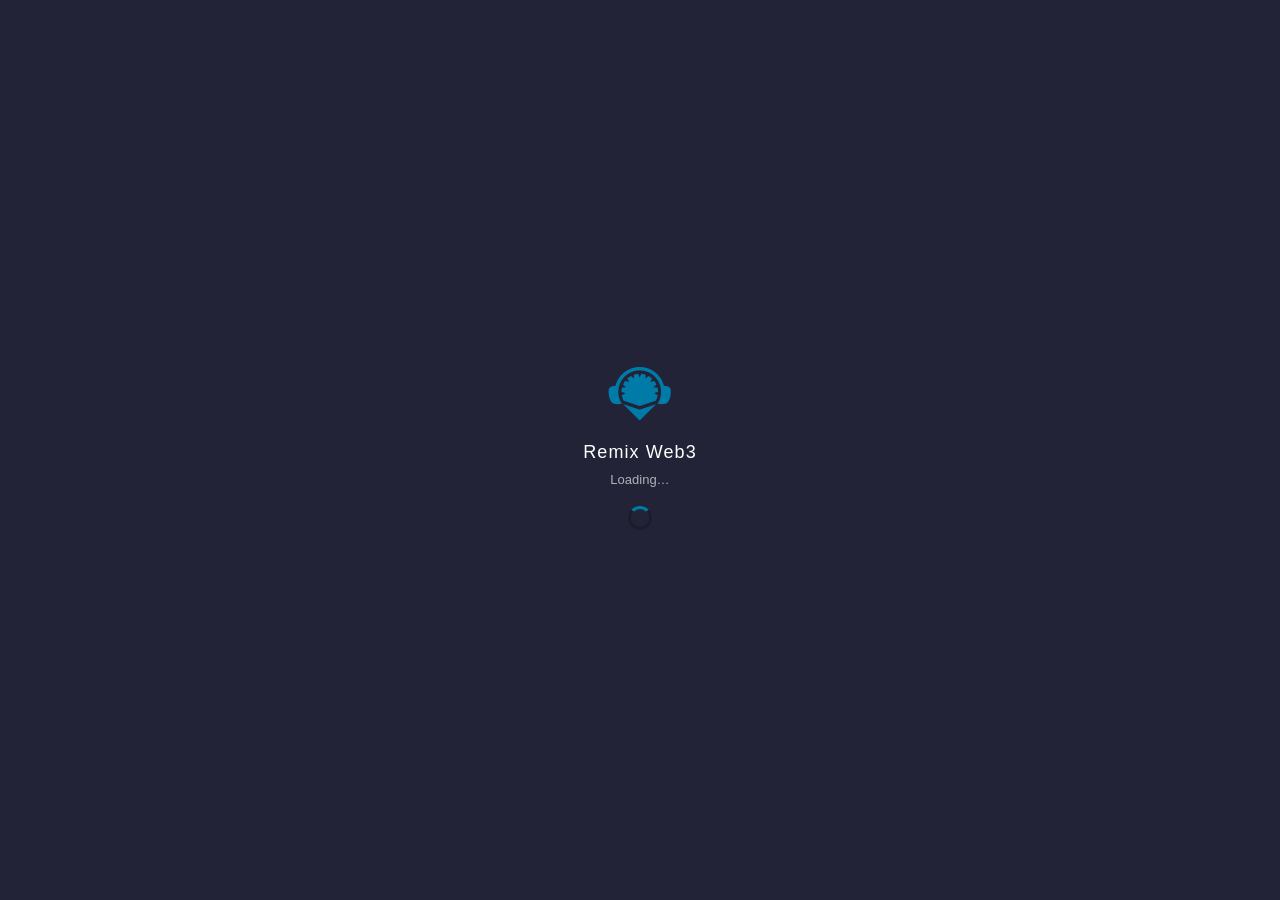
==== commit b694f46a: "Built website from {49eae24793}." ====
--- a/index.html
+++ b/index.html
@@ -26,38 +26,38 @@
 	<meta http-equiv="X-UA-Compatible" content="chrome=1">
 
 	<!-- SEO Meta Tags -->
-	<title>Remix IDE - Smart Contract Development</title>
-	<meta name="description" content="Remix IDE - Powerful web-based IDE for smart contract development, testing, and deployment. Build, debug, and deploy Solidity contracts with ease.">
+	<title>Remix Web3 - Smart Contract Development</title>
+	<meta name="description" content="Remix Web3 - Powerful web-based IDE for smart contract development, testing, and deployment. Build, debug, and deploy Solidity contracts with ease.">
 	<meta name="keywords" content="ethereum, solidity, smart contracts, blockchain, remix, ide, development, web3, dapp, testing, deployment">
 	<meta name="author" content="Remix Project">
 	<meta name="robots" content="index, follow">
 
 	<!-- Canonical URL -->
-	<link rel="canonical" href="https://remix.ethereum.org/">
+	<link rel="canonical" href="https://app.remix.live/">
 
 	<!-- Open Graph / Facebook -->
 	<meta property="og:type" content="website">
-	<meta property="og:url" content="https://remix.ethereum.org/">
-	<meta property="og:title" content="Remix IDE - Smart Contract Development">
+	<meta property="og:url" content="https://app.remix.live/">
+	<meta property="og:title" content="Remix Web3 - Smart Contract Development">
 	<meta property="og:description" content="Powerful web-based IDE for smart contract development, testing, and deployment. Build, debug, and deploy Solidity contracts with ease.">
-	<meta property="og:image" content="https://remix.ethereum.org/assets/img/remix-logo-blue.png">
-	<meta property="og:site_name" content="Remix IDE">
+	<meta property="og:image" content="https://app.remix.live/assets/img/remix-logo-blue.png">
+	<meta property="og:site_name" content="Remix Web3">
 
 	<!-- Twitter -->
 	<meta property="twitter:card" content="summary_large_image">
-	<meta property="twitter:url" content="https://remix.ethereum.org/">
-	<meta property="twitter:title" content="Remix IDE - Smart Contract Development">
+	<meta property="twitter:url" content="https://app.remix.live/">
+	<meta property="twitter:title" content="Remix Web3 - Smart Contract Development">
 	<meta property="twitter:description" content="Build, test, and deploy Solidity smart contracts with the most popular Web3 IDE">
-	<meta property="twitter:image" content="https://remix.ethereum.org/assets/img/remix-logo-blue.png">
+	<meta property="twitter:image" content="https://app.remix.live/assets/img/remix-logo-blue.png">
 
 	<!-- JSON-LD Structured Data -->
 	<script type="application/ld+json">
 	{
 		"@context": "https://schema.org",
 		"@type": "SoftwareApplication",
-		"name": "Remix IDE",
+		"name": "Remix Web3",
 		"description": "Powerful web-based IDE for smart contract development, testing, and deployment",
-		"url": "https://remix.ethereum.org/",
+		"url": "https://app.remix.live/",
 		"applicationCategory": "DeveloperApplication",
 		"operatingSystem": "Web Browser",
 		"creator": {
@@ -66,7 +66,7 @@
 			"url": "https://remix.live/"
 		},
 		"keywords": ["ethereum", "solidity", "smart contracts", "blockchain", "web3", "ide"],
-		"image": "https://remix.ethereum.org/assets/img/remix-logo-blue.png"
+		"image": "https://app.remix.live/assets/img/remix-logo-blue.png"
 	}
 	</script>
 
@@ -136,7 +136,7 @@
 	<div id="pre-splash" aria-hidden="true">
 		<div class="inner">
 			<img src="assets/img/remix-logo-blue.png" alt="Remix logo" width="64" height="64" />
-			<div id="pre-splash-title" class="title">REMIX IDE</div>
+			<div id="pre-splash-title" class="title">Remix Web3</div>
 			<div id="pre-splash-sub" class="sub">Loading…</div>
 			<div class="spinner" role="progressbar" aria-label="Loading"></div>
 		</div>
@@ -150,7 +150,7 @@
 	<!-- Paddle.js for billing/checkout -->
 	<script src="https://cdn.paddle.com/paddle/v2/paddle.js"></script>
 	<!-- Tally.so feedback popup widget -->
-	<script src="https://tally.so/widgets/embed.js"></script>
-<script src="runtime.235dd316aa717af3.js" type="module"></script><script src="polyfills.d744d6545b7d9a9f.js" type="module"></script><script src="main.587b035b0c549ef0.js" type="module"></script></body>
+	<script src="https://tally.so/widgets/embed.js" async></script>
+<script src="runtime.a6d921d026793f53.js" type="module"></script><script src="polyfills.d744d6545b7d9a9f.js" type="module"></script><script src="main.66f22c78dd6d2872.js" type="module"></script></body>
 
 </html>
